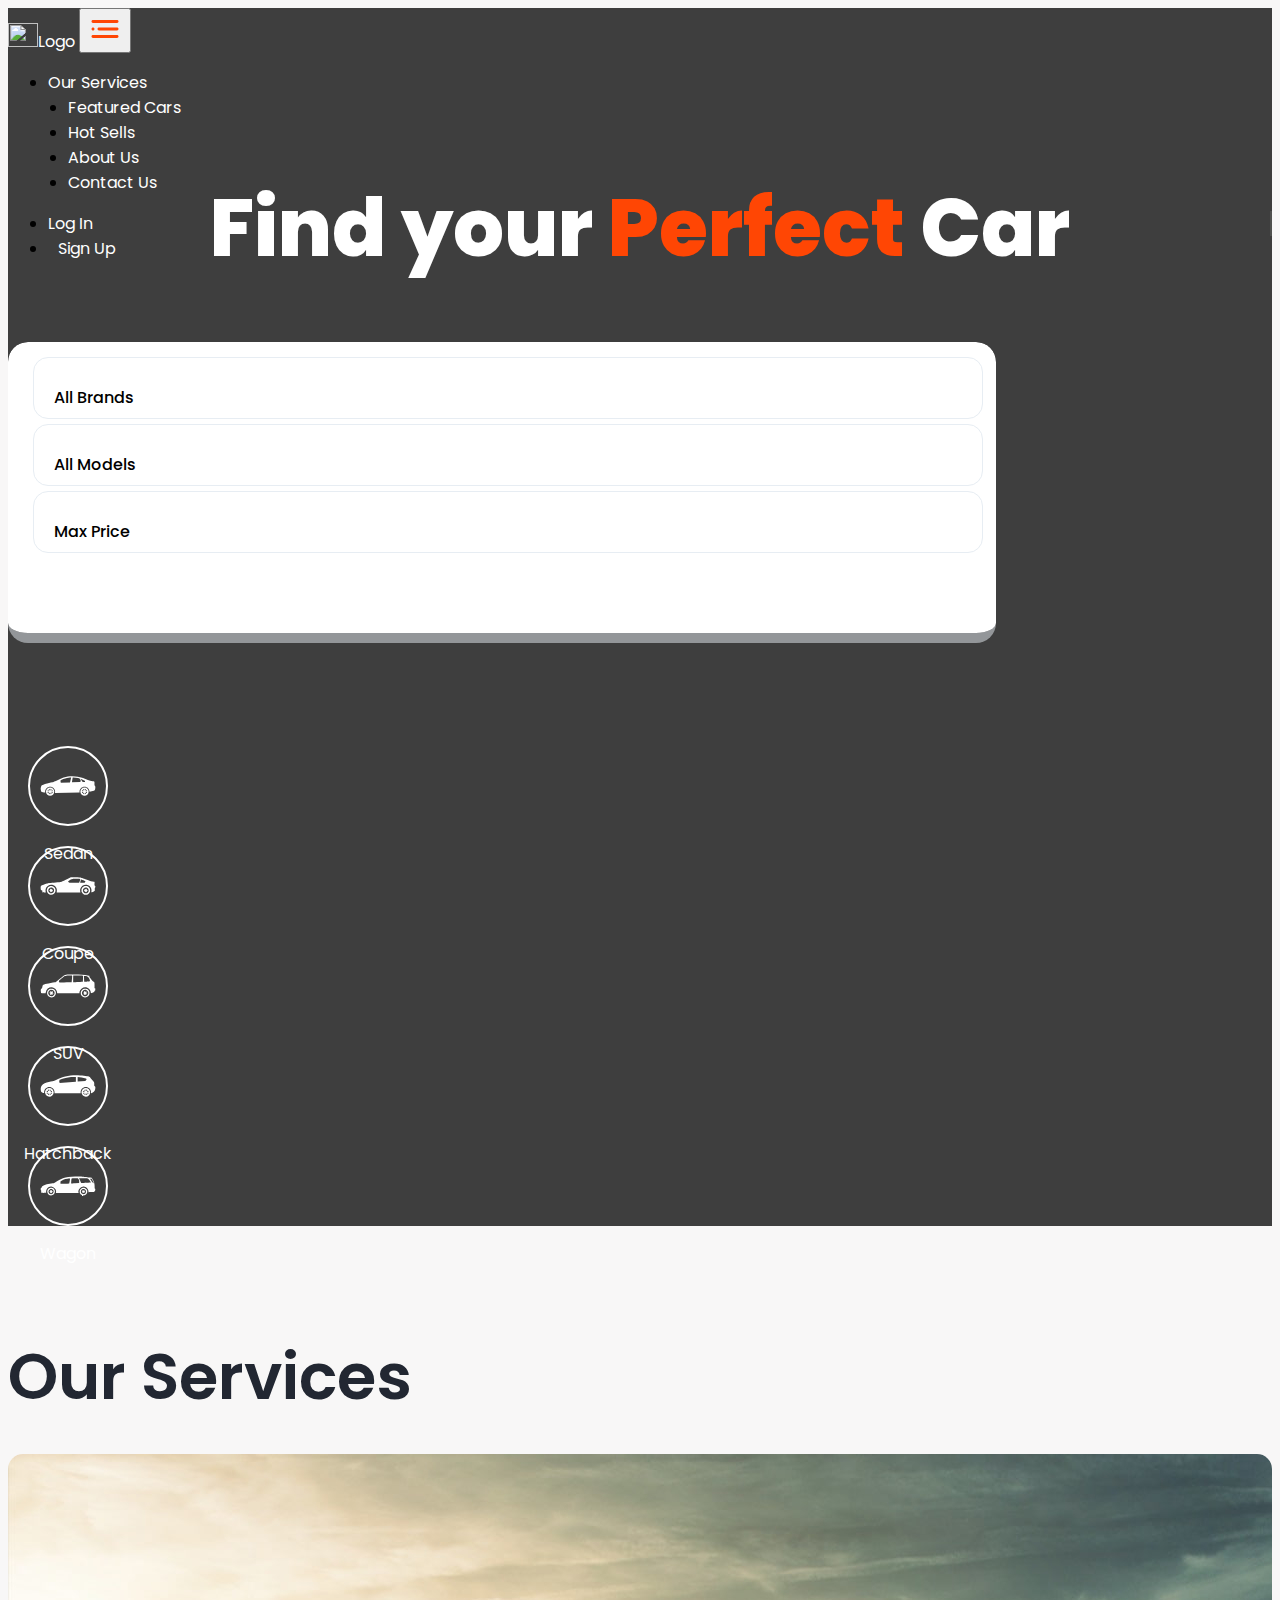
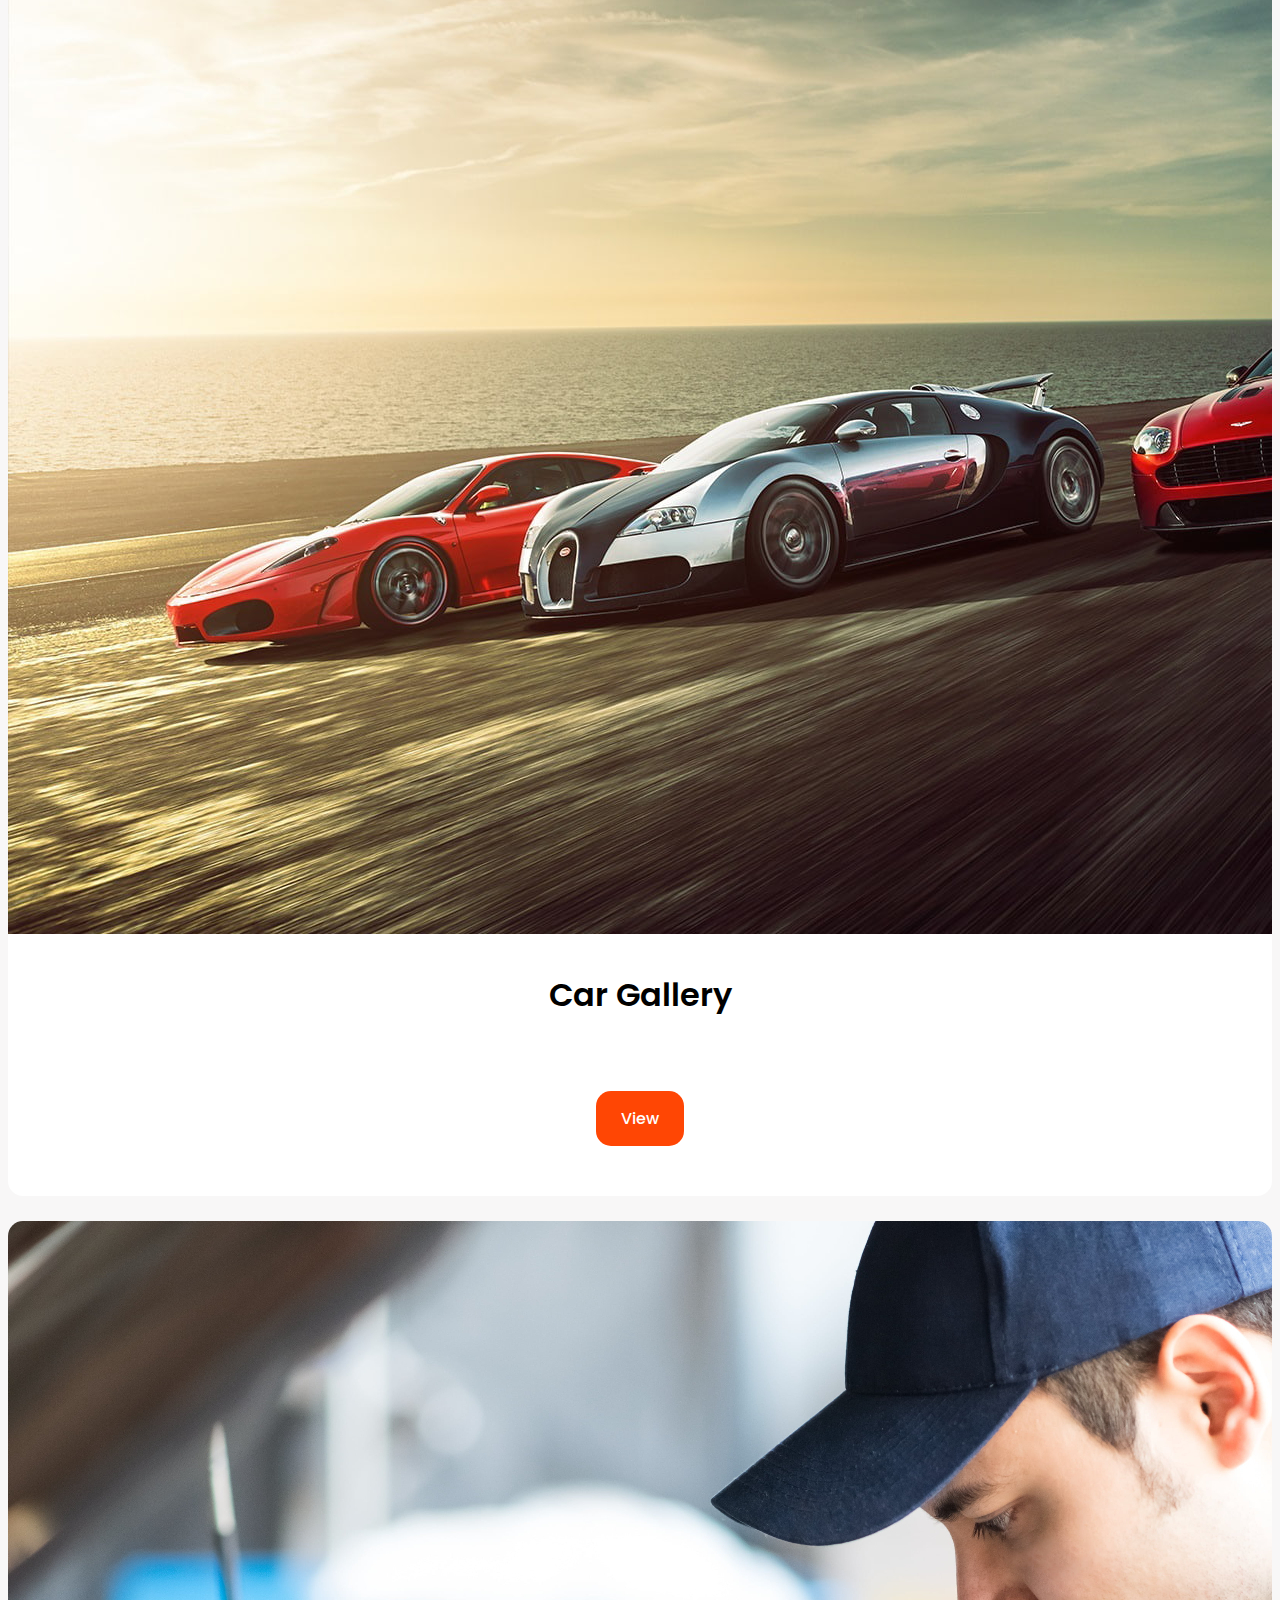
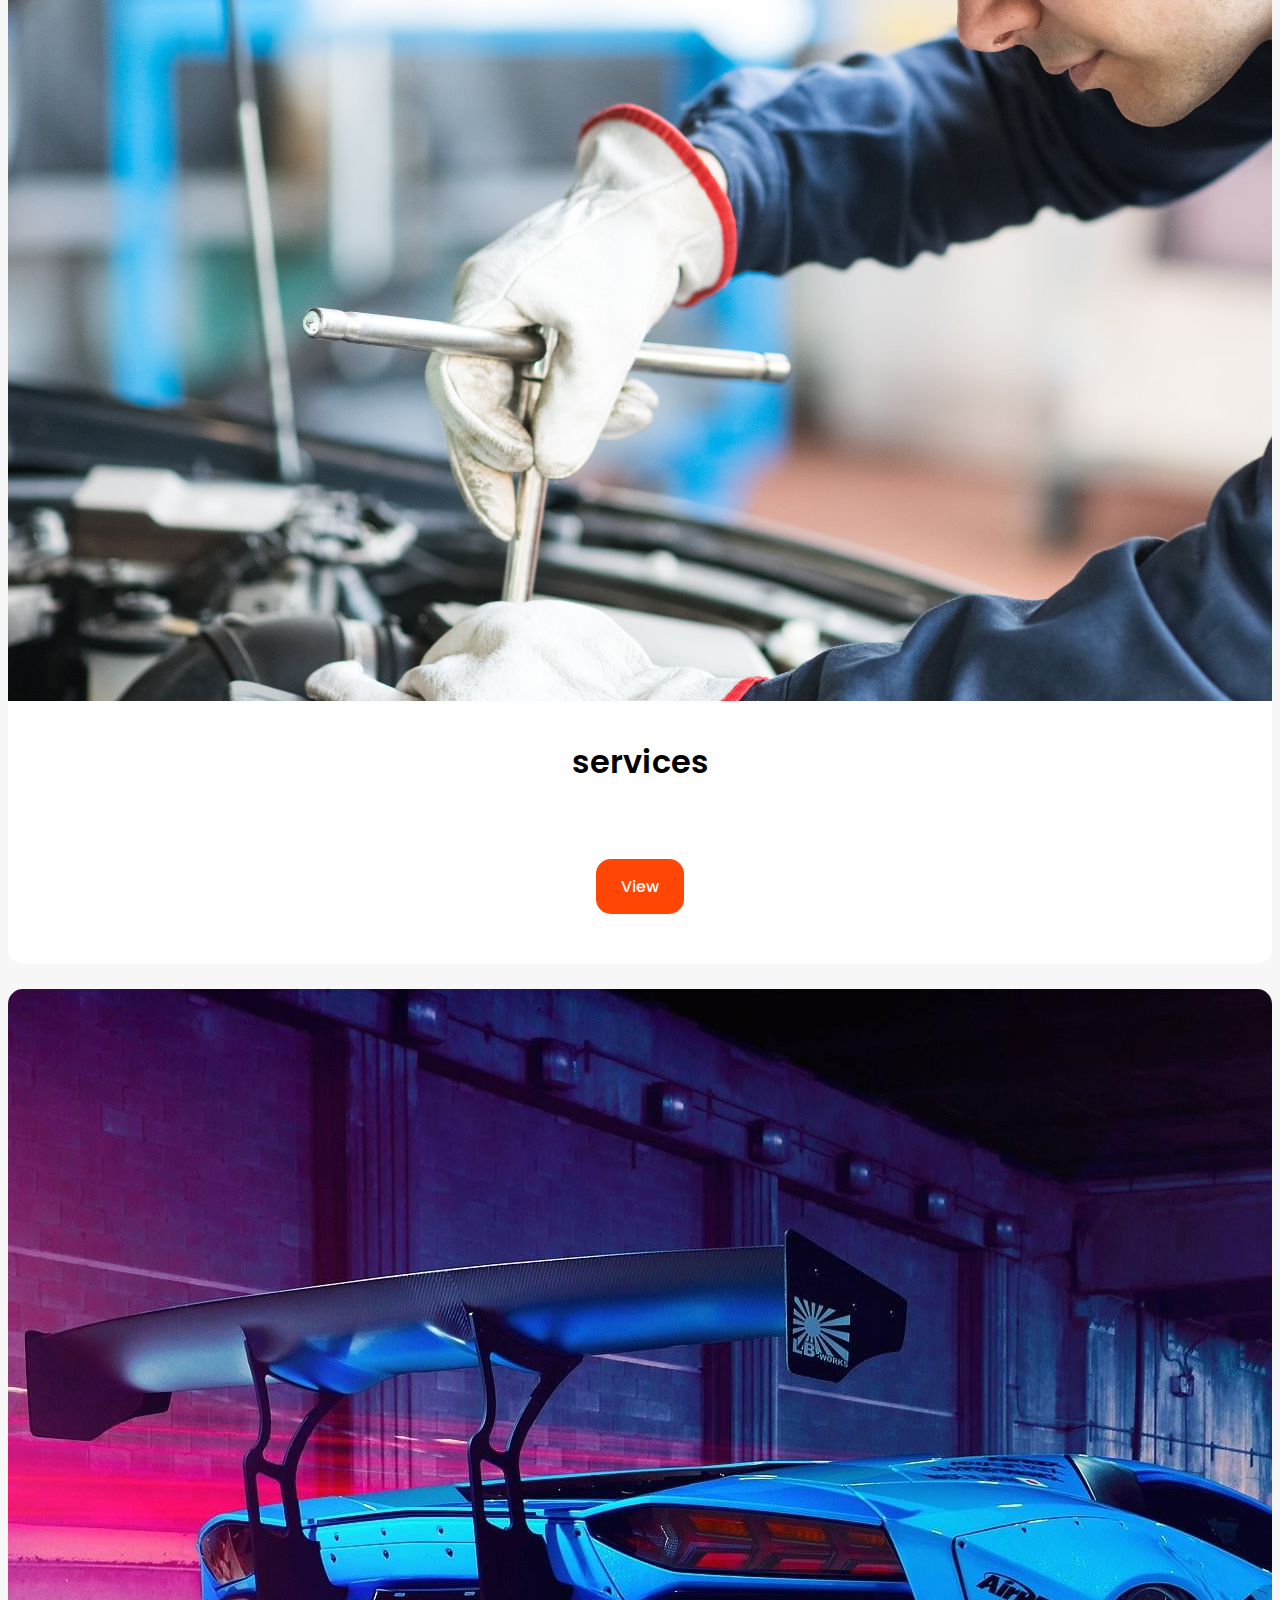
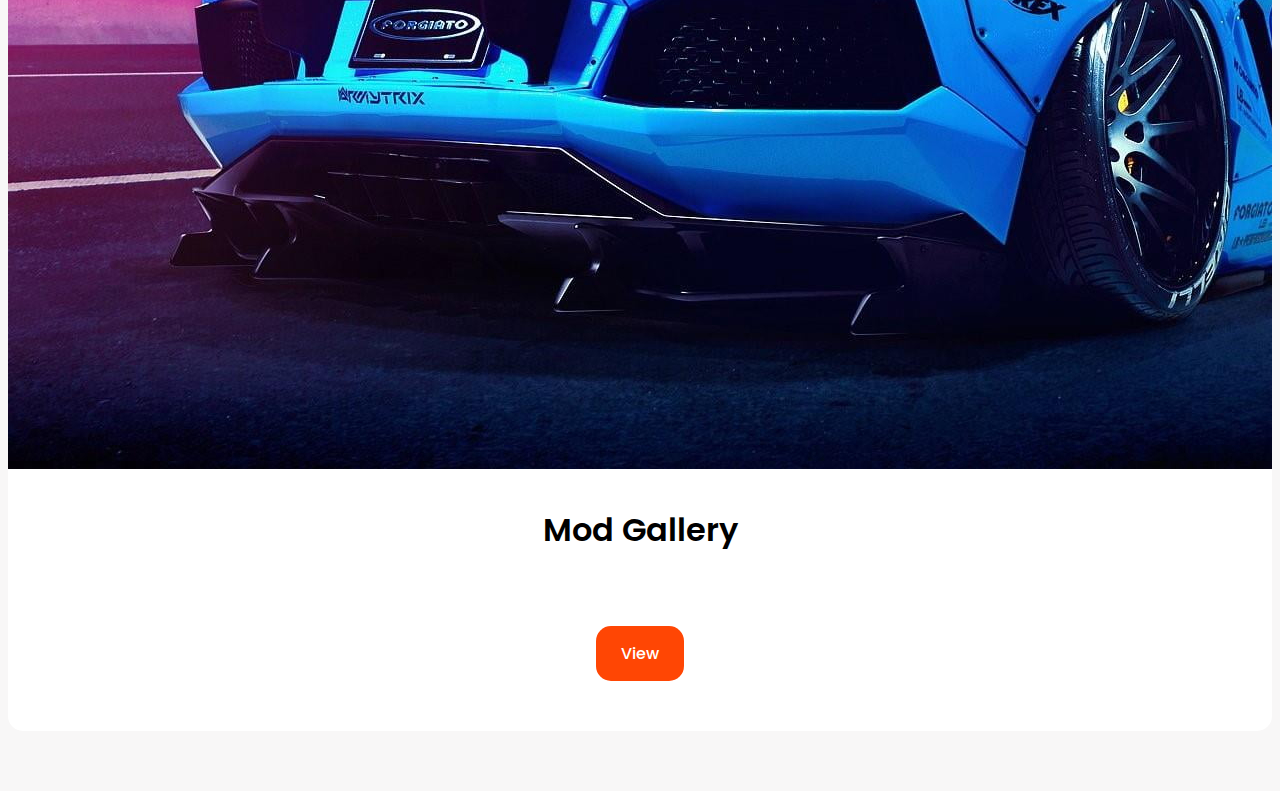
==== index.html @ 4d8c2ea0 "our services section added" ====
<!DOCTYPE html>
<html lang="en">
  <head>
    <meta charset="UTF-8" />
    <meta http-equiv="X-UA-Compatible" content="IE=edge" />
    <meta name="viewport" content="width=device-width, initial-scale=1.0" />
    <title>AUSTHIR CARS | HOME</title>
    <!-- bootstrap stylesheet -->
    <link
      href="https://cdn.jsdelivr.net/npm/bootstrap@5.1.3/dist/css/bootstrap.min.css"
      rel="stylesheet"
      integrity="sha384-1BmE4kWBq78iYhFldvKuhfTAU6auU8tT94WrHftjDbrCEXSU1oBoqyl2QvZ6jIW3"
      crossorigin="anonymous"
    />
    <!-- custom stylesheet -->
    <link rel="stylesheet" href="css/home-page.css" />
    <link rel="stylesheet" href="css/dropdown.css" />
    <!-- fontawesome kit -->
    <script
      src="https://kit.fontawesome.com/d1dbecc215.js"
      crossorigin="anonymous"
    ></script>
  </head>
  <body>
    <!-- header start -->
    <header id="home-header">
      <!-- navbar -->
      <nav class="navbar navbar-expand-lg">
        <div id="nav-bar" class="container-fluid">
          <!-- logo here -->
          <a class="navbar-brand austhir-nav-link" href="#">
            <img
              src="/docs/5.1/assets/brand/bootstrap-logo.svg"
              alt=""
              width="30"
              height="24"
              class="d-inline-block align-text-top"
            />Logo</a
          >
          <button
            id="nav-hamburger-button"
            class="navbar-toggler"
            type="button"
            data-bs-toggle="collapse"
            data-bs-target="#navbarSupportedContent"
            aria-controls="navbarSupportedContent"
            aria-expanded="false"
            aria-label="Toggle navigation"
          >
            <svg
              width="36"
              height="36"
              viewBox="0 0 36 36"
              fill="none"
              xmlns="http://www.w3.org/2000/svg"
            >
              <path
                d="M6 19.5C6.82843 19.5 7.5 18.8284 7.5 18C7.5 17.1716 6.82843 16.5 6 16.5C5.17157 16.5 4.5 17.1716 4.5 18C4.5 18.8284 5.17157 19.5 6 19.5Z"
                fill="#FF4604"
              />
              <path
                d="M30.09 16.5H11.91C11.1313 16.5 10.5 17.1313 10.5 17.91V18.09C10.5 18.8687 11.1313 19.5 11.91 19.5H30.09C30.8687 19.5 31.5 18.8687 31.5 18.09V17.91C31.5 17.1313 30.8687 16.5 30.09 16.5Z"
                fill="#FF4604"
              />
              <path
                d="M30.09 24H5.91C5.13128 24 4.5 24.6313 4.5 25.41V25.59C4.5 26.3687 5.13128 27 5.91 27H30.09C30.8687 27 31.5 26.3687 31.5 25.59V25.41C31.5 24.6313 30.8687 24 30.09 24Z"
                fill="#FF4604"
              />
              <path
                d="M30.09 9H5.91C5.13128 9 4.5 9.63128 4.5 10.41V10.59C4.5 11.3687 5.13128 12 5.91 12H30.09C30.8687 12 31.5 11.3687 31.5 10.59V10.41C31.5 9.63128 30.8687 9 30.09 9Z"
                fill="#FF4604"
              />
            </svg>
          </button>
          <div class="collapse navbar-collapse" id="navbarSupportedContent">
            <div
              id="nav-items-container"
              class="d-flex flex-column align-items-center flex-lg-row justify-content-between w-100"
            >
              <ul class="navbar-nav mb-2 mb-lg-0">
                <li class="nav-item austhir-nav-item">
                  <a
                    class="nav-link austhir-nav-link"
                    aria-current="page"
                    href="#our-services"
                    >Our Services</a
                  >
                </li>
                <li class="nav-item austhir-nav-item">
                  <a class="nav-link austhir-nav-link active" href="#"
                    >Featured Cars</a
                  >
                </li>
                <li class="nav-item austhir-nav-item">
                  <a class="nav-link austhir-nav-link" href="#">Hot Sells</a>
                </li>
                <li class="nav-item austhir-nav-item">
                  <a class="nav-link austhir-nav-link" href="#">About Us</a>
                </li>
                <li class="nav-item austhir-nav-item">
                  <a class="nav-link austhir-nav-link" href="#">Contact Us</a>
                </li>
              </ul>

              <ul class="navbar-nav me-0 me-lg-4 mb-2 mb-lg-0">
                <li
                  class="nav-item log-sign-nav-item d-flex align-items-center"
                >
                  <i class="d-none d-lg-block far fa-user me-2"></i>
                  <a class="nav-link austhir-nav-link" href="#">Log In</a>
                </li>
                <li class="nav-item log-sign-nav-item">
                  <a class="nav-link austhir-nav-link" href="#">Sign Up</a>
                </li>
              </ul>
            </div>
          </div>
        </div>
      </nav>

      <!-- hero section -->
      <section class="container">
        <div class="row-cols-1">
          <!-- title -->
          <div class="row">
            <h1 class="hero-title text-capitalize">
              Find your <span>Perfect</span> Car
            </h1>
          </div>

          <!-- car search  -->
          <div class="row d-flex justify-content-center">
            <div
              class="search-car-container d-flex flex-column flex-lg-row align-items-center"
            >
              <!-- all brands dropdown -->
              <div class="search-car-dropdown d-block">
                <div class="austhir-dropdown">
                  <div class="select">
                    <span>All Brands</span>
                    <i class="fa fa-chevron-left"></i>
                  </div>
                  <input type="hidden" name="brands" />
                  <ul class="dropdown-menu">
                    <li id="none">All Brands</li>
                    <li id="mercedes-benz">Mercedes-Benz</li>
                    <li id="koenigsegg">Koenigsegg</li>
                  </ul>
                </div>
              </div>

              <!-- all models dropdown -->
              <div class="search-car-dropdown d-block">
                <div class="austhir-dropdown">
                  <div class="select">
                    <span>All Models</span>
                    <i class="fa fa-chevron-left"></i>
                  </div>
                  <input type="hidden" name="models" />
                  <ul class="dropdown-menu">
                    <li id="none">All Models</li>
                    <li id="mercedes-benz">Mercedes-Benz</li>
                    <li id="koenigsegg">Koenigsegg</li>
                  </ul>
                </div>
              </div>

              <!-- max price dropdown -->
              <div class="dropdown search-car-dropdown d-block">
                <div class="austhir-dropdown">
                  <div class="select">
                    <span>Max Price</span>
                    <i class="fa fa-chevron-left"></i>
                  </div>
                  <input type="hidden" name="price" />
                  <ul class="dropdown-menu">
                    <li id="none">Max Price</li>
                    <li id="mercedes-benz">Mercedes-Benz</li>
                    <li id="koenigsegg">Koenigsegg</li>
                  </ul>
                </div>
              </div>

              <!-- search button  -->
              <div class="d-block search-button-container">
                <a
                  class="d-block search-button d-flex align-items-center justify-content-center"
                  href="#"
                >
                  <i class="fas fa-search"></i>
                  <p class="search-button-text">Search</p>
                </a>
              </div>
            </div>
          </div>

          <!-- car type filters -->
          <div class="row">
            <div
              class="car-type-filter-container d-block d-md-flex justify-content-center"
            >
              <div class="first-row d-flex justify-content-center">
                <!-- sedan -->
                <div class="car-type-button">
                  <a href="#">
                    <svg
                      version="1.1"
                      xmlns="http://www.w3.org/2000/svg"
                      xmlns:xlink="http://www.w3.org/1999/xlink"
                      x="0px"
                      y="0px"
                      viewBox="0 0 1000 1000"
                      enable-background="new 0 0 1000 1000"
                      xml:space="preserve"
                    >
                      <g>
                        <g>
                          <g>
                            <path
                              d="M181.1,526.5c-40.8,0-73.9,33.1-73.9,73.9c0,3.1,0.3,6.2,0.7,9.3c4.6,36.5,35.6,64.6,73.3,64.6c38.7,0,70.4-29.7,73.6-67.6c0.2-2.1,0.3-4.2,0.3-6.3C255,559.6,221.9,526.5,181.1,526.5z M144.1,572.6l15.1,15.1c-1.2,2-2.1,4.2-2.7,6.5h-21.3C136.3,586.1,139.4,578.7,144.1,572.6z M135.1,606.9h21.4c0.6,2.3,1.5,4.4,2.7,6.4l-15.1,15.1C139.4,622.3,136.3,615,135.1,606.9z M174.7,646.4c-8-1.1-15.3-4.3-21.4-8.9l15-15c2,1.2,4.1,2,6.4,2.6V646.4z M174.7,575.8c-2.3,0.6-4.5,1.5-6.5,2.7l-15.1-15.1c6.2-4.7,13.5-7.8,21.6-8.9V575.8z M187.5,554.5c8.1,1.1,15.4,4.2,21.6,8.9L194,578.5c-2-1.2-4.2-2.1-6.5-2.7L187.5,554.5L187.5,554.5z M187.5,646.3V625c2.3-0.6,4.4-1.4,6.4-2.6l15,15C202.8,642.1,195.5,645.2,187.5,646.3z M218.1,628.5l-15.2-15.2c1.2-2,2.2-4.1,2.8-6.4h21.3C225.8,614.9,222.8,622.4,218.1,628.5z M205.7,594.1c-0.6-2.3-1.5-4.5-2.7-6.5l15.1-15.1c4.7,6.2,7.7,13.5,8.9,21.6L205.7,594.1L205.7,594.1z"
                            />
                            <path
                              d="M795.1,526.5c-40.8,0-74,33.1-74,73.9c0,3.1,0.3,6.2,0.7,9.3c4.6,36.5,35.6,64.6,73.3,64.6c38.7,0,70.4-29.7,73.6-67.6c0.2-2.1,0.3-4.2,0.3-6.3C869.1,559.6,836,526.5,795.1,526.5z M758.1,572.6l15.1,15.1c-1.2,2-2.1,4.2-2.7,6.5h-21.3C750.3,586.1,753.4,578.7,758.1,572.6z M749.1,606.9h21.4c0.6,2.3,1.5,4.4,2.7,6.4l-15.1,15.1C753.4,622.3,750.3,615,749.1,606.9z M788.7,646.4c-8-1.1-15.3-4.3-21.4-8.9l15-15c2,1.2,4.1,2,6.4,2.6V646.4z M788.7,575.8c-2.3,0.6-4.5,1.5-6.5,2.7l-15.1-15.1c6.2-4.7,13.5-7.8,21.6-8.9V575.8z M801.5,554.5c8.1,1.1,15.4,4.2,21.6,8.9l-15.1,15.1c-2-1.2-4.2-2.1-6.5-2.7V554.5z M801.5,646.3V625c2.3-0.6,4.4-1.4,6.4-2.6l15,15C816.8,642.1,809.5,645.2,801.5,646.3z M832.1,628.5L817,613.4c1.2-2,2.2-4.1,2.7-6.4H841C839.8,614.9,836.8,622.4,832.1,628.5z M819.7,594.1c-0.6-2.3-1.5-4.5-2.7-6.5l15.1-15.1c4.7,6.2,7.7,13.5,8.9,21.6L819.7,594.1L819.7,594.1z"
                            />
                            <path
                              d="M972.7,488.2v-54.7c0-8.8-6.4-16.3-15.1-17.6c-20.9-3.3-57.8-9.4-74.5-14.6c-23.8-7.3-115.9-46.3-147.8-53.6c-31.9-7.3-175.7-46.4-313.3,1.3c-23.3,8.1-128.1,58.2-189.7,84.2c-18.2,0.4-197.8,37.8-207.4,63.5c-9.6,25.7-12.6,38.1-14.3,44.7c-1.8,6.5,0,37.7,13.3,59.4c13.6,7.7,39.8,12.9,70.1,16.3c-0.3-1.8-0.7-3.7-1-5.5c-0.5-4-0.8-7.7-0.8-11.1c0-49,39.8-88.8,88.8-88.8c49,0,88.8,39.8,88.8,88.8c0,2.5-0.2,5-0.4,7.5c-0.5,5.5-1.5,10.8-2.9,16c0.1,0,0.2,0,0.2,0l440.8-8.9c-0.2-1.1-0.5-2.3-0.6-3.4c-0.5-4-0.8-7.6-0.8-11.1c0-49,39.8-88.8,88.8-88.8c49,0,88.8,39.8,88.8,88.8c0,0.2,0,0.3,0,0.5l1.9-0.2l75.4-14.2c0,0,28.9-15.4,28.9-57.6C990,500.8,972.7,488.2,972.7,488.2z M535.4,436.3l-164.6,5c3-24.7-11.6-30.2-11.6-30.2c65.4-59.4,197.3-61.4,197.3-61.4L535.4,436.3z M720.2,428.8l-150,5l13.6-84.1c77.5-1,121.8,16.1,121.8,16.1l22.1,35.7L720.2,428.8z M804.7,428.3h-41.8l-41.8-57.4c31.4,12.5,56.4,24.8,71.4,32.5C801.6,408.1,806.5,418.2,804.7,428.3z"
                            />
                          </g>
                        </g>
                        <g></g>
                        <g></g>
                        <g></g>
                        <g></g>
                        <g></g>
                        <g></g>
                        <g></g>
                        <g></g>
                        <g></g>
                        <g></g>
                        <g></g>
                        <g></g>
                        <g></g>
                        <g></g>
                        <g></g>
                      </g>
                    </svg>
                    Sedan
                  </a>
                </div>
                <!-- coupe -->
                <div class="car-type-button">
                  <a href="#">
                    <svg
                      version="1.1"
                      xmlns="http://www.w3.org/2000/svg"
                      xmlns:xlink="http://www.w3.org/1999/xlink"
                      x="0px"
                      y="0px"
                      viewBox="0 0 1000 1000"
                      enable-background="new 0 0 1000 1000"
                      xml:space="preserve"
                    >
                      <g>
                        <g
                          transform="translate(0.000000,511.000000) scale(0.100000,-0.100000)"
                        >
                          <path
                            d="M5614,1666.7c-68.9-9.8-155.5-27.5-190.9-39.4c-37.4-11.8-405.4-192.9-820.6-401.4c-499.8-251.9-783.2-383.7-842.2-391.6c-49.2-7.9-468.3-45.3-934.7-82.7C1753,663,1497.2,635.5,1241.4,572.5c-346.3-84.6-917-312.9-1039-413.3C141.3,108.1,100-67,100-287.4c0-263.7,49.2-340.4,236.1-375.8l68.9-11.8l2-125.9c2-82.7,13.8-145.6,35.4-177.1c31.5-51.2,33.5-51.2,314.9-51.2h281.4L1013.1-927c-35.4,133.8-35.4,371.9,2,505.7c137.8,517.5,669.1,852.1,1182.7,743.8c590.4-126,938.7-700.5,785.2-1296.8l-13.8-55.1h2125.3h2125.3l-27.5,92.5C7150.9-801,7156.8-527.5,7204-376c145.6,474.2,651.4,787.1,1135.5,704.5c375.9-63,702.5-346.3,814.7-706.5c43.3-143.7,53.1-415.2,17.7-533.3c-29.5-102.3-27.6-104.3,86.6-92.5c135.8,13.8,246,63,401.4,179.1l122,94.5V-498c0,137.8,7.9,238.1,19.7,246C9839-228.4,9900-86.7,9900-19.8c0,53.1-19.7,84.6-88.6,155.5l-88.6,90.5l13.8,295.2l11.8,295.2l-53.1,33.5c-35.4,23.6-129.9,43.3-283.4,61c-263.7,27.5-232.2,17.7-1027.2,316.8c-798.9,301.1-1023.3,377.8-1210.2,413.3C6987.5,1674.5,5810.8,1694.2,5614,1666.7z M7133.2,1353.8c53.1-21.7,55.1-27.6,45.3-106.3c-5.9-47.2-53.1-192.8-104.3-324.7l-92.5-240.1h-850.1h-850.1l-90.5,61c-80.7,53.1-171.2,149.6-171.2,181c0,15.8,271.6,214.5,391.6,287.3c143.7,86.6,285.4,139.7,425.1,159.4C6011.5,1397.1,7064.3,1381.3,7133.2,1353.8z M7733.4,1117.6c198.8-84.6,370-169.2,379.8-186.9c13.8-23.6-5.9-55.1-74.8-129.9l-92.5-98.4h-391.6c-332.6,0-391.6,3.9-383.7,27.6c5.9,15.7,39.4,137.8,74.8,271.6c68.9,271.6,68.9,271.6,102.3,271.6C7361.4,1273.1,7534.6,1202.3,7733.4,1117.6z"
                          />
                          <path
                            d="M1855.3,90.4c-606.1-118.1-844.2-877.7-413.3-1314.5C1896.7-1682.7,2672-1434.7,2772.4-801c66.9,415.2-220.4,816.7-633.6,891.4C2006.9,114,1975.4,114,1855.3,90.4z M2205.6-204.8c480.2-216.5,381.8-915.1-141.7-991.8c-265.7-39.4-547.1,183-580.5,460.5C1438.2-350.4,1853.4-45.4,2205.6-204.8z"
                          />
                          <path
                            d="M1812-391.7c-19.7-21.7-19.7-39.4-3.9-76.8c27.6-61-5.9-147.6-57.1-147.6c-63,0-96.4-23.6-96.4-68.9c0-47.2,59-82.7,96.4-59c11.8,5.9,35.4-11.8,53.1-39.4c23.6-37.4,27.5-61,13.8-102.3c-25.6-72.8-11.8-104.3,41.3-104.3c27.5,0,53.1,17.7,66.9,47.2c27.6,63,116.1,63,167.3,0c66.9-86.6,141.7-37.4,94.5,63c-27.5,62.9,21.6,145.6,86.6,145.6c23.6,0,55.1,13.8,68.9,29.5c33.5,41.3-7.9,88.6-78.7,88.6c-68.9,0-108.2,74.8-74.8,147.6c15.7,37.4,15.7,55.1-3.9,78.7c-35.4,43.3-76.7,35.4-102.3-19.7c-17.7-37.4-37.4-49.2-86.6-49.2c-35.4,0-66.9,11.8-72.8,27.5C1904.5-379.9,1839.6-356.3,1812-391.7z"
                          />
                          <path
                            d="M8030.5,90.4c-234.2-45.3-464.4-226.3-566.7-446.7c-47.2-98.4-53.1-135.8-53.1-318.8c0-190.9,3.9-216.5,61-334.5c76.8-163.3,208.6-295.2,377.8-377.8c122-61,145.6-64.9,328.6-64.9s206.6,3.9,328.6,64.9c173.2,84.6,299.1,208.6,375.9,373.9c59,122,63,147.6,63,338.5c0,183-5.9,220.4-53.1,318.8C8786.2-130,8559.9,45.1,8317.8,90.4C8186,114,8154.5,114,8030.5,90.4z M8384.7-204.8c179.1-80.7,291.2-238.1,309-431c33.5-358.2-309-641.5-649.4-543.1c-214.5,63-360.1,234.2-381.8,452.6C7623.2-344.5,8034.5-45.4,8384.7-204.8z"
                          />
                          <path
                            d="M7989.2-391.7c-17.7-21.7-17.7-41.3-2-76.8c33.5-72.8-3.9-141.7-86.6-157.4c-53.1-9.8-66.9-21.6-66.9-59c0-47.2,59-82.7,96.4-61c9.8,5.9,33.4-11.8,51.2-39.4c25.6-41.3,29.5-61,11.8-98.4c-45.3-98.4,47.2-149.6,106.3-59c19.7,29.5,49.2,47.2,82.7,47.2s66.9-19.7,90.5-47.2c66.9-84.6,141.7-37.4,96.4,61c-31.5,68.9,9.8,143.7,84.6,151.5c49.2,3.9,59,15.7,59,55.1c0,41.3-9.8,51.2-63,55.1c-76.7,7.9-122,92.5-84.6,161.4c17.7,31.5,17.7,49.2-2,70.8c-33.5,41.3-74.8,33.4-100.4-21.7c-27.5-63-141.7-70.8-171.2-11.8C8064-370.1,8018.7-356.3,7989.2-391.7z"
                          />
                        </g>
                      </g>
                    </svg>
                    Coupe
                  </a>
                </div>
                <!-- suv -->
                <div class="car-type-button">
                  <a href="#">
                    <svg
                      version="1.1"
                      xmlns="http://www.w3.org/2000/svg"
                      xmlns:xlink="http://www.w3.org/1999/xlink"
                      x="0px"
                      y="0px"
                      viewBox="0 0 1000 1000"
                      enable-background="new 0 0 1000 1000"
                      xml:space="preserve"
                    >
                      <g>
                        <g
                          transform="translate(0.000000,511.000000) scale(0.100000,-0.100000)"
                        >
                          <path
                            d="M5117.6,2150c-294-19.6-648.8-68.6-744.8-100c-33.3-11.8-405.7-301.8-825.2-644.8l-762.4-623.3l-143.1-23.5c-346.9-56.8-1121.1-201.9-1419-264.6C791.9,399.7,592,337,537.1,276.2c-49-52.9-109.8-237.2-147-433.2c-21.6-113.7-31.4-133.3-92.1-172.5c-152.9-96-196-194-198-450.8c0-205.8,31.4-288.1,135.2-356.7c62.7-43.1,84.3-45.1,421.4-45.1h356.7l23.5,160.7c105.8,729.1,899.6,1117.2,1530.8,746.7c282.2-164.6,492-505.7,492-801.6V-1182H5049h1989.4v68.6c0,284.2,174.5,609.6,425.3,787.9c409.6,292,958.4,248.9,1307.3-100c180.3-180.3,305.8-452.8,305.8-662.5c0-41.2,9.8-74.5,19.6-74.5c60.8,0,517.5,164.6,558.6,201.9c33.3,27.4,54.9,74.5,64.7,131.3c13.7,80.4,19.6,88.2,72.5,94.1c86.3,9.8,107.8,51,107.8,215.6c0,178.4-19.6,219.5-103.9,219.5h-62.7l5.9,339.1c3.9,188.2-2,437.1-11.8,552.7c-15.7,184.2-23.5,217.6-62.7,248.9c-23.5,19.6-66.7,35.3-94.1,35.3c-72.5,0-241.1,178.4-531.2,566.4c-180.3,243-237.1,333.2-229.3,362.6c5.9,23.5,17.6,60.8,23.5,84.3c13.7,51,9.8,51-286.2,101.9c-613.5,103.9-1375.9,158.8-2381.4,168.6C5735,2163.7,5262.6,2159.8,5117.6,2150z M7273.6,1973.6c135.3-9.8,284.2-23.5,329.3-31.4l86.2-9.8l-13.7-523.3c-7.9-288.1-19.6-529.2-27.5-537.1c-5.9-7.8-343-27.4-746.7-43.1c-403.8-17.6-789.9-35.3-858.5-39.2l-121.5-9.8l3.9,601.7l5.9,601.7l88.2,13.7C6129,2012.8,6946.3,1997.1,7273.6,1973.6z M5684,1971.6c43.1-15.7,60.8-33.3,60.8-62.7c0-115.6-80.4-1119.2-90.2-1129c-5.9-5.9-117.6-13.7-248.9-17.6c-1828.7-41.2-1844.4-41.2-1911-9.8c-35.3,17.6-76.4,49-92.1,72.5c-37.2,52.9-37.2,168.6,0,221.5c43.1,62.7,548.8,493.9,774.2,662.5c105.8,78.4,235.2,156.8,288.1,174.4c84.3,27.4,374.4,78.4,554.7,96C5186.2,1997.1,5627.2,1991.2,5684,1971.6z M8241.8,1885.4c152.9-41.2,266.6-109.8,380.2-235.2c182.3-198,366.5-644.8,280.3-678.2c-62.7-25.5-978-105.8-995.7-88.2c-9.8,9.8-45.1,654.6-45.1,840.8v190.1h133.3C8067.4,1914.8,8179.1,1901.1,8241.8,1885.4z"
                          />
                          <path
                            d="M1795.4-398c-337.1-111.7-556.6-441-535.1-805.5c35.3-617.4,727.2-946.7,1246.6-591.9c488,333.2,429.2,1087.8-107.8,1352.4c-129.4,64.7-166.6,72.5-315.6,78.4C1954.2-360.8,1885.6-368.6,1795.4-398z M2259.9-621.4c292-123.5,435.1-468.4,311.6-748.7c-56.8-125.4-180.3-250.9-303.8-303.8c-278.3-119.6-629.2,21.6-746.8,299.9c-160.7,390,150.9,827.1,562.5,789.9C2146.2-588.1,2226.6-605.8,2259.9-621.4z"
                          />
                          <path
                            d="M1854.2-829.2c-5.9-19.6-2-54.9,7.8-76.4c15.7-29.4,13.7-52.9-13.7-98c-27.5-51-43.1-58.8-84.3-51c-70.6,15.7-123.5-35.3-96-90.1c11.8-21.6,41.2-37.2,70.6-37.2c35.3,0,56.8-17.6,80.4-68.6c29.4-62.7,29.4-70.6-2-105.8c-47-51-25.5-119.6,37.2-119.6c25.5,0,56.8,19.6,74.5,45.1c43.1,66.7,141.1,51,182.3-27.4c52.9-105.8,160.7-51,121.5,62.7c-25.5,74.5,29.4,162.7,96,149c113.7-21.6,141.1,98,29.4,127.4c-84.3,23.5-117.6,100-74.5,176.4c17.6,27.5,25.5,64.7,19.6,82.3c-17.6,43.1-92.1,39.2-135.2-7.9c-21.6-23.5-60.8-39.2-96-39.2c-51,0-66.6,9.8-84.3,58.8C1960-778.2,1873.8-764.5,1854.2-829.2z"
                          />
                          <path
                            d="M7867.5-376.4c-213.6-54.9-433.2-241.1-531.2-446.9c-47.1-101.9-52.9-135.2-52.9-329.3c0-203.8,3.9-223.4,62.7-345c243-492,907.5-595.8,1281.8-199.9c376.3,397.9,262.6,1021.2-229.3,1262.2c-111.7,54.9-154.9,64.7-299.9,70.6C8006.6-362.7,7902.8-368.6,7867.5-376.4z M8308.5-641c101.9-51,217.6-166.6,270.5-270.5c49-96,58.8-303.8,19.6-423.3c-43.1-131.3-164.6-264.6-297.9-329.3c-149-72.5-337.1-72.5-488,0c-335.2,164.6-427.3,605.6-180.3,885.9C7806.7-580.3,8079.1-525.4,8308.5-641z"
                          />
                          <path
                            d="M7859.6-821.4c-19.6-23.5-19.6-43.1-3.9-88.2c33.3-86.2-19.6-170.5-111.7-178.4c-58.8-5.9-68.6-13.7-68.6-54.9c0-41.2,9.8-51,62.7-54.9c90.2-9.8,137.2-86.2,105.8-174.4c-19.6-52.9-19.6-72.5-2-94.1c35.3-43.1,70.5-35.3,113.7,19.6c52.9,66.6,145,66.6,188.2-2c43.1-62.7,115.6-58.8,125.4,7.8c3.9,25.5-2,56.9-13.7,70.6c-17.6,19.6-13.7,43.1,11.8,86.2c27.4,47,51,62.7,103.9,66.6c117.6,9.8,90.1,133.3-29.4,133.3c-60.8,0-98,86.2-66.6,158.8c11.8,31.4,17.6,68.6,9.8,86.2c-17.6,45.1-86.2,35.3-121.5-19.6c-43.1-66.6-152.9-68.6-186.2-3.9C7936.1-786.1,7898.8-774.3,7859.6-821.4z"
                          />
                        </g>
                      </g>
                    </svg>
                    SUV
                  </a>
                </div>
              </div>
              <div class="second-row d-flex justify-content-center">
                <!-- hatchback -->
                <div class="car-type-button">
                  <a href="#">
                    <svg
                      version="1.1"
                      xmlns="http://www.w3.org/2000/svg"
                      xmlns:xlink="http://www.w3.org/1999/xlink"
                      x="0px"
                      y="0px"
                      viewBox="0 0 1000 1000"
                      enable-background="new 0 0 1000 1000"
                      xml:space="preserve"
                    >
                      <g>
                        <g>
                          <g>
                            <path
                              d="M166.7,535.1c-42.8,0-77.4,34.6-77.4,77.4c0,3.3,0.3,6.5,0.7,9.7c4.8,38.2,37.3,67.7,76.7,67.7c40.5,0,73.7-31.2,77.1-70.8c0.2-2.2,0.3-4.4,0.3-6.6C244.1,569.7,209.5,535.1,166.7,535.1z M127.9,583.3l15.8,15.8c-1.2,2.1-2.2,4.4-2.8,6.8h-22.3C119.8,597.5,123,589.8,127.9,583.3z M118.6,619.3H141c0.6,2.4,1.6,4.7,2.8,6.7l-15.8,15.8C123.1,635.4,119.7,627.7,118.6,619.3z M160,660.6c-8.4-1.2-16-4.4-22.5-9.3l15.7-15.7c2.1,1.2,4.3,2.1,6.7,2.7V660.6z M160,586.7c-2.4,0.6-4.7,1.6-6.8,2.9l-15.8-15.8c6.5-4.9,14.2-8.2,22.6-9.3V586.7z M173.4,564.5c8.5,1.2,16.1,4.4,22.6,9.4l-15.8,15.8c-2.1-1.3-4.4-2.2-6.8-2.9V564.5z M173.4,660.6v-22.3c2.4-0.6,4.6-1.5,6.7-2.7l15.8,15.8C189.4,656.1,181.8,659.4,173.4,660.6z M205.5,641.9L189.6,626c1.2-2.1,2.3-4.3,2.9-6.7h22.3C213.5,627.7,210.4,635.5,205.5,641.9z M192.5,605.9c-0.6-2.4-1.6-4.7-2.8-6.8l15.8-15.8c4.9,6.5,8.1,14.2,9.3,22.6L192.5,605.9L192.5,605.9z"
                            />
                            <path
                              d="M818.5,535.1c-42.8,0-77.4,34.6-77.4,77.4c0,3.3,0.3,6.5,0.7,9.7c4.8,38.2,37.3,67.7,76.7,67.7c40.5,0,73.7-31.2,77.1-70.8c0.2-2.2,0.3-4.4,0.3-6.6C895.9,569.7,861.2,535.1,818.5,535.1z M779.7,583.3l15.8,15.8c-1.2,2.1-2.2,4.4-2.8,6.8h-22.3C771.6,597.5,774.8,589.8,779.7,583.3z M770.3,619.3h22.4c0.6,2.4,1.6,4.7,2.8,6.7l-15.8,15.8C774.9,635.4,771.5,627.7,770.3,619.3z M811.8,660.6c-8.4-1.2-16-4.4-22.5-9.3l15.7-15.7c2.1,1.2,4.3,2.1,6.7,2.7V660.6z M811.8,586.7c-2.4,0.6-4.7,1.6-6.8,2.9l-15.8-15.8c6.5-4.9,14.2-8.2,22.6-9.3V586.7z M825.2,564.5c8.5,1.2,16.1,4.4,22.6,9.4L832,589.6c-2.1-1.3-4.4-2.2-6.8-2.9V564.5z M825.2,660.6v-22.3c2.4-0.6,4.6-1.5,6.7-2.7l15.8,15.8C841.2,656.1,833.6,659.4,825.2,660.6z M857.3,641.9L841.4,626c1.2-2.1,2.3-4.3,2.9-6.7h22.3C865.3,627.7,862.2,635.5,857.3,641.9z M844.3,605.9c-0.6-2.4-1.6-4.7-2.8-6.8l15.8-15.8c4.9,6.5,8.1,14.2,9.3,22.6L844.3,605.9L844.3,605.9z"
                            />
                            <path
                              d="M983.3,510.4l-14.9-14.2l0-44.8c0-11.8-4.3-23.1-12.2-31.9l-55-60.9v0c-0.3-12.7-9.3-23.4-21.8-25.7c-65.4-12.3-268.3-44.1-428.9-0.9c-99.2,26.7-200.1,80.3-200.1,80.3s-175.2,22.3-217.2,77c-14.6,19-20.8,44.1-23,66.6c-3.1,31.5,17.6,60.3,48.5,67.2l16.2,3.7c-0.1-0.9-0.3-1.8-0.5-2.7c-0.5-4.1-0.8-8-0.8-11.7c0-51.3,41.7-93,93-93c51.3,0,93,41.7,93,93c0,2.7-0.2,5.3-0.4,7.9c-0.3,3.2-0.7,6.3-1.3,9.3l469.4,0.9c-0.4-2.2-0.9-4.3-1.1-6.5c-0.5-4.1-0.8-8-0.8-11.7c0-51.3,41.7-93,93-93c51.3,0,93,41.7,93,93c0,2.7-0.2,5.3-0.4,7.9c-0.3,3.6-0.9,7.2-1.6,10.7l6.4,0l26.7-14.6c27.9-15.2,45.7-44,46.9-75.7l0.5-13.9C990.2,520.7,987.8,514.7,983.3,510.4z M342.7,418.6l7.2-28.7c0,0,108.7-56.9,290.7-50.7V424l-291.4,23C349.2,447,350.7,428.8,342.7,418.6z M809.7,410.7l-137,10.8V341c45.1,3.3,94,10.4,146.6,23.1c5.3,1.3,9.6,5.2,11.3,10.4c1.7,5.2,0.6,10.9-2.9,15.1L809.7,410.7z"
                            />
                          </g>
                        </g>
                        <g></g>
                        <g></g>
                        <g></g>
                        <g></g>
                        <g></g>
                        <g></g>
                        <g></g>
                        <g></g>
                        <g></g>
                        <g></g>
                        <g></g>
                        <g></g>
                        <g></g>
                        <g></g>
                        <g></g>
                      </g>
                    </svg>
                    Hatchback
                  </a>
                </div>
                <!-- station wagon -->
                <div class="car-type-button">
                  <a href="#">
                    <svg
                      version="1.1"
                      xmlns="http://www.w3.org/2000/svg"
                      xmlns:xlink="http://www.w3.org/1999/xlink"
                      x="0px"
                      y="0px"
                      viewBox="0 0 1000 1000"
                      enable-background="new 0 0 1000 1000"
                      xml:space="preserve"
                    >
                      <g>
                        <g
                          transform="translate(0.000000,511.000000) scale(0.100000,-0.100000)"
                        >
                          <path
                            d="M6275.8,1786.8c-983.7-23.5-1638.9-107.6-2063.3-266c-371.6-138.8-972-440-1525.4-768.6c-254.2-150.6-254.2-150.6-430.2-164.3C1597.8,539,737.3,290.6,422.5,59.9C356,11,271.9-124,271.9-182.6c0-23.5-11.7-43-27.4-43c-13.7,0-48.9-17.6-74.3-39.1c-91.9-70.4-93.9-348.1-3.9-389.2c45-19.6,46.9-27.4,46.9-234.7c0-176,5.9-215.1,31.3-224.9c39.1-15.7,727.5-15.7,803.8,0c58.7,11.7,58.7,11.7,43,111.5c-23.5,142.8,11.7,348.1,84.1,500.7c162.3,342.2,573,557.4,934.8,494.8c260.1-46.9,533.9-236.6,651.2-449.8c97.8-179.9,136.9-432.2,93.9-614.1l-17.6-74.3h2030h2030l-17.6,74.3c-109.5,475.3,246.4,979.8,751,1063.9c365.7,60.6,762.7-150.6,929-492.8c66.5-136.9,113.4-359.8,93.9-451.8c-7.8-45-3.9-56.7,23.5-56.7c17.6,0,236.7,13.7,483.1,29.3c248.4,15.6,473.3,29.3,504.6,29.3c46.9,0,52.8,7.8,52.8,66.5c0,54.8,11.7,74.3,66.5,107.6c82.1,50.8,119.3,138.8,115.4,266c-1.9,76.3-11.7,103.7-48.9,131c-23.5,19.6-56.7,45-68.4,54.8c-17.6,15.6-25.4,97.8-25.4,289.4c0,600.4-90,903.5-422.4,1433.5l-105.6,168.2l-269.9,43c-829.2,133-1056.1,160.4-1412,170.1c-199.5,3.9-445.9,9.8-547.6,13.7C6897.8,1796.5,6571.1,1792.6,6275.8,1786.8z M6794.1,1468c25.4-15.6,78.2-107.6,125.2-215.1c80.2-183.8,82.1-187.7,76.3-387.2l-5.9-201.4l-704-52.8c-387.2-27.4-708-48.9-711.9-43c-15.7,15.6,39.1,815.5,58.7,850.7c25.4,46.9,54.8,52.8,379.4,74.3C6377.5,1518.8,6735.4,1505.1,6794.1,1468z M7938.2,1473.8c393.1-13.7,618-31.3,657.1-46.9c43-17.6,123.2-109.5,279.7-322.7c119.3-164.3,217.1-309,217.1-322.7s-11.7-33.3-23.5-45c-23.5-17.6-1691.7-95.8-1707.3-78.2c-15.6,15.6-381.4,823.3-381.4,840.9c0,11.7,66.5,15.6,181.9,7.8C7259.6,1501.2,7609.6,1485.6,7938.2,1473.8z M9232.9,1348.7c133-174.1,400.9-727.5,369.6-758.8c-29.3-29.3-111.5,29.3-201.4,142.8c-183.8,226.9-426.3,578.9-426.3,620c0,48.9,84.1,105.6,146.7,97.8C9140.9,1448.4,9191.8,1403.4,9232.9,1348.7z M5368.4,1407.3c5.9-15.6-25.4-217.1-72.4-447.9L5213.9,541l-354-11.7c-195.6-5.9-545.6-15.6-778.4-21.5l-426.3-9.8v205.4v205.3l121.3,90c330.5,242.5,596.5,338.3,1136.2,408.7C5198.3,1442.5,5354.7,1444.5,5368.4,1407.3z"
                          />
                          <path
                            d="M1740.6-243.2c-111.5-43-133-54.8-234.7-146.7c-291.4-266-287.5-735.4,7.8-1007.2c136.9-123.2,277.7-178,459.6-178c400.9,0,694.3,293.3,692.3,696.2c-2,256.2-160.4,500.6-397,610.2C2120-198.3,1893.2-188.5,1740.6-243.2z M2231.5-509.2c45-33.2,109.5-103.7,142.8-156.4c50.9-80.2,58.7-113.4,58.7-222.9c-3.9-487-643.4-643.4-860.5-211.2C1457-865.2,1550.9-589.4,1787.5-476c58.7,27.4,111.5,35.2,219,31.3C2125.9-450.6,2159.1-460.4,2231.5-509.2z"
                          />
                          <path
                            d="M1803.2-648.1c-5.9-17.6-1.9-48.9,11.7-68.4c29.3-50.9-23.5-135-86.1-135c-25.4,0-48.9-11.7-52.8-23.5c-17.6-45,5.9-74.3,60.6-74.3c70.4,0,115.4-72.4,82.1-134.9c-43-78.2,43-117.3,91.9-41.1c13.7,21.5,45,39.1,72.4,39.1c27.4,0,58.7-17.6,72.4-39.1c29.3-46.9,90-50.8,105.6-9.8c7.8,15.6,1.9,43-11.7,58.7c-39.1,47,3.9,121.2,78.2,136.9c48.9,9.8,60.6,21.5,54.8,54.8c-3.9,31.3-21.5,45-60.6,48.9c-64.5,7.8-95.8,60.6-80.2,138.9c15.6,78.2-43,109.5-86.1,45c-37.2-56.7-131-58.7-160.4-3.9C1869.7-609,1820.8-605.1,1803.2-648.1z"
                          />
                          <path
                            d="M7533.3-241.3c-168.2-60.6-299.2-176-393.1-346.2c-48.9-88-52.8-117.3-52.8-303.1c0-197.5,1.9-211.2,66.5-328.6c70.4-131,166.2-223,314.9-299.2c76.3-41.1,115.4-47,293.3-47c183.8,0,215.1,5.9,303.1,50.9c129.1,68.5,254.2,197.5,318.8,330.5c46.9,93.9,52.8,131,52.8,293.4c0,148.6-7.8,203.4-43,277.7c-58.7,129.1-205.3,279.7-334.4,342.2C7916.7-200.2,7683.9-188.5,7533.3-241.3z M7953.8-477.9C8124-564,8210-706.8,8212-896.5c0-217.1-138.8-393.1-352-443.9c-250.3-60.6-514.3,123.2-557.4,385.3c-27.4,178,84.1,391.2,248.4,473.3C7662.4-427.1,7852.1-425.1,7953.8-477.9z"
                          />
                          <path
                            d="M7588.1-644.2c-17.6-21.5-17.6-37.2,0-66.5c37.2-58.7-3.9-136.9-74.3-144.7c-72.4-7.8-78.2-80.2-5.9-90c68.4-9.8,119.3-80.2,93.9-127.1c-41.1-80.2,39.1-129.1,86.1-52.8c33.3,52.8,121.3,50.9,156.5-3.9c45-66.5,101.7-33.2,86,50.9c-15.6,80.2,2,129.1,45,129.1c19.6,0,50.8,11.7,70.4,27.4c31.3,23.5,33.3,31.3,11.7,58.7c-13.7,17.6-45,31.3-68.4,31.3c-58.7,0-97.8,66.5-68.5,119.3c43,82.1-35.2,134.9-84.1,56.7c-15.6-23.5-46.9-39.1-76.3-39.1c-27.4,0-66.5,17.6-86.1,39.1C7633.1-609,7617.4-607,7588.1-644.2z"
                          />
                        </g>
                      </g>
                    </svg>
                    Wagon
                  </a>
                </div>
              </div>
            </div>
          </div>
        </div>
      </section>
    </header>

    <main>
      <!-- our services section -->
      <section id="our-services" class="container">
        <h2 class="section-title text-center text-lg-start">Our Services</h2>
        <div class="row row-cols-1 row-cols-lg-3">
          <div class="col">
            <div class="service-card">
              <img
                class="img-fluid"
                src="images/car-gallery.jpg"
                alt="image of cars"
              />
              <div class="service-card-info">
                <h4 class="service-title">Car Gallery</h4>
                <a class="austhir-btn service-view-btn" href="#">View</a>
              </div>
            </div>
          </div>
          <div class="col">
            <div class="service-card">
              <img
                class="img-fluid"
                src="images/after-sales-service.jpg"
                alt="image of a mechanic fixing car"
              />
              <div class="service-card-info">
                <h4 class="service-title">services</h4>
                <a class="austhir-btn service-view-btn" href="#">View</a>
              </div>
            </div>
          </div>
          <div class="col">
            <div class="service-card">
              <img
                class="img-fluid"
                src="images/mod-gallery.jpg"
                alt="image of a modified car"
              />
              <div class="service-card-info">
                <h4 class="service-title">Mod Gallery</h4>
                <a class="austhir-btn service-view-btn" href="#">View</a>
              </div>
            </div>
          </div>
        </div>
      </section>
    </main>

    <!-- bootstrap js -->
    <script
      src="https://cdn.jsdelivr.net/npm/bootstrap@5.1.3/dist/js/bootstrap.bundle.min.js"
      integrity="sha384-ka7Sk0Gln4gmtz2MlQnikT1wXgYsOg+OMhuP+IlRH9sENBO0LRn5q+8nbTov4+1p"
      crossorigin="anonymous"
    ></script>
    <!-- jQuery CDN  -->
    <script src="https://code.jquery.com/jquery-2.2.4.min.js"></script>
    <!-- custom js  -->
    <script src="js/home-page.js"></script>
    <script src="js/dropdown.js"></script>
  </body>
</html>
---- css/home-page.css ----
/* fonts */
@import url("https://fonts.googleapis.com/css2?family=Poppins:ital,wght@0,300;0,400;0,500;0,600;0,700;0,800;1,900&display=swap");

/* utilities import */
@import url("universal-stylesheet.css");

/*-----------------------------
        Utilities
------------------------------*/
.row {
  margin: 0;
}

.nav-bg {
  background-color: white;
}

/*-----------------------------
        Header Design
------------------------------*/
#home-header {
  background-color: rgba(0, 0, 0, 0.75);
  background-image: url("../images/cover.png");
  background-repeat: no-repeat;
  background-position: center;
  background-size: cover;
  background-blend-mode: multiply;
}

.austhir-nav-item + .austhir-nav-item {
  margin-left: 20px;
}

.log-sign-nav-item,
.log-sign-nav-item a {
  padding: 0;
}

.log-sign-nav-item:first-child {
  padding-right: 10px;
  border-right: 2px solid var(--austhir-devider-color);
}

.log-sign-nav-item:last-child {
  padding-left: 10px;
}

.log-sign-nav-item .fa-user.me-2 {
  color: var(--austhir-orange);
}

.austhir-nav-link {
  color: white;
}

.austhir-nav-link:hover,
.austhir-nav-link:focus {
  color: var(--austhir-orange);
}

.hero-title {
  color: white;
  font-weight: 800;
  font-size: 5em;
  text-align: center;
  margin-top: 50px;
}

.hero-title span {
  color: var(--austhir-orange);
}

.search-car-container {
  background-color: white;
  width: 75%;
  padding: 10px 20px;
  margin-top: 50px;
  border-radius: 20px;
  border-bottom: 10px solid rgba(231, 237, 243, 0.5);
  background-clip: padding-box;
}

.search-car-dropdown {
  width: 100%;
}

.search-car-dropdown ul {
  width: 100%;
}

.search-button-container {
  width: 25%;
}

.search-car-dropdown,
.search-button-container {
  margin: 5px;
}

.search-button-container {
  height: 60px;
}

.search-button {
  position: relative;
  padding: 15px 0;
  height: 100%;
  margin-left: 5px;
  text-align: center;
  background-color: var(--austhir-orange);
  border-radius: 15px;
  color: white !important;
  font-size: 20px;
}

.search-button::before {
  content: "";
  position: absolute;
  top: 0;
  left: 0;
  width: 100%;
  height: 100%;
  background-color: rgba(255, 255, 255, 0.15);
  transform-origin: left;
  transform: scaleX(0);
  transition: 0.2s ease-in-out;
}

.search-button:hover::before {
  transform: scaleX(1);
}

.search-button-text {
  display: none;
  margin-bottom: 0;
  margin-left: 10px;
}

.car-type-filter-container {
  margin: 103px 0;
  padding: 0;
}

.car-type-button {
  height: 80px;
  width: 80px;
  margin: 20px;
}

.car-type-button svg {
  padding: 10px;
  fill: white;
  border: 2px solid white;
  border-radius: 50%;
  margin-bottom: 15px;
  transition: border-color 0.2s ease-in-out;
}

.car-type-button a {
  text-align: center;
  color: white;
  display: flex;
  flex-direction: column;
  align-items: center;
}

.car-type-button:hover svg {
  border-color: var(--austhir-orange);
}

/*----------------------------------------
        Our Services Section Design
-----------------------------------------*/
.section-title {
  font-size: 4em;
  font-weight: 600;
  margin-bottom: 30px;
  color: var(--austhir-text-color);
}

.service-card {
  background-color: white;
  border-radius: 15px;
  overflow: hidden;
  margin-top: 25px;
  transition: 0.3s ease-in-out;
}

.service-card:hover {
  box-shadow: rgba(17, 17, 26, 0.1) 0px 8px 24px,
    rgba(17, 17, 26, 0.1) 0px 16px 56px, rgba(17, 17, 26, 0.1) 0px 24px 80px;
}

.service-card-info {
  display: flex;
  flex-direction: column;
  align-items: center;
}

.service-title {
  text-align: center;
  margin-top: 30px;
  font-weight: 600;
  font-size: 2em;
}

.service-view-btn {
  text-align: center;
  margin: 30px 0 50px 0;
}

/*-----------------------------
        Tablet Design
------------------------------*/
@media (max-width: 768px) {
  .austhir-nav-item,
  .log-sign-nav-item {
    text-align: center;
  }

  .log-sign-nav-item {
    padding: 0;
  }

  .log-sign-nav-item,
  .log-sign-nav-item a {
    padding: 8px 0;
    width: 100%;
    text-align: center;
  }

  .log-sign-nav-item:first-child {
    border: 0;
    padding: 0;
  }

  .log-sign-nav-item:last-child {
    padding: 0;
  }

  .austhir-nav-item + .austhir-nav-item {
    margin-left: 0;
    text-align: center;
  }

  .search-button-container {
    width: 100%;
  }

  .search-button-text {
    display: block;
  }
}

/*-----------------------------
        Mobile Design
------------------------------*/
@media (max-width: 576px) {
  .hero-title {
    font-size: 3em;
  }

  .search-car-container {
    width: 98%;
  }

  .car-type-button {
    margin: 10px;
  }

  .second-row {
    margin-top: 40px;
  }

  .section-title {
    font-size: 3em;
  }
}
---- css/dropdown.css ----
/* utilities import */
@import url("universal-stylesheet.css");

span.choose {
  color: #555;
  padding: 5px 0 10px;
  display: inherit;
}

/*Styling Selectbox*/
.austhir-dropdown {
  position: relative;
  width: 100%;
  height: 60px;
  background-color: #fff;
  font-weight: 500;
  border-radius: 15px;
  transition: all 0.5s ease;
  border: 1px solid;
  border-color: #e7edf3;
  position: relative;
  font-size: 16px;
  text-align: left;
}
.austhir-dropdown .select {
  cursor: pointer;
  height: 100%;
  display: flex;
  align-items: center;
  justify-content: space-between;
  padding: 10px 20px;
}
.austhir-dropdown .select > i {
  font-size: 16px;
  color: #1b2029;
  cursor: pointer;
  transition: all 0.3s ease-in-out;
  float: right;
  line-height: 20px;
}

.austhir-dropdown.active {
  background-color: var(--austhir-dropdown-active-color);
  border-color: var(--austhir-orange);
}
/* .austhir-dropdown.active:hover,
.austhir-dropdown.active {
  box-shadow: 0 0 4px rgb(204, 204, 204);
  border-radius: 2px 2px 0 0;
  background-color: #f8f8f8;
} */
.austhir-dropdown.active .select > i {
  transform: rotate(-90deg);
}
.austhir-dropdown .dropdown-menu {
  position: absolute;
  background-color: #fff;
  width: 100%;
  left: 0;
  top: 90%;
  overflow: hidden;
  display: none;
  max-height: 144px;
  overflow-y: auto;
  z-index: 100;
}
.austhir-dropdown .dropdown-menu li {
  padding: 10px;
  transition: all 0.2s ease-in-out;
  cursor: pointer;
}
.austhir-dropdown .dropdown-menu {
  padding: 0;
  list-style: none;
}
.austhir-dropdown .dropdown-menu li:hover {
  color: #ff4604;
}
.austhir-dropdown .dropdown-menu li:active {
  color: #ff4604;
}
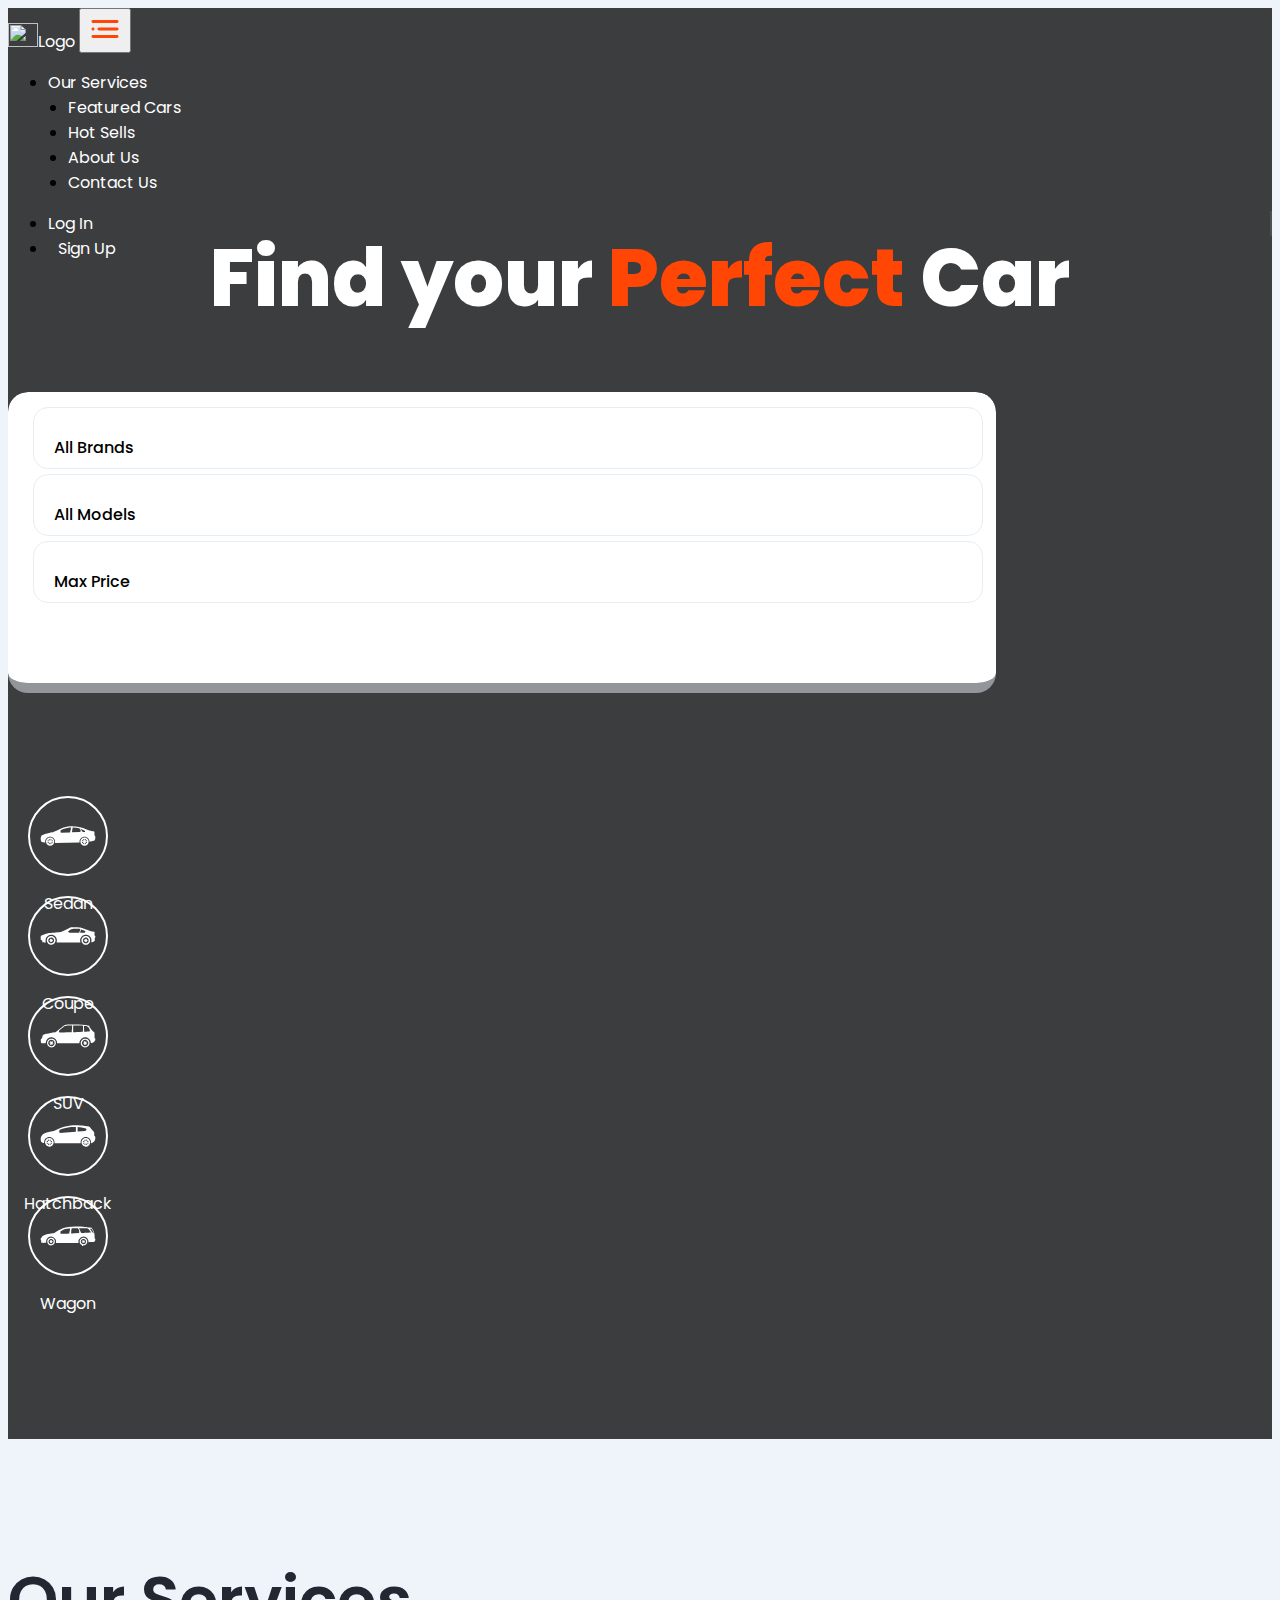
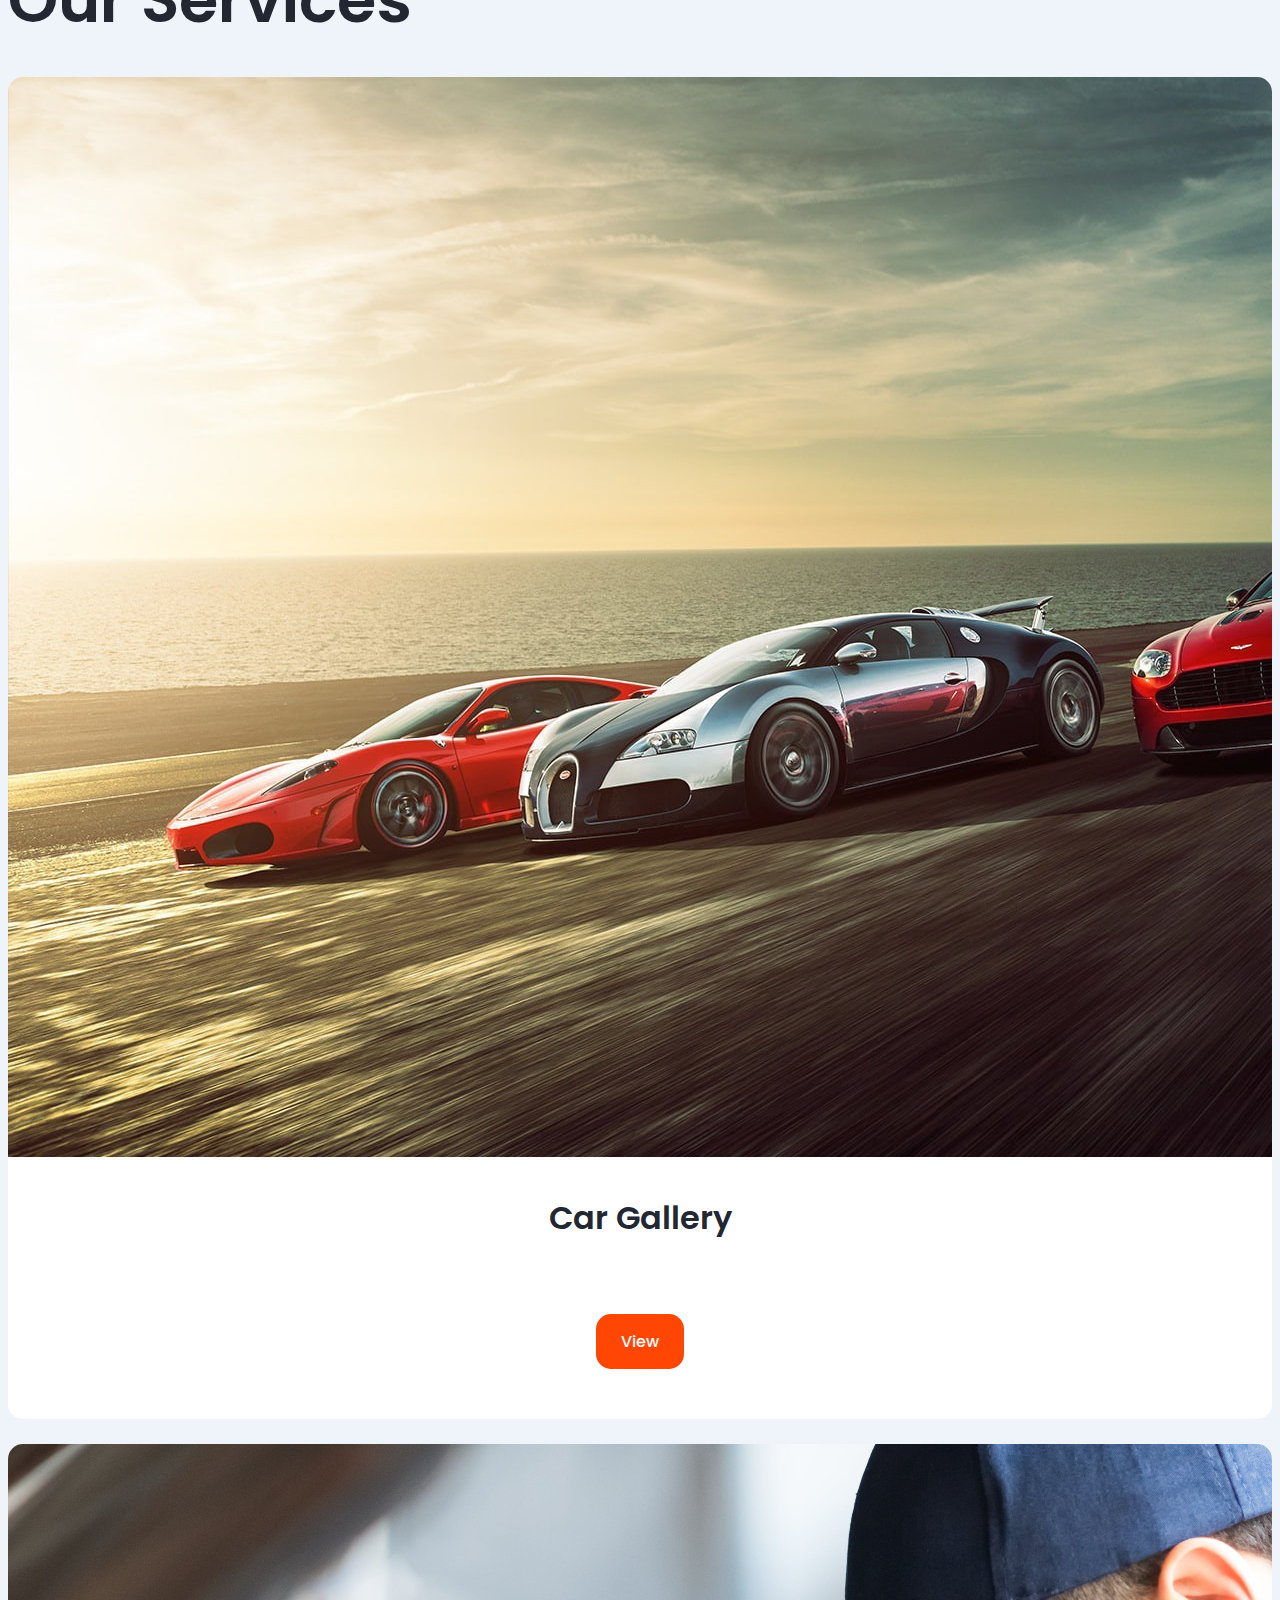
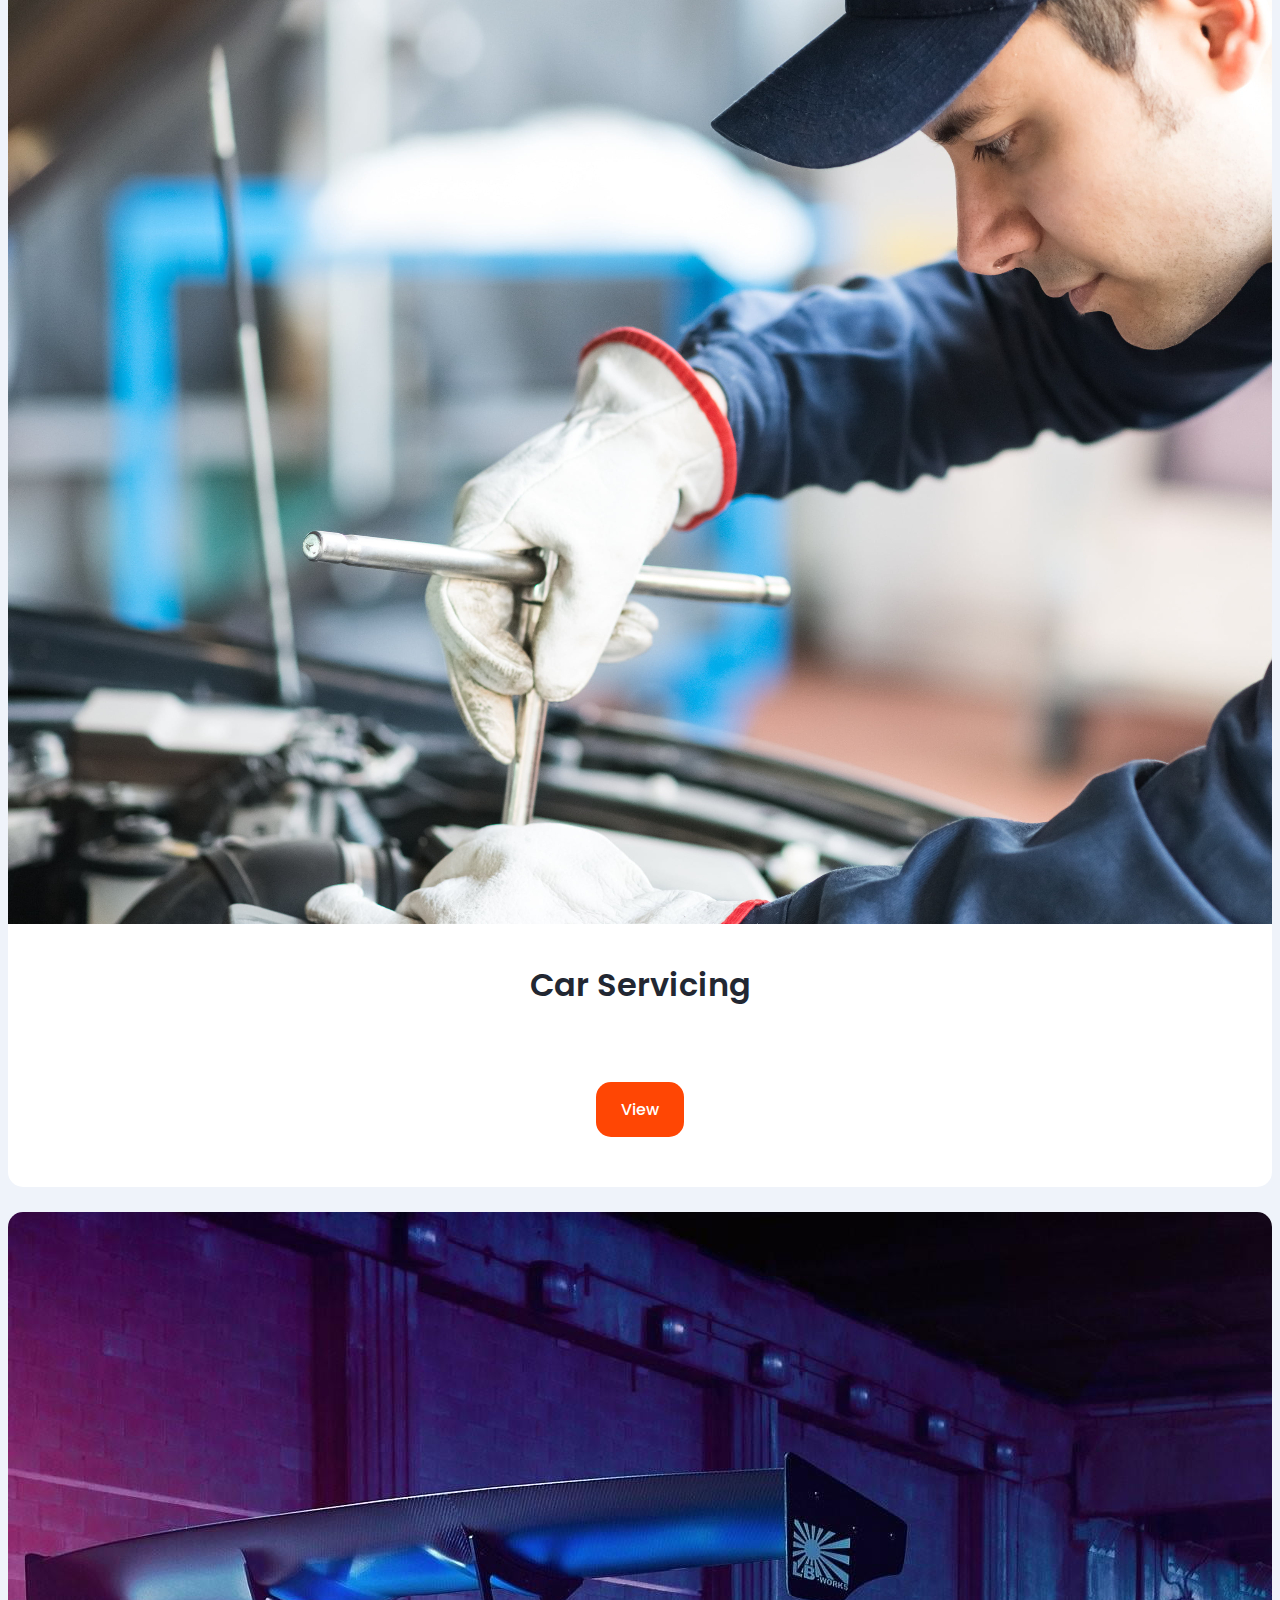
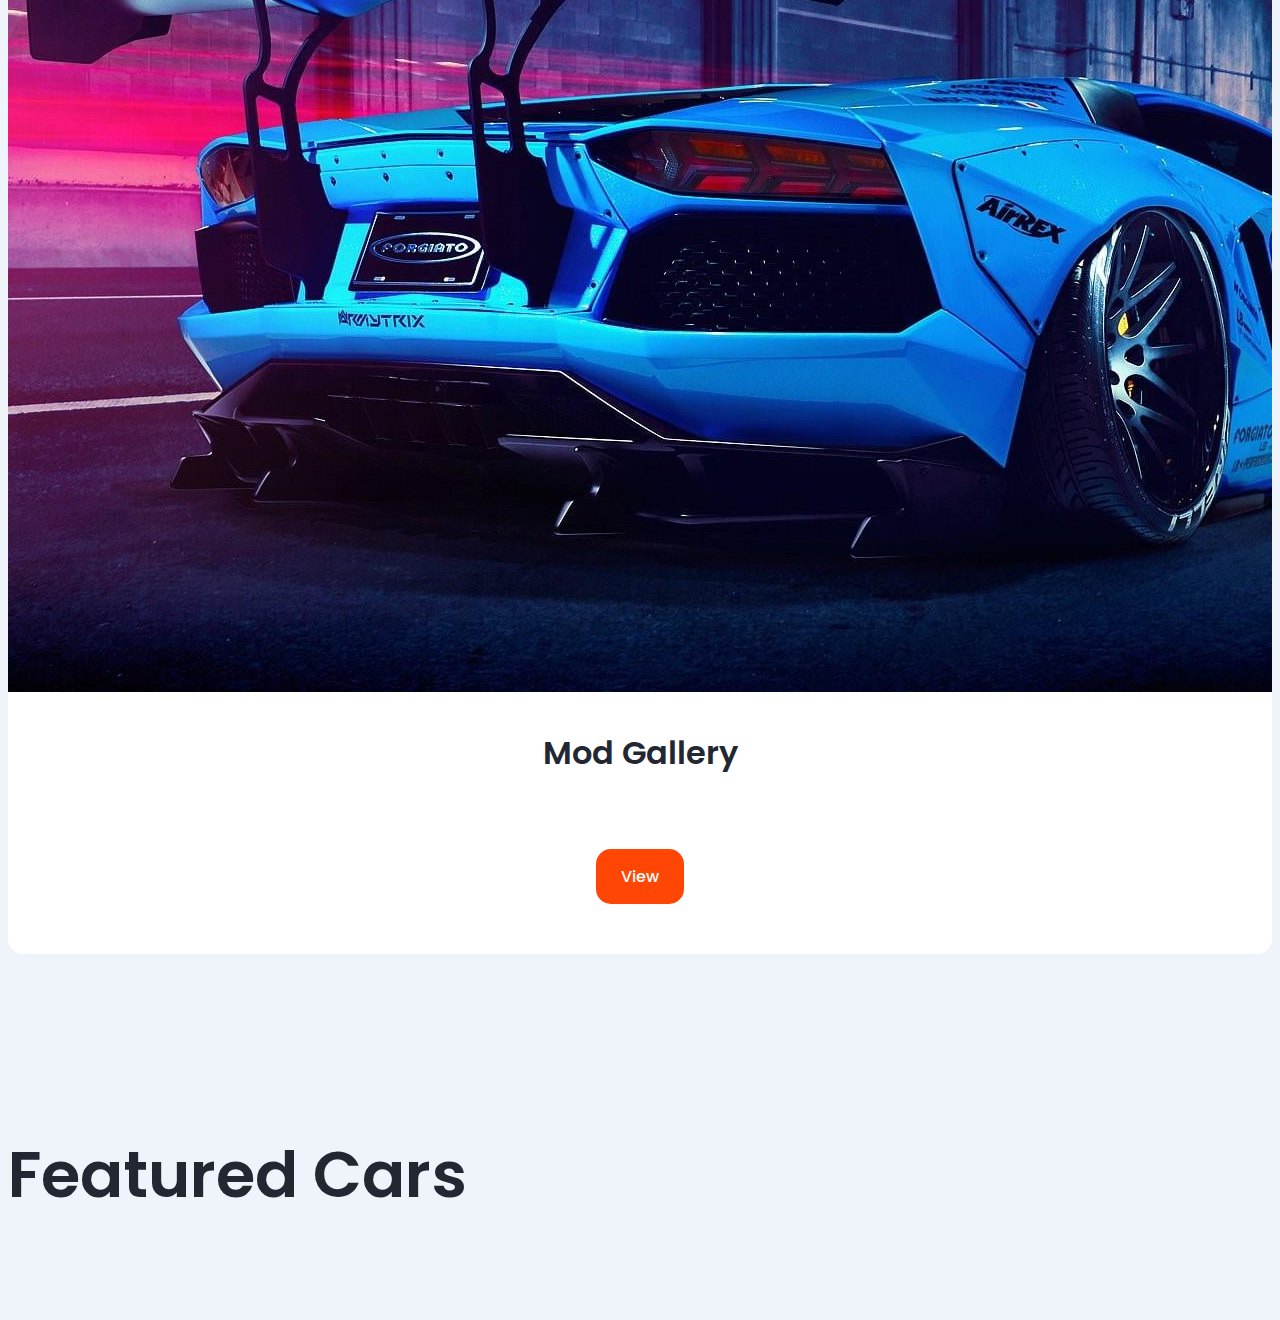
==== commit 381e063c: "featured cars section started" ====
--- a/index.html
+++ b/index.html
@@ -443,7 +443,7 @@
                 alt="image of a mechanic fixing car"
               />
               <div class="service-card-info">
-                <h4 class="service-title">services</h4>
+                <h4 class="service-title">Car Servicing</h4>
                 <a class="austhir-btn service-view-btn" href="#">View</a>
               </div>
             </div>
@@ -461,6 +461,13 @@
               </div>
             </div>
           </div>
+        </div>
+      </section>
+
+      <!-- featured cars section -->
+      <section id="featured-car" class="bg-white">
+        <div class="container">
+          <h2 class="section-title text-center text-lg-start">Featured Cars</h2>
         </div>
       </section>
     </main>
--- a/css/home-page.css
+++ b/css/home-page.css
@@ -175,7 +175,7 @@
   font-size: 4em;
   font-weight: 600;
   margin-bottom: 30px;
-  color: var(--austhir-text-color);
+  color: var(--austhir-title-color);
 }
 
 .service-card {
@@ -199,6 +199,7 @@
 
 .service-title {
   text-align: center;
+  color: var(--austhir-title-color);
   margin-top: 30px;
   font-weight: 600;
   font-size: 2em;
@@ -208,6 +209,10 @@
   text-align: center;
   margin: 30px 0 50px 0;
 }
+
+/*----------------------------------------
+        Featured Cars Section Design
+-----------------------------------------*/
 
 /*-----------------------------
         Tablet Design
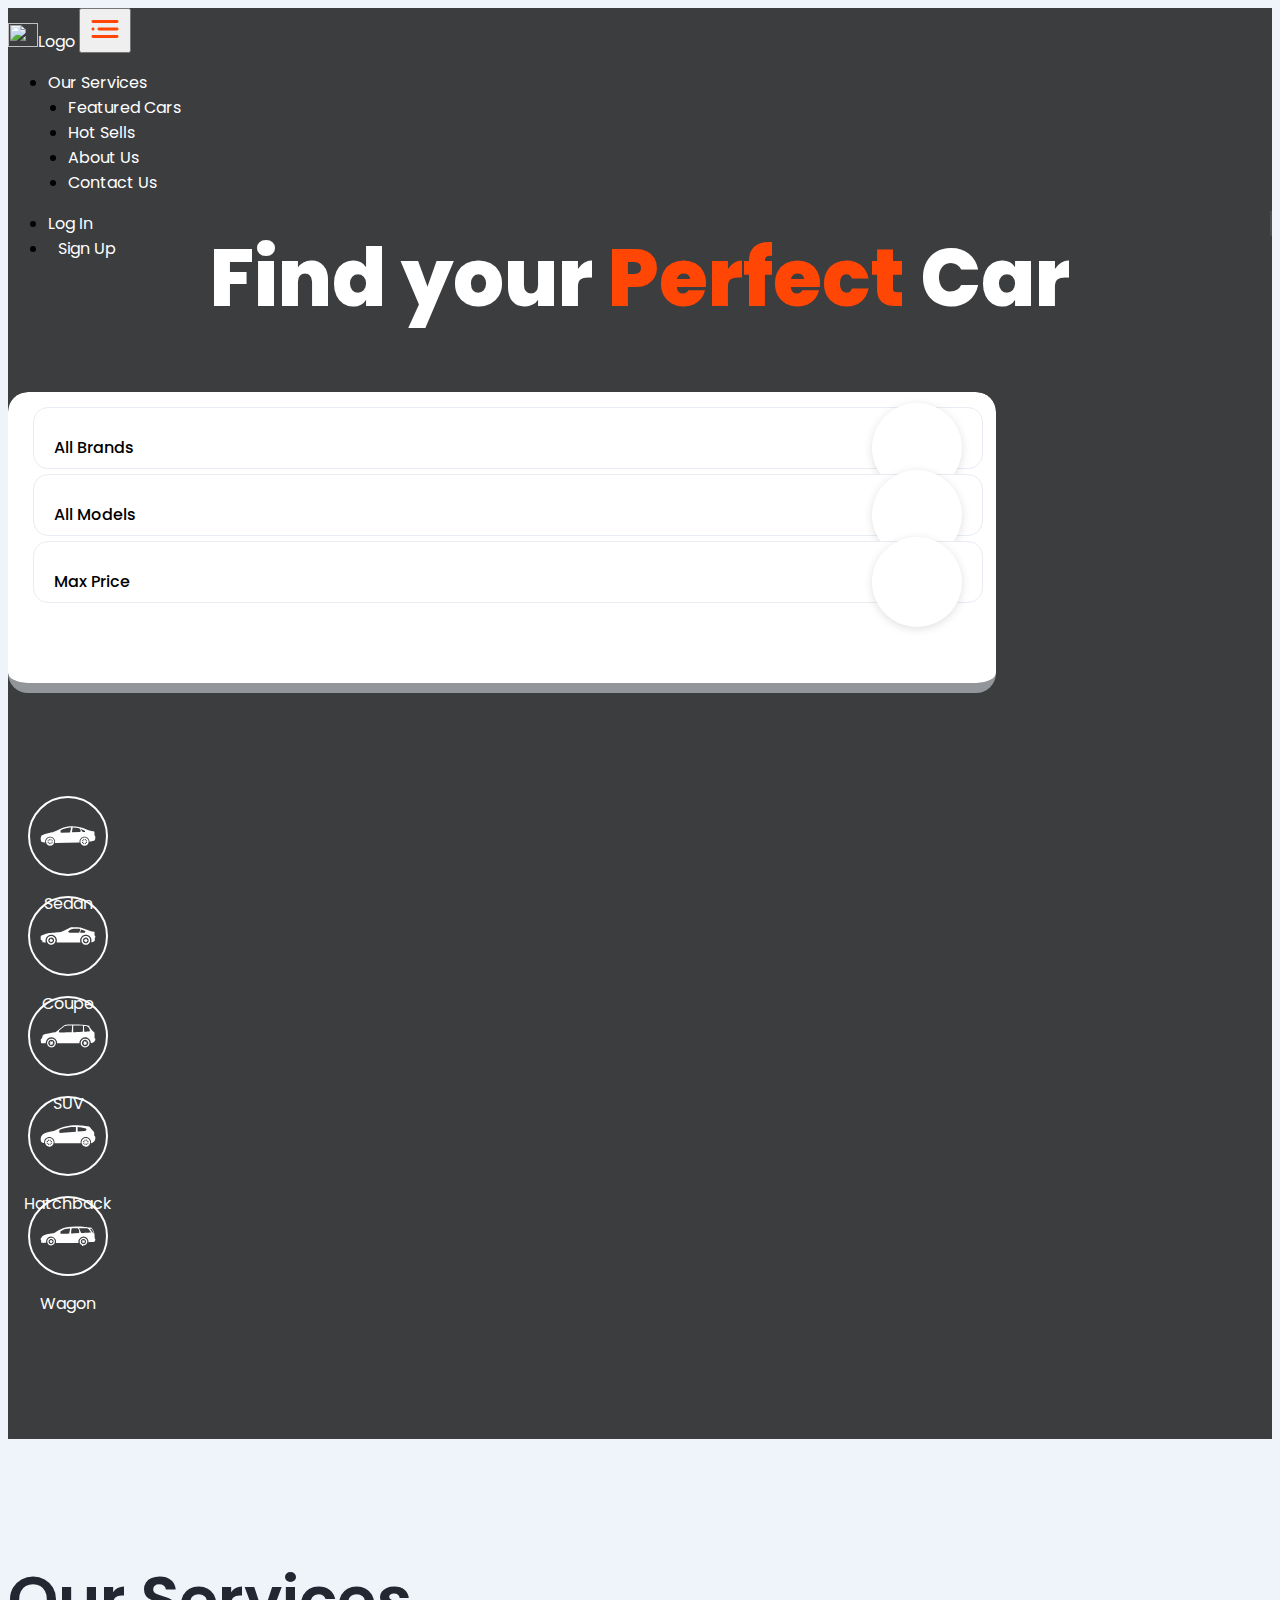
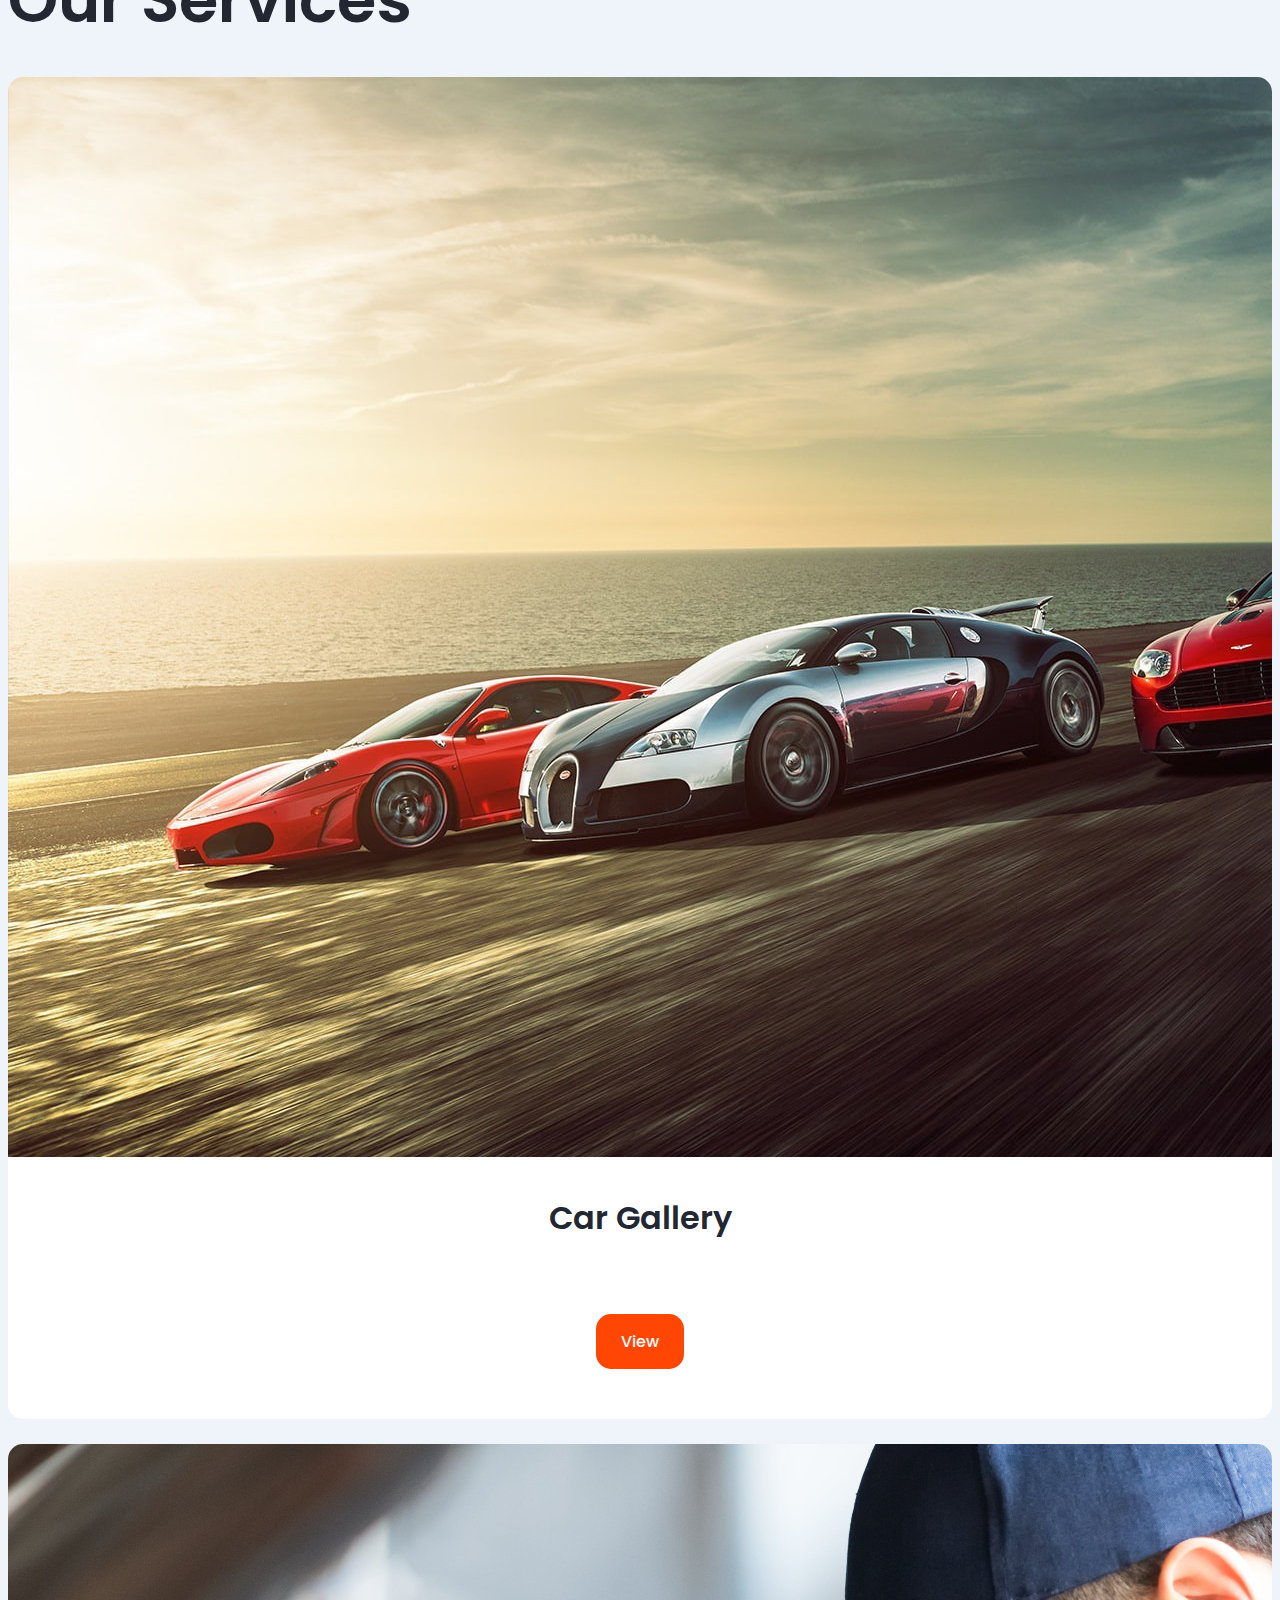
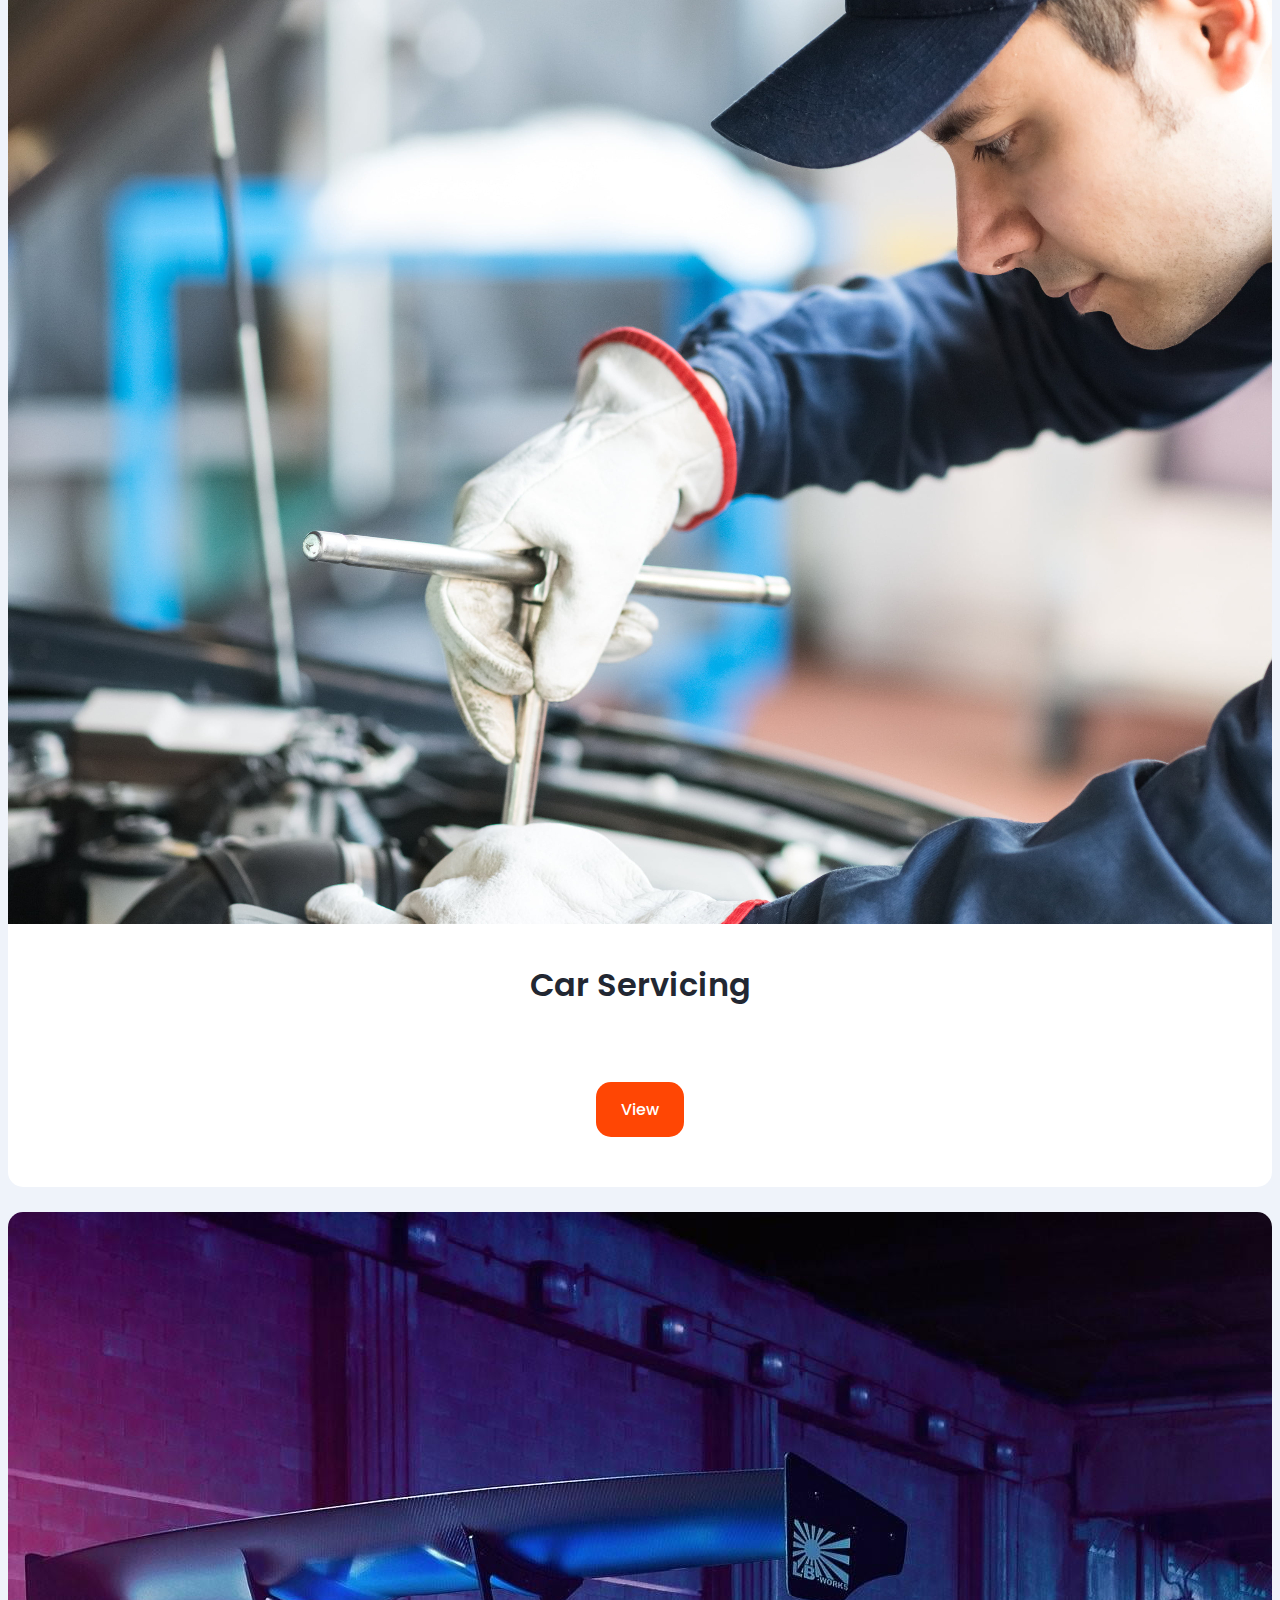
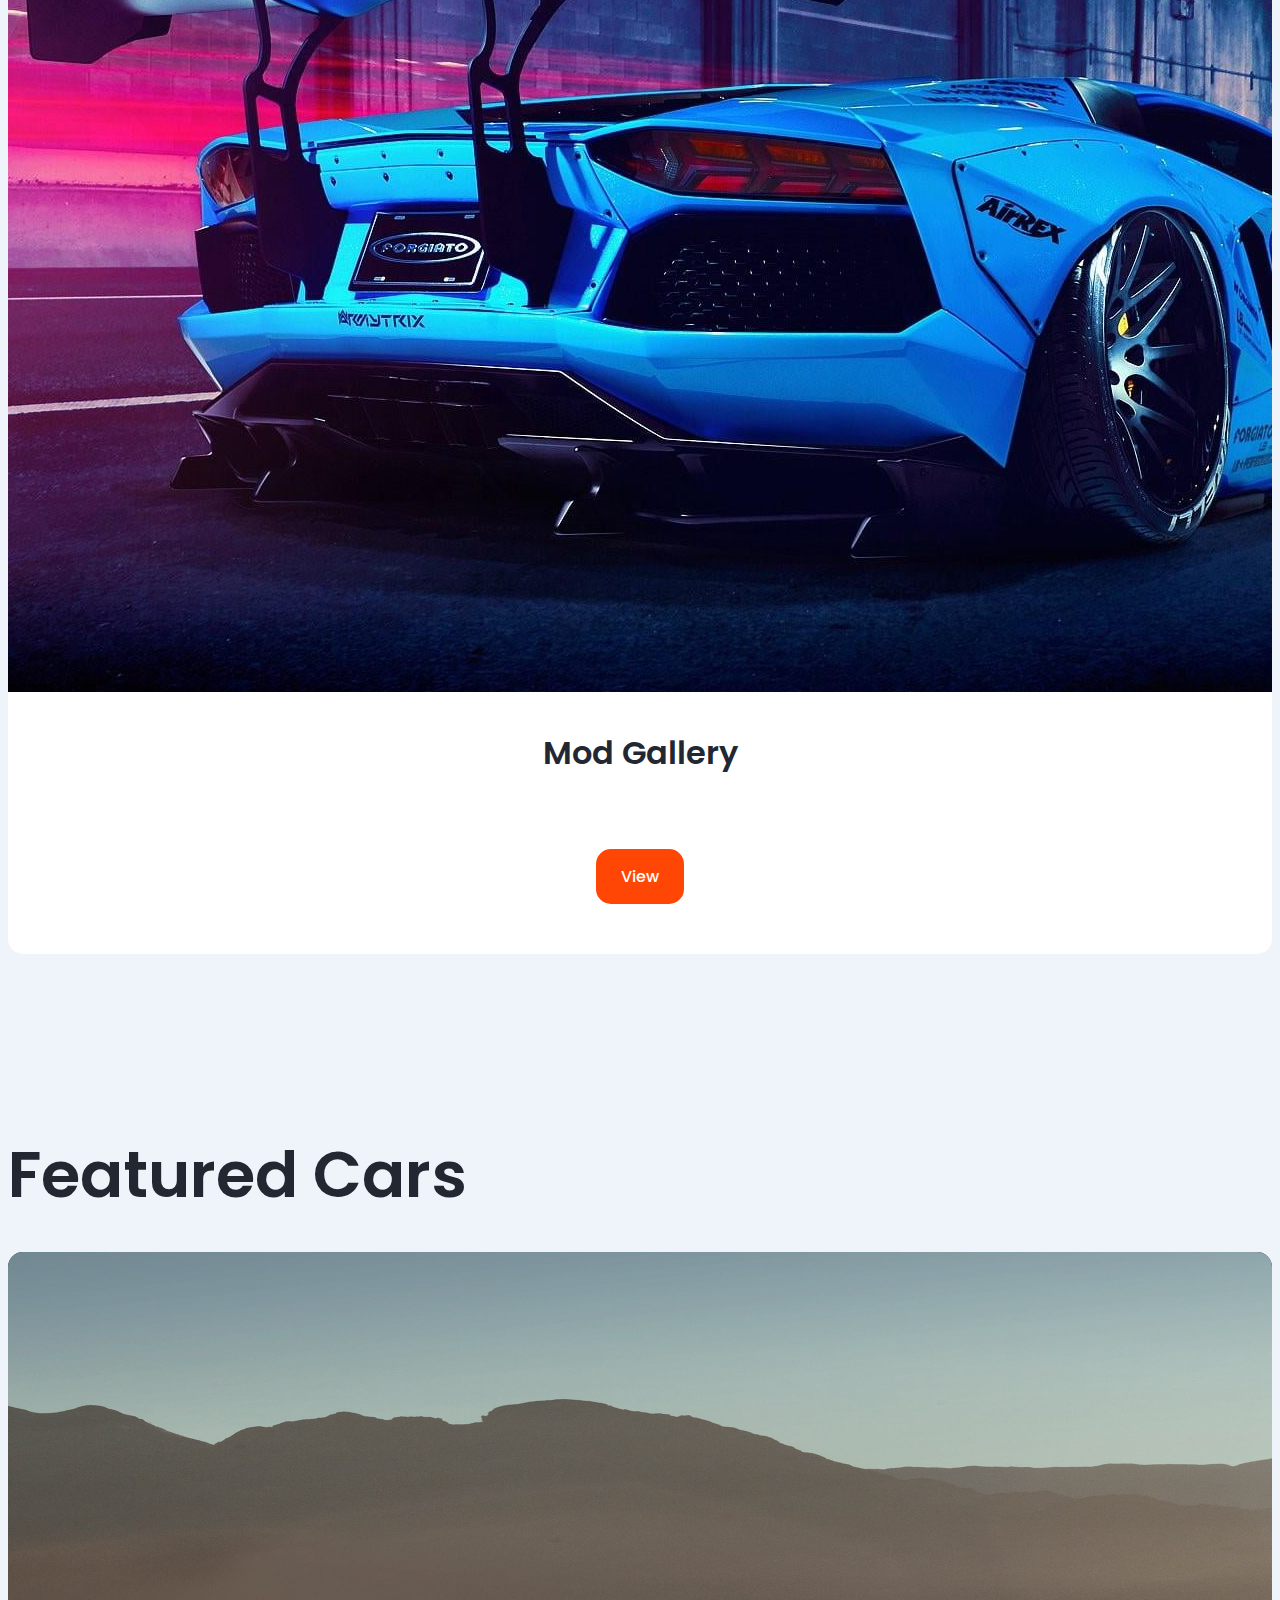
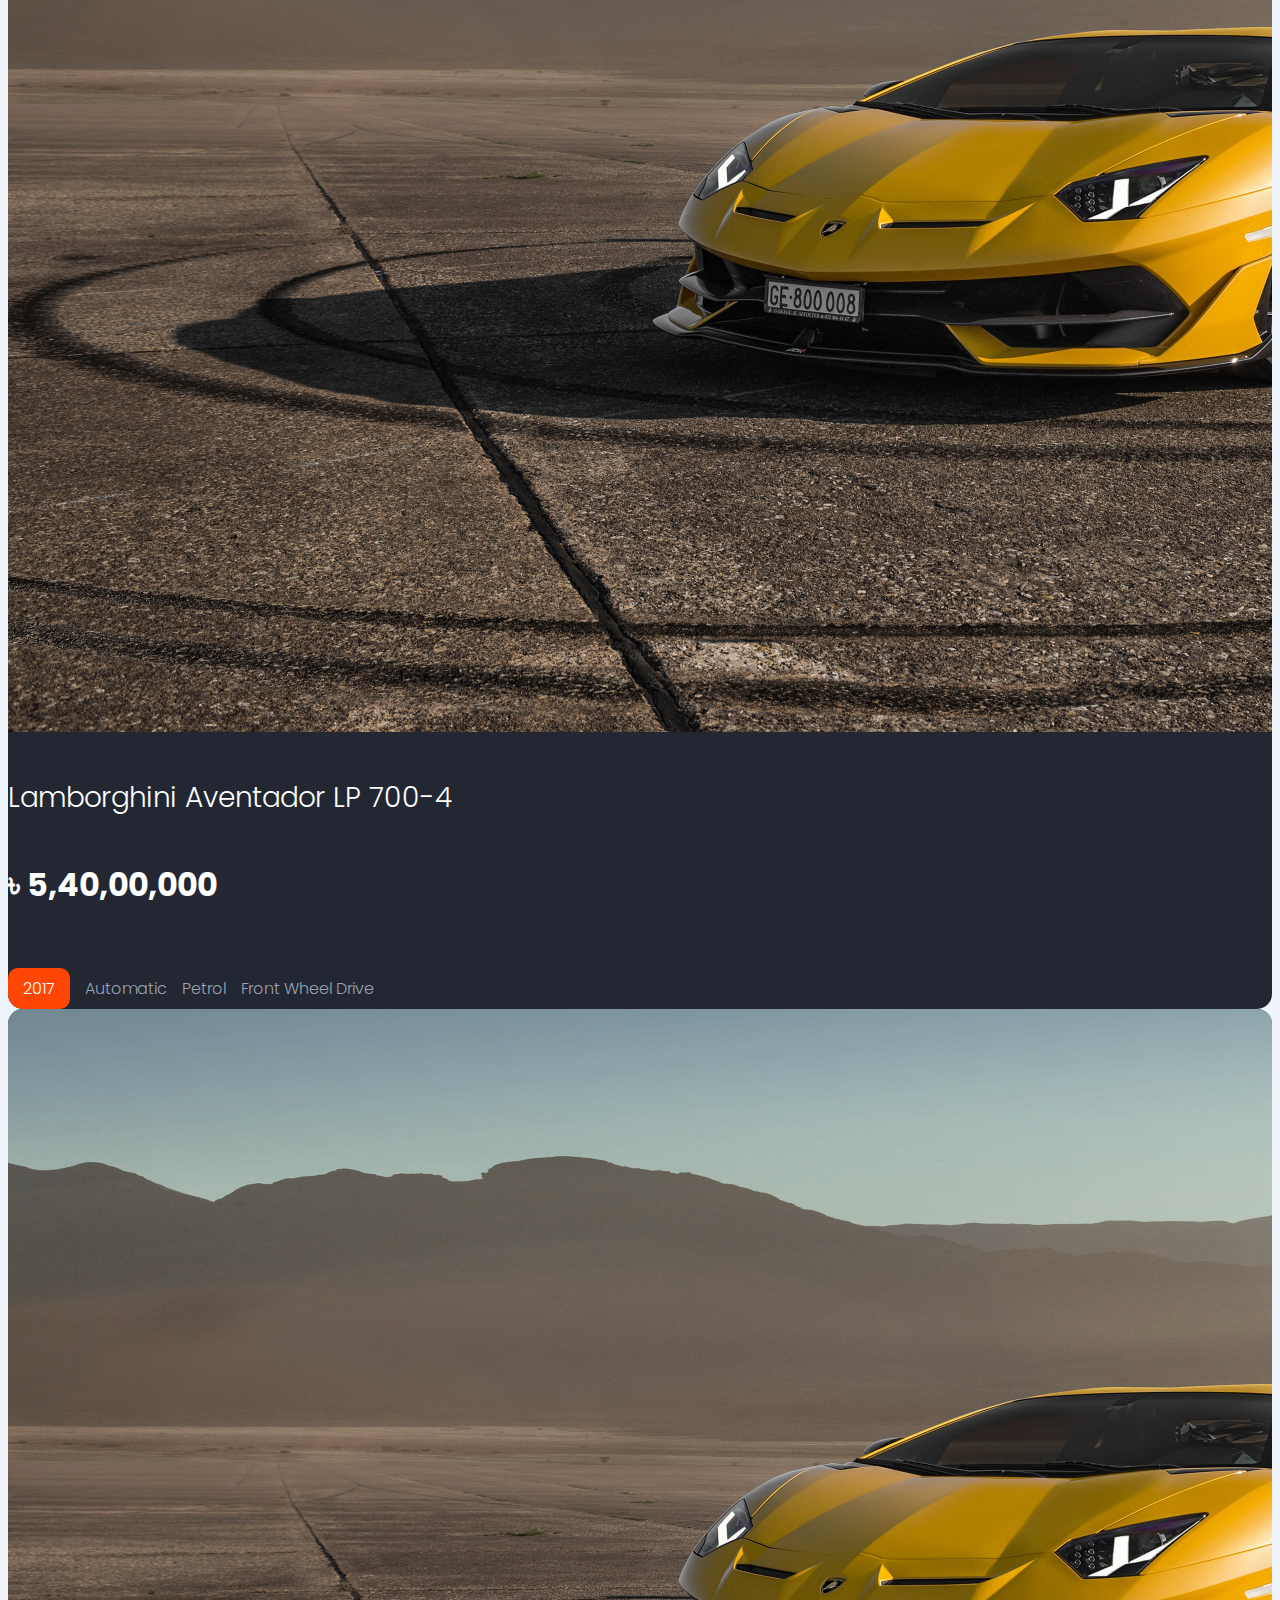
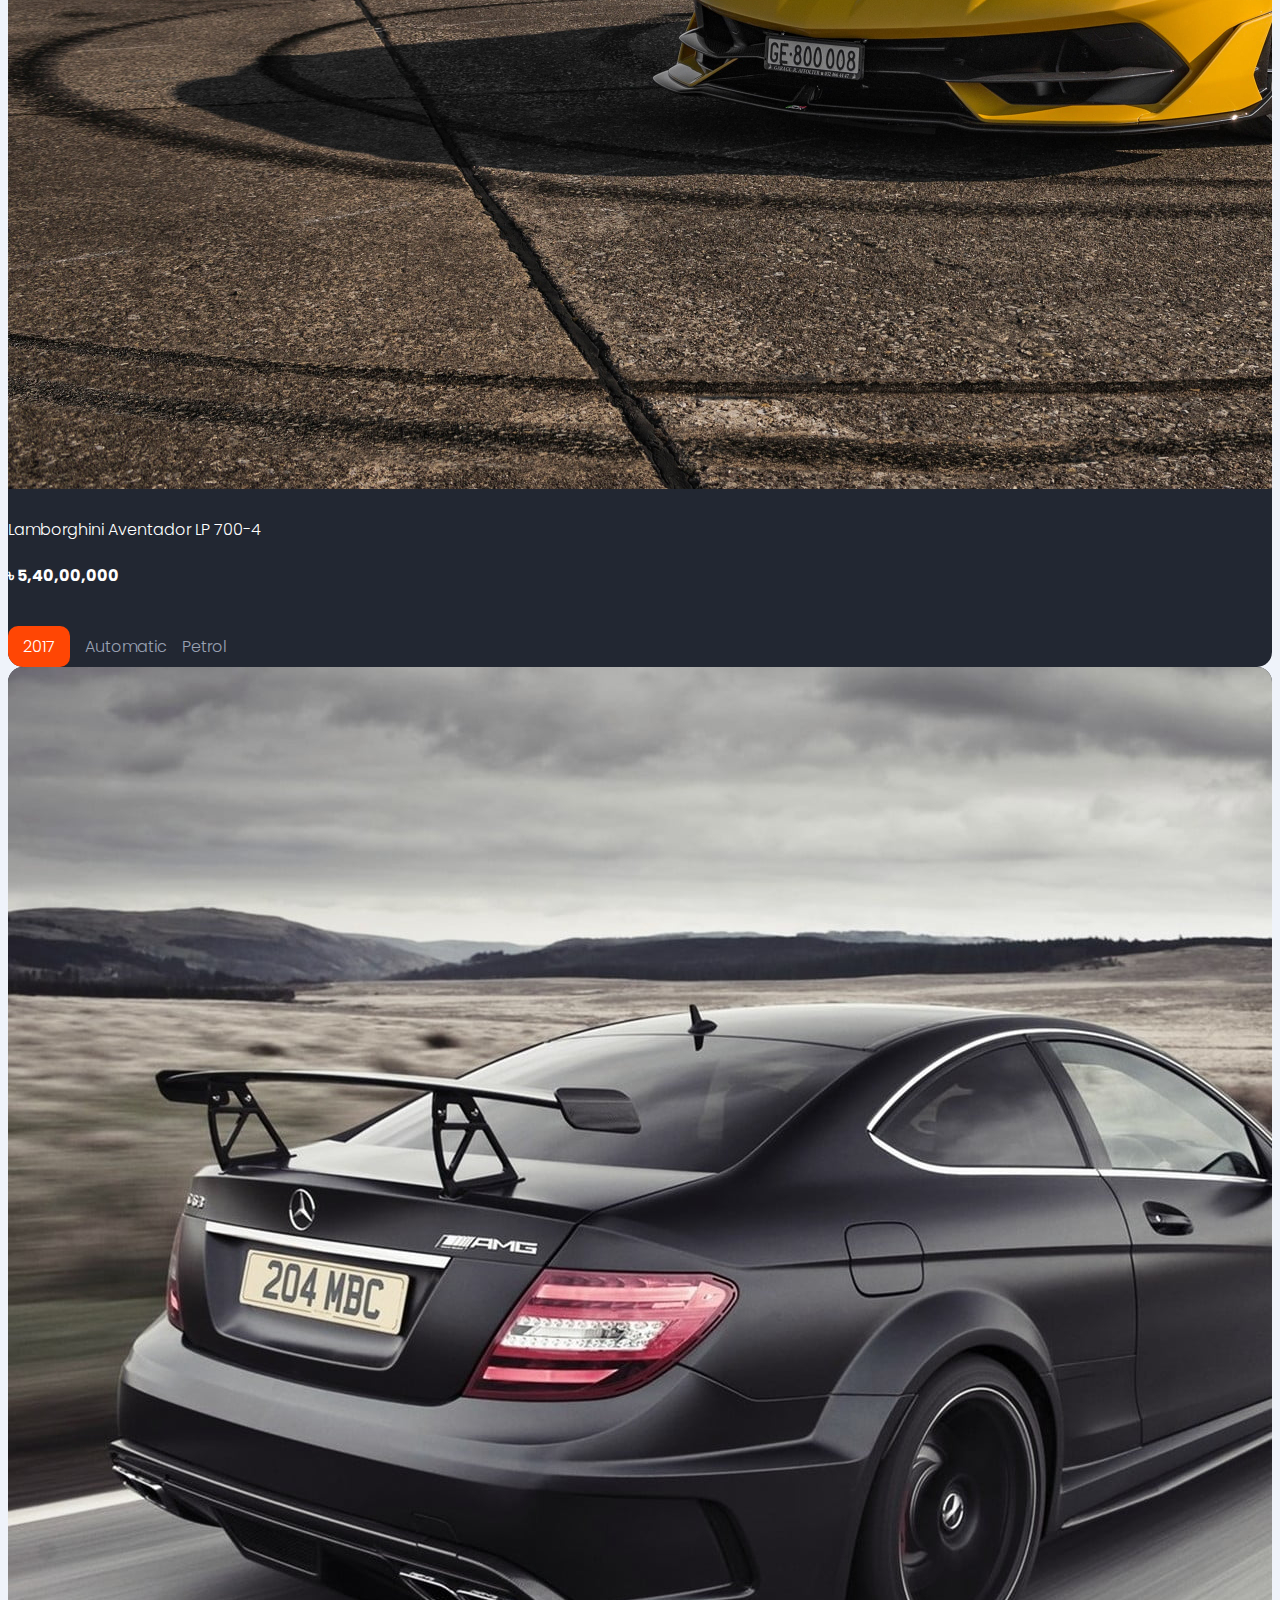
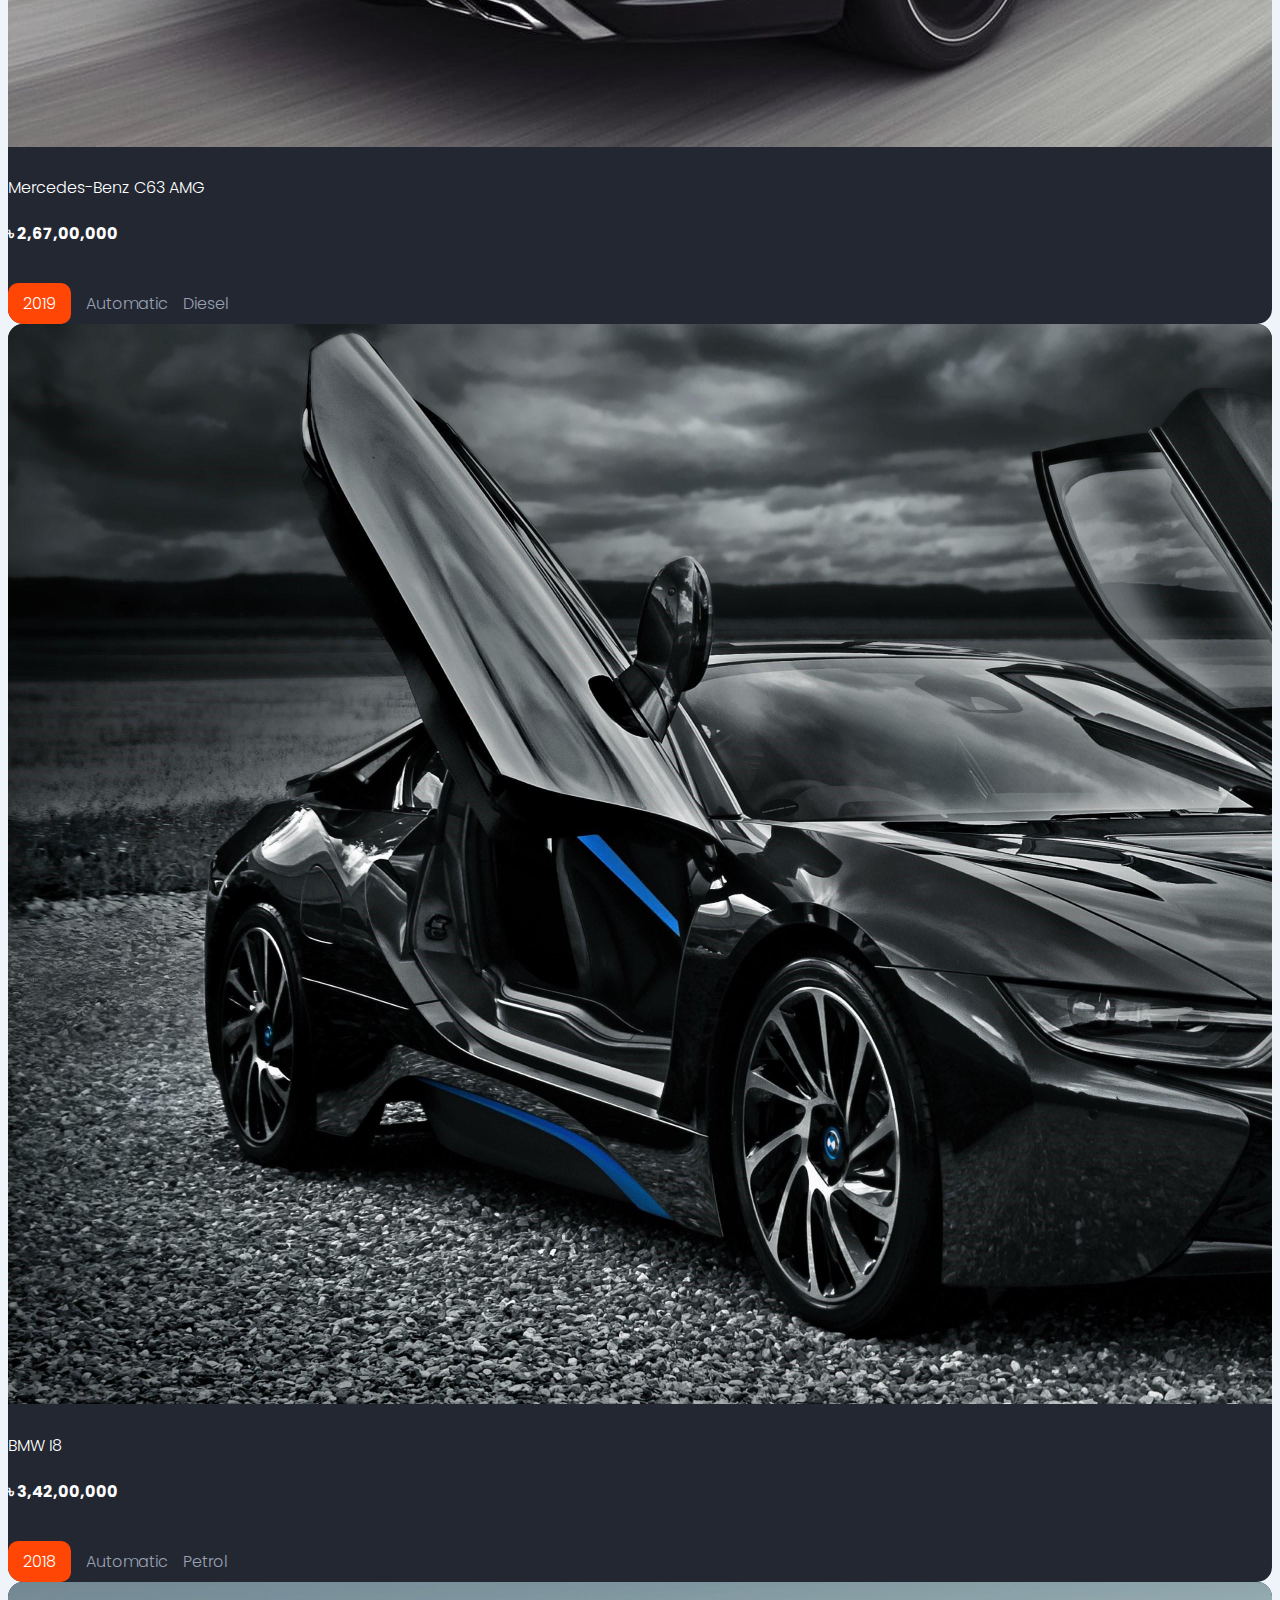
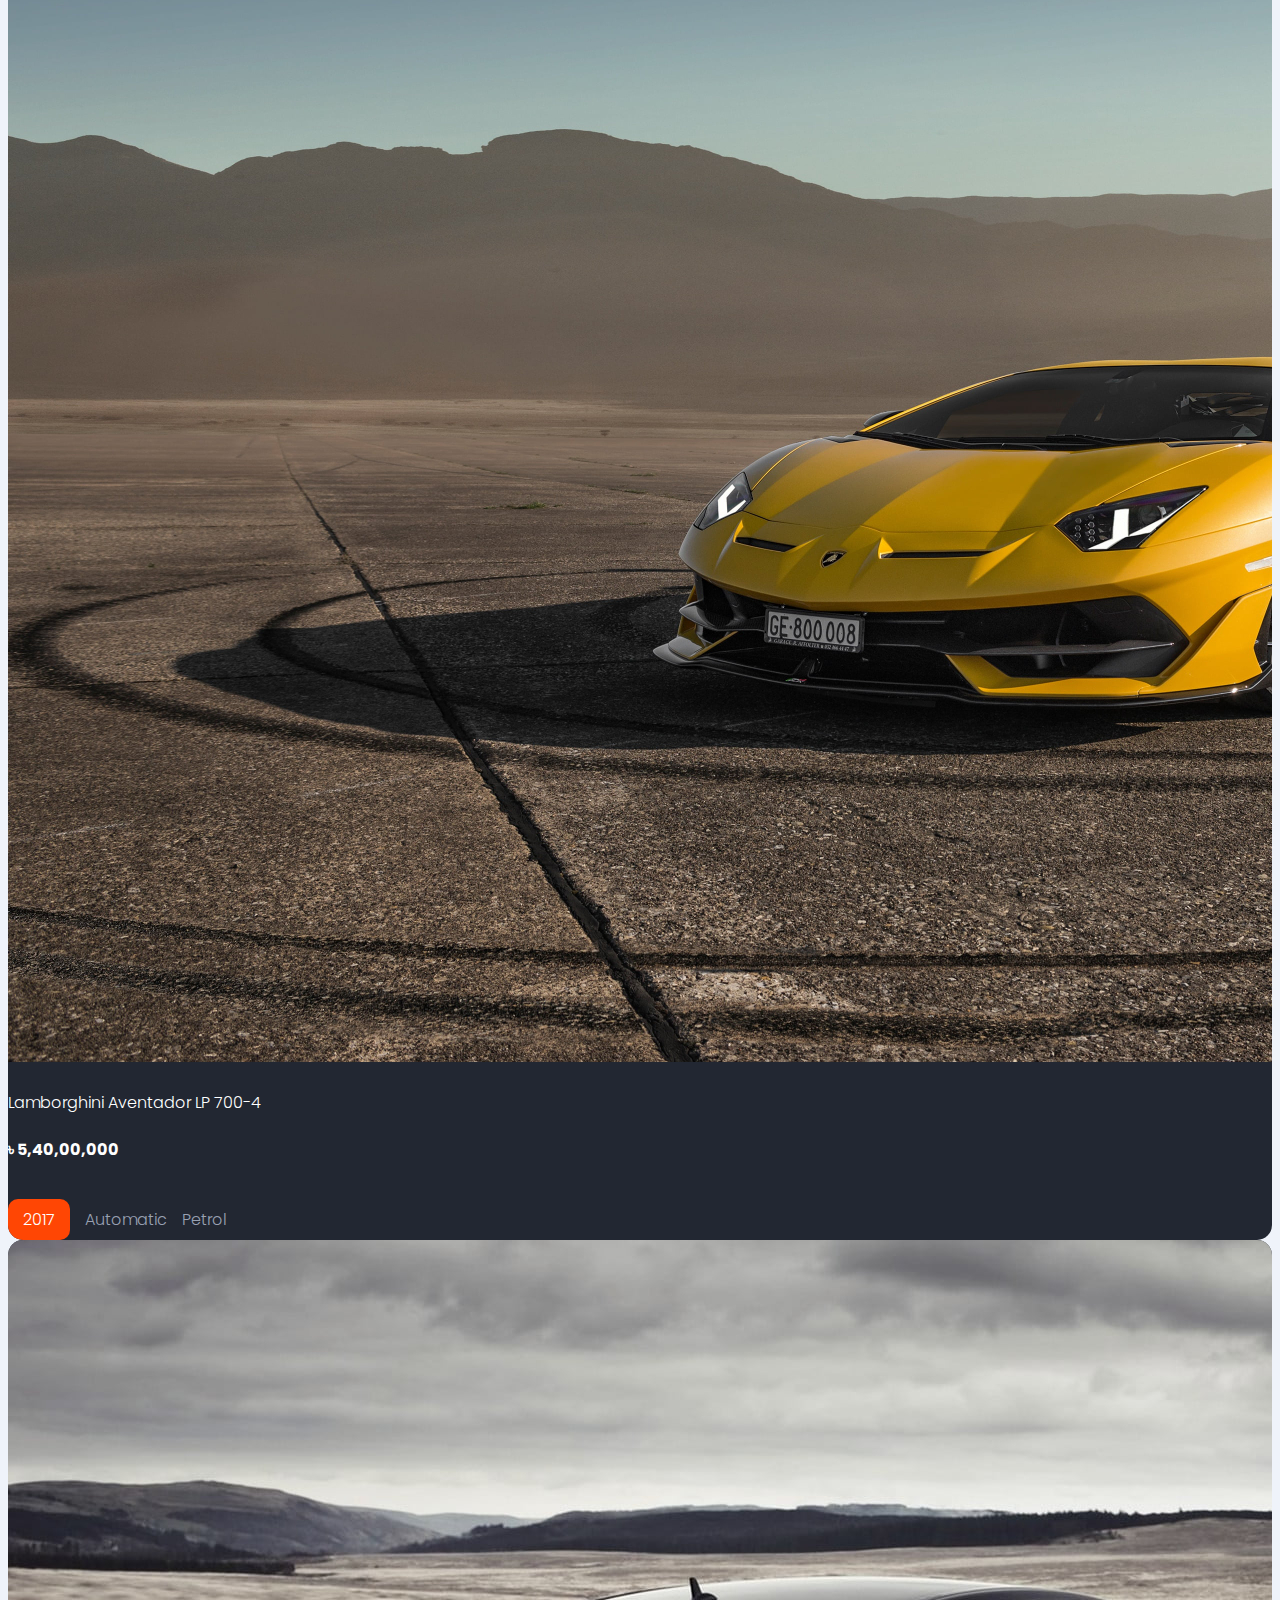
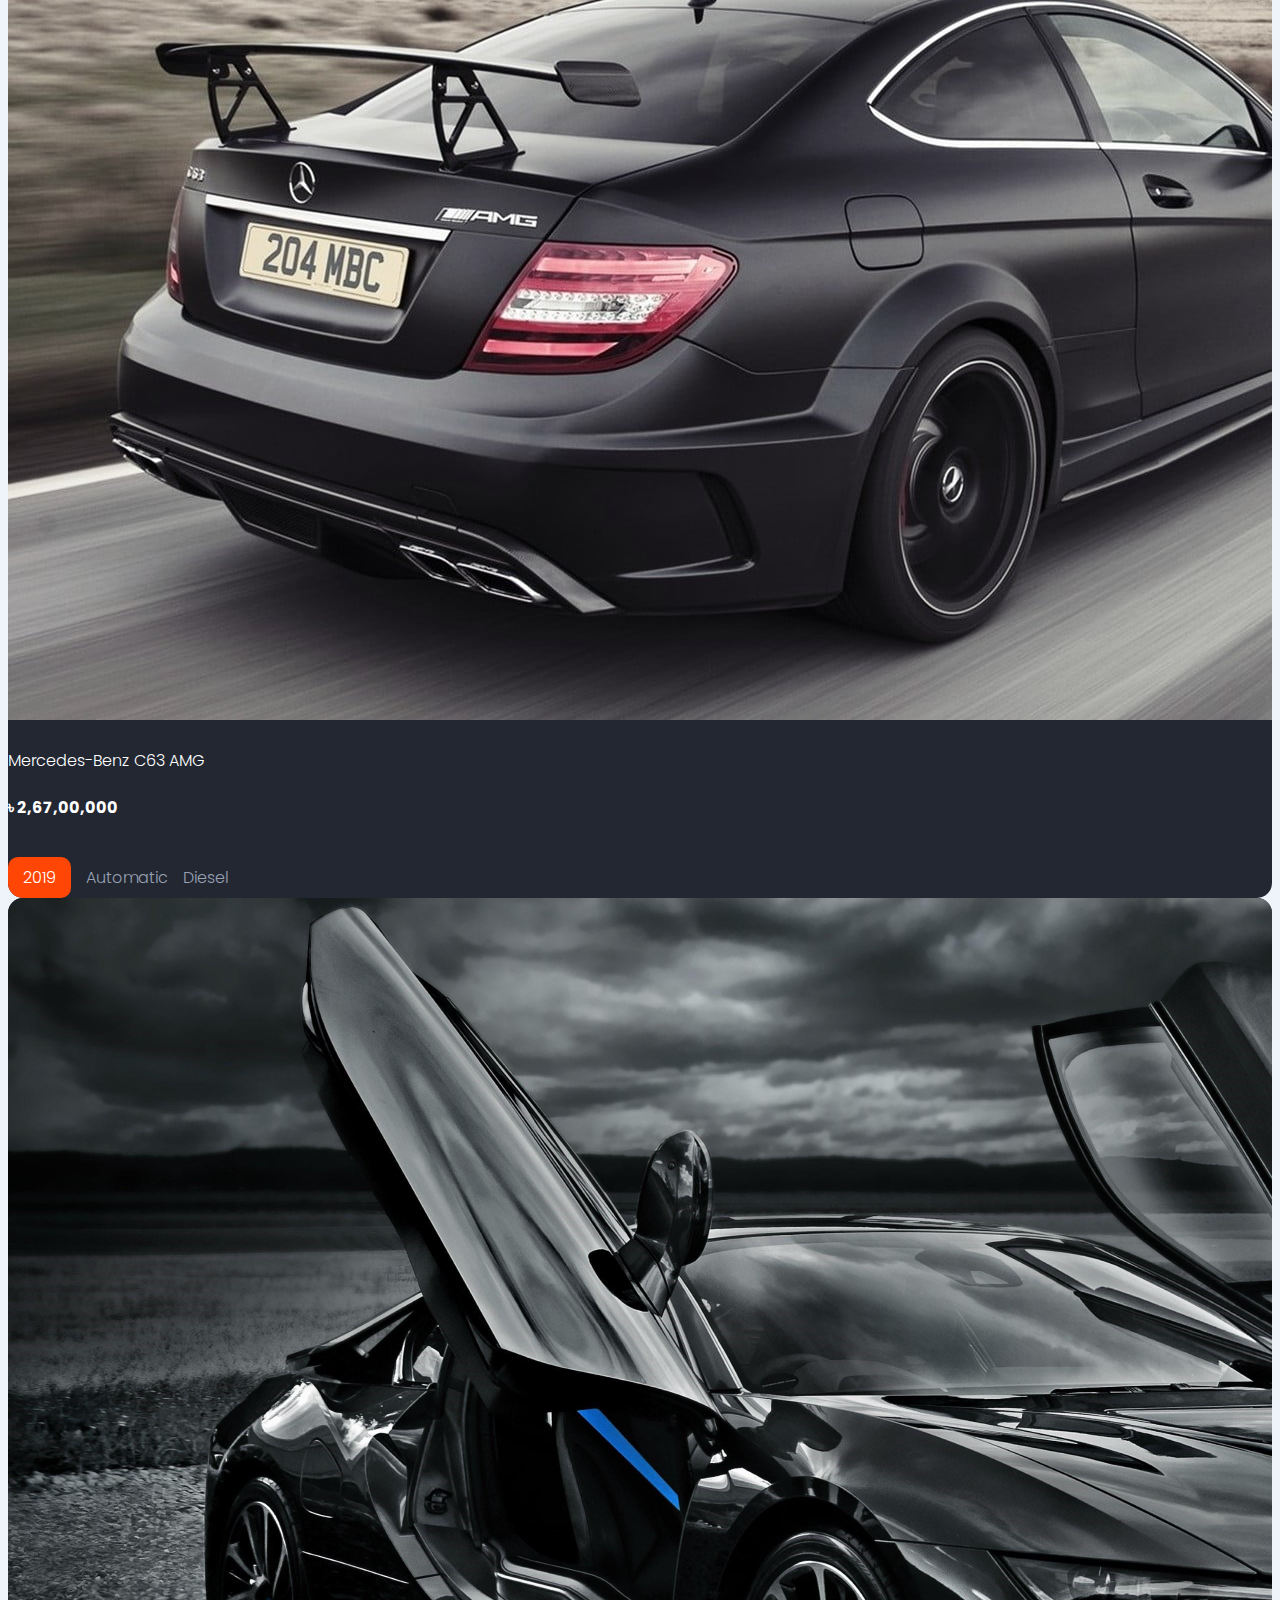
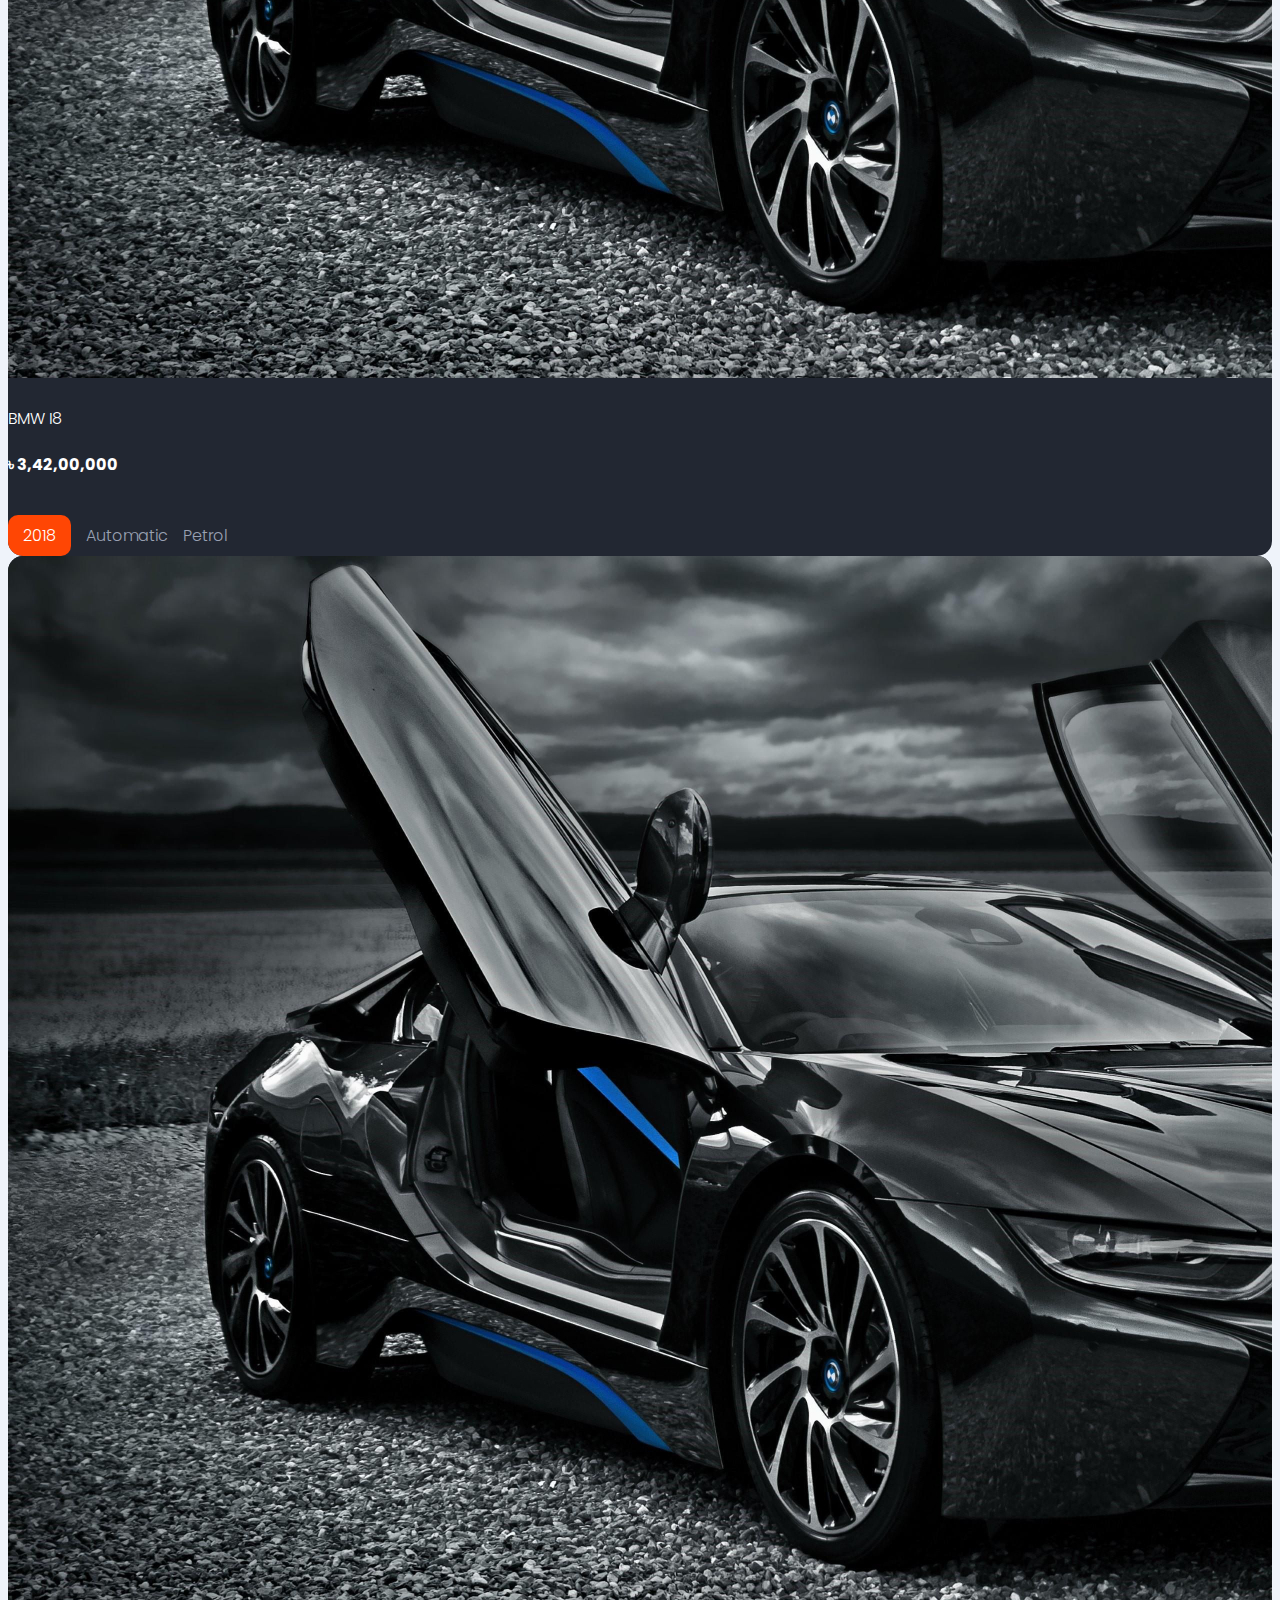
==== commit eba64a6f: "hot sells section added" ====
--- a/index.html
+++ b/index.html
@@ -20,6 +20,14 @@
       src="https://kit.fontawesome.com/d1dbecc215.js"
       crossorigin="anonymous"
     ></script>
+    <!-- owl carousel stylesheet -->
+    <link
+      rel="stylesheet"
+      href="https://cdnjs.cloudflare.com/ajax/libs/OwlCarousel2/2.3.4/assets/owl.carousel.min.css"
+      integrity="sha512-tS3S5qG0BlhnQROyJXvNjeEM4UpMXHrQfTGmbQ1gKmelCxlSEBUaxhRBj/EFTzpbP4RVSrpEikbmdJobCvhE3g=="
+      crossorigin="anonymous"
+      referrerpolicy="no-referrer"
+    />
   </head>
   <body>
     <!-- header start -->
@@ -87,12 +95,16 @@
                   >
                 </li>
                 <li class="nav-item austhir-nav-item">
-                  <a class="nav-link austhir-nav-link active" href="#"
+                  <a
+                    class="nav-link austhir-nav-link active"
+                    href="#featured-car"
                     >Featured Cars</a
                   >
                 </li>
                 <li class="nav-item austhir-nav-item">
-                  <a class="nav-link austhir-nav-link" href="#">Hot Sells</a>
+                  <a class="nav-link austhir-nav-link" href="#hot-sells"
+                    >Hot Sells</a
+                  >
                 </li>
                 <li class="nav-item austhir-nav-item">
                   <a class="nav-link austhir-nav-link" href="#">About Us</a>
@@ -468,6 +480,443 @@
       <section id="featured-car" class="bg-white">
         <div class="container">
           <h2 class="section-title text-center text-lg-start">Featured Cars</h2>
+          <!-- featured cards -->
+          <div class="row row-cols-1 row-cols-md-1 row-cols-xl-2 g-1">
+            <div class="col d-none d-xl-block">
+              <a href="#">
+                <div class="card h-100 austhir-card austhir-hot-card">
+                  <div class="austhir-card-image">
+                    <img
+                      src="images/lamborghini.jpg"
+                      class="card-img-top"
+                      alt="image of an aventador"
+                    />
+                  </div>
+                  <div class="card-body">
+                    <h4 class="card-title austhir-card-title">
+                      Lamborghini Aventador LP 700-4
+                    </h4>
+                    <h4 class="card-text austhir-card-price">৳ 5,40,00,000</h4>
+                  </div>
+                  <div class="card-footer austhir-card-footer">
+                    <p class="year-badge austhir-footer-info">2017</p>
+                    <p class="austhir-footer-info">Automatic</p>
+                    <p class="austhir-footer-info">Petrol</p>
+                    <p class="austhir-footer-info">Front Wheel Drive</p>
+                  </div>
+                </div>
+              </a>
+            </div>
+            <div class="col">
+              <!-- for desktop -->
+              <div class="row row-cols-1 row-cols-md-2 gx-1 d-none d-xl-flex">
+                <!-- hot card for mobile -->
+                <div class="col d-block d-xl-none">
+                  <a href="#">
+                    <div class="card h-100 austhir-card">
+                      <div class="austhir-card-image">
+                        <img
+                          src="images/lamborghini.jpg"
+                          class="card-img-top"
+                          alt="image of an aventador"
+                        />
+                      </div>
+                      <div class="card-body">
+                        <h4 class="card-title austhir-card-title">
+                          Lamborghini Aventador LP 700-4
+                        </h4>
+                        <h4 class="card-text austhir-card-price">
+                          ৳ 5,40,00,000
+                        </h4>
+                      </div>
+                      <div class="card-footer austhir-card-footer">
+                        <p class="year-badge austhir-footer-info">2017</p>
+                        <p class="austhir-footer-info">Automatic</p>
+                        <p class="austhir-footer-info">Petrol</p>
+                      </div>
+                    </div>
+                  </a>
+                </div>
+                <div class="col">
+                  <a href="#">
+                    <div class="card h-100 austhir-card">
+                      <div class="austhir-card-image">
+                        <img
+                          src="images/mercedes-benz.jpg"
+                          class="card-img-top"
+                          alt="image of a C63 AMG"
+                        />
+                      </div>
+                      <div class="card-body">
+                        <h4 class="card-title austhir-card-title">
+                          Mercedes-Benz C63 AMG
+                        </h4>
+                        <h4 class="card-text austhir-card-price">
+                          ৳ 2,67,00,000
+                        </h4>
+                      </div>
+                      <div class="card-footer austhir-card-footer">
+                        <p class="year-badge austhir-footer-info">2019</p>
+                        <p class="austhir-footer-info">Automatic</p>
+                        <p class="austhir-footer-info">Diesel</p>
+                      </div>
+                    </div>
+                  </a>
+                </div>
+                <div class="col d-none d-xl-block">
+                  <a href="#">
+                    <div class="card h-100 austhir-card">
+                      <div class="austhir-card-image">
+                        <img
+                          src="images/bmw.jpg"
+                          class="card-img-top"
+                          alt="image of i8"
+                        />
+                      </div>
+                      <div class="card-body">
+                        <h4 class="card-title austhir-card-title">BMW I8</h4>
+                        <h4 class="card-text austhir-card-price">
+                          ৳ 3,42,00,000
+                        </h4>
+                      </div>
+                      <div class="card-footer austhir-card-footer">
+                        <p class="year-badge austhir-footer-info">2018</p>
+                        <p class="austhir-footer-info">Automatic</p>
+                        <p class="austhir-footer-info">Petrol</p>
+                      </div>
+                    </div>
+                  </a>
+                </div>
+              </div>
+              <!-- for tablets -->
+              <div class="row row-cols-1 row-cols-md-2 g-1 d-flex d-xl-none">
+                <!-- hot card for mobile -->
+                <div class="col d-block d-xl-none">
+                  <div class="card h-100 austhir-card">
+                    <div class="austhir-card-image">
+                      <img
+                        src="images/lamborghini.jpg"
+                        class="card-img-top"
+                        alt="image of an aventador"
+                      />
+                    </div>
+                    <div class="card-body">
+                      <h4 class="card-title austhir-card-title">
+                        Lamborghini Aventador LP 700-4
+                      </h4>
+                      <h4 class="card-text austhir-card-price">
+                        ৳ 5,40,00,000
+                      </h4>
+                    </div>
+                    <div class="card-footer austhir-card-footer">
+                      <p class="year-badge austhir-footer-info">2017</p>
+                      <p class="austhir-footer-info">Automatic</p>
+                      <p class="austhir-footer-info">Petrol</p>
+                    </div>
+                  </div>
+                </div>
+                <div class="col">
+                  <div class="card h-100 austhir-card">
+                    <div class="austhir-card-image">
+                      <img
+                        src="images/mercedes-benz.jpg"
+                        class="card-img-top"
+                        alt="image of a C63 AMG"
+                      />
+                    </div>
+                    <div class="card-body">
+                      <h4 class="card-title austhir-card-title">
+                        Mercedes-Benz C63 AMG
+                      </h4>
+                      <h4 class="card-text austhir-card-price">
+                        ৳ 2,67,00,000
+                      </h4>
+                    </div>
+                    <div class="card-footer austhir-card-footer">
+                      <p class="year-badge austhir-footer-info">2019</p>
+                      <p class="austhir-footer-info">Automatic</p>
+                      <p class="austhir-footer-info">Diesel</p>
+                    </div>
+                  </div>
+                </div>
+                <div class="col d-none d-xl-block">
+                  <div class="card h-100 austhir-card">
+                    <div class="austhir-card-image">
+                      <img
+                        src="images/bmw.jpg"
+                        class="card-img-top"
+                        alt="image of i8"
+                      />
+                    </div>
+                    <div class="card-body">
+                      <h4 class="card-title austhir-card-title">BMW I8</h4>
+                      <h4 class="card-text austhir-card-price">
+                        ৳ 3,42,00,000
+                      </h4>
+                    </div>
+                    <div class="card-footer austhir-card-footer">
+                      <p class="year-badge austhir-footer-info">2018</p>
+                      <p class="austhir-footer-info">Automatic</p>
+                      <p class="austhir-footer-info">Petrol</p>
+                    </div>
+                  </div>
+                </div>
+              </div>
+              <div class="row row-cols-md-2 g-1">
+                <div class="col d-block d-xl-none">
+                  <a href="#">
+                    <div class="card h-100 austhir-card">
+                      <div class="austhir-card-image">
+                        <img
+                          src="images/bmw.jpg"
+                          class="card-img-top"
+                          alt="image of i8"
+                        />
+                      </div>
+                      <div class="card-body">
+                        <h4 class="card-title austhir-card-title">BMW I8</h4>
+                        <h4 class="card-text austhir-card-price">
+                          ৳ 3,42,00,000
+                        </h4>
+                      </div>
+                      <div class="card-footer austhir-card-footer">
+                        <p class="year-badge austhir-footer-info">2018</p>
+                        <p class="austhir-footer-info">Automatic</p>
+                        <p class="austhir-footer-info">Petrol</p>
+                      </div>
+                    </div>
+                  </a>
+                </div>
+                <div class="col">
+                  <a href="#">
+                    <div class="card h-100 austhir-card">
+                      <div class="austhir-card-image">
+                        <img
+                          src="images/koenigsegg.jpg"
+                          class="card-img-top"
+                          alt="image of agera rs"
+                        />
+                      </div>
+                      <div class="card-body">
+                        <h4 class="card-title austhir-card-title">
+                          Koenigsegg Agera RS
+                        </h4>
+                        <h4 class="card-text austhir-card-price">
+                          ৳ 7,87,00,000
+                        </h4>
+                      </div>
+                      <div class="card-footer austhir-card-footer">
+                        <p class="year-badge austhir-footer-info">2020</p>
+                        <p class="austhir-footer-info">Automatic</p>
+                        <p class="austhir-footer-info">Diesel</p>
+                      </div>
+                    </div>
+                  </a>
+                </div>
+                <div class="col d-none d-xl-block">
+                  <a href="#">
+                    <div class="card h-100 austhir-card">
+                      <div class="austhir-card-image">
+                        <img
+                          src="images/audi.jpg"
+                          class="card-img-top"
+                          alt="image of an audi rs5"
+                        />
+                      </div>
+                      <div class="card-body">
+                        <h4 class="card-title austhir-card-title">Audi RS 5</h4>
+                        <h4 class="card-text austhir-card-price">
+                          ৳ 2,25,00,000
+                        </h4>
+                      </div>
+                      <div class="card-footer austhir-card-footer">
+                        <p class="year-badge austhir-footer-info">2020</p>
+                        <p class="austhir-footer-info">Automatic</p>
+                        <p class="austhir-footer-info">Petrol</p>
+                      </div>
+                    </div>
+                  </a>
+                </div>
+              </div>
+            </div>
+          </div>
+        </div>
+      </section>
+
+      <!-- hot sells section  -->
+      <section id="hot-sells" class="container">
+        <h2 class="section-title text-center text-lg-start">Hot Sells</h2>
+        <div class="row">
+          <div class="austhir-carousel owl-carousel">
+            <a href="#">
+              <div class="card h-100 austhir-card">
+                <div class="austhir-card-image">
+                  <img
+                    src="images/lamborghini.jpg"
+                    class="card-img-top"
+                    alt="image of an aventador"
+                  />
+                </div>
+                <div class="card-body">
+                  <h4 class="card-title austhir-card-title">
+                    Lamborghini Aventador LP 700-4
+                  </h4>
+                  <h4 class="card-text austhir-card-price">৳ 5,40,00,000</h4>
+                </div>
+                <div class="card-footer austhir-card-footer">
+                  <p class="year-badge austhir-footer-info">2017</p>
+                  <p class="austhir-footer-info">Automatic</p>
+                  <p class="austhir-footer-info">Petrol</p>
+                </div>
+              </div>
+            </a>
+            <a href="#">
+              <div class="card h-100 austhir-card">
+                <div class="austhir-card-image">
+                  <img
+                    src="images/audi.jpg"
+                    class="card-img-top"
+                    alt="image of an audi rs5"
+                  />
+                </div>
+                <div class="card-body">
+                  <h4 class="card-title austhir-card-title">Audi RS 5</h4>
+                  <h4 class="card-text austhir-card-price">৳ 2,25,00,000</h4>
+                </div>
+                <div class="card-footer austhir-card-footer">
+                  <p class="year-badge austhir-footer-info">2020</p>
+                  <p class="austhir-footer-info">Automatic</p>
+                  <p class="austhir-footer-info">Petrol</p>
+                </div>
+              </div>
+            </a>
+            <a href="#">
+              <div class="card h-100 austhir-card">
+                <div class="austhir-card-image">
+                  <img
+                    src="images/lamborghini.jpg"
+                    class="card-img-top"
+                    alt="image of an aventador"
+                  />
+                </div>
+                <div class="card-body">
+                  <h4 class="card-title austhir-card-title">
+                    Lamborghini Aventador LP 700-4
+                  </h4>
+                  <h4 class="card-text austhir-card-price">৳ 5,40,00,000</h4>
+                </div>
+                <div class="card-footer austhir-card-footer">
+                  <p class="year-badge austhir-footer-info">2017</p>
+                  <p class="austhir-footer-info">Automatic</p>
+                  <p class="austhir-footer-info">Petrol</p>
+                </div>
+              </div>
+            </a>
+            <a href="#">
+              <div class="card h-100 austhir-card">
+                <div class="austhir-card-image">
+                  <img
+                    src="images/audi.jpg"
+                    class="card-img-top"
+                    alt="image of an audi rs5"
+                  />
+                </div>
+                <div class="card-body">
+                  <h4 class="card-title austhir-card-title">Audi RS 5</h4>
+                  <h4 class="card-text austhir-card-price">৳ 2,25,00,000</h4>
+                </div>
+                <div class="card-footer austhir-card-footer">
+                  <p class="year-badge austhir-footer-info">2020</p>
+                  <p class="austhir-footer-info">Automatic</p>
+                  <p class="austhir-footer-info">Petrol</p>
+                </div>
+              </div>
+            </a>
+            <a href="#">
+              <div class="card h-100 austhir-card">
+                <div class="austhir-card-image">
+                  <img
+                    src="images/lamborghini.jpg"
+                    class="card-img-top"
+                    alt="image of an aventador"
+                  />
+                </div>
+                <div class="card-body">
+                  <h4 class="card-title austhir-card-title">
+                    Lamborghini Aventador LP 700-4
+                  </h4>
+                  <h4 class="card-text austhir-card-price">৳ 5,40,00,000</h4>
+                </div>
+                <div class="card-footer austhir-card-footer">
+                  <p class="year-badge austhir-footer-info">2017</p>
+                  <p class="austhir-footer-info">Automatic</p>
+                  <p class="austhir-footer-info">Petrol</p>
+                </div>
+              </div>
+            </a>
+            <a href="#">
+              <div class="card h-100 austhir-card">
+                <div class="austhir-card-image">
+                  <img
+                    src="images/audi.jpg"
+                    class="card-img-top"
+                    alt="image of an audi rs5"
+                  />
+                </div>
+                <div class="card-body">
+                  <h4 class="card-title austhir-card-title">Audi RS 5</h4>
+                  <h4 class="card-text austhir-card-price">৳ 2,25,00,000</h4>
+                </div>
+                <div class="card-footer austhir-card-footer">
+                  <p class="year-badge austhir-footer-info">2020</p>
+                  <p class="austhir-footer-info">Automatic</p>
+                  <p class="austhir-footer-info">Petrol</p>
+                </div>
+              </div>
+            </a>
+            <a href="#">
+              <div class="card h-100 austhir-card">
+                <div class="austhir-card-image">
+                  <img
+                    src="images/lamborghini.jpg"
+                    class="card-img-top"
+                    alt="image of an aventador"
+                  />
+                </div>
+                <div class="card-body">
+                  <h4 class="card-title austhir-card-title">
+                    Lamborghini Aventador LP 700-4
+                  </h4>
+                  <h4 class="card-text austhir-card-price">৳ 5,40,00,000</h4>
+                </div>
+                <div class="card-footer austhir-card-footer">
+                  <p class="year-badge austhir-footer-info">2017</p>
+                  <p class="austhir-footer-info">Automatic</p>
+                  <p class="austhir-footer-info">Petrol</p>
+                </div>
+              </div>
+            </a>
+            <a href="#">
+              <div class="card h-100 austhir-card">
+                <div class="austhir-card-image">
+                  <img
+                    src="images/audi.jpg"
+                    class="card-img-top"
+                    alt="image of an audi rs5"
+                  />
+                </div>
+                <div class="card-body">
+                  <h4 class="card-title austhir-card-title">Audi RS 5</h4>
+                  <h4 class="card-text austhir-card-price">৳ 2,25,00,000</h4>
+                </div>
+                <div class="card-footer austhir-card-footer">
+                  <p class="year-badge austhir-footer-info">2020</p>
+                  <p class="austhir-footer-info">Automatic</p>
+                  <p class="austhir-footer-info">Petrol</p>
+                </div>
+              </div>
+            </a>
+          </div>
         </div>
       </section>
     </main>
@@ -480,8 +929,40 @@
     ></script>
     <!-- jQuery CDN  -->
     <script src="https://code.jquery.com/jquery-2.2.4.min.js"></script>
+    <!-- owl carousel js -->
+    <script
+      src="https://cdnjs.cloudflare.com/ajax/libs/OwlCarousel2/2.3.4/owl.carousel.min.js"
+      integrity="sha512-bPs7Ae6pVvhOSiIcyUClR7/q2OAsRiovw4vAkX+zJbw3ShAeeqezq50RIIcIURq7Oa20rW2n2q+fyXBNcU9lrw=="
+      crossorigin="anonymous"
+      referrerpolicy="no-referrer"
+    ></script>
     <!-- custom js  -->
     <script src="js/home-page.js"></script>
     <script src="js/dropdown.js"></script>
+    <script>
+      $(".austhir-carousel").owlCarousel({
+        loop: true,
+        margin: 12,
+        nav: true,
+        navText: [
+          "<i class='fas fa-chevron-left'></i>",
+          "<i class='fas fa-chevron-right'></i>",
+        ],
+        responsive: {
+          0: {
+            items: 1,
+          },
+          768: {
+            items: 2,
+          },
+          992: {
+            items: 3,
+          },
+          1250: {
+            items: 4,
+          },
+        },
+      });
+    </script>
   </body>
 </html>
--- a/css/home-page.css
+++ b/css/home-page.css
@@ -213,6 +213,110 @@
 /*----------------------------------------
         Featured Cars Section Design
 -----------------------------------------*/
+.austhir-card {
+  border: 0;
+  background-color: var(--austhir-card-body-color);
+  color: white;
+  border-radius: 15px;
+  overflow: hidden;
+  cursor: pointer;
+}
+
+.austhir-card-image {
+  overflow: hidden;
+}
+
+.austhir-card img {
+  transition: 0.5s ease-in-out;
+}
+
+.austhir-card:hover img,
+.austhir-card:focus img {
+  transform: scale(1.1);
+}
+
+.austhir-hot-card .austhir-card-image {
+  height: 80%;
+}
+
+.austhir-card-image img {
+  height: 100%;
+  object-fit: cover;
+}
+
+.austhir-hot-card .austhir-card-title {
+  font-weight: 300;
+  font-size: 1.75em;
+}
+.austhir-hot-card .austhir-card-price {
+  font-weight: 700;
+  font-size: 2em;
+}
+
+.austhir-card-title {
+  white-space: nowrap;
+  overflow: hidden;
+  text-overflow: ellipsis;
+  font-weight: 300;
+}
+
+.austhir-card-footer {
+  display: flex;
+  align-items: center;
+  background-color: transparent;
+  border-color: var(--austhir-devider-color);
+}
+
+.year-badge {
+  background-color: var(--austhir-orange);
+  color: white !important;
+  padding: 8px 15px;
+  border-radius: 10px;
+}
+
+.austhir-footer-info {
+  margin-bottom: 0;
+  color: var(--austhir-card-footer-text-color);
+  font-weight: 300;
+}
+
+.austhir-footer-info + .austhir-footer-info {
+  margin-left: 15px;
+}
+
+/*----------------------------------------
+        Top Sells Section Design
+-----------------------------------------*/
+.owl-prev,
+.owl-next {
+  margin-top: 30px;
+}
+
+.owl-prev:hover .fa-chevron-left,
+.owl-prev:focus .fa-chevron-left,
+.owl-next:hover .fa-chevron-right,
+.owl-next:focus .fa-chevron-right {
+  color: var(--austhir-orange);
+}
+.owl-next {
+  margin-left: 20px;
+}
+
+.fa-chevron-right,
+.fa-chevron-left {
+  height: 50px;
+  width: 50px;
+  display: inline-flex;
+  justify-content: center;
+  align-items: center;
+  font-size: 20px;
+  background-color: white;
+  color: var(--austhir-title-color);
+  padding: 20px;
+  border-radius: 50%;
+  box-shadow: rgba(99, 99, 99, 0.2) 0px 2px 8px 0px;
+  transition: 0.3s ease;
+}
 
 /*-----------------------------
         Tablet Design
@@ -281,3 +385,24 @@
     font-size: 3em;
   }
 }
+
+/*-----------------------------
+        XS Design
+------------------------------*/
+@media (max-width: 300px) {
+  .hero-title {
+    font-size: 2em;
+  }
+
+  .car-type-button {
+    margin: 5px;
+  }
+
+  .section-title {
+    font-size: 2em;
+  }
+
+  .service-title {
+    font-size: 1.25em;
+  }
+}
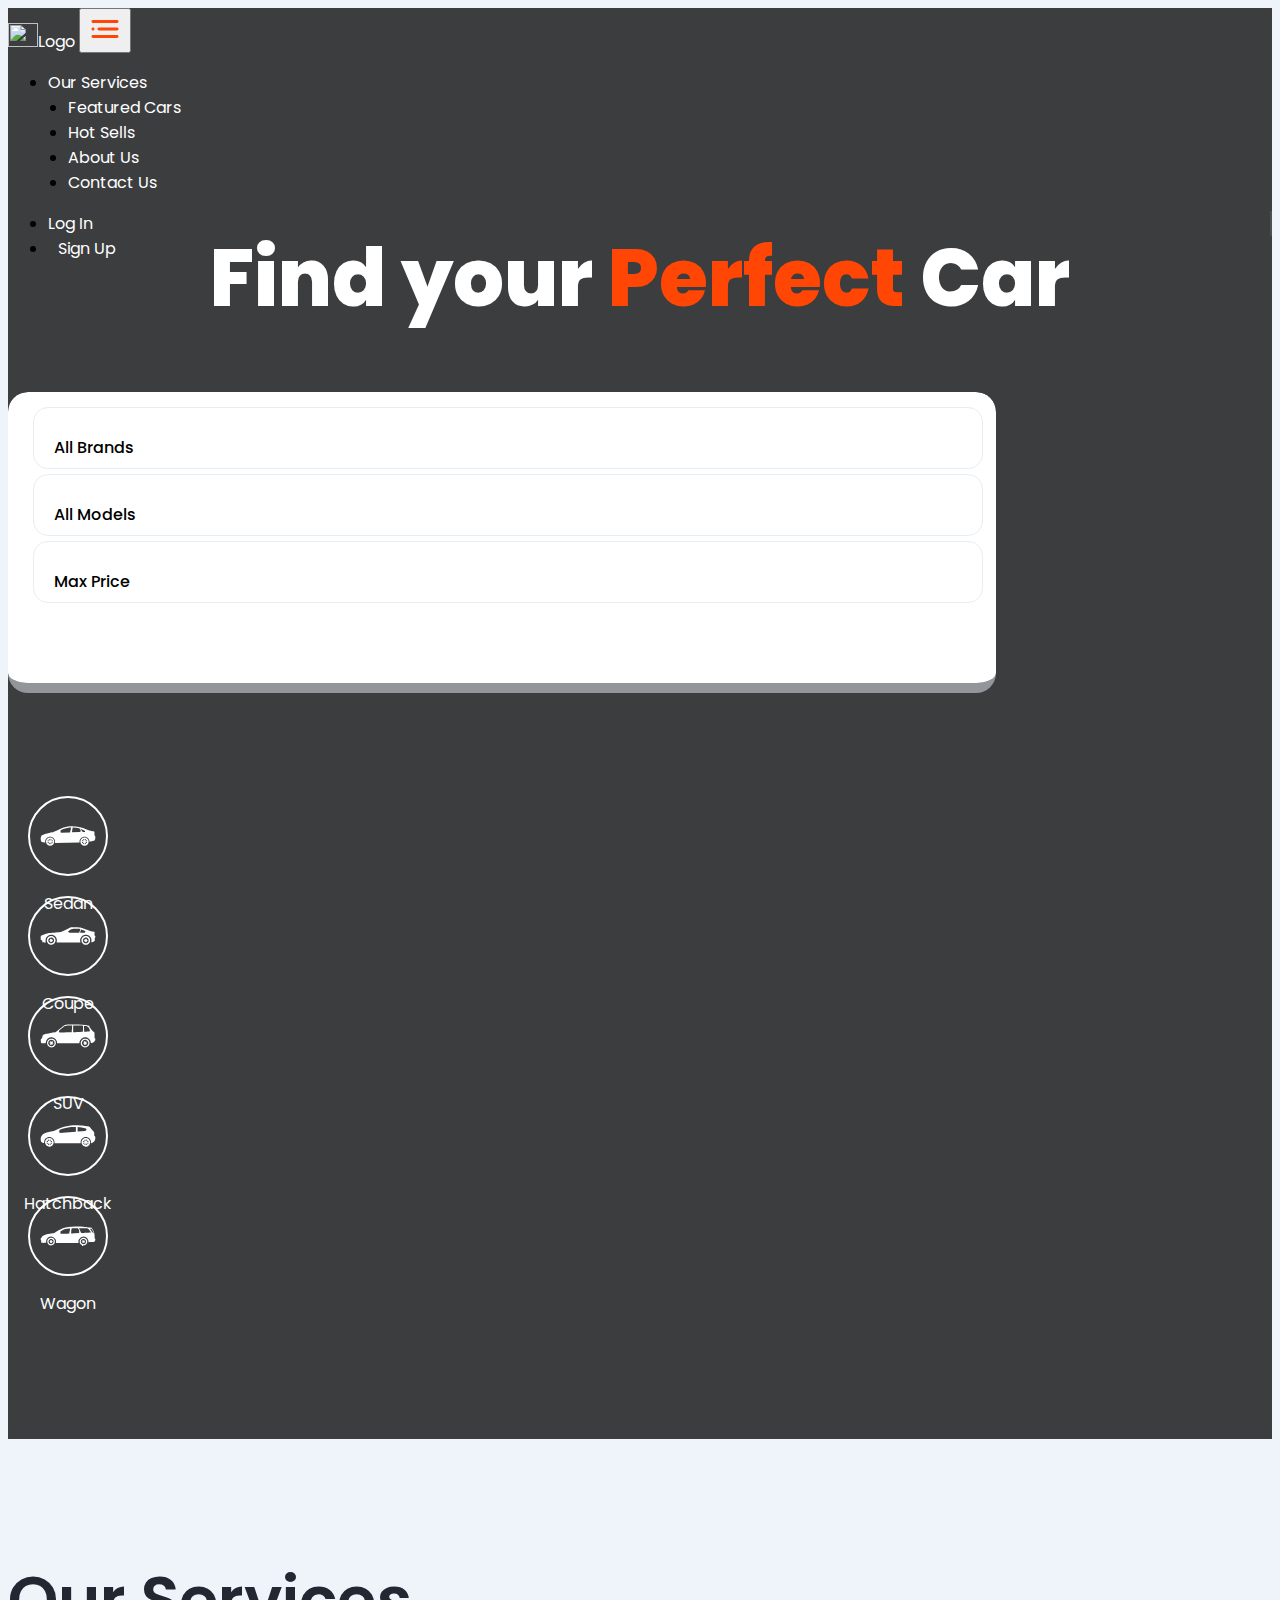
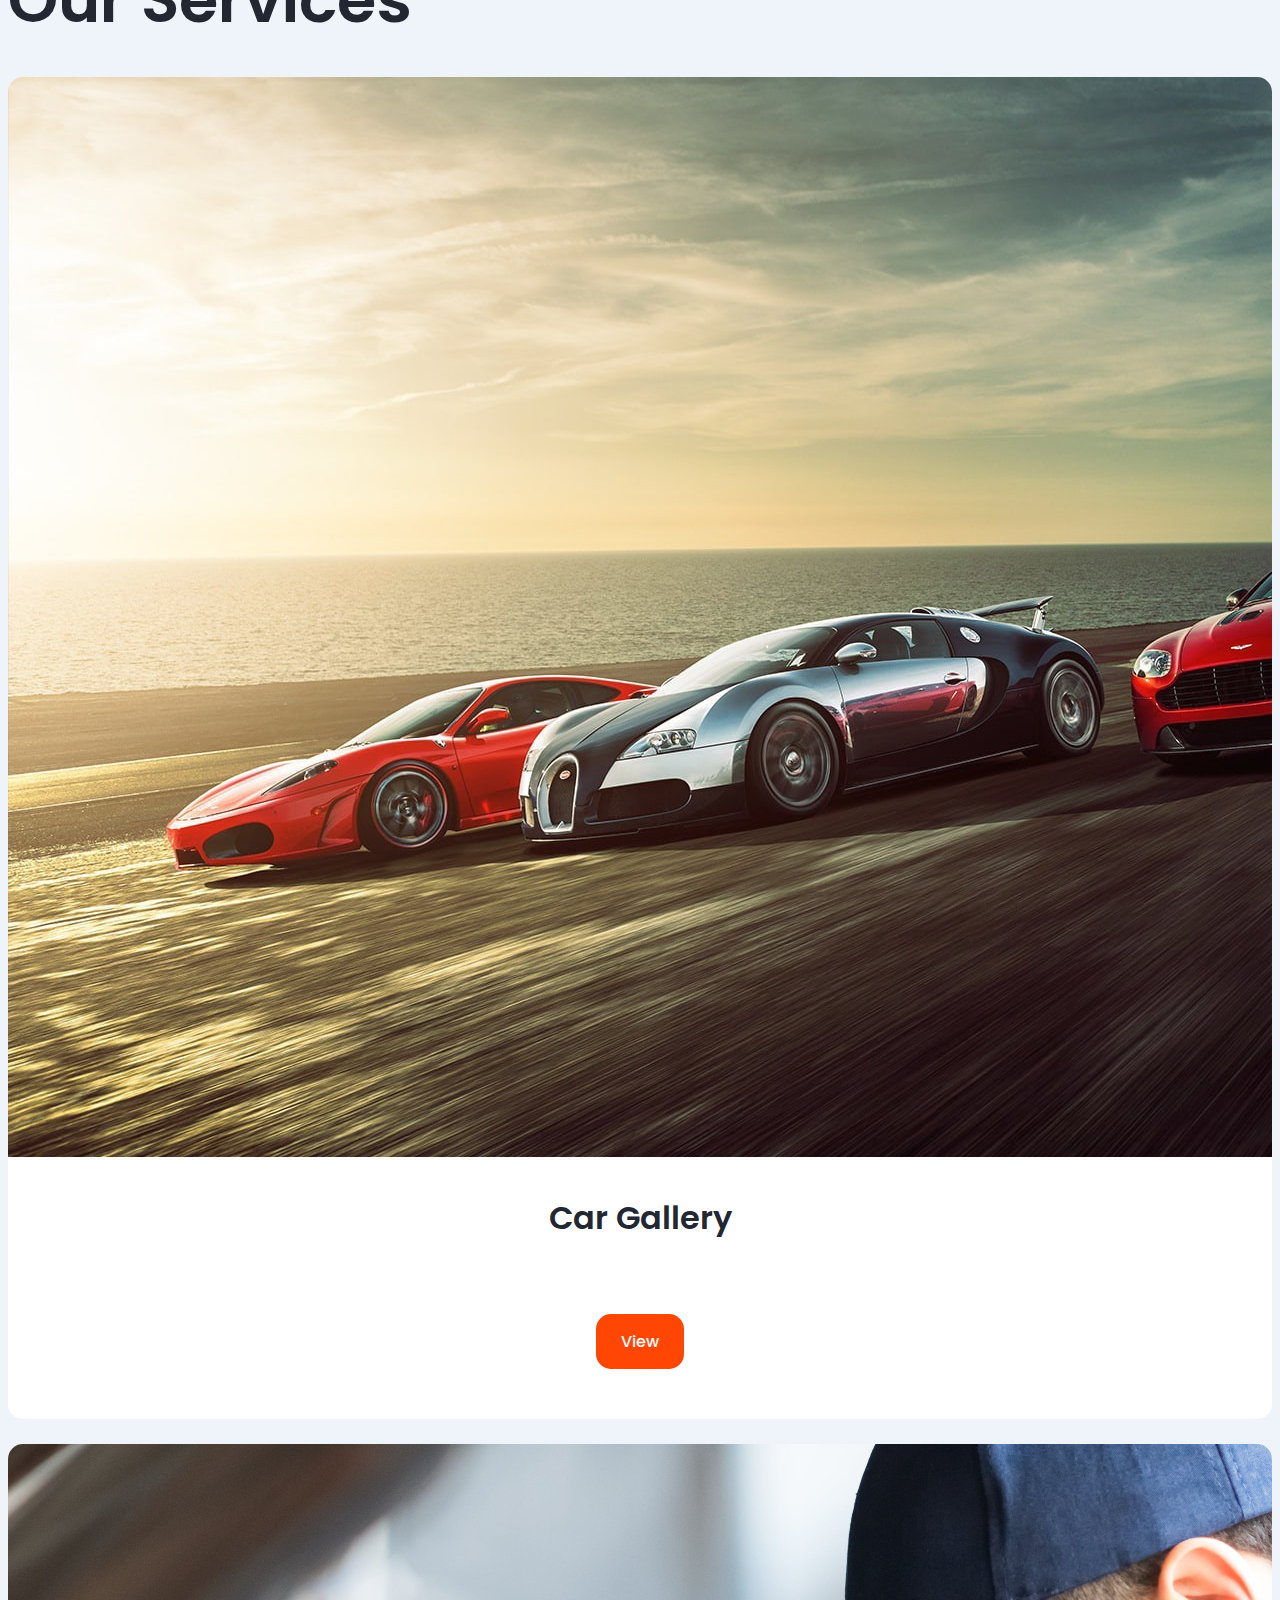
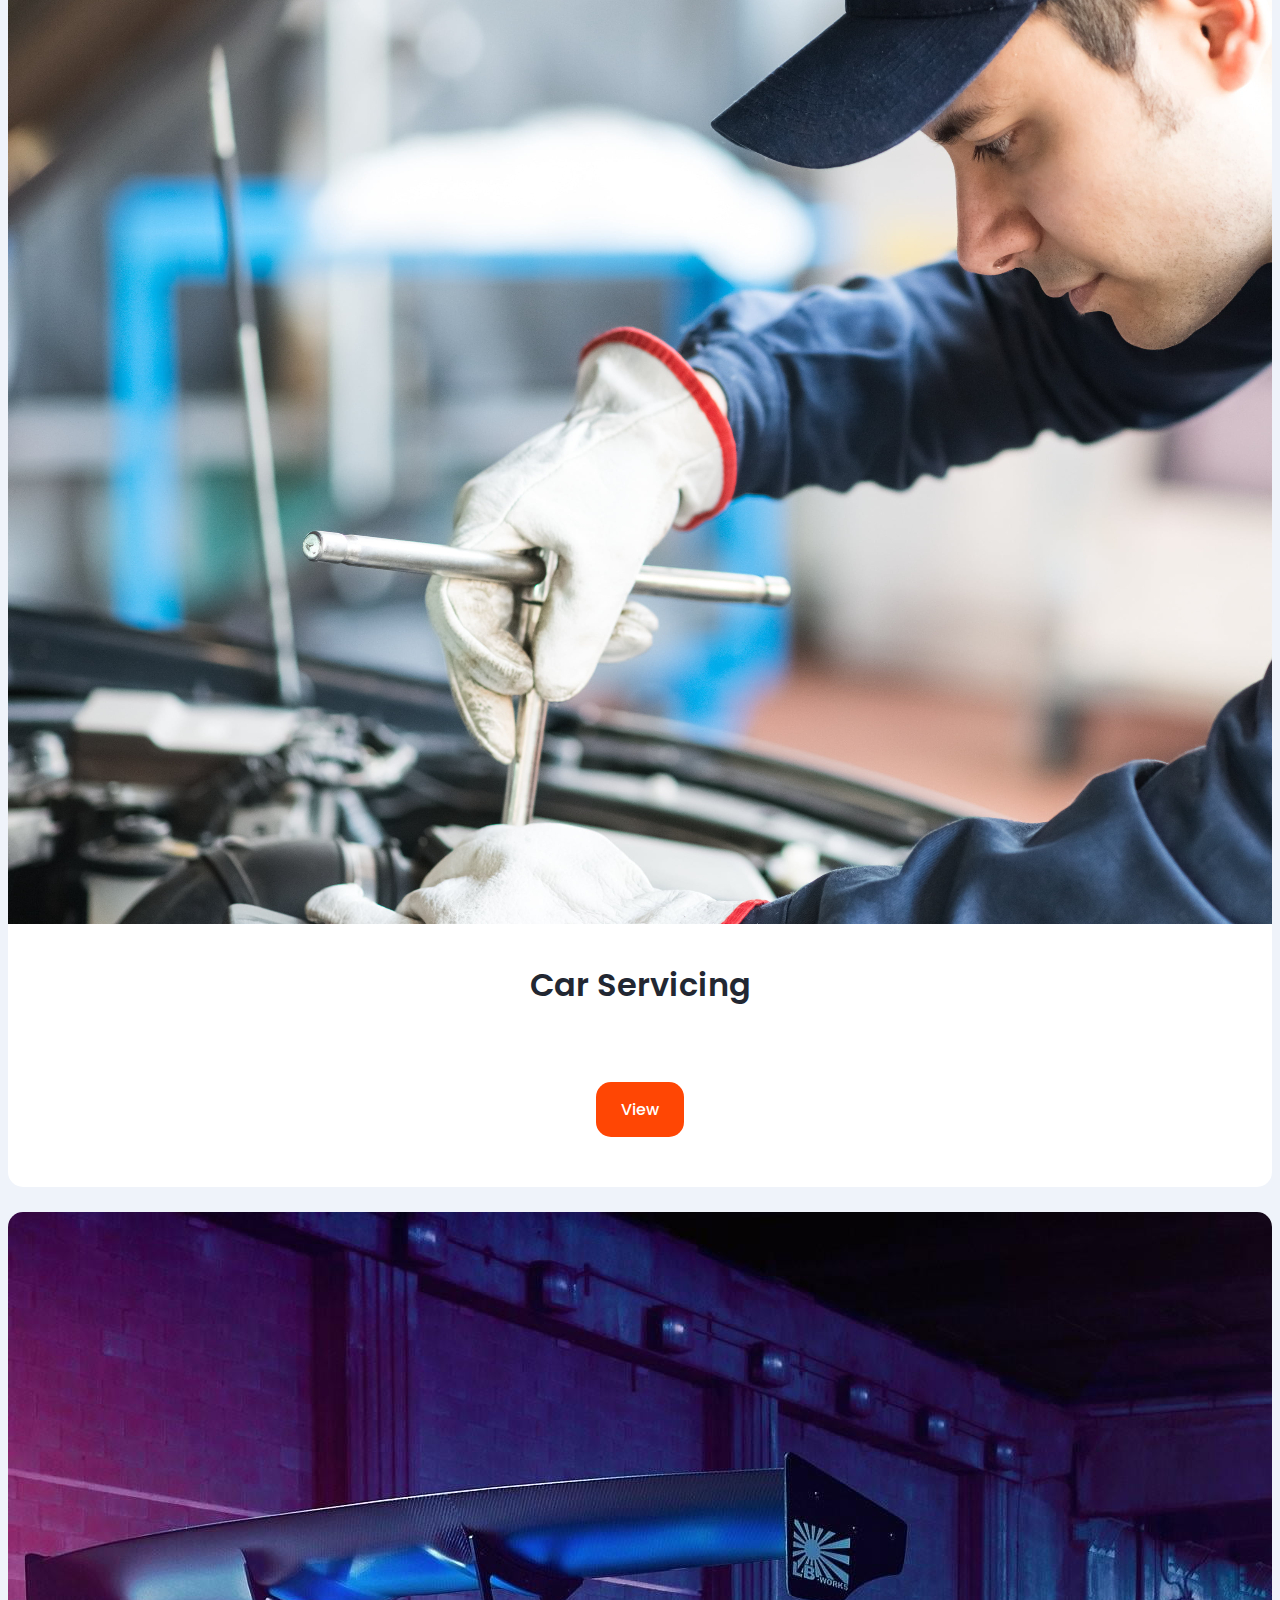
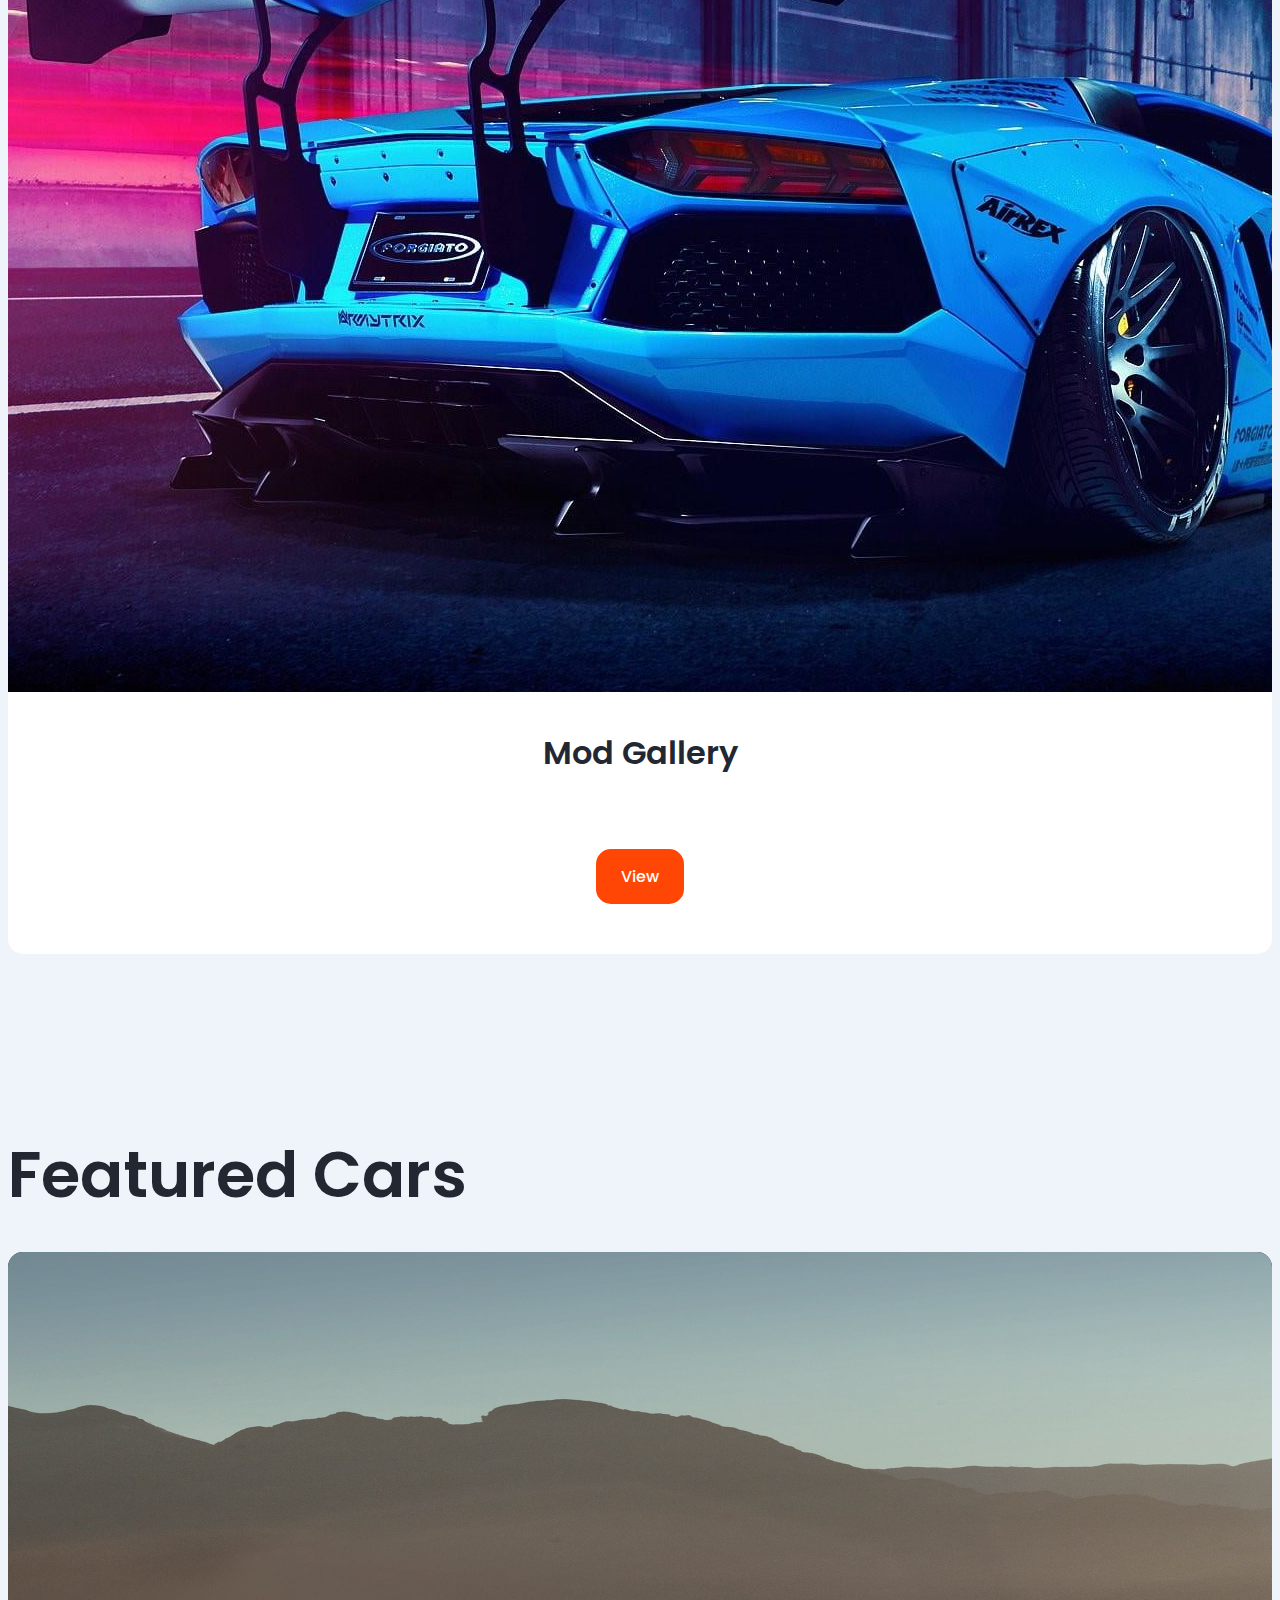
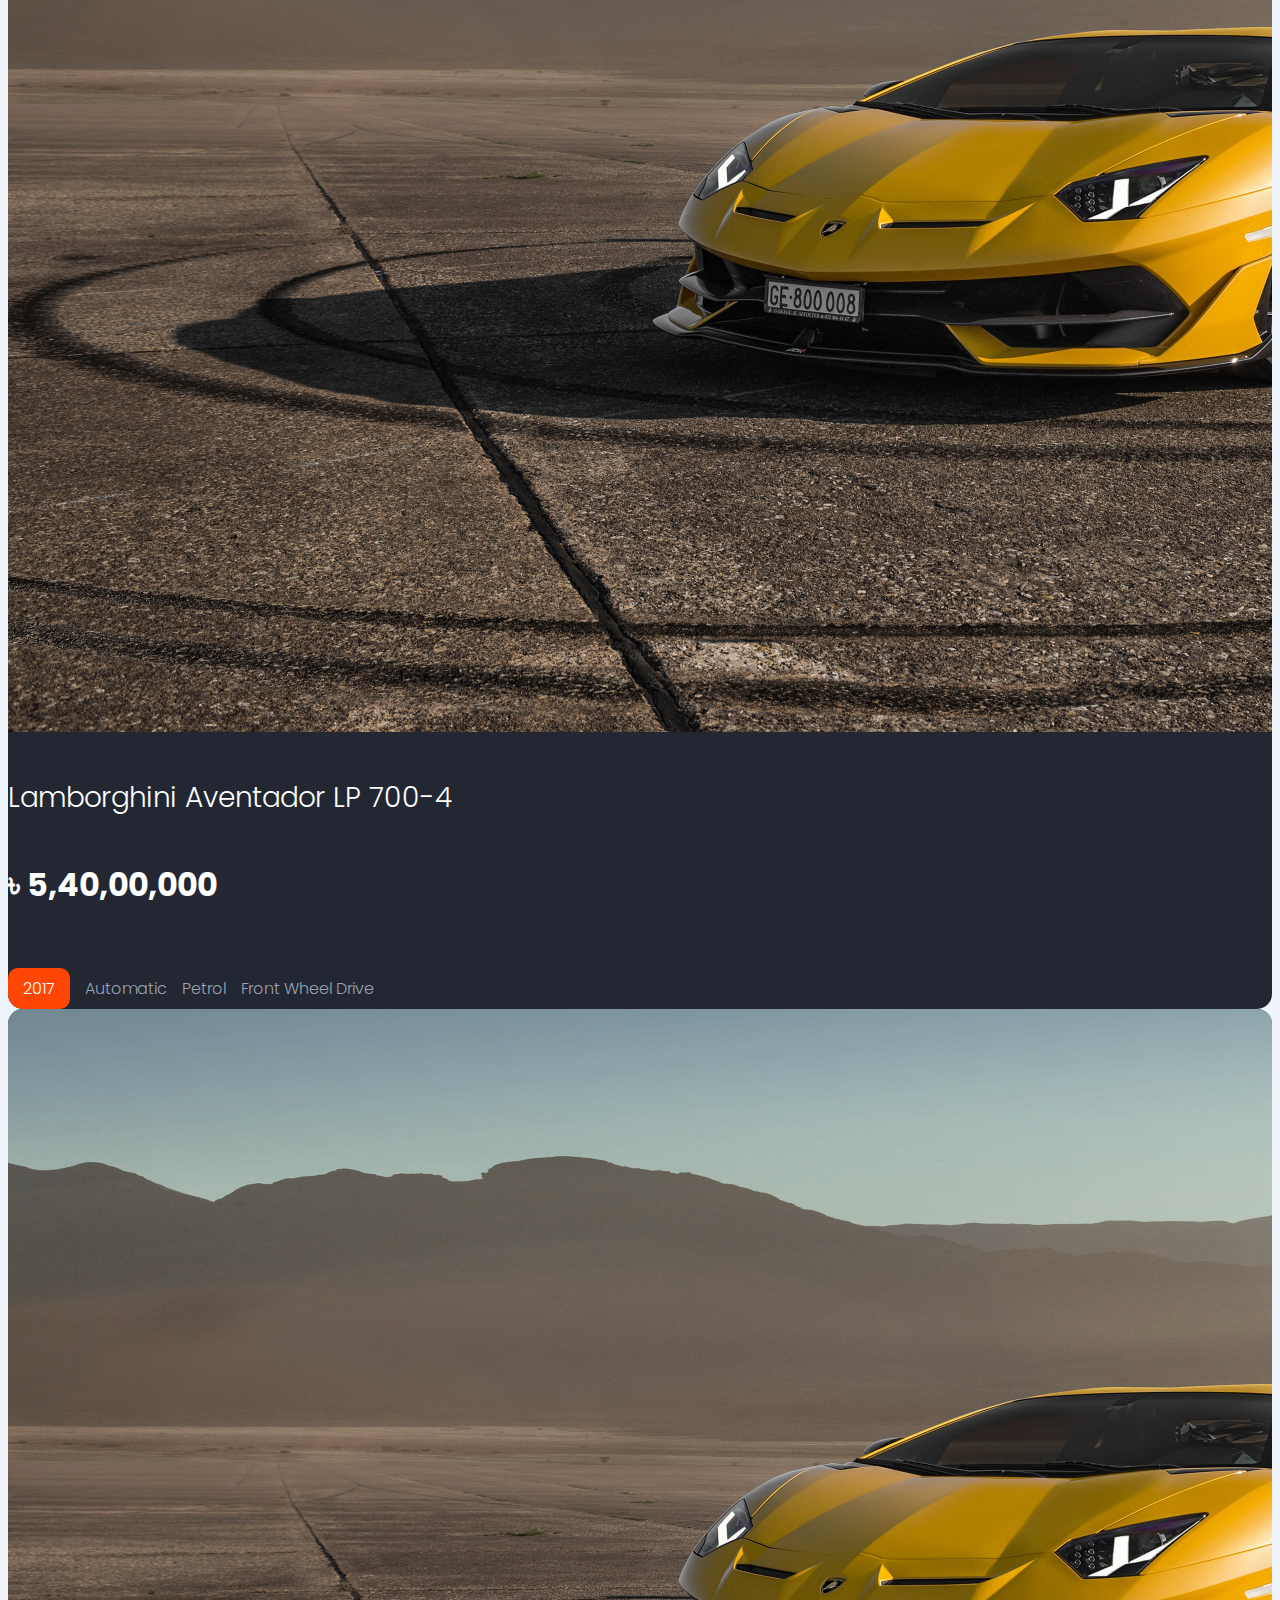
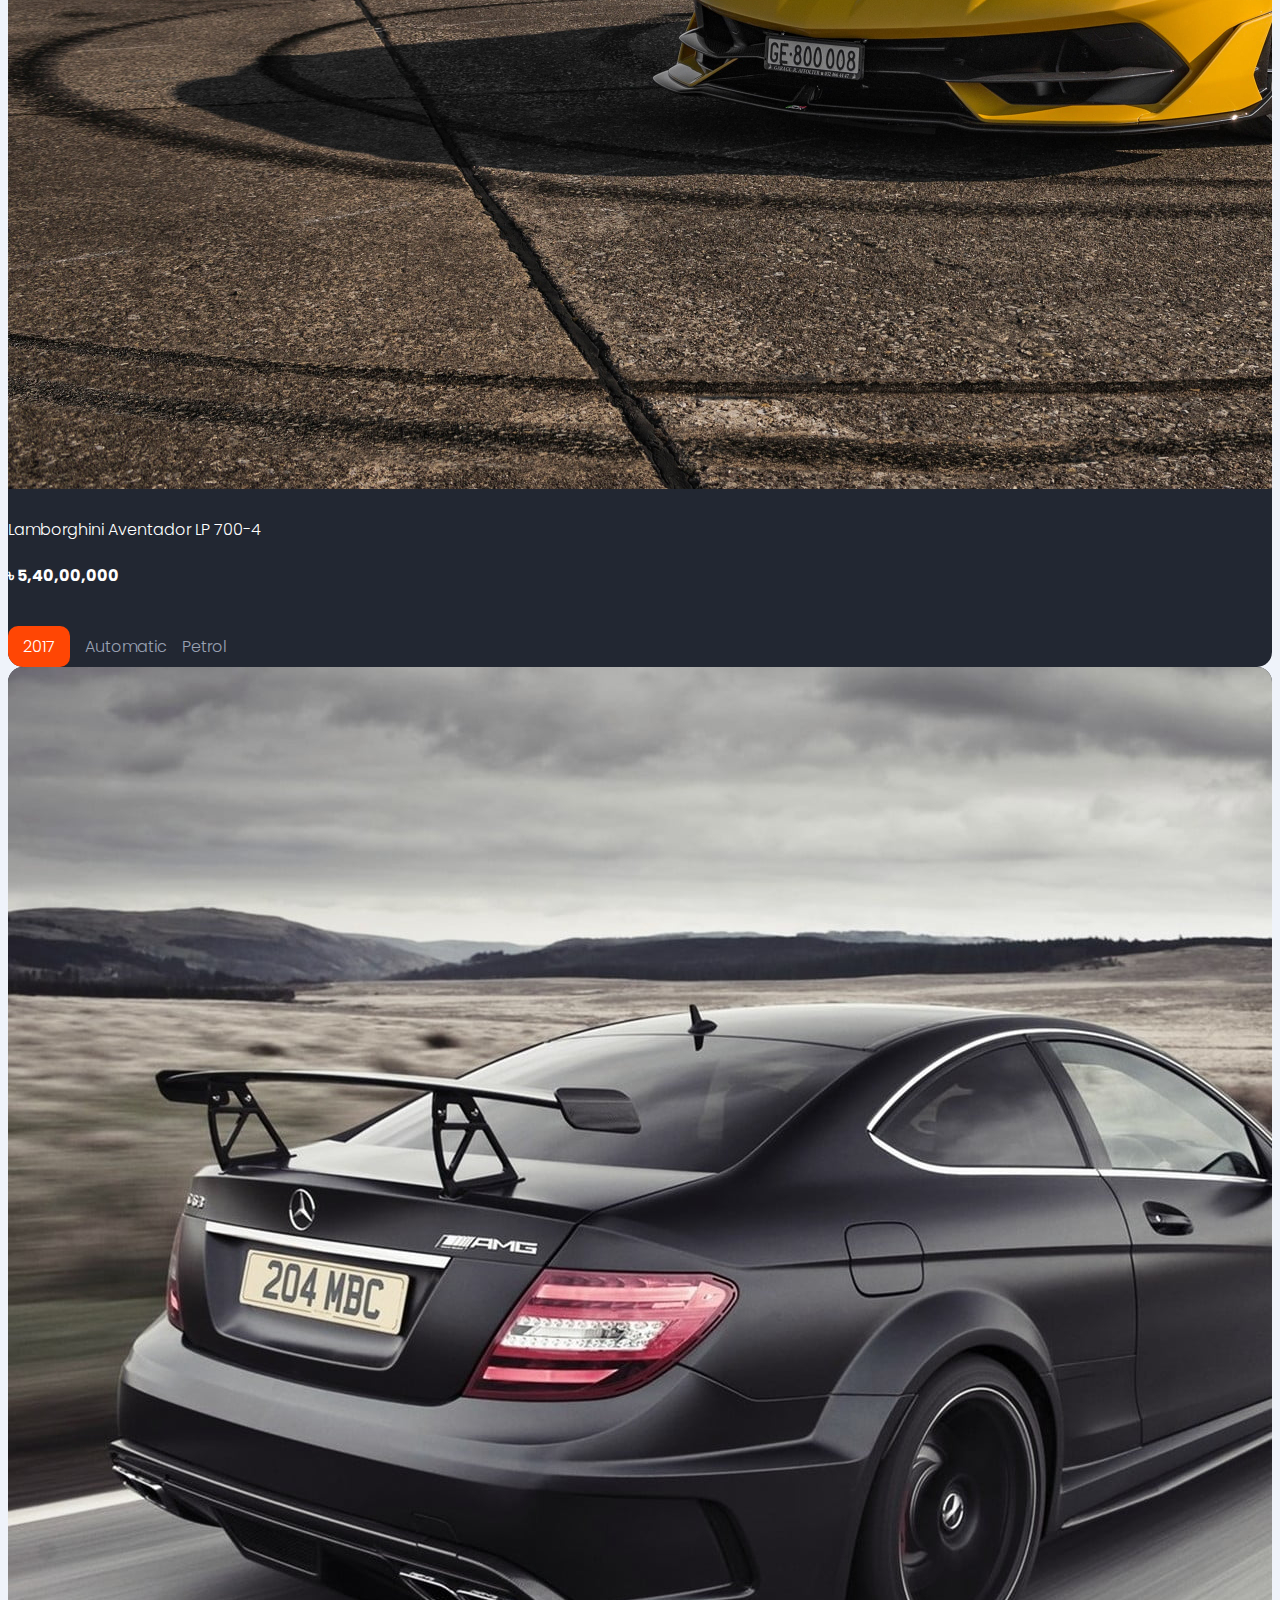
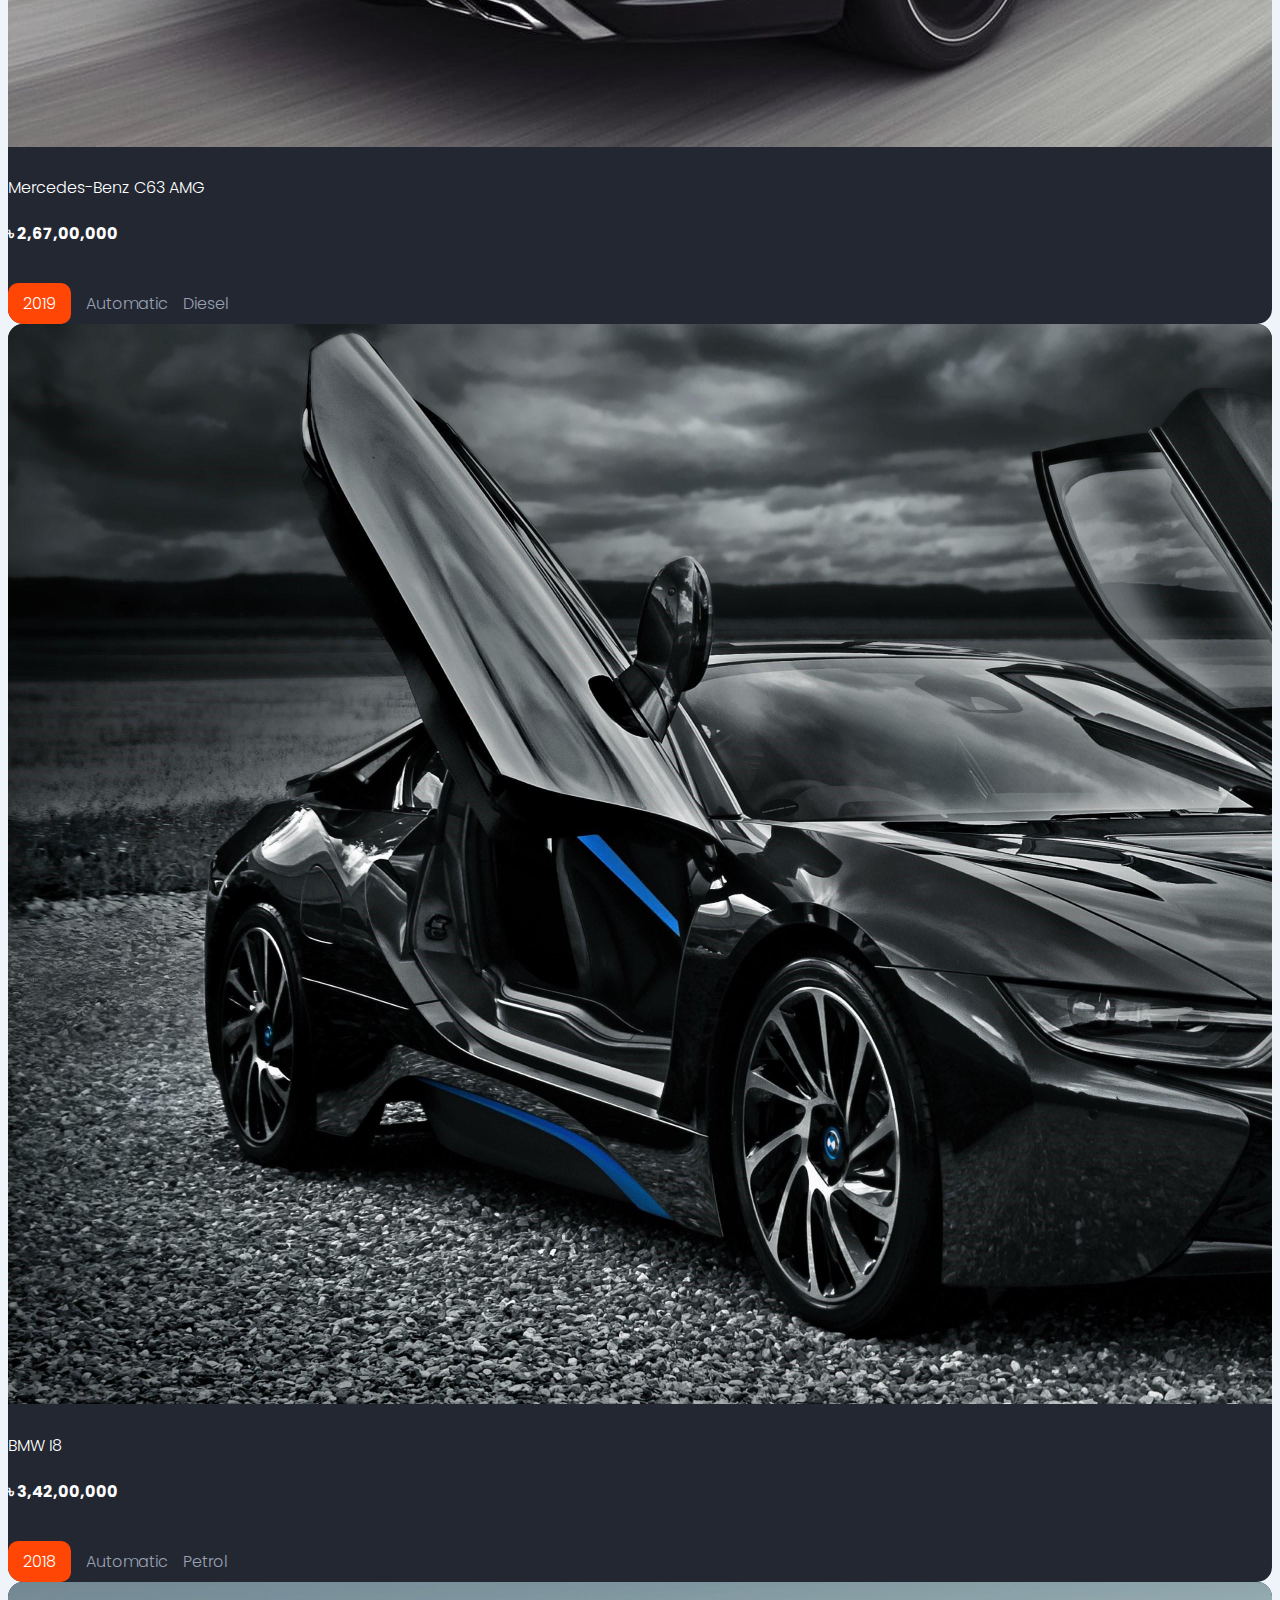
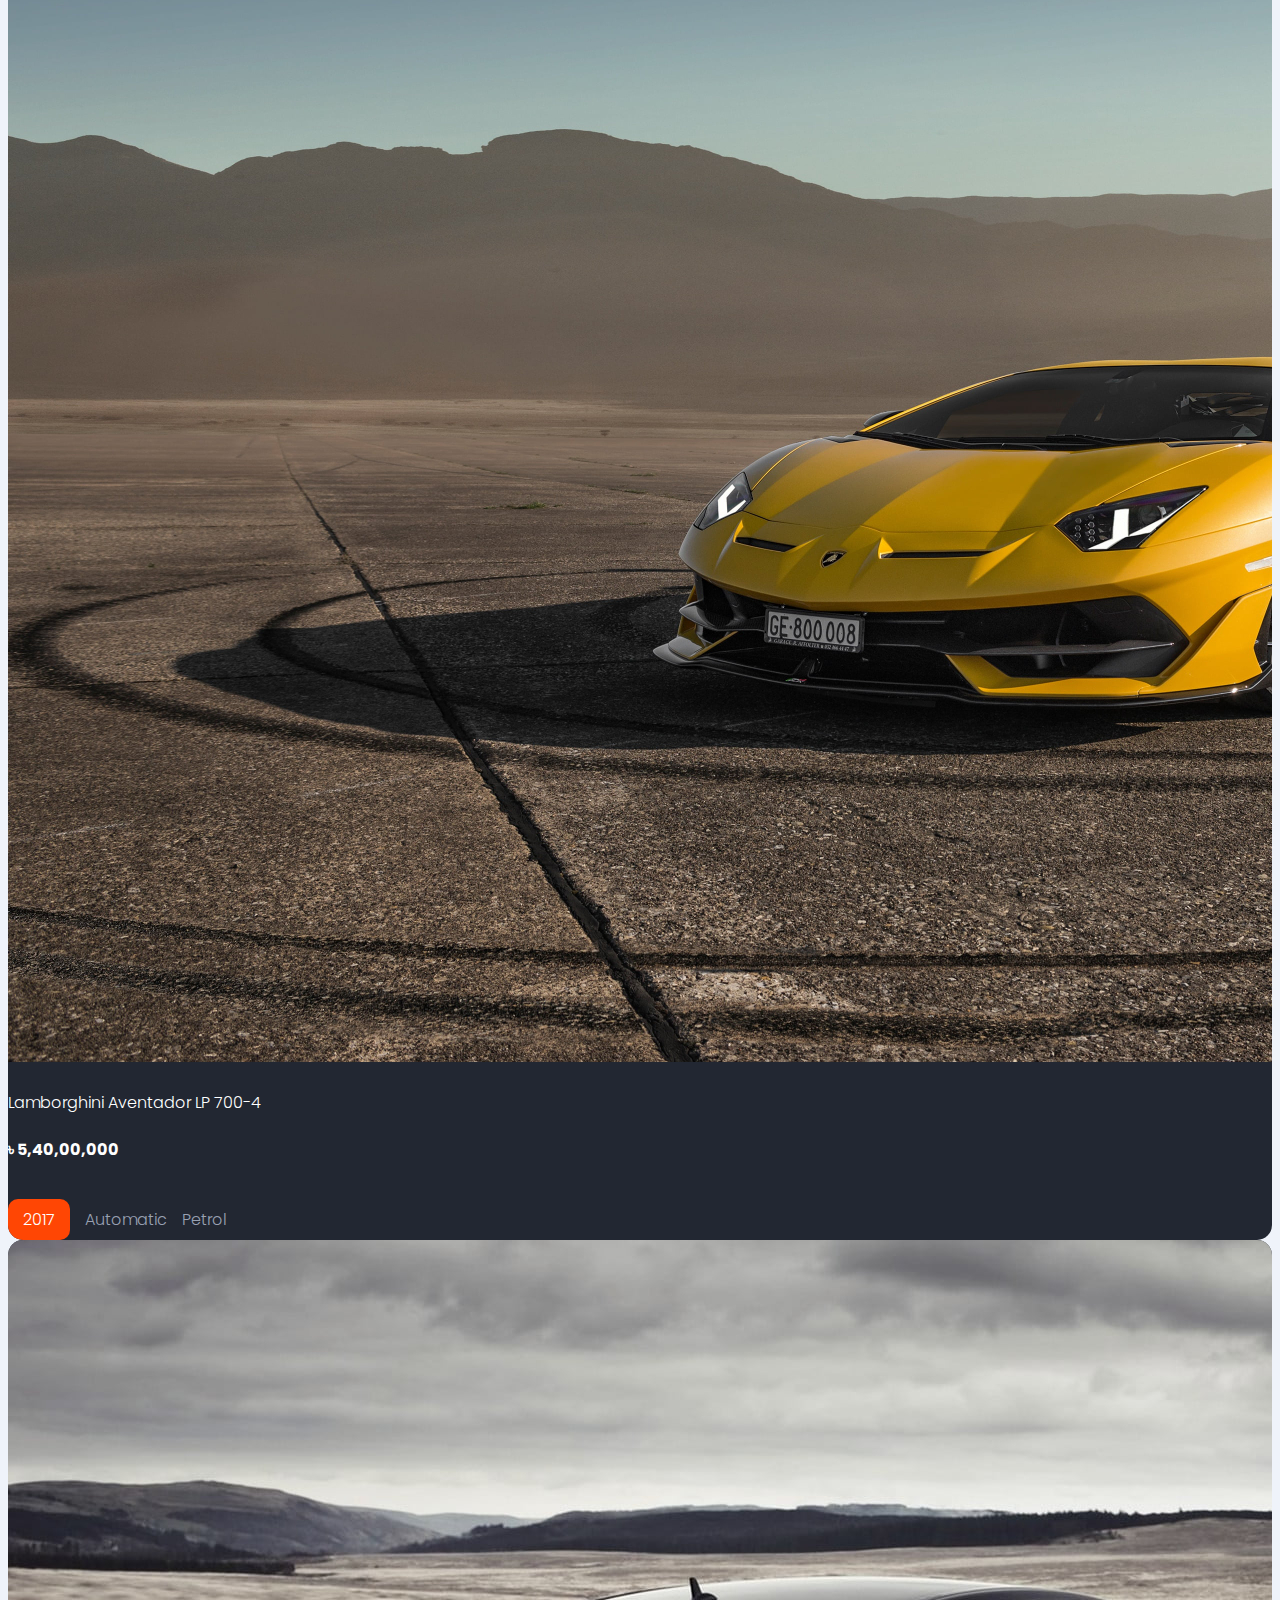
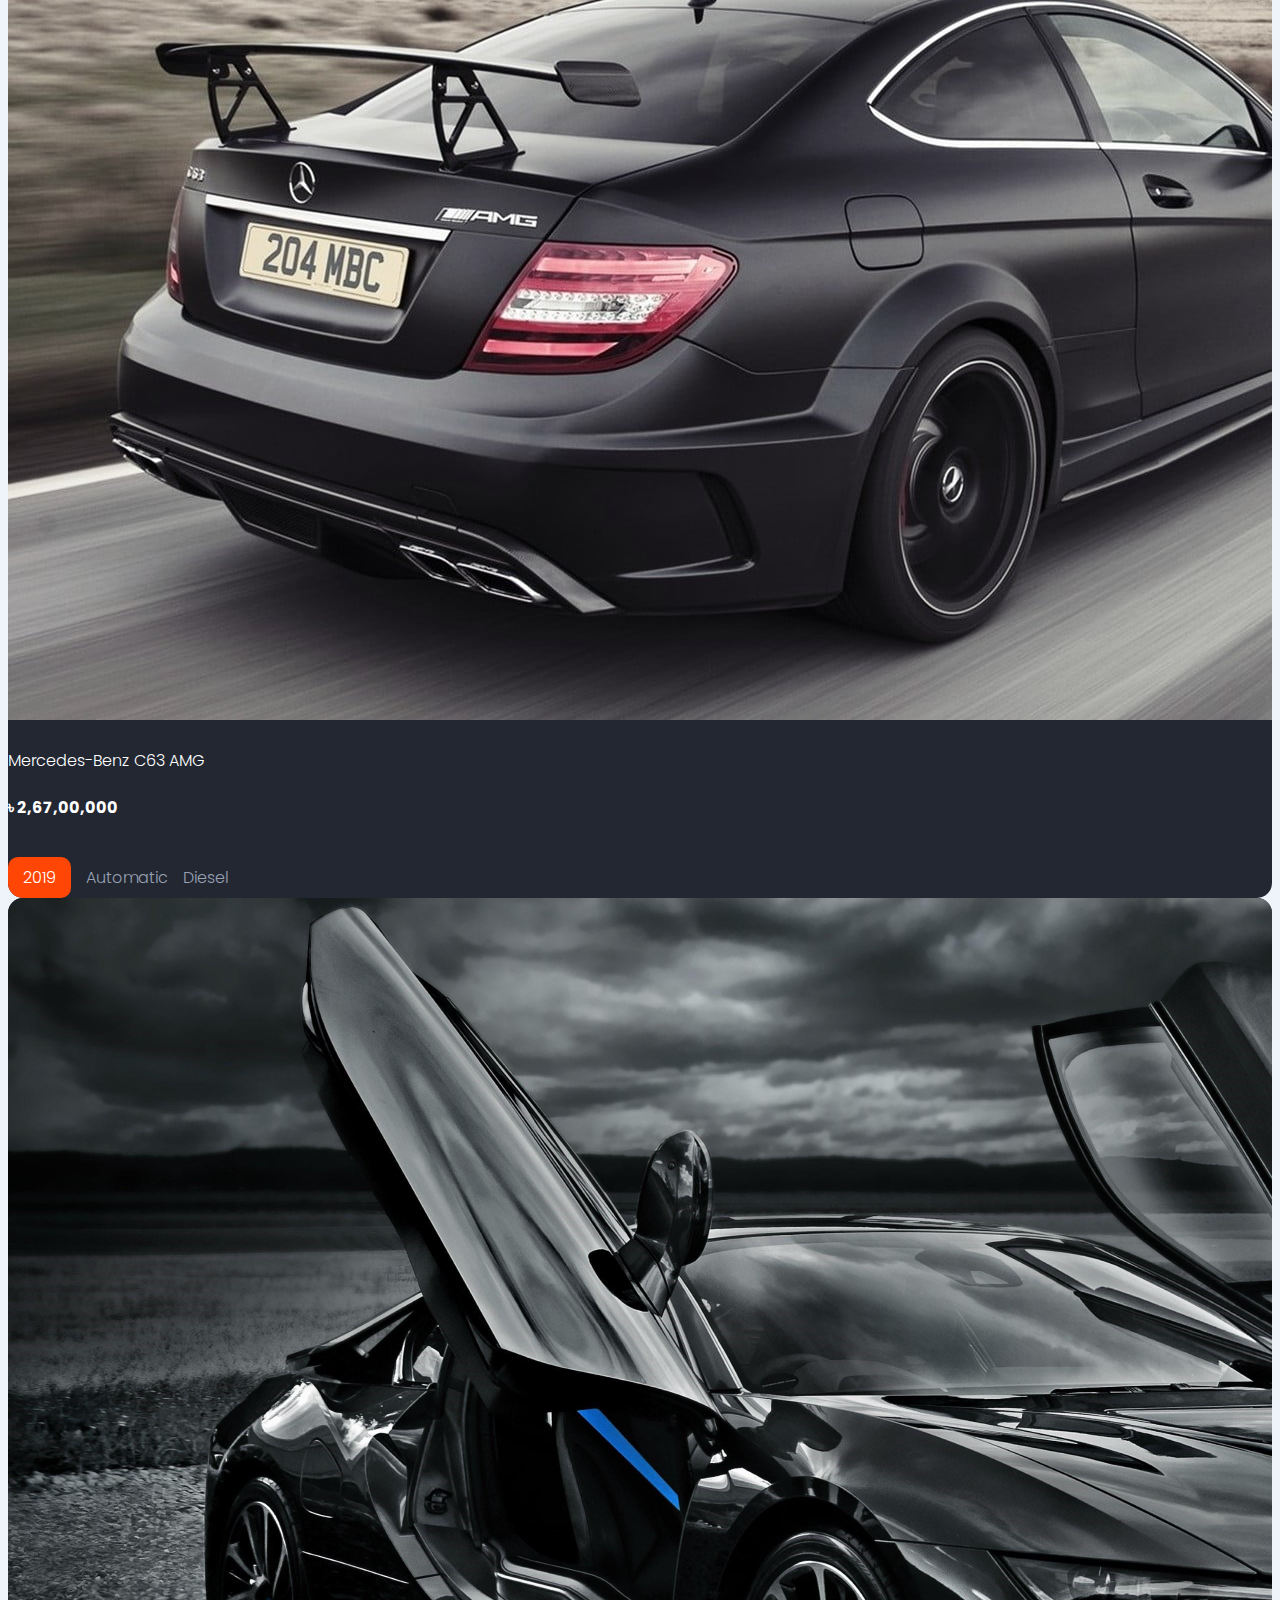
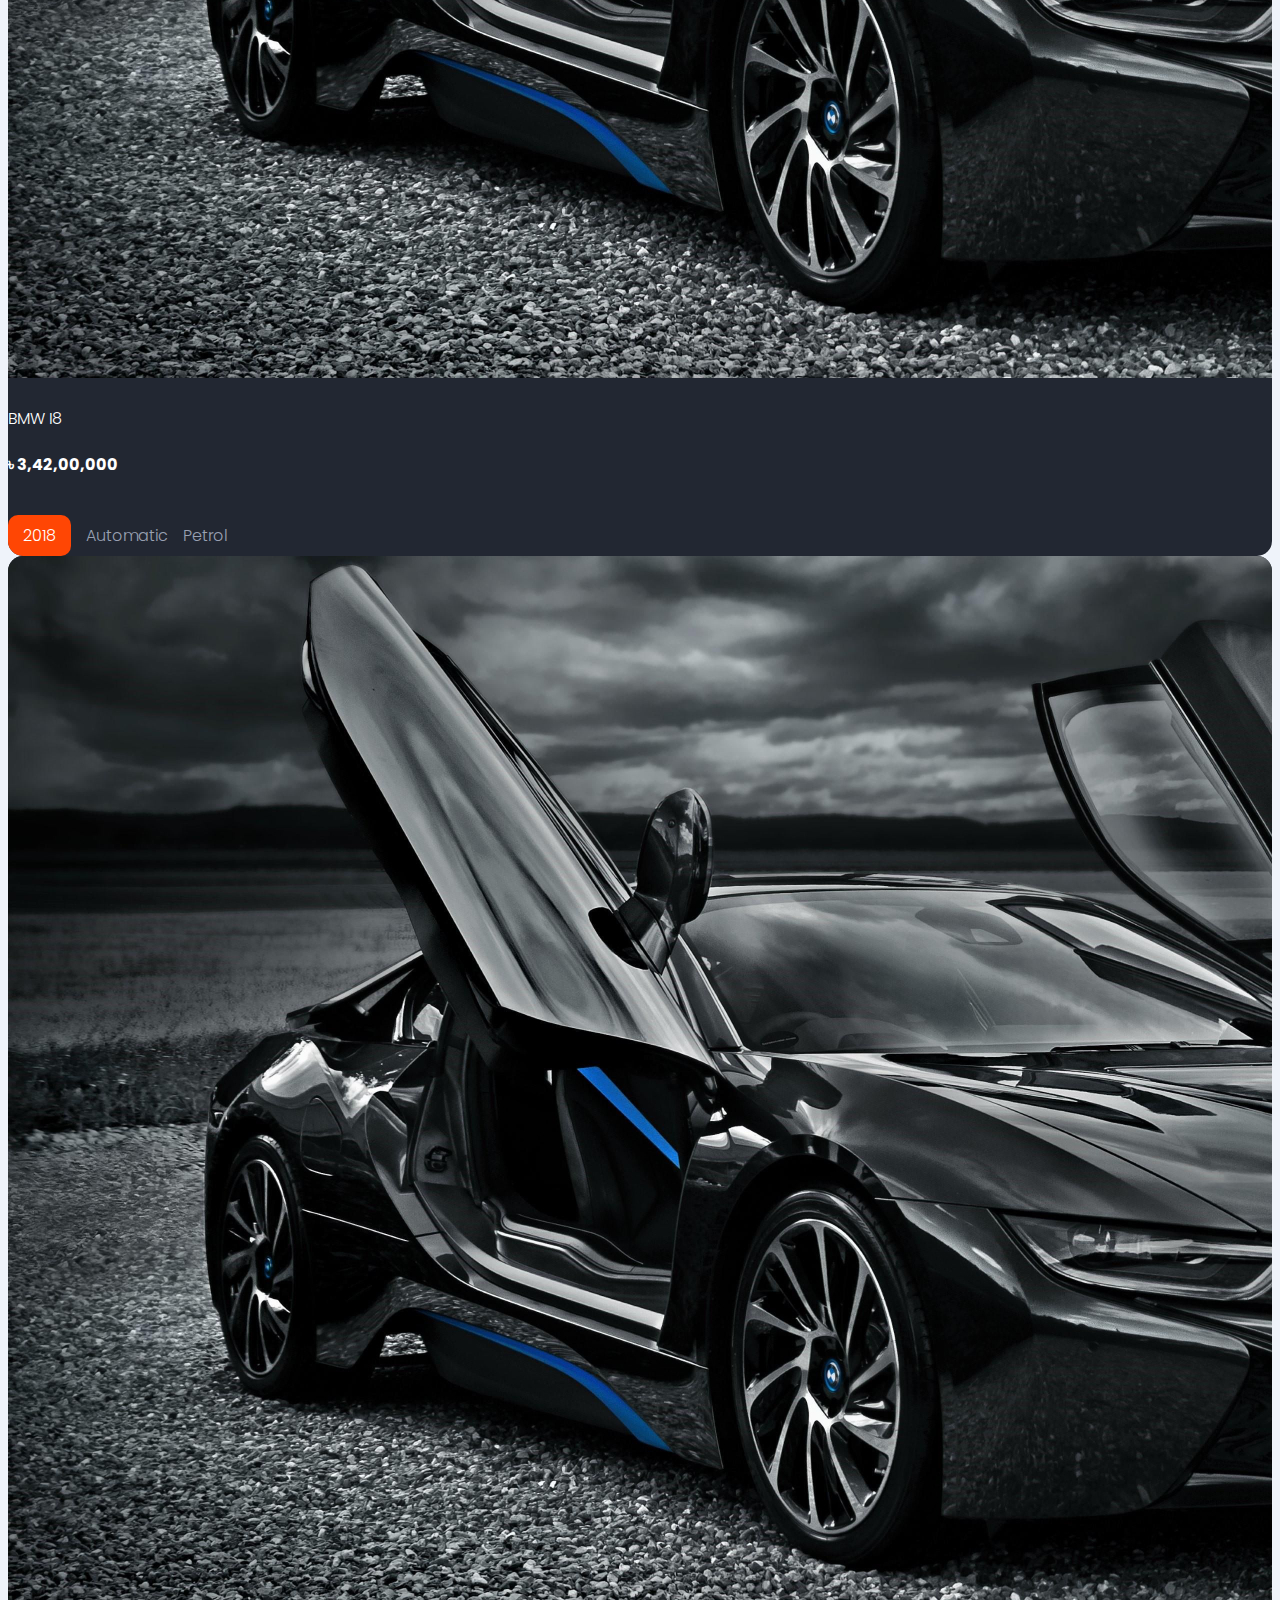
==== commit d0a73ec4: "header fixed" ====
--- a/index.html
+++ b/index.html
@@ -33,7 +33,7 @@
     <!-- header start -->
     <header id="home-header">
       <!-- navbar -->
-      <nav class="navbar navbar-expand-lg">
+      <nav class="navbar navbar-expand-lg py-0">
         <div id="nav-bar" class="container-fluid">
           <!-- logo here -->
           <a class="navbar-brand austhir-nav-link" href="#">
--- a/css/home-page.css
+++ b/css/home-page.css
@@ -13,6 +13,14 @@
 
 .nav-bg {
   background-color: white;
+  box-shadow: rgba(0, 0, 0, 0.15) 1.95px 1.95px 2.6px;
+}
+
+.nav-bg.fixed {
+  position: fixed;
+  top: 0;
+  z-index: 99999;
+  height: 70px;
 }
 
 /*-----------------------------
@@ -27,6 +35,10 @@
   background-blend-mode: multiply;
 }
 
+#nav-bar {
+  transition: 0.3s ease;
+}
+
 .austhir-nav-item + .austhir-nav-item {
   margin-left: 20px;
 }
@@ -51,6 +63,10 @@
 
 .austhir-nav-link {
   color: white;
+}
+
+.austhir-nav-link.fixed {
+  color: var(--austhir-title-color);
 }
 
 .austhir-nav-link:hover,
@@ -302,17 +318,17 @@
   margin-left: 20px;
 }
 
-.fa-chevron-right,
-.fa-chevron-left {
-  height: 50px;
-  width: 50px;
+.owl-next .fa-chevron-right,
+.owl-prev .fa-chevron-left {
+  height: 60px;
+  width: 60px;
   display: inline-flex;
   justify-content: center;
   align-items: center;
-  font-size: 20px;
+  font-size: 15px;
   background-color: white;
   color: var(--austhir-title-color);
-  padding: 20px;
+  padding: 22px;
   border-radius: 50%;
   box-shadow: rgba(99, 99, 99, 0.2) 0px 2px 8px 0px;
   transition: 0.3s ease;
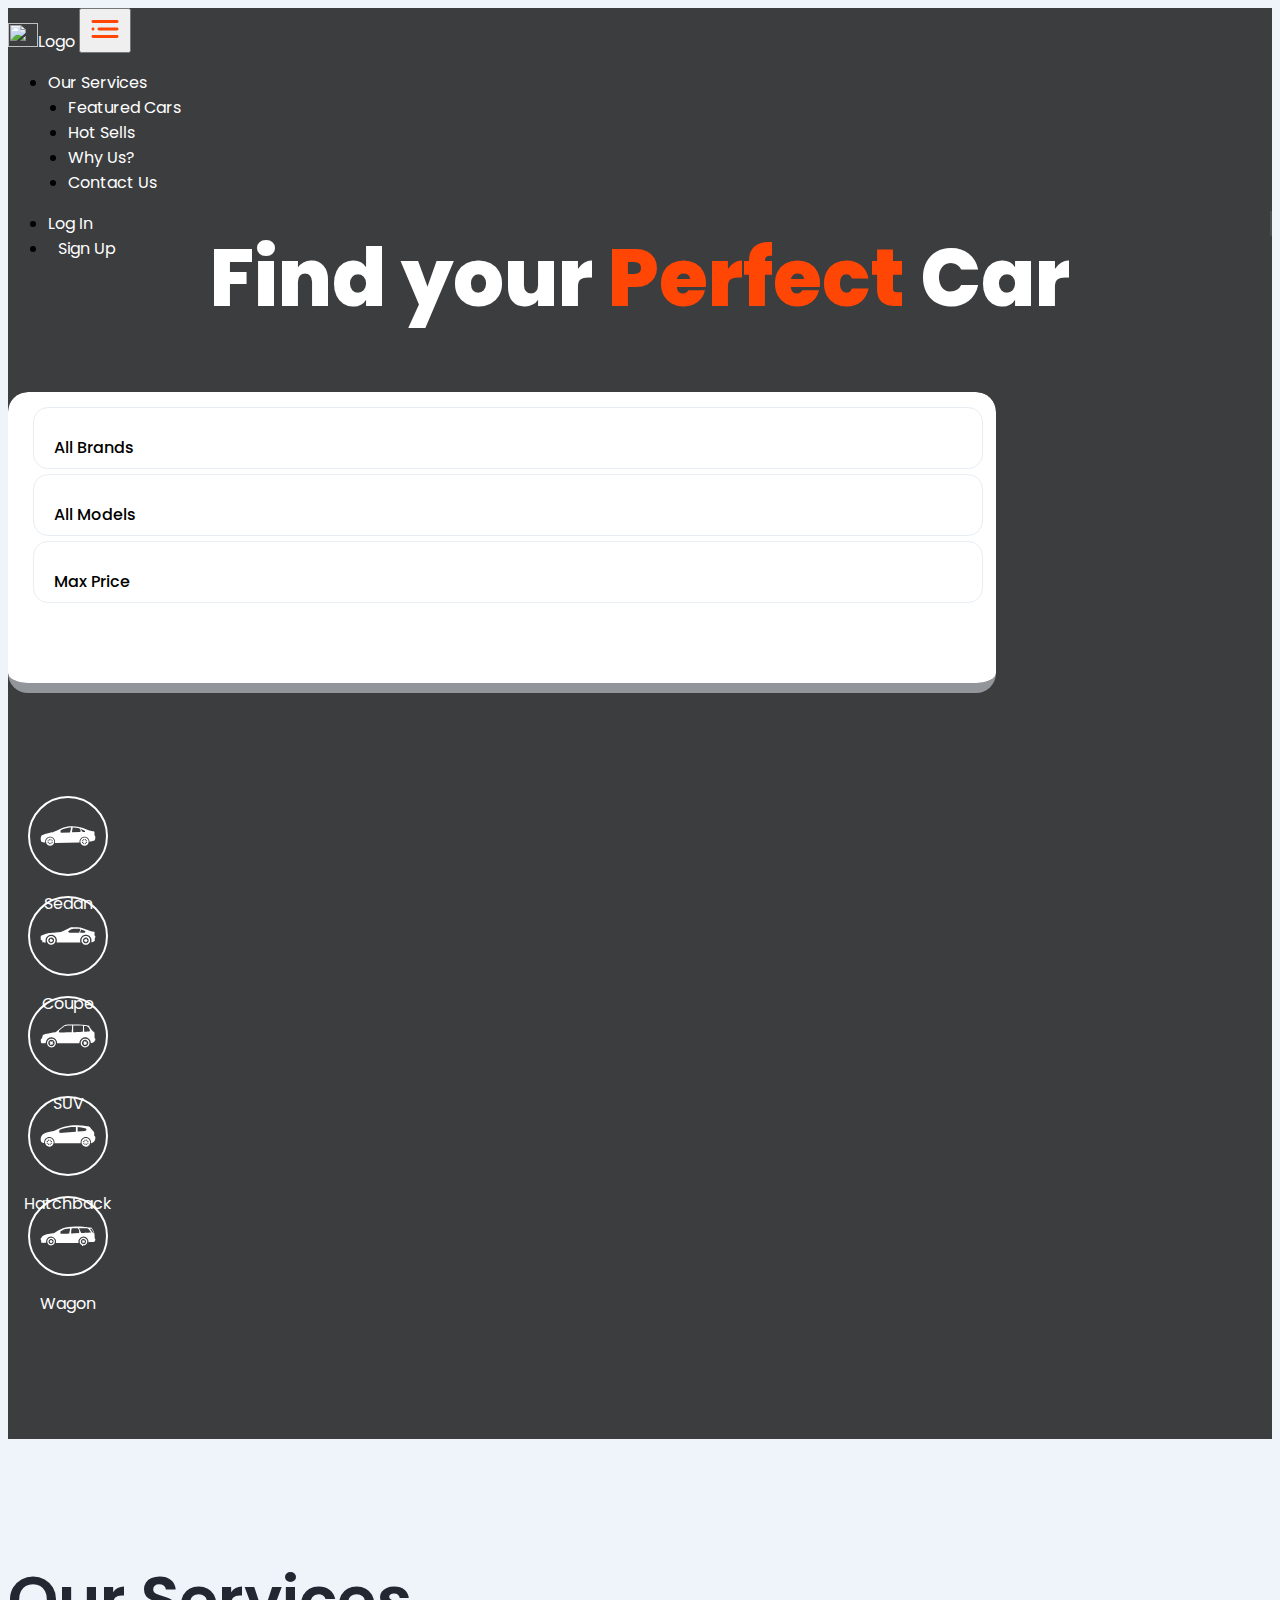
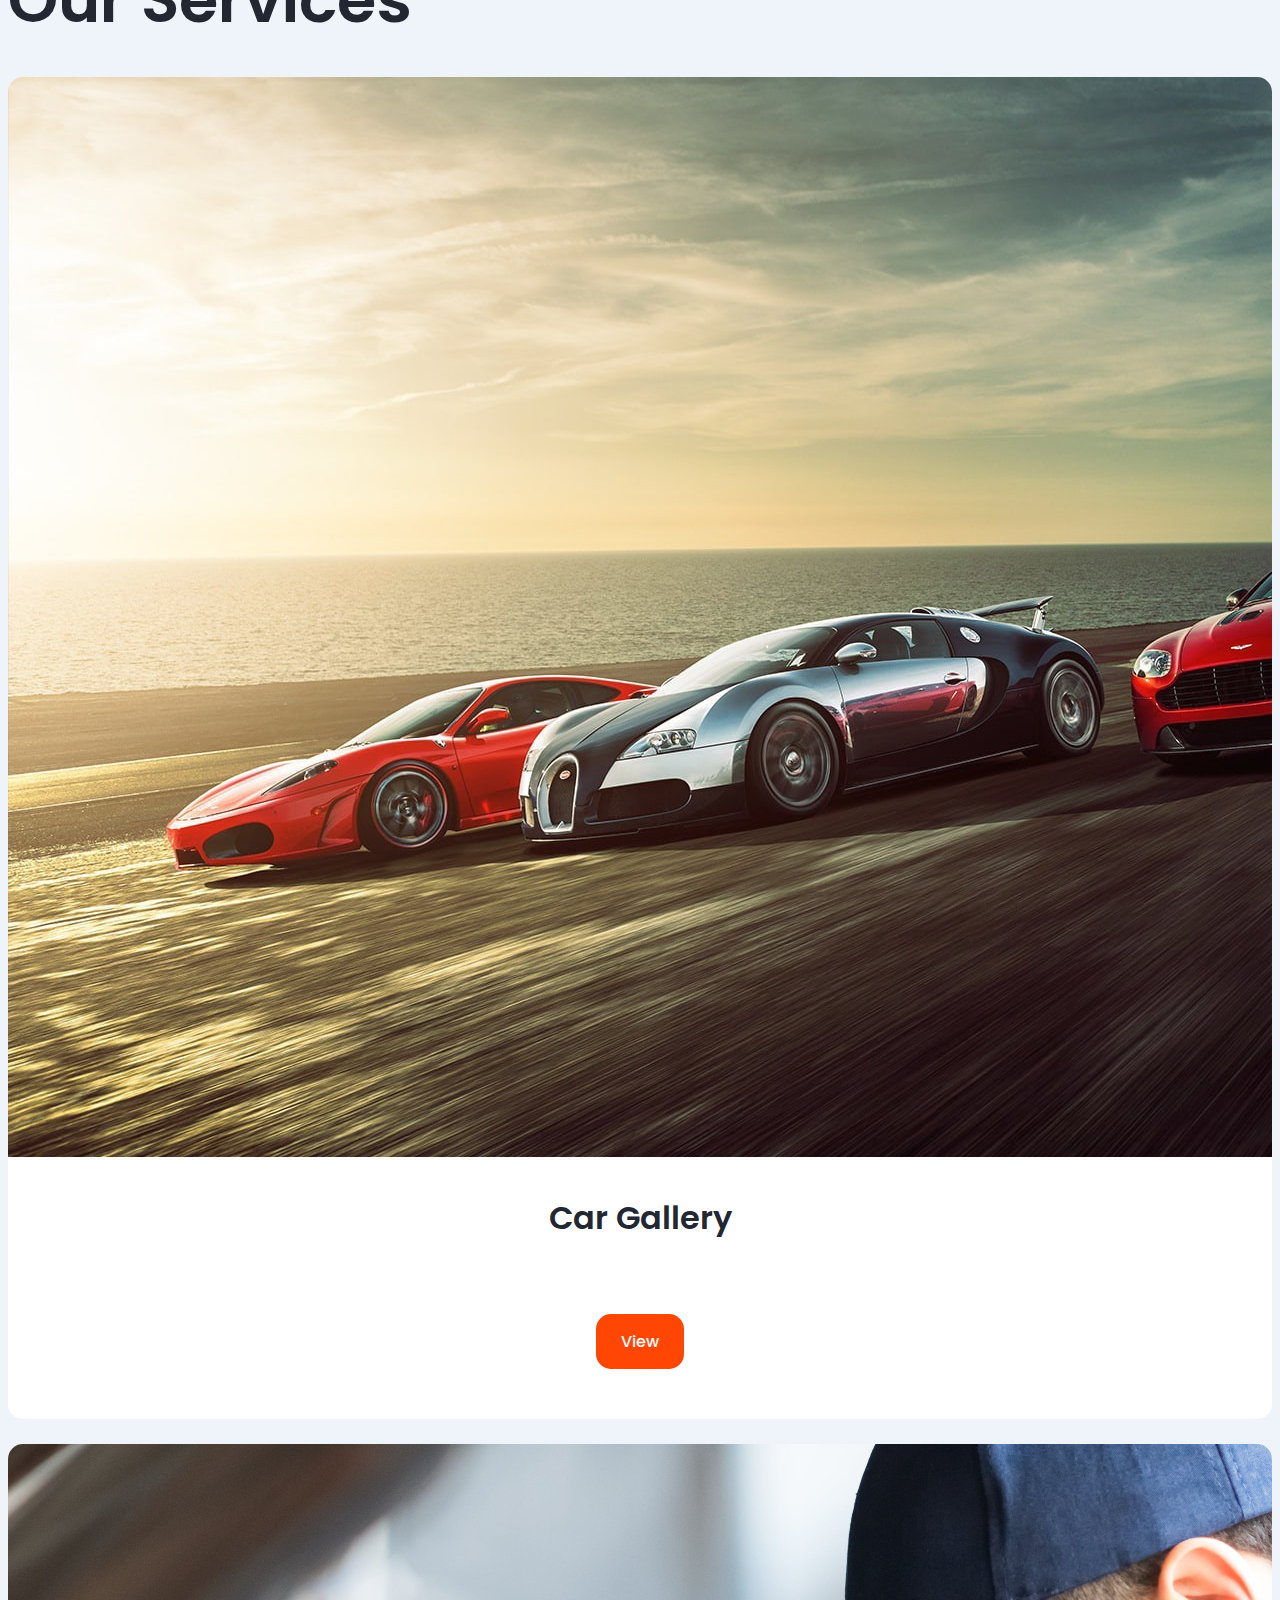
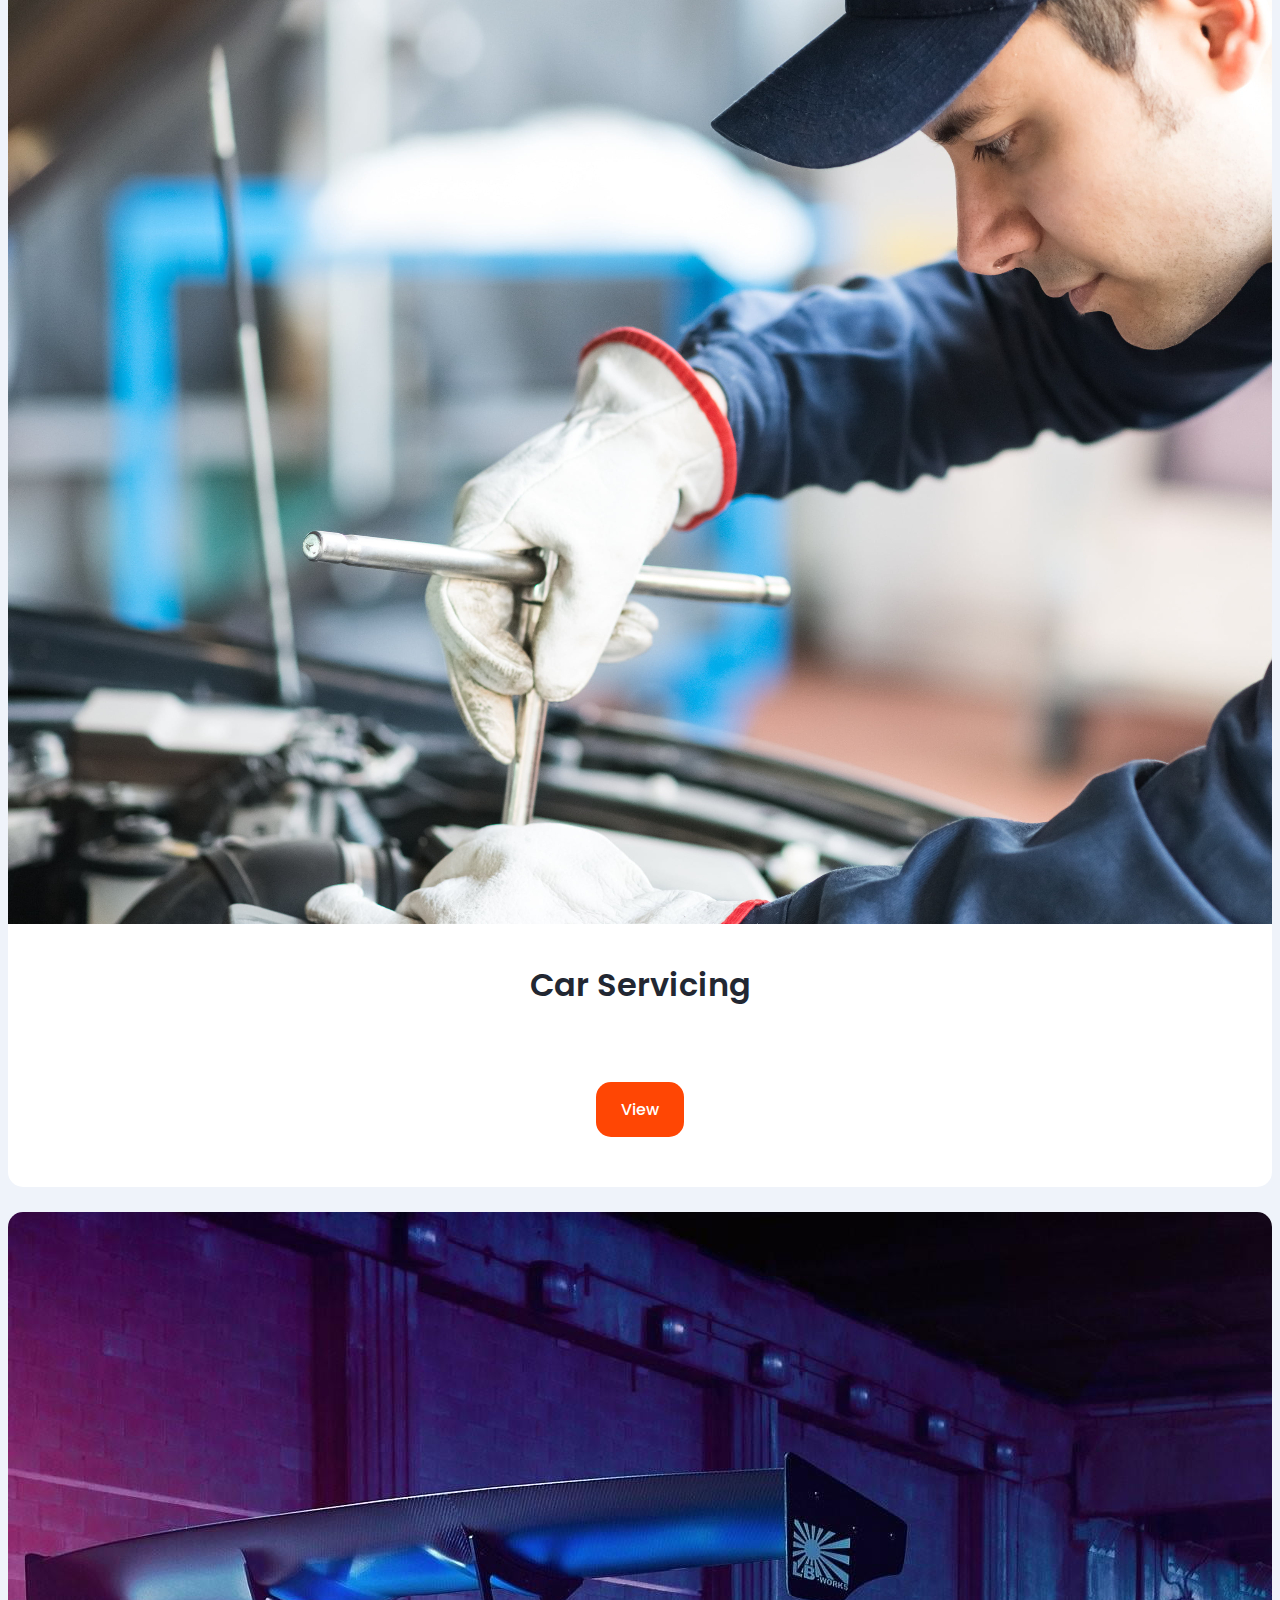
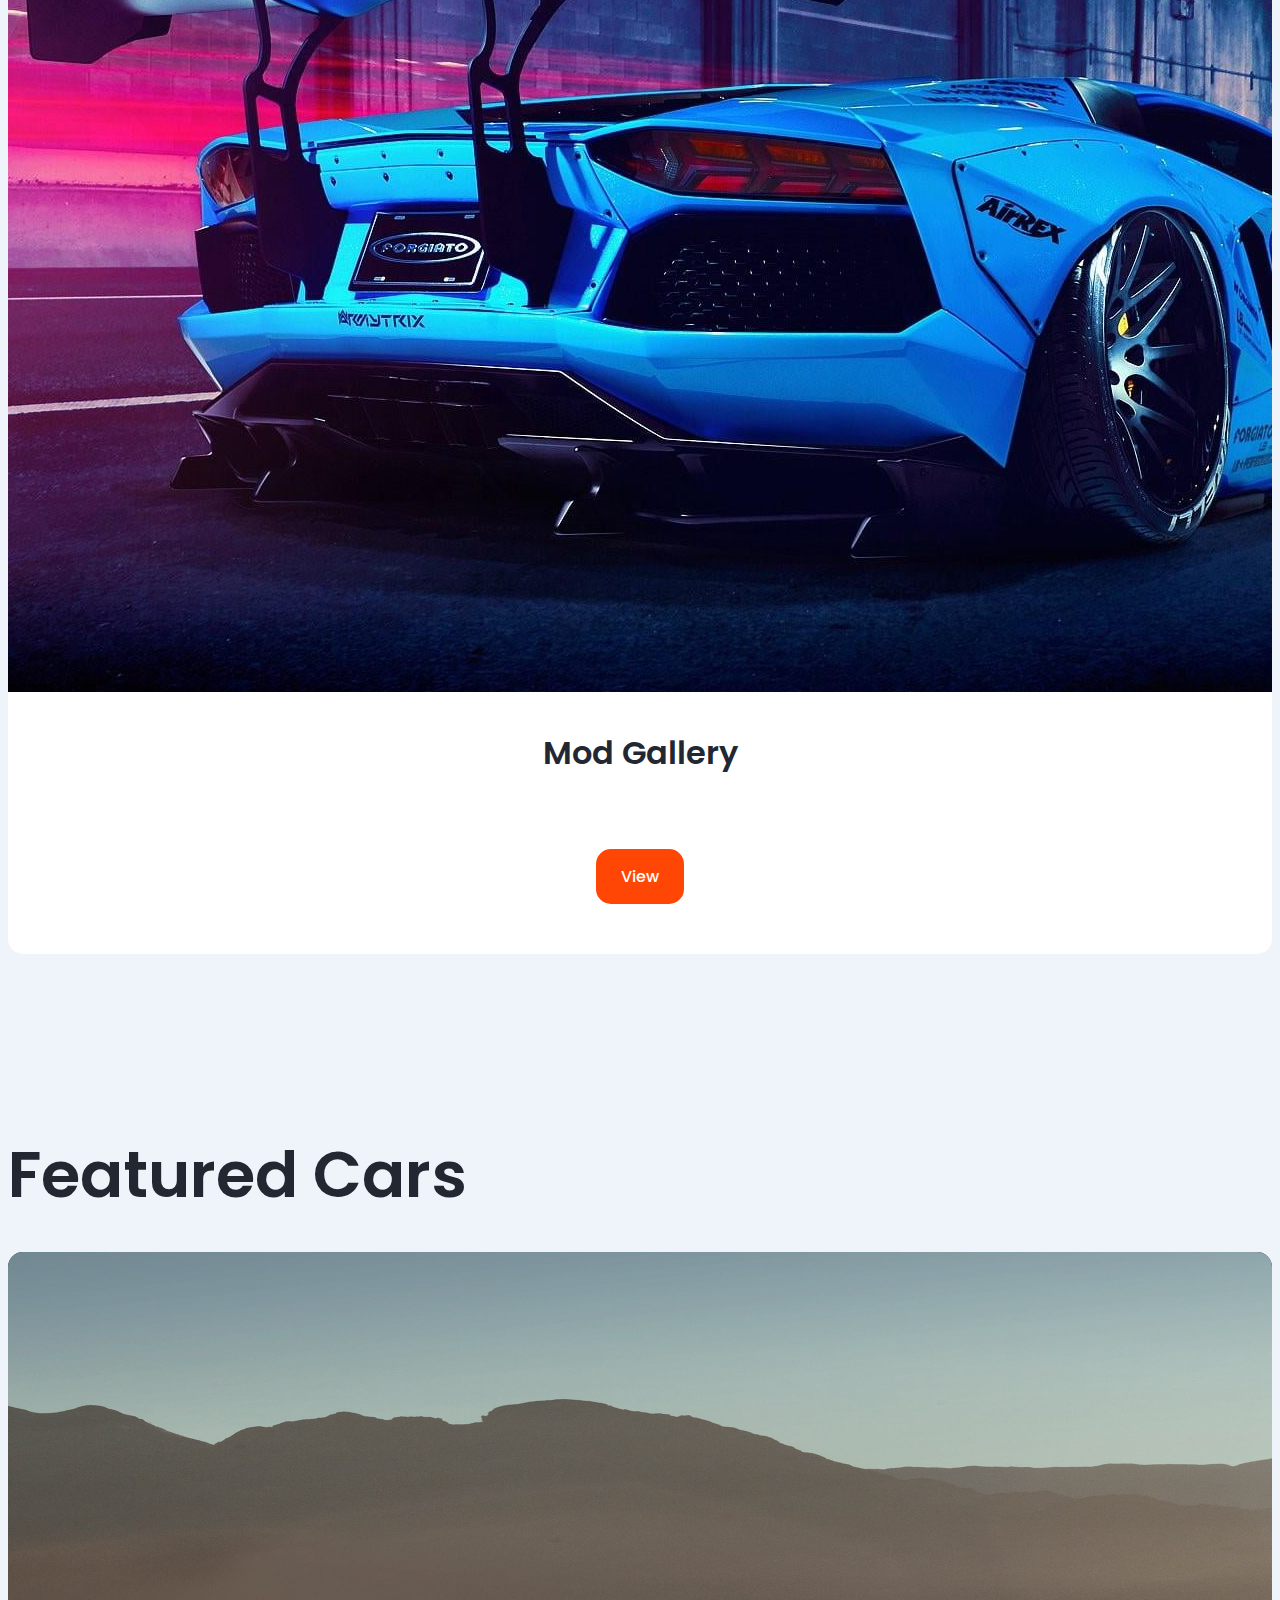
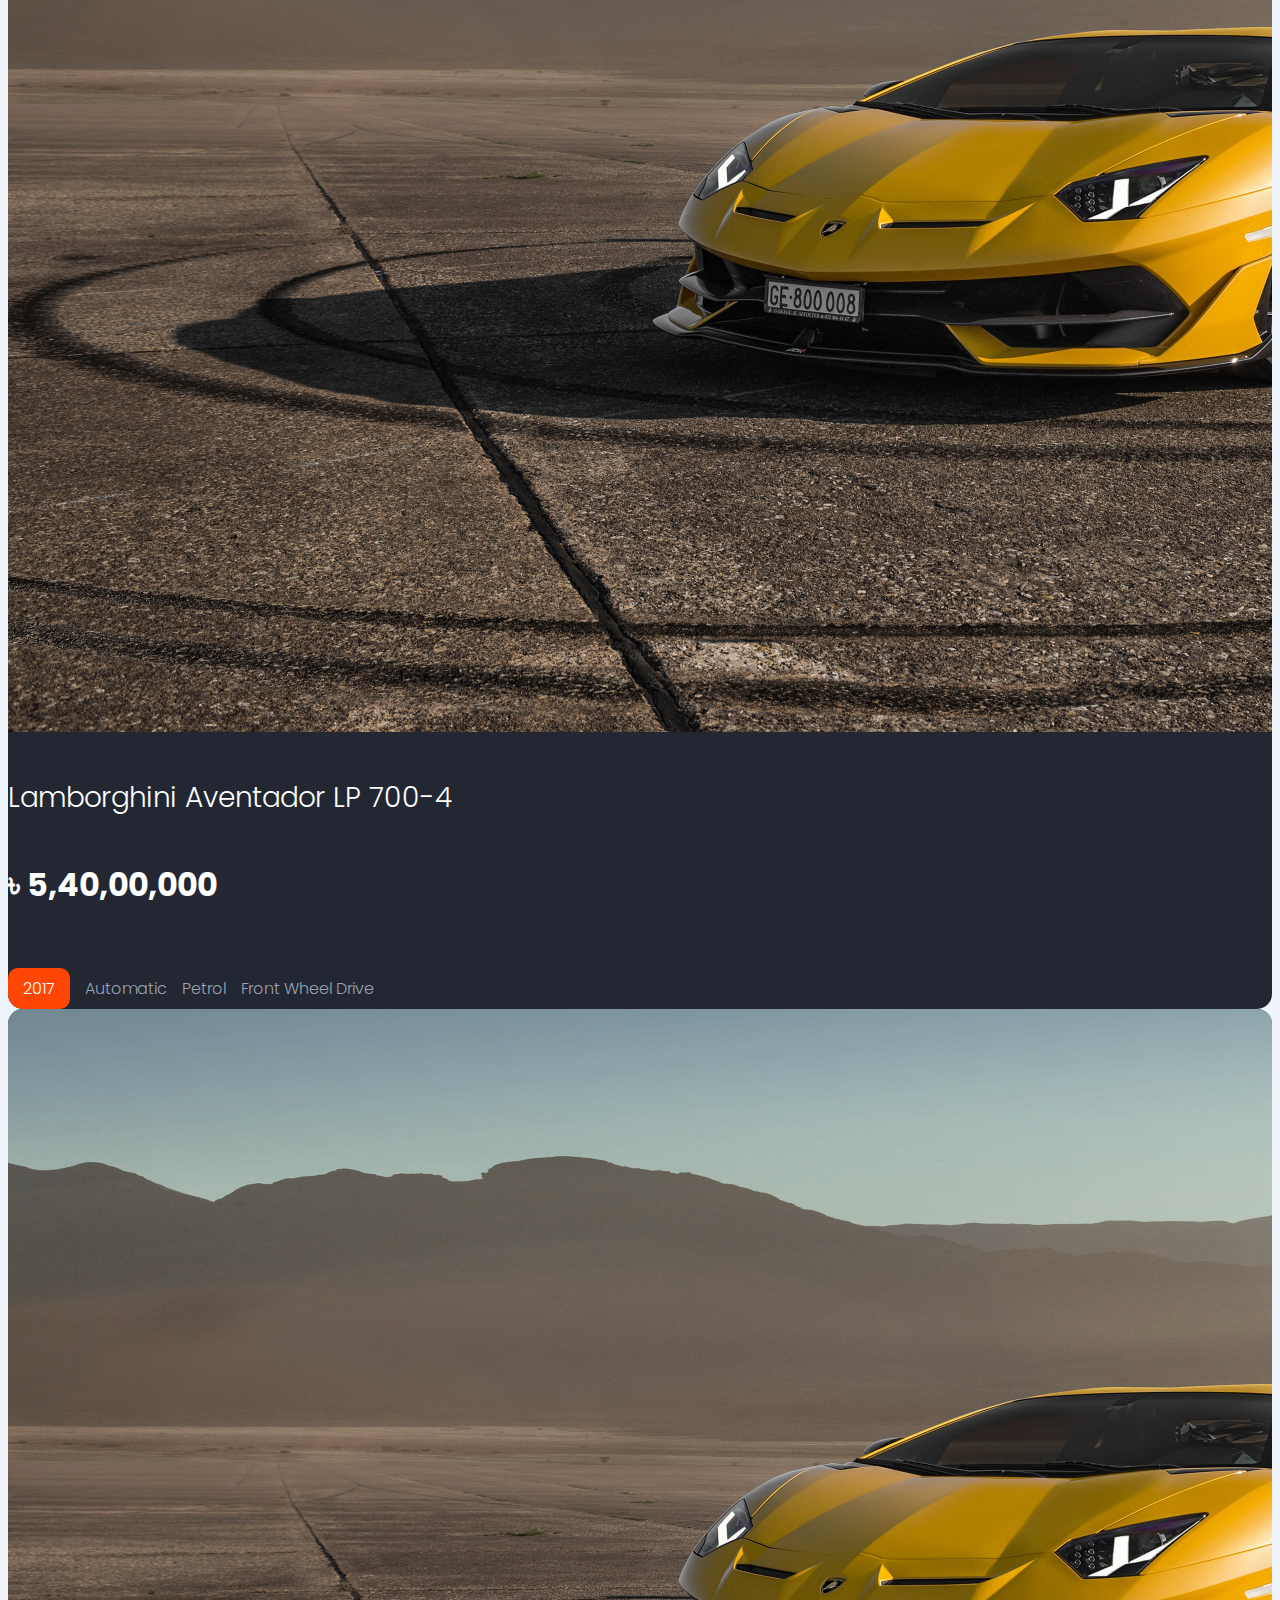
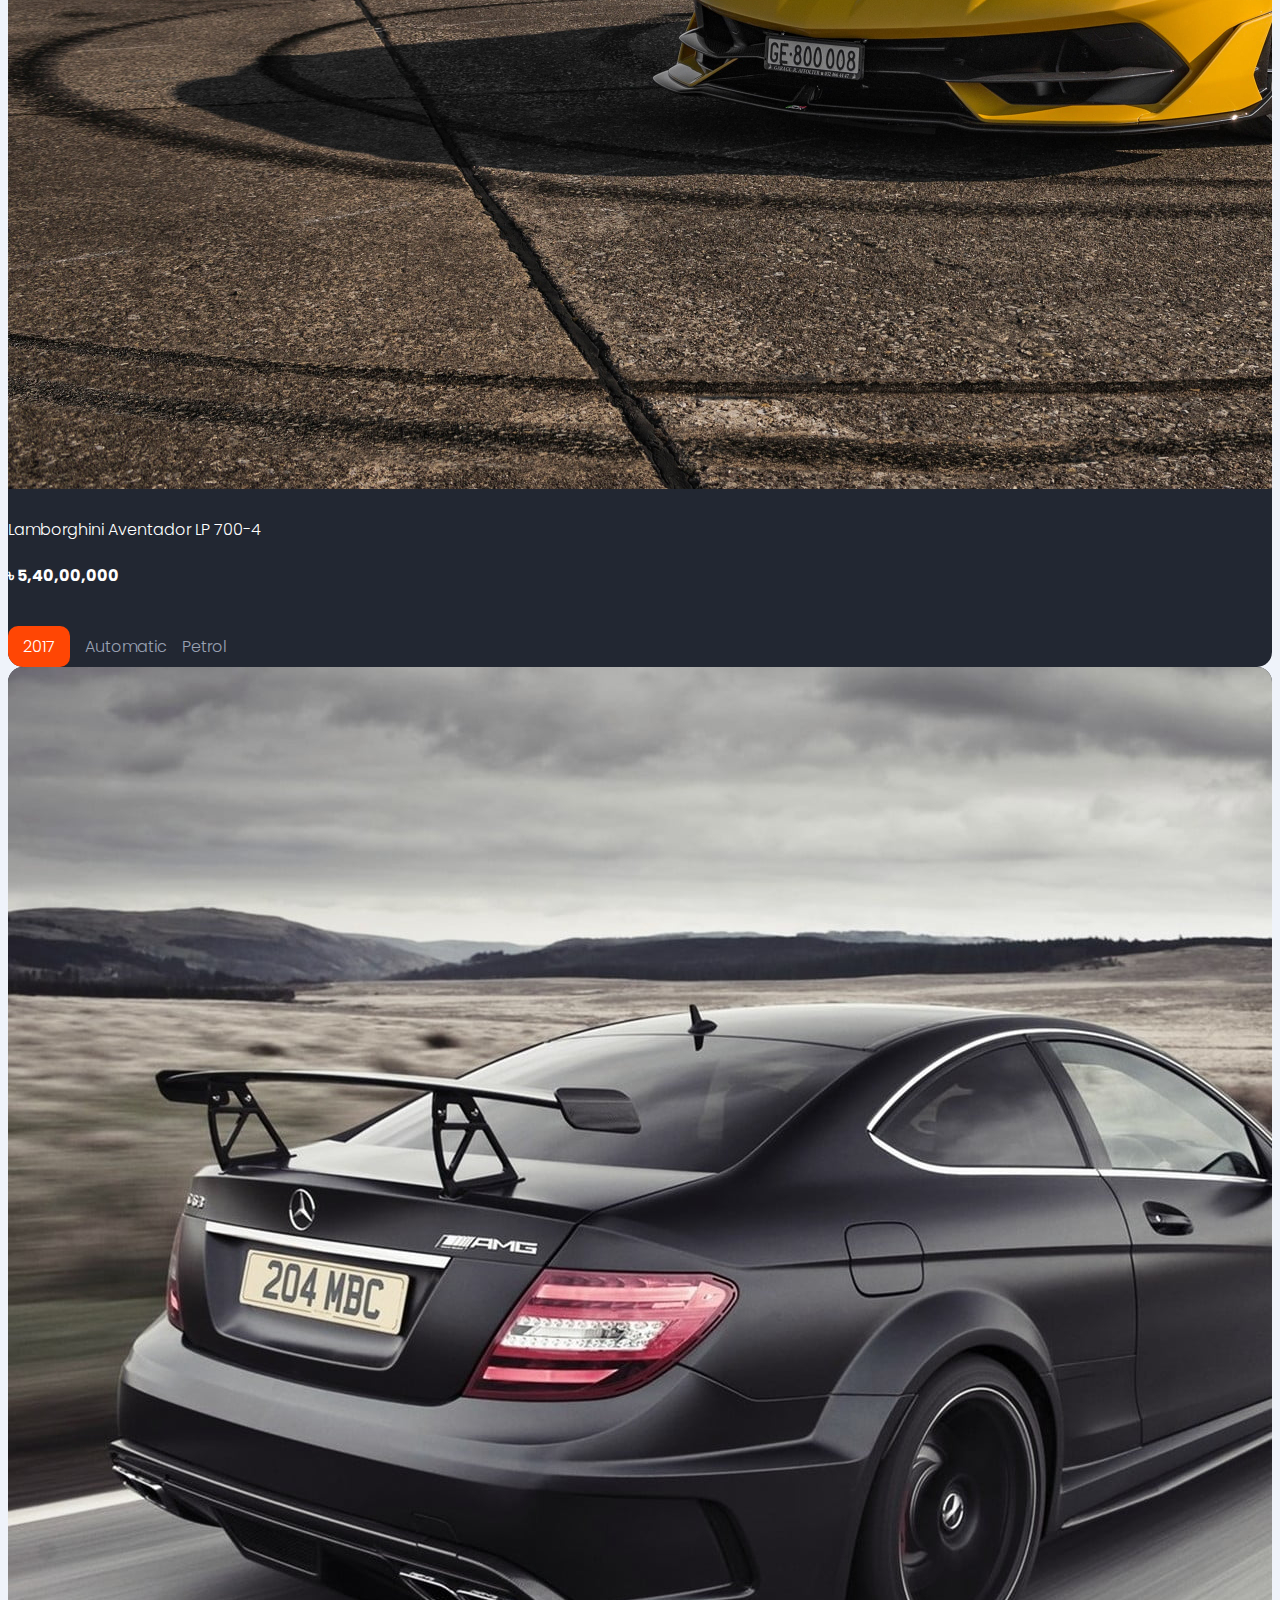
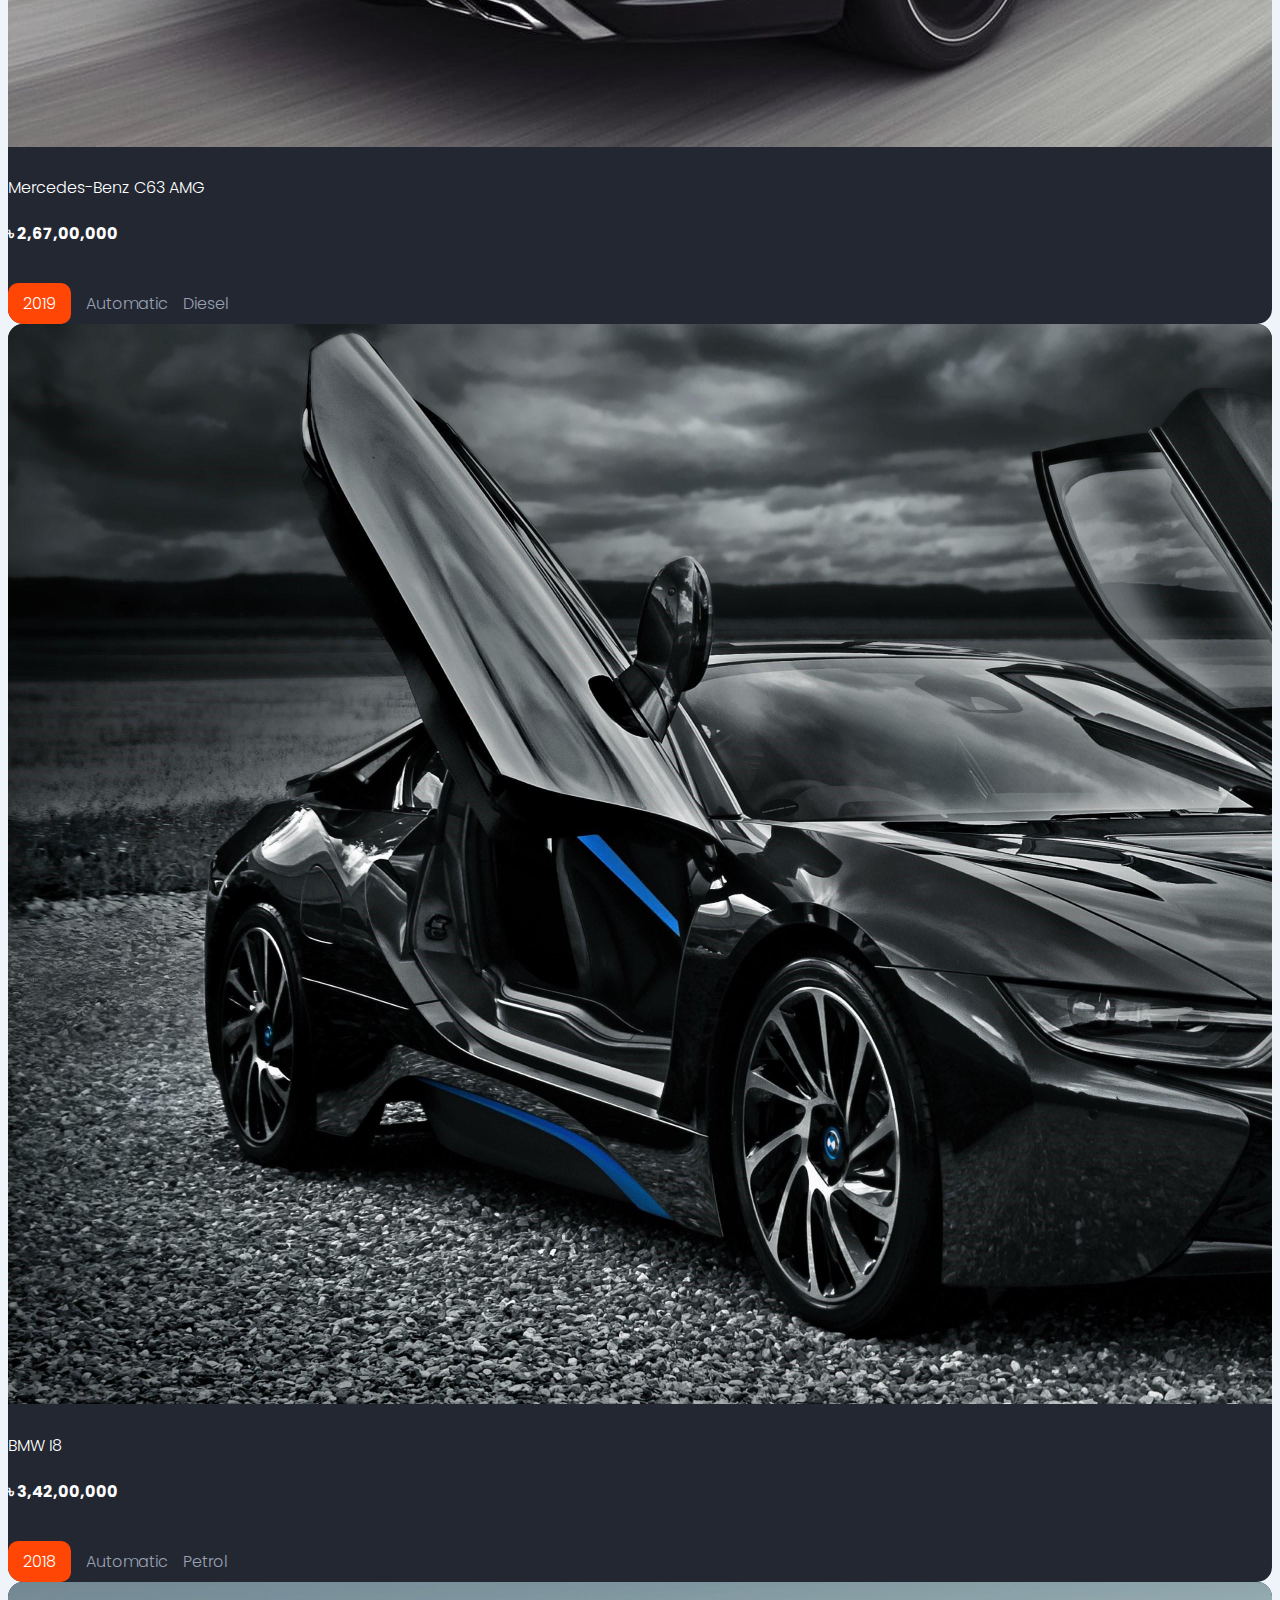
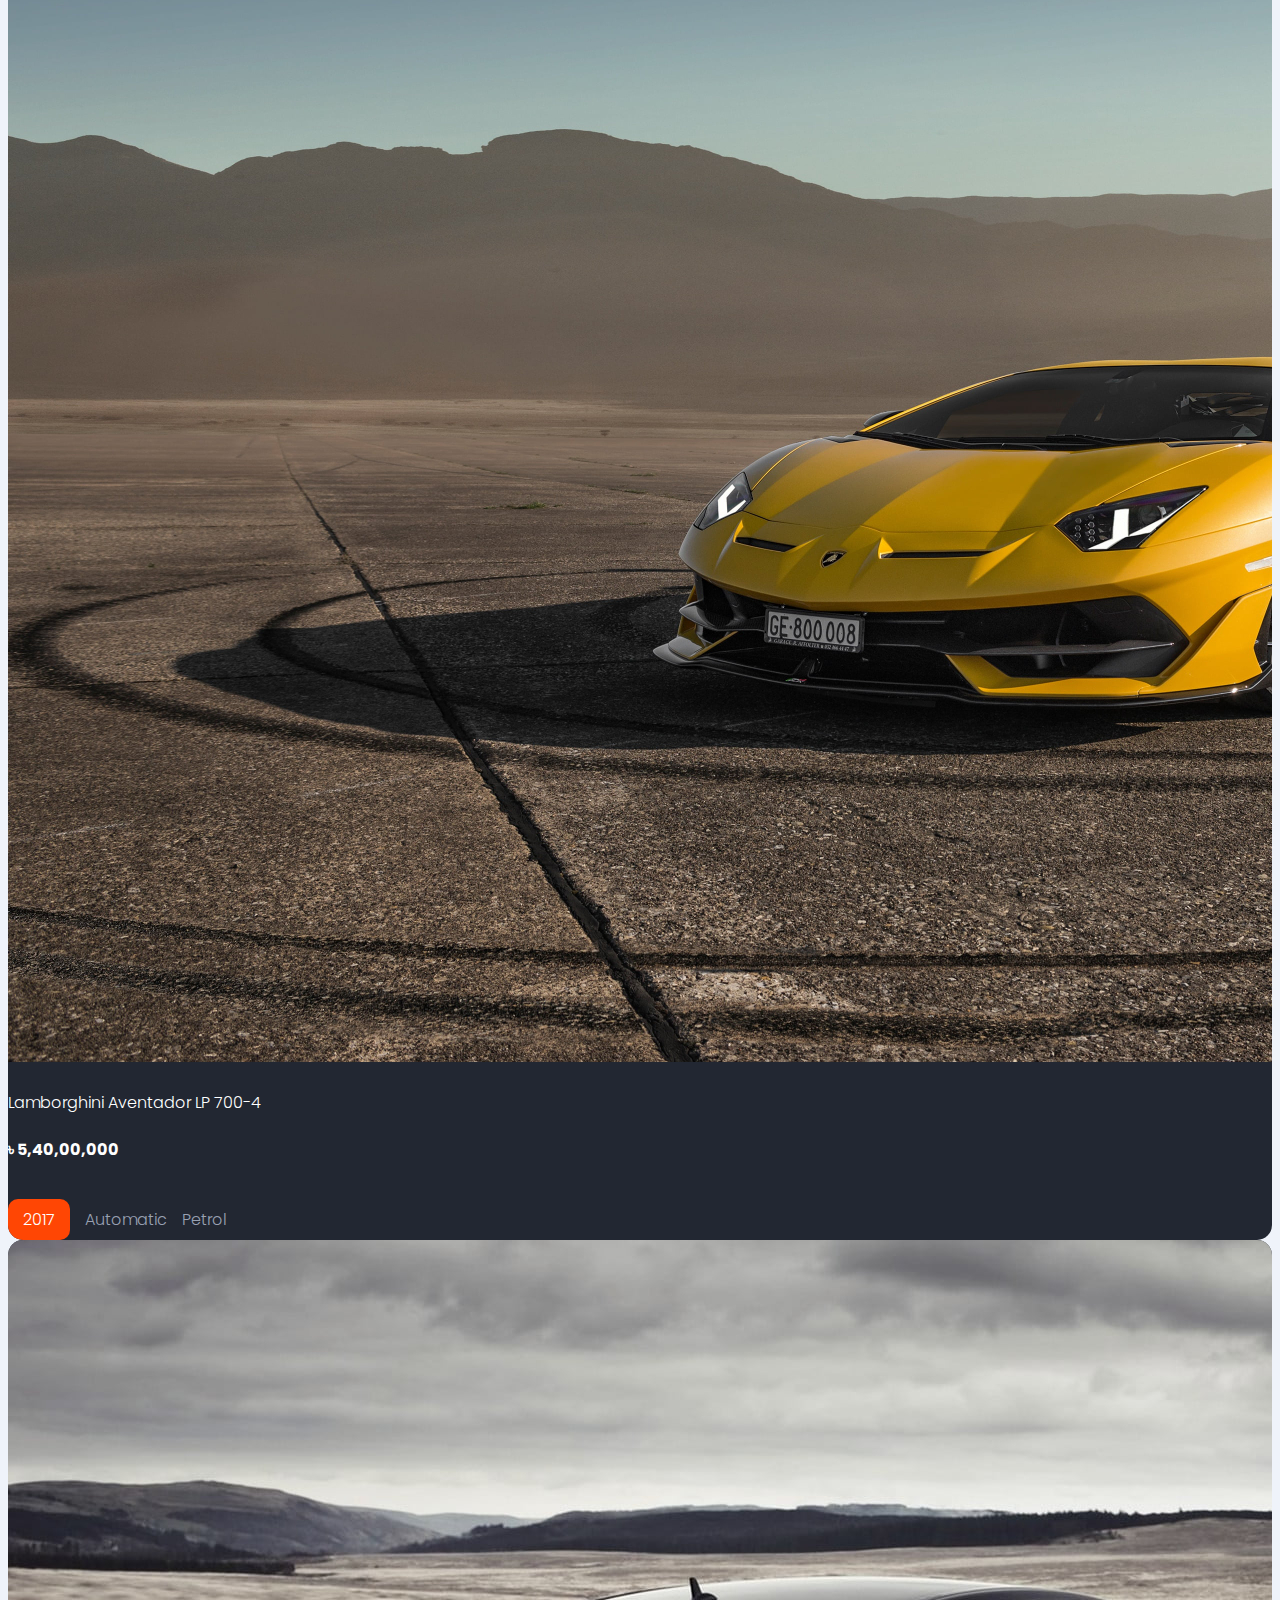
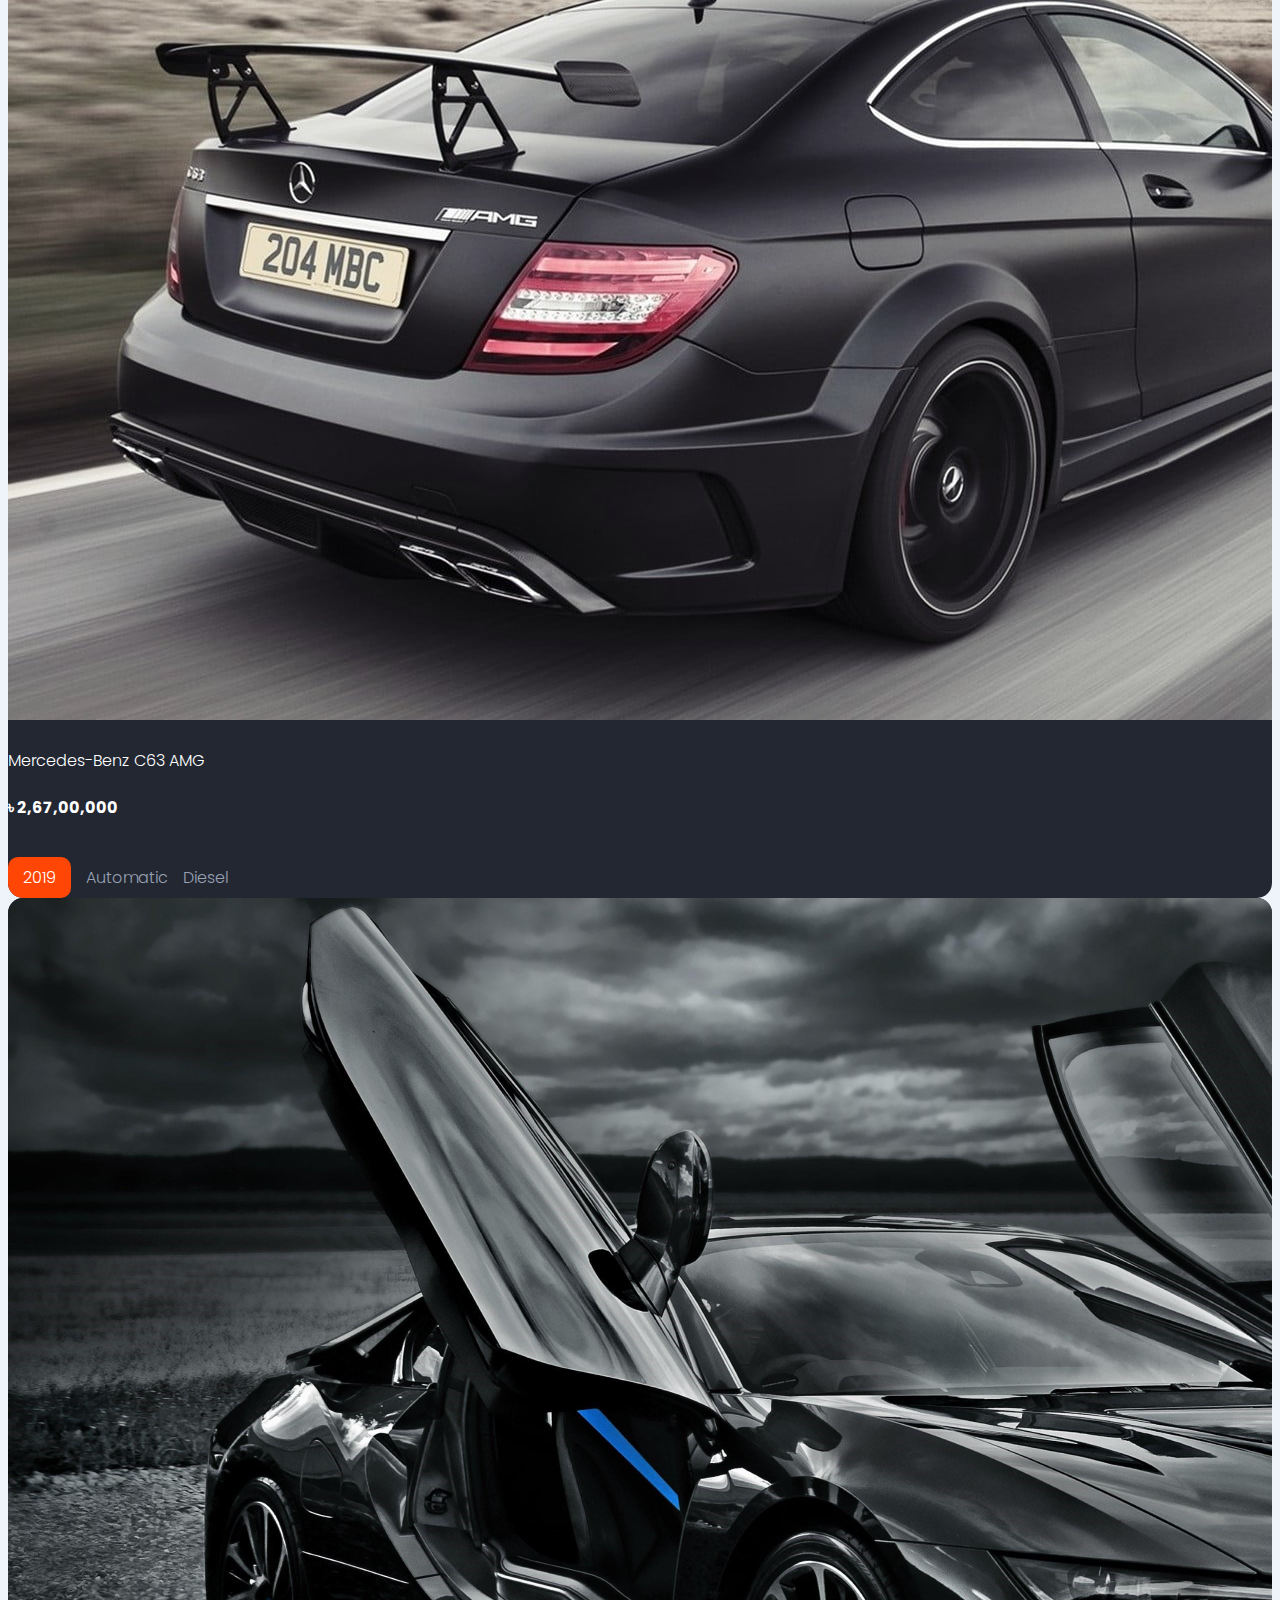
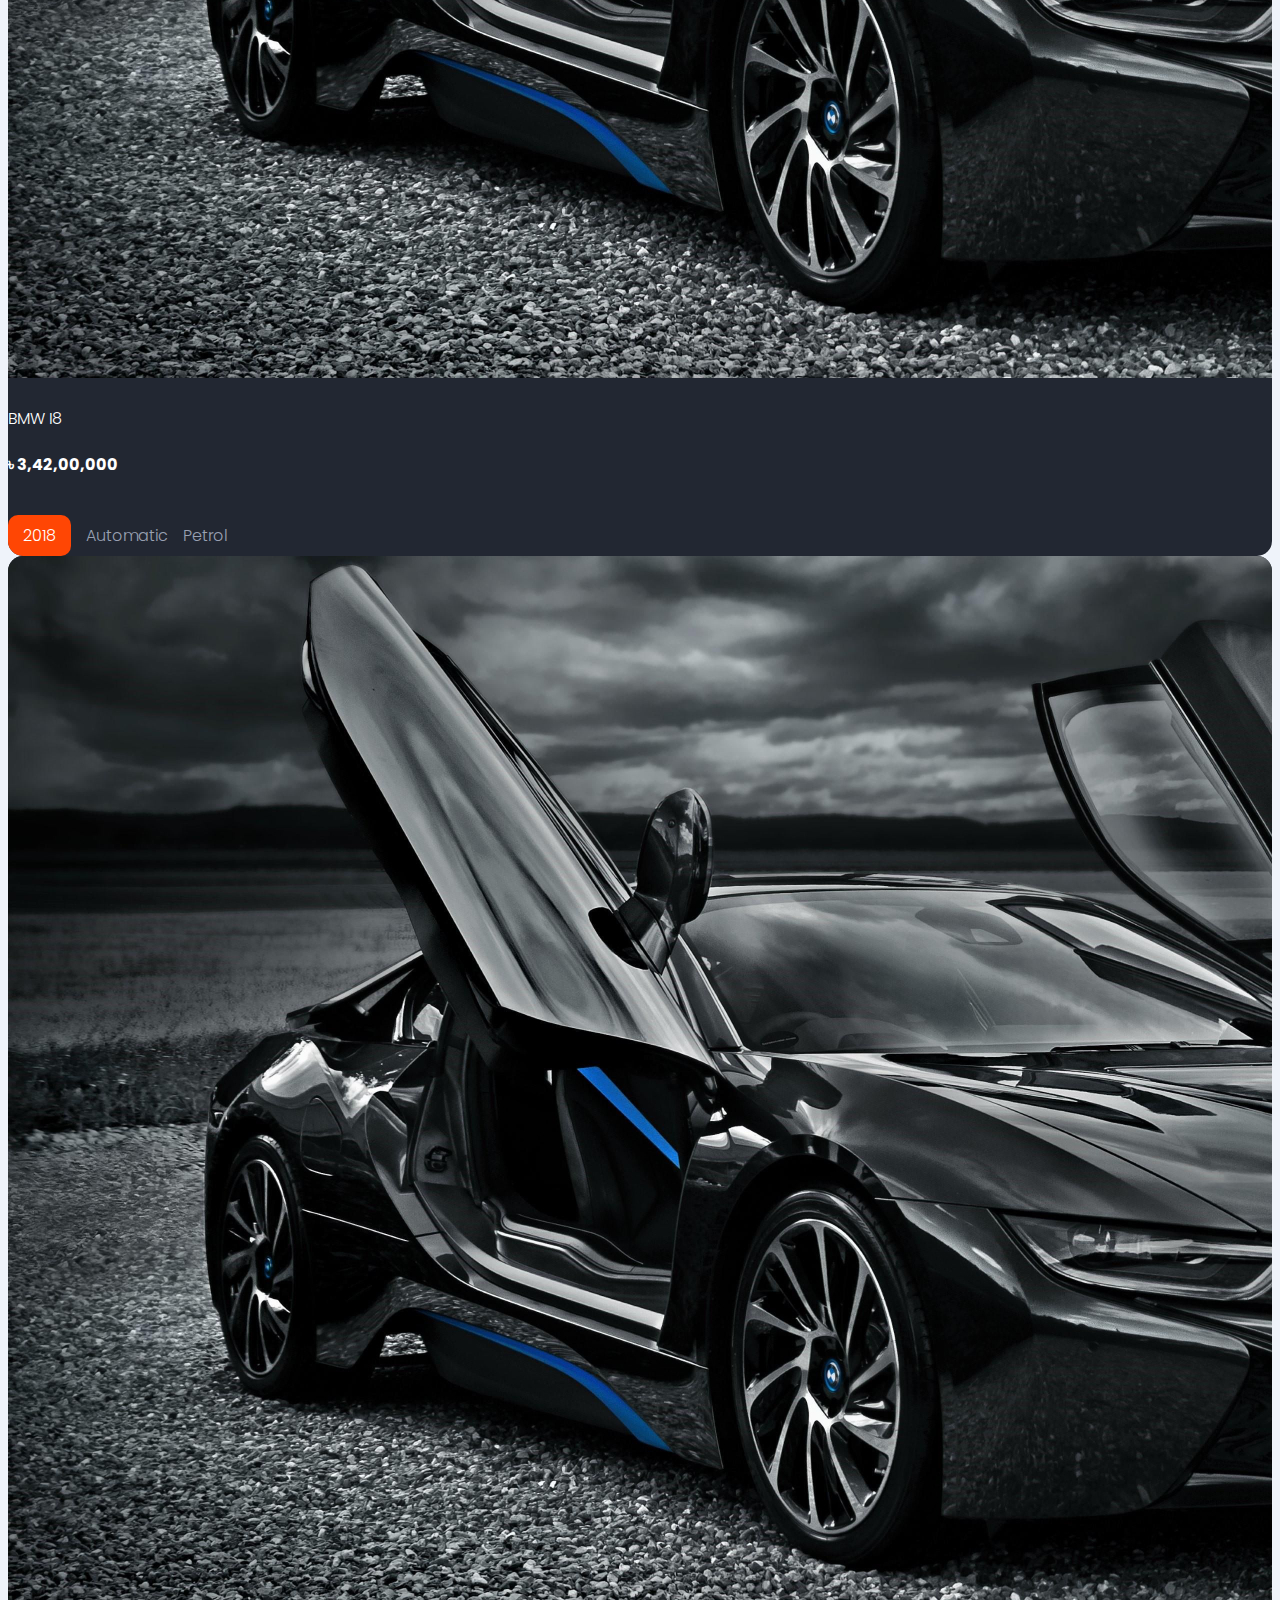
==== commit 1aac02f1: "why us section added" ====
--- a/index.html
+++ b/index.html
@@ -107,7 +107,9 @@
                   >
                 </li>
                 <li class="nav-item austhir-nav-item">
-                  <a class="nav-link austhir-nav-link" href="#">About Us</a>
+                  <a class="nav-link austhir-nav-link" href="#why_us"
+                    >Why Us?</a
+                  >
                 </li>
                 <li class="nav-item austhir-nav-item">
                   <a class="nav-link austhir-nav-link" href="#">Contact Us</a>
@@ -239,21 +241,6 @@
                             />
                           </g>
                         </g>
-                        <g></g>
-                        <g></g>
-                        <g></g>
-                        <g></g>
-                        <g></g>
-                        <g></g>
-                        <g></g>
-                        <g></g>
-                        <g></g>
-                        <g></g>
-                        <g></g>
-                        <g></g>
-                        <g></g>
-                        <g></g>
-                        <g></g>
                       </g>
                     </svg>
                     Sedan
@@ -364,21 +351,6 @@
                             />
                           </g>
                         </g>
-                        <g></g>
-                        <g></g>
-                        <g></g>
-                        <g></g>
-                        <g></g>
-                        <g></g>
-                        <g></g>
-                        <g></g>
-                        <g></g>
-                        <g></g>
-                        <g></g>
-                        <g></g>
-                        <g></g>
-                        <g></g>
-                        <g></g>
                       </g>
                     </svg>
                     Hatchback
@@ -916,6 +888,246 @@
                 </div>
               </div>
             </a>
+          </div>
+        </div>
+      </section>
+
+      <!-- why us section -->
+      <section id="why_us" class="container">
+        <h2 class="section-title text-center text-lg-start">Why Us?</h2>
+        <div class="row row-cols-1 row-cols-lg-3 p-0">
+          <div class="col mt-3">
+            <div class="us-card h-100">
+              <div class="us-card-icon">
+                <svg
+                  version="1.1"
+                  id="Capa_1"
+                  xmlns="http://www.w3.org/2000/svg"
+                  xmlns:xlink="http://www.w3.org/1999/xlink"
+                  x="0px"
+                  y="0px"
+                  viewBox="0 0 375.041 375.041"
+                  style="enable-background: new 0 0 375.041 375.041"
+                  xml:space="preserve"
+                >
+                  <g>
+                    <g>
+                      <path
+                        d="M305.745,152.489c7.346-6.515,15.67-13.898,15.67-24.241s-8.324-17.727-15.67-24.242
+			                  c-4.156-3.686-8.867-7.864-9.873-10.965c-1.105-3.399,0.275-9.773,1.494-15.397c2.035-9.399,4.342-20.054-1.523-28.111
+                        c-5.918-8.131-16.828-9.221-26.453-10.182c-5.678-0.567-12.111-1.209-14.922-3.255c-2.74-1.993-5.301-7.856-7.56-13.029
+                        c-3.902-8.929-8.322-19.049-18.006-22.192C227.114,0.295,225.216,0,223.259,0c-7.396,0-14.439,4.105-21.25,8.076
+                        c-5.049,2.942-10.77,6.277-14.488,6.277c-3.721,0-9.441-3.335-14.49-6.277C166.22,4.105,159.177,0,151.78,0
+                        c-1.959,0-3.857,0.295-5.644,0.875c-9.682,3.144-14.102,13.264-18.002,22.191c-2.26,5.173-4.822,11.036-7.56,13.029
+                        c-2.813,2.046-9.246,2.688-14.922,3.255c-9.627,0.961-20.537,2.051-26.453,10.182c-5.865,8.058-3.559,18.712-1.521,28.111
+                        c1.217,5.624,2.598,11.998,1.494,15.397c-1.008,3.1-5.717,7.278-9.873,10.964c-7.346,6.516-15.672,13.9-15.672,24.243
+                        c0,10.344,8.326,17.729,15.672,24.243c4.156,3.686,8.867,7.863,9.873,10.961c1.104,3.401-0.277,9.776-1.494,15.4
+                        c-2.037,9.399-4.344,20.054,1.52,28.111c5.912,8.122,16.805,9.218,26.422,10.178L66.661,342.688
+                        c-0.871,2.804-0.025,5.857,2.164,7.814c2.188,1.957,5.318,2.456,8.008,1.278l40.315-17.656l23.24,37.377
+                        c1.379,2.22,3.799,3.54,6.367,3.54c0.316,0,0.637-0.019,0.957-0.061c2.912-0.373,5.338-2.412,6.207-5.216l33.602-108.279
+                        l33.6,108.279c0.871,2.804,3.297,4.843,6.209,5.216c0.32,0.042,0.639,0.061,0.957,0.061c2.568,0,4.986-1.321,6.367-3.54
+                        l23.238-37.377l40.316,17.656c2.686,1.178,5.818,0.681,8.006-1.278c2.189-1.957,3.035-5.011,2.166-7.814l-38.959-125.545
+                        c9.619-0.961,20.51-2.057,26.422-10.179c5.865-8.058,3.559-18.712,1.523-28.112c-1.219-5.624-2.6-11.999-1.494-15.399
+                        C296.878,160.352,301.589,156.175,305.745,152.489z M144.458,349.641l-18-28.952c-1.969-3.167-5.965-4.405-9.379-2.91
+                        l-31.227,13.676l34.504-111.194c0.07,0.048,0.148,0.092,0.217,0.141c2.738,1.993,5.301,7.855,7.56,13.028
+                        c3.9,8.928,8.322,19.048,18.004,22.19c1.787,0.581,3.688,0.875,5.645,0.875c7.396,0,14.439-4.106,21.25-8.074
+                        c1.127-0.657,2.287-1.332,3.453-1.987L144.458,349.641z M257.96,317.778c-3.412-1.494-7.408-0.254-9.377,2.91l-18.002,28.952
+                        l-32.025-103.209c1.164,0.654,2.326,1.33,3.453,1.987c6.811,3.971,13.854,8.075,21.25,8.075c1.959,0,3.857-0.294,5.645-0.874
+                        c9.682-3.144,14.104-13.264,18.004-22.191c2.26-5.173,4.822-11.035,7.56-13.028c0.066-0.049,0.145-0.093,0.217-0.14
+                        l34.504,111.193L257.96,317.778z M281.604,158.82c-2.354,7.25-0.598,15.361,1.1,23.205c1.303,6.009,2.922,13.487,1.012,16.112
+                        c-1.965,2.699-9.646,3.466-15.816,4.082c-7.943,0.793-16.158,1.612-22.258,6.053c-6.029,4.387-9.309,11.893-12.479,19.15
+                        c-2.506,5.733-5.623,12.869-8.893,13.931c-0.293,0.095-0.623,0.141-1.012,0.141c-3.344,0-8.844-3.206-13.697-6.034
+                        c-7.016-4.089-14.27-8.317-22.041-8.317c-7.773,0-15.027,4.229-22.043,8.317c-4.852,2.828-10.352,6.034-13.695,6.034
+                        c-0.389,0-0.719-0.046-1.012-0.142c-3.27-1.061-6.387-8.196-8.893-13.93c-3.17-7.258-6.449-14.764-12.479-19.15
+                        c-6.102-4.441-14.316-5.261-22.262-6.054c-6.17-0.616-13.848-1.383-15.813-4.081c-1.91-2.625-0.291-10.102,1.01-16.11
+                        c1.699-7.844,3.457-15.955,1.102-23.208c-2.266-6.98-8.326-12.354-14.186-17.55c-4.981-4.418-10.625-9.424-10.625-13.021
+                        c0-3.597,5.644-8.604,10.625-13.021c5.859-5.197,11.92-10.572,14.188-17.554c2.353-7.251,0.596-15.361-1.102-23.205
+                        c-1.303-6.009-2.922-13.485-1.012-16.11c1.965-2.699,9.645-3.466,15.816-4.082c7.943-0.793,16.156-1.612,22.258-6.052
+                        c6.029-4.389,9.309-11.895,12.479-19.153c2.506-5.733,5.623-12.868,8.891-13.93C151.06,15.047,151.392,15,151.78,15
+                        c3.344,0,8.844,3.207,13.697,6.035c7.016,4.09,14.27,8.318,22.043,8.318c7.771,0,15.025-4.229,22.041-8.318
+                        C214.415,18.207,219.915,15,223.259,15c0.389,0,0.719,0.047,1.01,0.142c3.27,1.061,6.387,8.196,8.893,13.931
+                        c3.172,7.259,6.451,14.765,12.48,19.152c6.1,4.439,14.314,5.259,22.258,6.052c6.17,0.616,13.852,1.383,15.816,4.082
+                        c1.91,2.625,0.291,10.103-1.012,16.11c-1.697,7.844-3.453,15.955-1.1,23.204c2.266,6.982,8.326,12.357,14.188,17.556
+                        c4.979,4.416,10.623,9.423,10.623,13.02c0,3.597-5.645,8.603-10.623,13.019C289.931,146.464,283.87,151.839,281.604,158.82z"
+                      />
+                      <path
+                        d="M187.52,43.244c-46.871,0-85.004,38.133-85.004,85.004s38.133,85.004,85.004,85.004s85.004-38.133,85.004-85.004
+                        S234.392,43.244,187.52,43.244z M187.52,198.252c-38.602,0-70.004-31.403-70.004-70.004s31.402-70.004,70.004-70.004
+                        c38.6,0,70.004,31.403,70.004,70.004S226.12,198.252,187.52,198.252z"
+                      />
+                      <path
+                        d="M187.52,69.186c-32.566,0-59.063,26.495-59.063,59.063c0,4.143,3.357,7.5,7.5,7.5c4.143,0,7.5-3.357,7.5-7.5
+                        c0-24.296,19.766-44.063,44.063-44.063c4.143,0,7.5-3.357,7.5-7.5S191.663,69.186,187.52,69.186z"
+                      />
+                    </g>
+                  </g>
+                </svg>
+              </div>
+              <div class="us-info d-flex flex-column align-items-center">
+                <h3 class="us-title text-center">Wide range of brands</h3>
+                <p class="us-text text-center">
+                  We have world class brands like BMW, Audi, Mercedes-Benz etc.
+                  cars in our showroom. We are providing a wide range of brands
+                  as well as model of cars.
+                </p>
+              </div>
+            </div>
+          </div>
+          <div class="col mt-3">
+            <div class="us-card h-100">
+              <div class="us-card-icon">
+                <svg
+                  version="1.1"
+                  id="Layer_1"
+                  xmlns="http://www.w3.org/2000/svg"
+                  xmlns:xlink="http://www.w3.org/1999/xlink"
+                  x="0px"
+                  y="0px"
+                  viewBox="0 0 512.002 512.002"
+                  style="enable-background: new 0 0 512.002 512.002"
+                  xml:space="preserve"
+                >
+                  <g>
+                    <g>
+                      <path
+                        d="M255.92,0c-5.71,0-10.339,4.629-10.339,10.339v52.606c-0.001,5.711,4.629,10.34,10.339,10.34
+                        c5.71,0,10.339-4.629,10.339-10.339V10.339C266.258,4.629,261.63,0,255.92,0z"
+                      />
+                    </g>
+                  </g>
+                  <g>
+                    <g>
+                      <path
+                        d="M227.274,55.634l-37.199-37.198c-4.038-4.037-10.584-4.038-14.622,0.001c-4.038,4.037-4.038,10.584,0,14.622
+                        l37.199,37.198c4.037,4.036,10.584,4.038,14.622-0.001C231.312,66.219,231.312,59.672,227.274,55.634z"
+                      />
+                    </g>
+                  </g>
+                  <g>
+                    <g>
+                      <path
+                        d="M336.64,18.437c-4.037-4.038-10.583-4.038-14.622-0.001l-37.199,37.198c-4.038,4.038-4.038,10.585,0,14.622
+                        c4.037,4.038,10.584,4.039,14.622,0.001l37.199-37.198C340.678,29.021,340.678,22.474,336.64,18.437z"
+                      />
+                    </g>
+                  </g>
+                  <g>
+                    <g>
+                      <path
+                        d="M255.92,199.55c-5.71,0-10.339,4.629-10.339,10.339v52.607c0,5.71,4.629,10.339,10.339,10.339
+                        c5.71,0,10.339-4.629,10.339-10.339v-52.607C266.258,204.179,261.63,199.55,255.92,199.55z"
+                      />
+                    </g>
+                  </g>
+                  <g>
+                    <g>
+                      <path
+                        d="M227.274,202.579c-4.037-4.037-10.583-4.038-14.622-0.001l-37.199,37.198c-4.038,4.038-4.038,10.585,0,14.622
+                        c4.037,4.038,10.583,4.039,14.622,0.001l37.199-37.198C231.312,213.163,231.312,206.616,227.274,202.579z"
+                      />
+                    </g>
+                  </g>
+                  <g>
+                    <g>
+                      <path
+                        d="M336.64,239.776l-37.199-37.198c-4.038-4.037-10.584-4.038-14.622,0.001c-4.038,4.037-4.038,10.584,0,14.622
+                        l37.199,37.198c4.037,4.036,10.584,4.038,14.622-0.001C340.678,250.361,340.678,243.814,336.64,239.776z"
+                      />
+                    </g>
+                  </g>
+                  <g>
+                    <g>
+                      <circle cx="400.387" cy="98.371" r="45.677" />
+                    </g>
+                  </g>
+                  <g>
+                    <g>
+                      <path
+                        d="M493.001,226.766L451.479,163.5c-3.233-4.927-8.73-7.895-14.623-7.895c-10.495,0-62.472,0-70.504,0l-60.215-7.039
+                        l-21.674-51.774c-3.731-8.913-13.979-13.114-22.889-9.38c-2.149,0.9-4.016,2.185-5.572,3.732
+                        c-1.556-1.547-3.422-2.833-5.572-3.732c-8.912-3.732-19.159,0.468-22.889,9.38l-21.674,51.774l-60.215,7.039
+                        c-7.748,0-61.6,0-70.504,0c-5.893,0-11.39,2.968-14.623,7.894l-41.522,63.267c-2.404,3.662-3.346,8.094-2.64,12.416l12.253,75.062
+                        c1.557,9.538,10.548,16.002,20.081,14.446c9.534-1.556,16.002-10.547,14.445-20.081l-11.156-68.341l13.733-20.925
+                        c0,45.355-0.381,123.2-0.381,168.543L45.15,486.81c-2.318,11.358,5.011,22.446,16.37,24.763
+                        c11.379,2.318,22.448-5.028,24.762-16.37l20.609-101.001c0.282-1.381,0.424-2.787,0.424-4.197v-66.773h9.062v167.773
+                        c0,11.592,9.398,20.99,20.99,20.99s20.99-9.398,20.99-20.99c0-18.602,0.008-301.666,0.008-301.666l61.716-7.216
+                        c6.273-0.734,11.664-4.793,14.104-10.619l21.815-52.11l21.815,52.11c2.439,5.827,7.831,9.885,14.104,10.619l61.716,7.216
+                        c0,0,0.008,283.064,0.008,301.666c0,11.592,9.398,20.99,20.99,20.99s20.99-9.398,20.99-20.99V323.232h9.062v66.773
+                        c0,1.41,0.142,2.815,0.424,4.197l20.61,101.001c2.317,11.353,13.397,18.687,24.762,16.37c11.358-2.318,18.688-13.405,16.37-24.763
+                        l-20.185-98.923c0-28.158-0.38-95.435-0.38-168.544l13.733,20.925l-11.156,68.342c-1.556,9.534,4.911,18.524,14.445,20.081
+                        c9.535,1.555,18.525-4.912,20.081-14.446l12.253-75.062C496.347,234.86,495.405,230.428,493.001,226.766z"
+                      />
+                    </g>
+                  </g>
+                  <g>
+                    <g>
+                      <circle cx="111.604" cy="98.371" r="45.677" />
+                    </g>
+                  </g>
+                </svg>
+              </div>
+              <div class="us-info d-flex flex-column align-items-center">
+                <h3 class="us-title text-center">Trusted by our clients</h3>
+                <p class="us-text text-center">
+                  We try to deliver our customer the best product that we have.
+                  We also provide after sells service and thus we have gained
+                  our clients trust.
+                </p>
+              </div>
+            </div>
+          </div>
+          <div class="col mt-3">
+            <div class="us-card h-100">
+              <div class="us-card-icon">
+                <svg
+                  version="1.1"
+                  id="Capa_1"
+                  xmlns="http://www.w3.org/2000/svg"
+                  xmlns:xlink="http://www.w3.org/1999/xlink"
+                  x="0px"
+                  y="0px"
+                  viewBox="0 0 490.766 490.766"
+                  style="enable-background: new 0 0 490.766 490.766"
+                  xml:space="preserve"
+                >
+                  <g>
+                    <path
+                      d="M472.554,319.199c-9.4-0.7-28.8,9.8-34.1,12.5c-18.9,9.5-45.2,24.4-62.5,36.3c-1.2,0.8-2.8,1.9-4,2.7
+                      c-7.8,5-16,8.3-25.1,10.3c-50.2,10.7-123.3,11.8-123.3,11.8l-4.3,0.2c-3.2,0.2-6.1-2.1-6.5-5.2c-0.5-3.4,2-6.6,5.6-6.9l108.7-10.3
+                      c12-1.3,21.5-12.5,20.2-25.1s-12.9-21.8-24.9-20.5l-96.7-1.2c-6.6-0.1-17.1-1.7-23.4-3.6c-62.3-18.2-97.5-1.2-116.2,6.8
+                      c-4.2-6.9-12.1-11.4-20.9-10.8l-41.7,2.8c-13.9,0.9-24.3,12.5-23.4,25.9l6.7,92.6c1,13.4,13,23.5,26.9,22.5l41.7-2.8
+                      c8.8-0.6,16-6,19.1-13.4l183.2,7.9c20.4,2.2,39.5-0.3,57.5-9.7l5.2-2.7l138.5-81c6.8-4,11.6-10.9,11.9-18.5
+                      C491.054,330.499,485.754,320.199,472.554,319.199z M48.954,438.099c-7.8,0-14.2-6.1-14.2-13.7s6.4-13.7,14.2-13.7
+                      s14.2,6.1,14.2,13.7S56.754,438.099,48.954,438.099z M367.654,333.399c14.6-8,43.2-21.8,58.8-27.9c7.8-3.1,15.5-2.9,22.6,1.9
+                      c-5.6,2-10.8,4.5-15.7,6.9c-16.4,8.2-45.3,23.9-59.4,33.8c-1.4,1-2.9,2-4.3,3c0.2-2.5,0.2-5.1-0.1-7.7c-0.3-3.3-1.1-6.4-2.1-9.4
+                      C367.454,333.799,367.554,333.599,367.654,333.399z M411.354,296.199c-11.3,5-33,12.6-43.3,18.3l-7,3.8c-0.7,0.4-1.3,0.8-1.9,1.3
+                      c-3.1-3.7-6.8-6.8-10.9-9.3c9.6-5.1,31-12,40.7-15.8C396.754,291.399,404.254,291.599,411.354,296.199z M114.954,232.999
+                      c0-5.8,4.7-10.5,10.5-10.5h261.7c5.8,0,10.5,4.7,10.5,10.5s-4.7,10.5-10.5,10.5h-261.8
+                      C119.654,243.499,114.954,238.799,114.954,232.999z M114.954,270.999c0-5.8,4.7-10.5,10.5-10.5h261.7c5.8,0,10.5,4.7,10.5,10.5
+                      s-4.7,10.5-10.5,10.5h-261.8C119.654,281.499,114.954,276.799,114.954,270.999z M319.554,118.299c0-8.2,6.7-14.9,14.9-14.9
+                      c8.2,0,14.9,6.7,14.9,14.9s-6.7,14.9-14.9,14.9C326.154,133.199,319.554,126.499,319.554,118.299z M163.254,118.299
+                      c0-8.2,6.7-14.9,14.9-14.9s14.9,6.7,14.9,14.9s-6.7,14.9-14.9,14.9C169.854,133.199,163.254,126.499,163.254,118.299z
+                      M139.254,205.899h234c13.5,0,24.5-11,24.5-24.5v-126.2c0-13.5-11-24.5-24.5-24.5h-234c-13.5,0-24.5,11-24.5,24.5v126.2
+                      C114.754,194.899,125.754,205.899,139.254,205.899z M135.654,80.599c1.4,0.3,2.9,0.4,4.4,0.4c13.7,0,24.8-11.1,24.8-24.8
+                      c0-1.6-0.1-3.1-0.4-4.6h182.2c-0.5,1.9-0.8,4-0.8,6.1c0,13.7,11.1,24.8,24.8,24.8c2.1,0,4.2-0.3,6.1-0.8v76.1c-2-0.5-4-0.8-6.1-0.8
+                      c-13.7,0-24.8,11.1-24.8,24.8c0,1,0.1,2.1,0.2,3.1h-181.6c0.3-1.5,0.4-3,0.4-4.6c0-13.7-11.1-24.8-24.8-24.8
+                      c-1.5,0-2.9,0.1-4.4,0.4V80.599z M234.954,118.299c0-11.8,9.6-21.5,21.5-21.5c11.8,0,21.5,9.6,21.5,21.5c0,11.8-9.6,21.5-21.5,21.5
+                      S234.954,130.199,234.954,118.299z M256.454,171.899c29.6,0,53.5-24,53.5-53.5s-24-53.5-53.5-53.5c-29.6,0-53.5,24-53.5,53.5
+                      S226.854,171.899,256.454,171.899z M256.454,82.399c19.8,0,35.9,16.1,35.9,35.9s-16.1,35.9-35.9,35.9s-35.9-16.1-35.9-35.9
+                      S236.654,82.399,256.454,82.399z"
+                    />
+                  </g>
+                </svg>
+              </div>
+              <div class="us-info d-flex flex-column align-items-center">
+                <h3 class="us-title text-center">EMI facility</h3>
+                <p class="us-text text-center">
+                  We are providing EMI facility while purchasing our products so
+                  that you can buy them without any tension. Normally, the EMI
+                  has 12 to 18 months of expiration period.
+                </p>
+              </div>
+            </div>
           </div>
         </div>
       </section>
--- a/css/home-page.css
+++ b/css/home-page.css
@@ -334,6 +334,47 @@
   transition: 0.3s ease;
 }
 
+/*----------------------------------------
+        Why Us Section Design
+-----------------------------------------*/
+.us-card {
+  background-color: white;
+  padding: 20px;
+  border-radius: 15px;
+  transition: 0.3s ease;
+}
+
+.us-card:hover {
+  box-shadow: rgba(17, 17, 26, 0.1) 0px 8px 24px,
+    rgba(17, 17, 26, 0.1) 0px 16px 56px, rgba(17, 17, 26, 0.1) 0px 24px 80px;
+}
+
+.us-card-icon {
+  height: 100px;
+  display: flex;
+  justify-content: center;
+  padding: 10px 0;
+  margin-bottom: 20px;
+}
+
+.us-card-icon svg {
+  fill: var(--austhir-orange);
+  background-color: var(--austhir-light-orange);
+  padding: 20px;
+  border-radius: 50%;
+}
+
+.us-title {
+  font-size: 2em;
+  font-weight: 500;
+  color: var(--austhir-title-color);
+  margin-bottom: 15px;
+}
+
+.us-text {
+  width: 85%;
+}
+
 /*-----------------------------
         Tablet Design
 ------------------------------*/
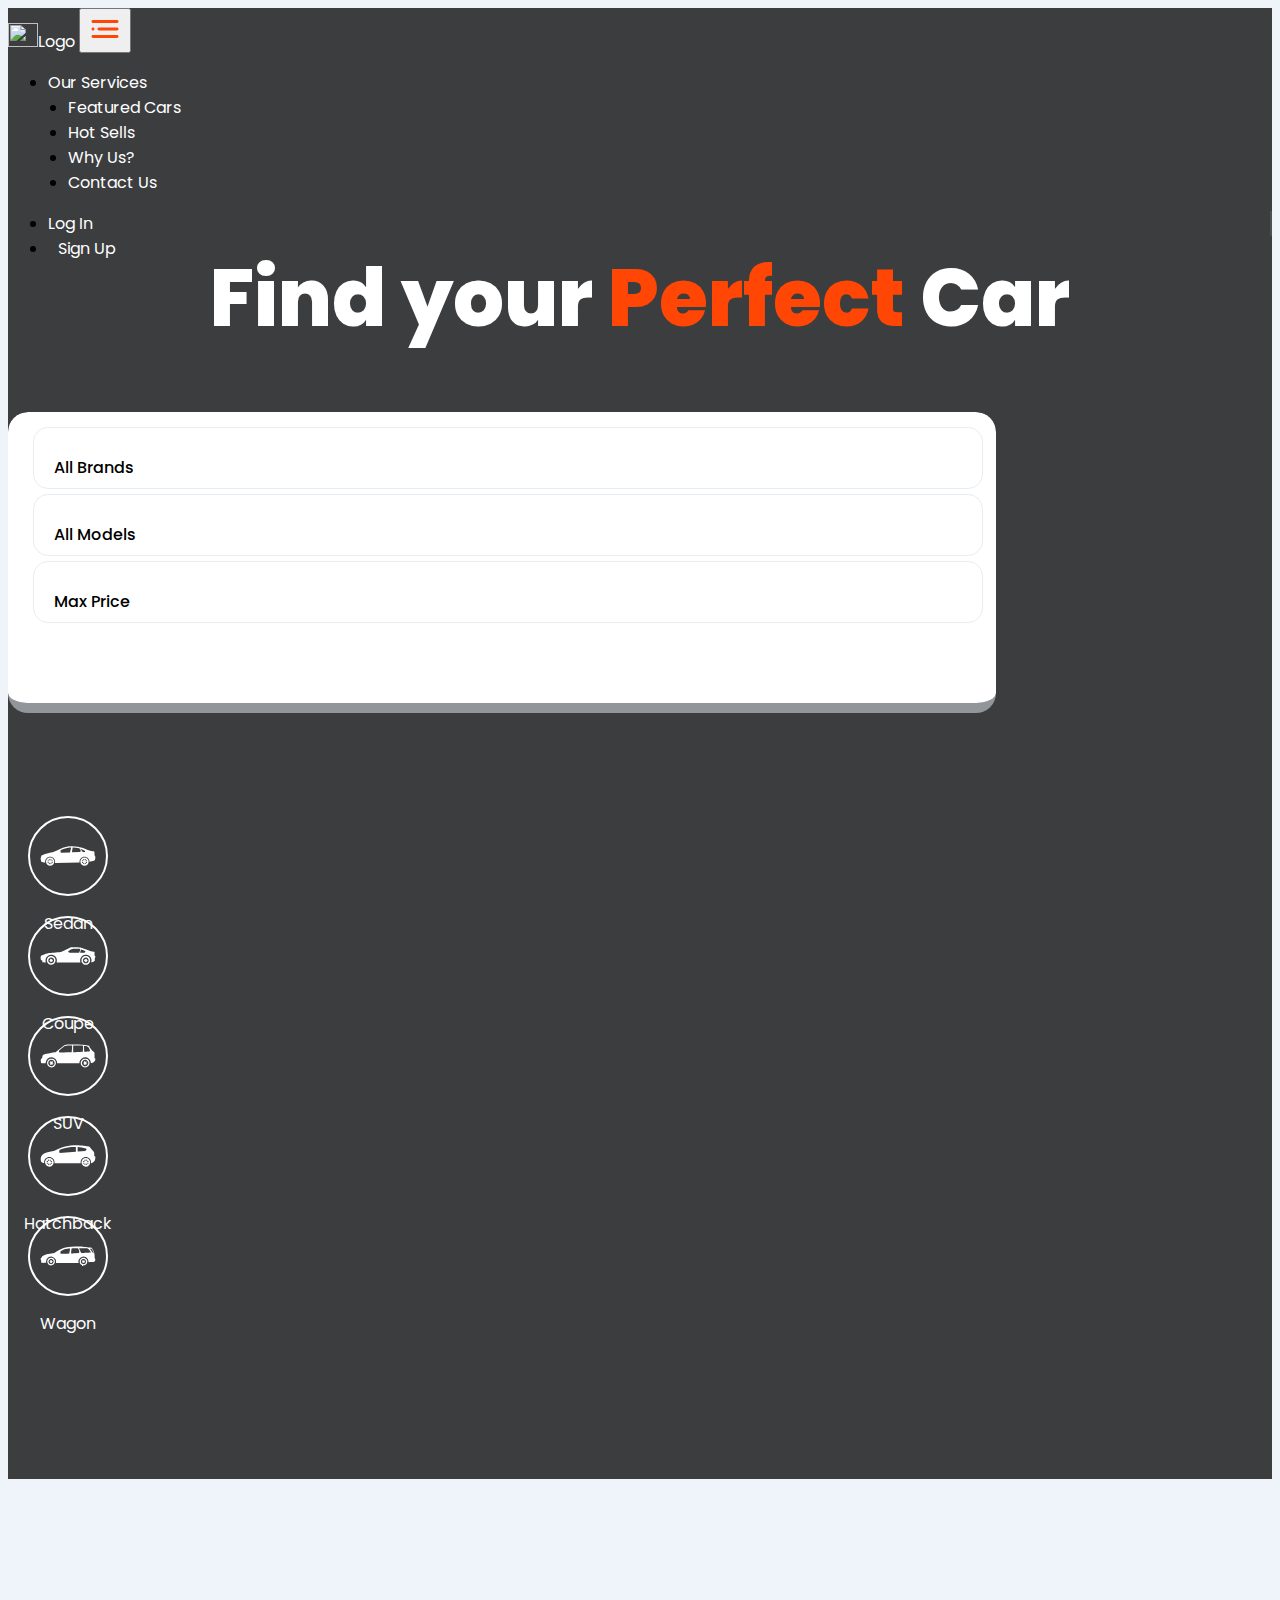
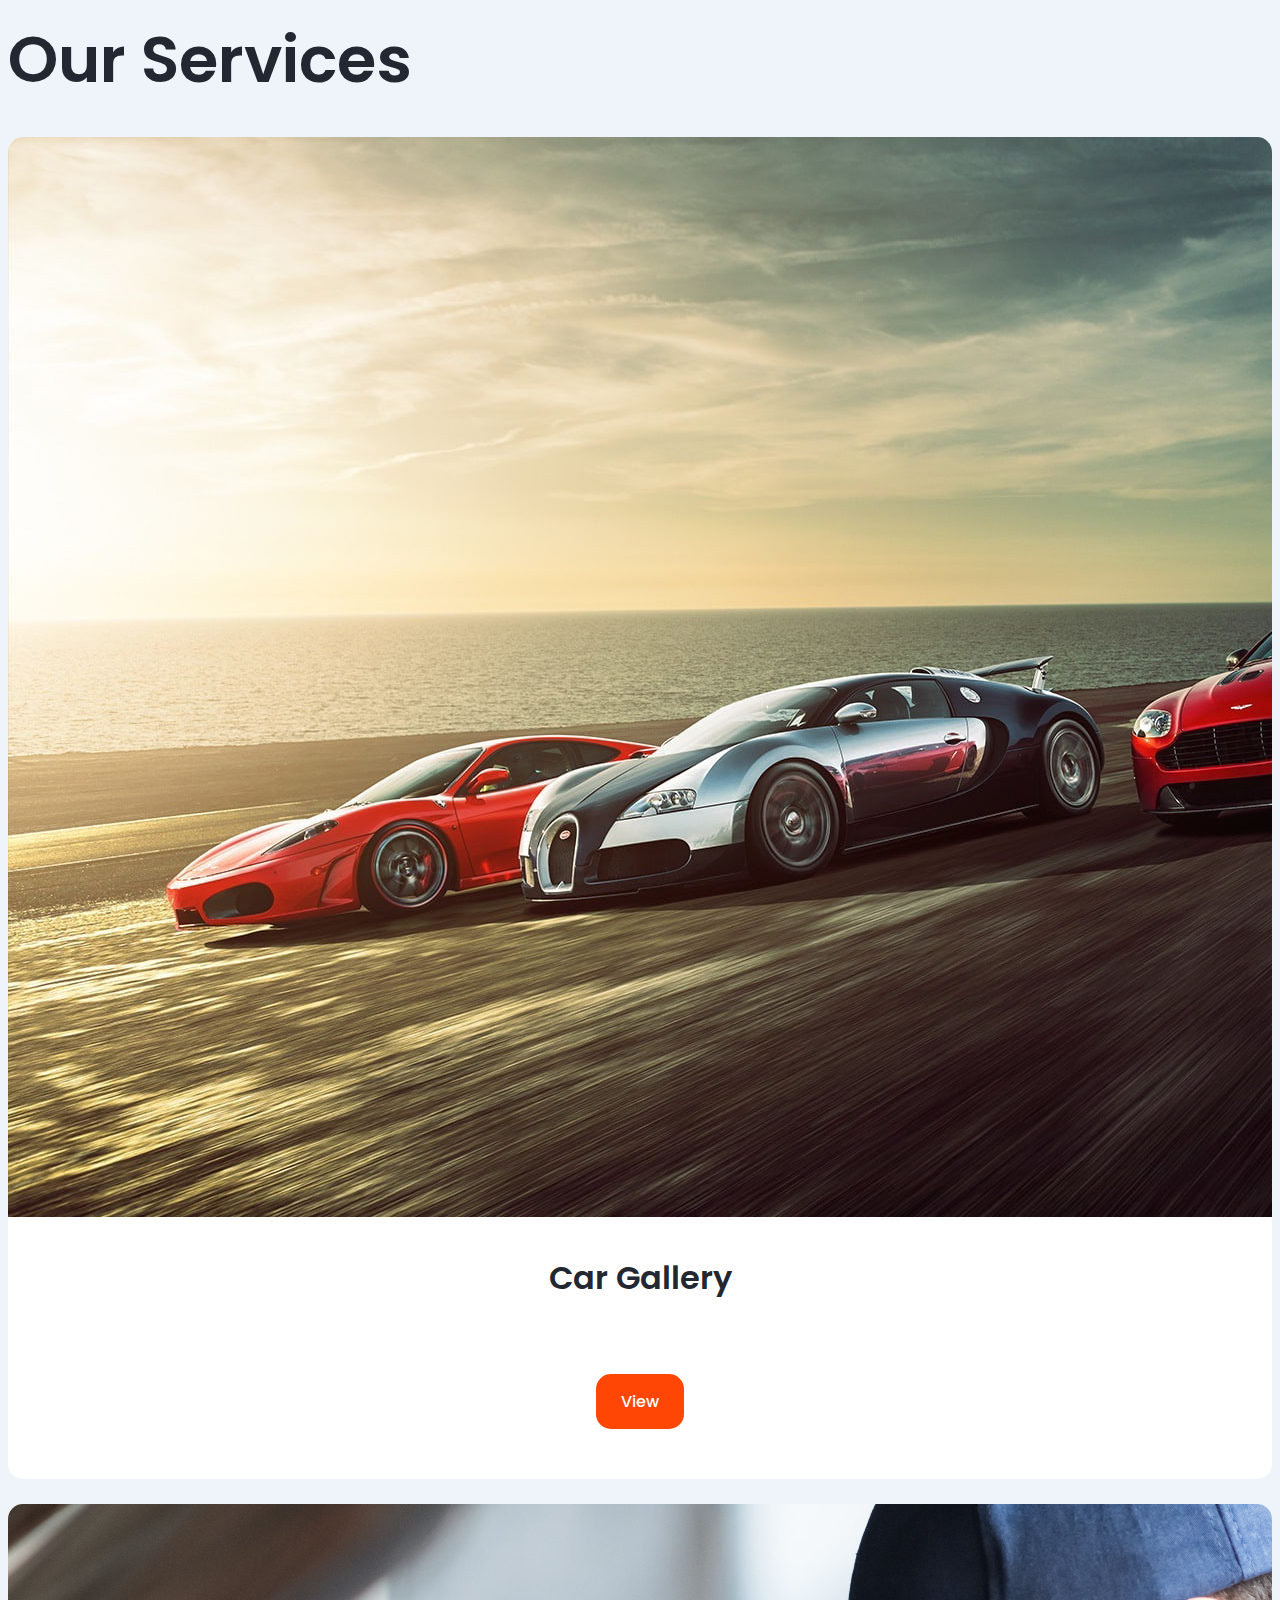
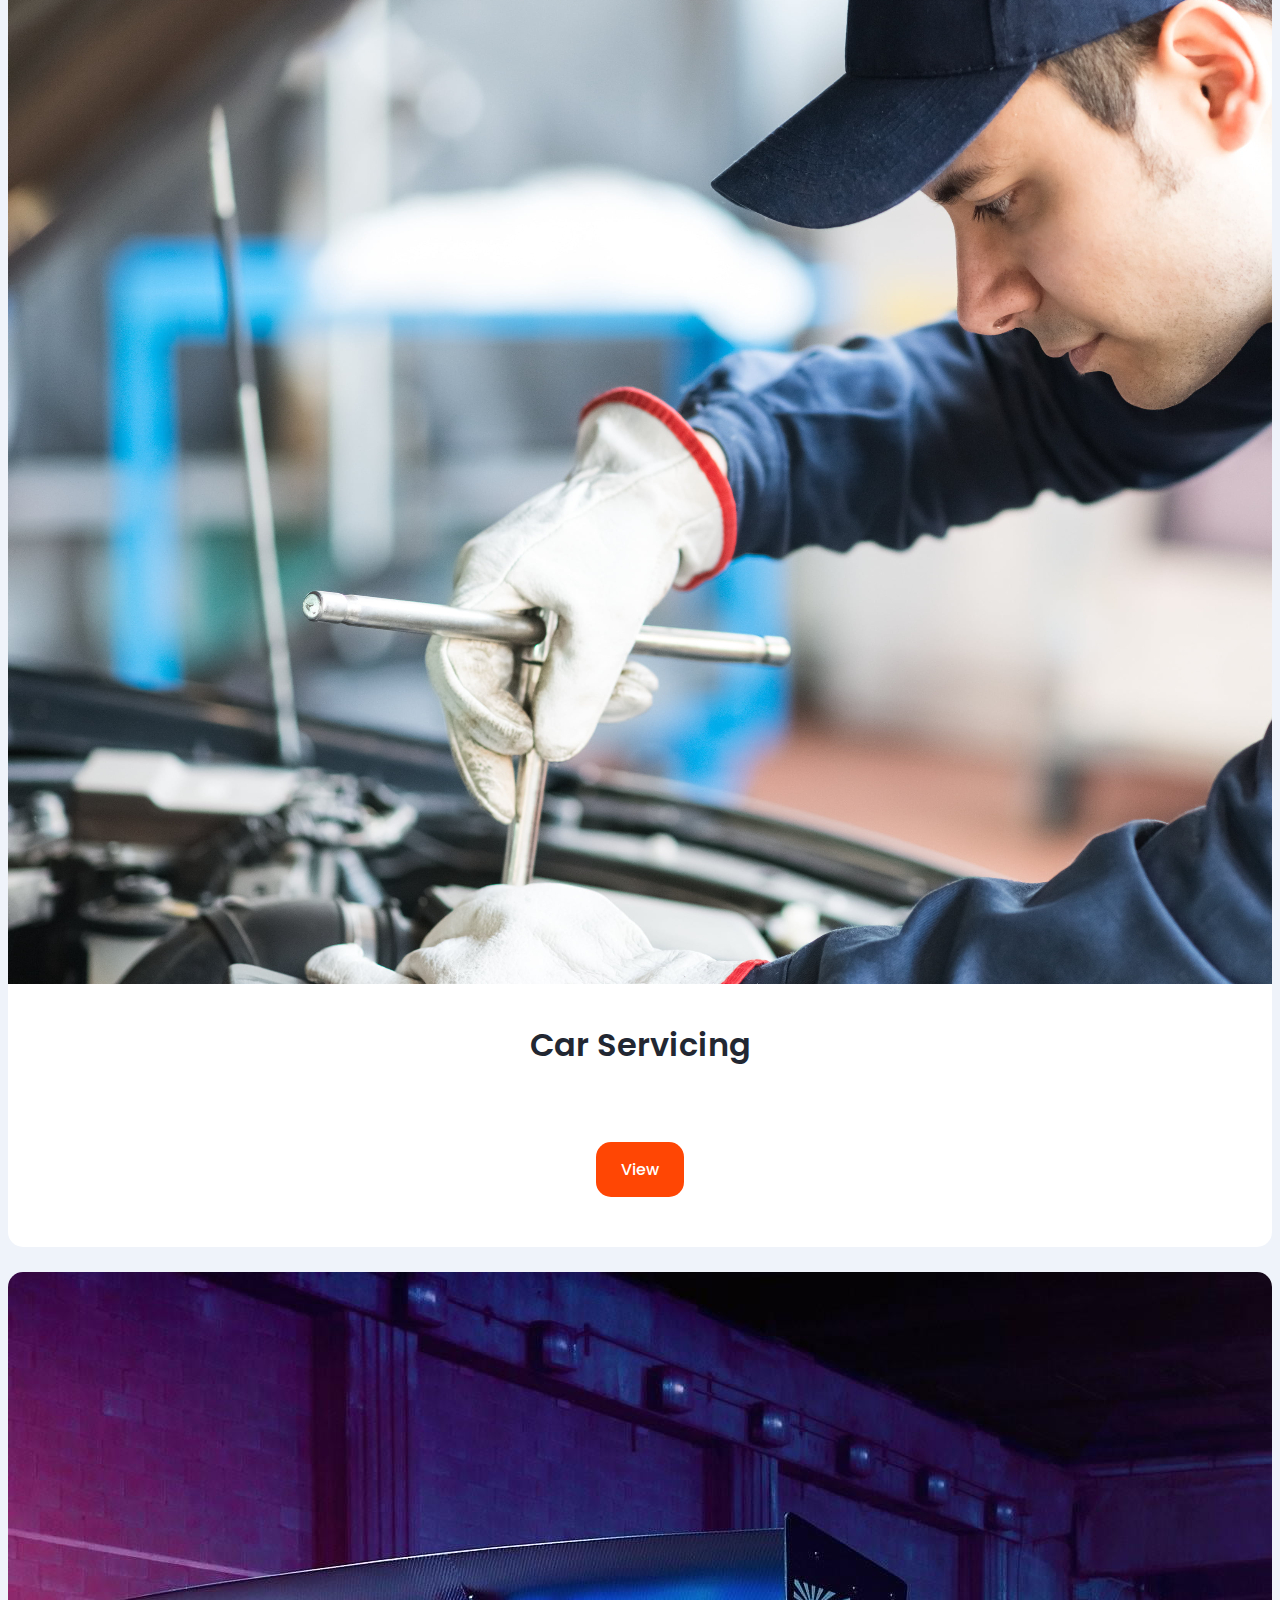
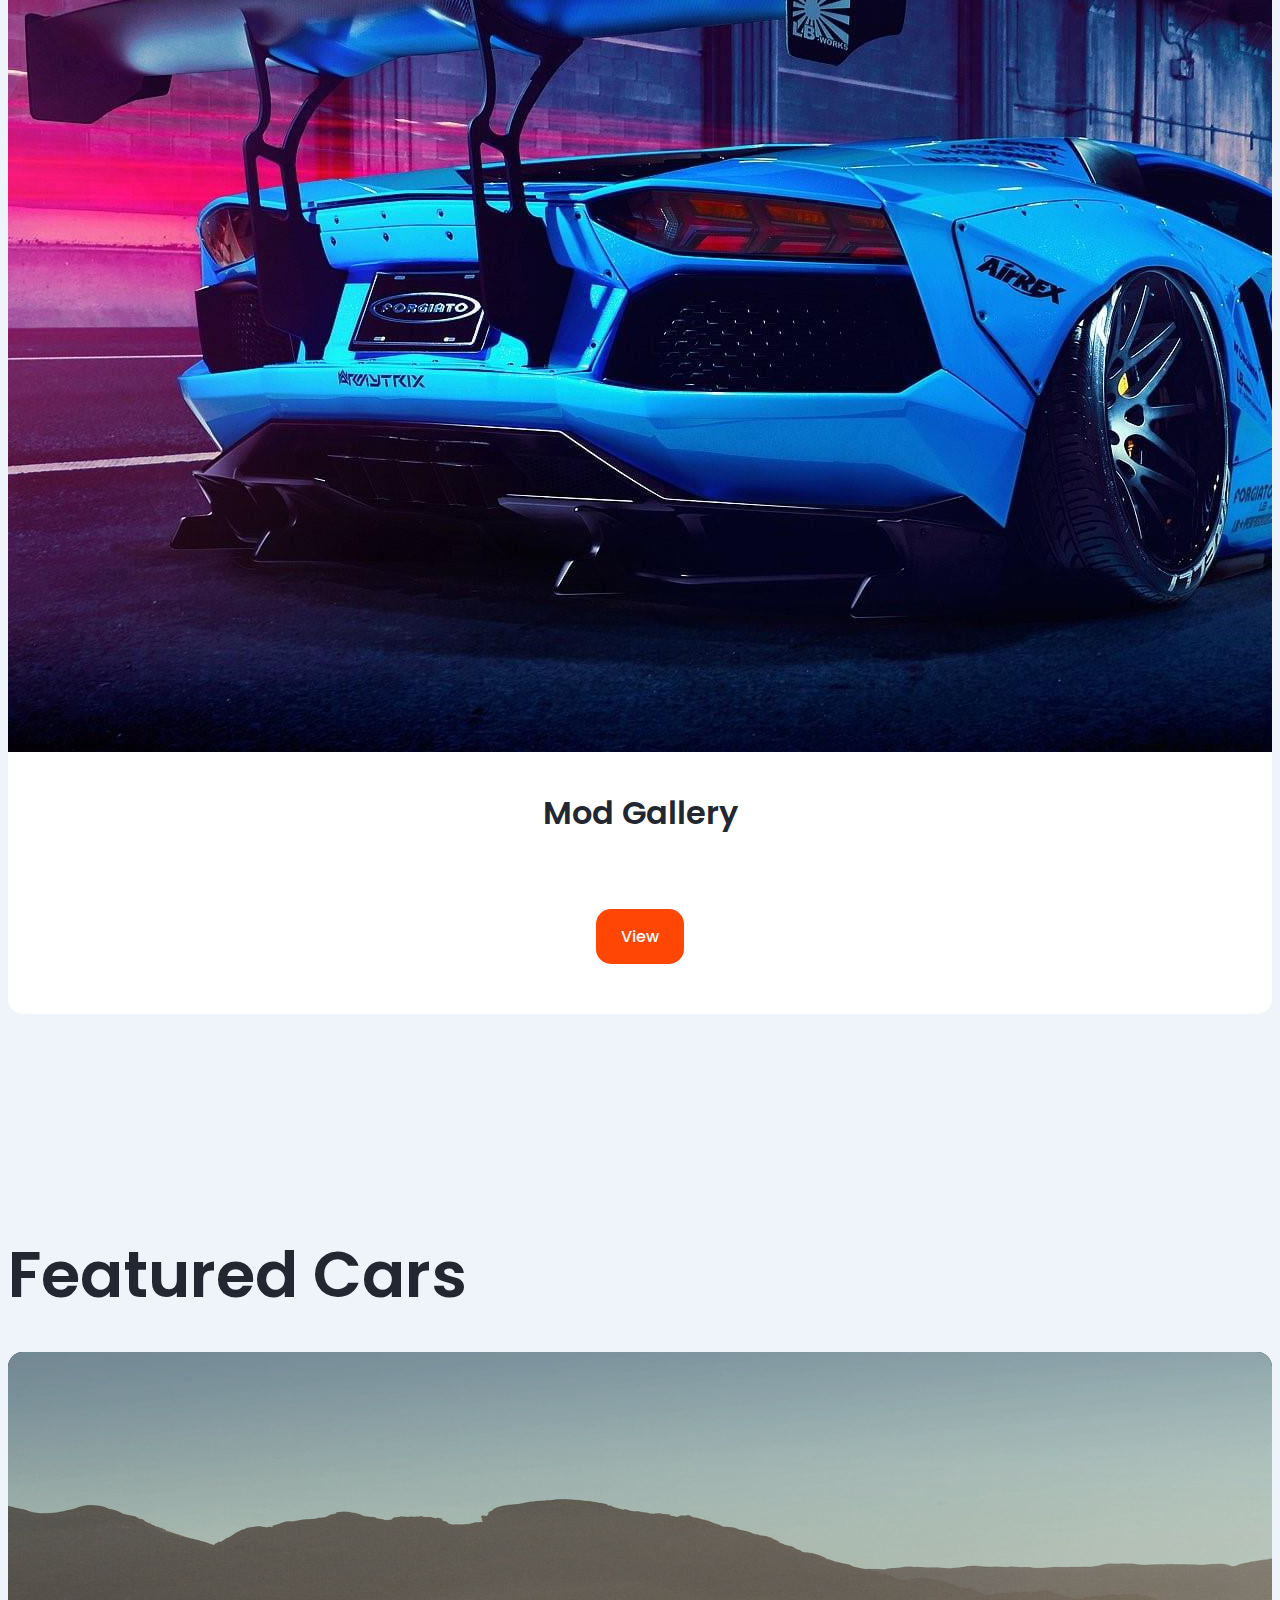
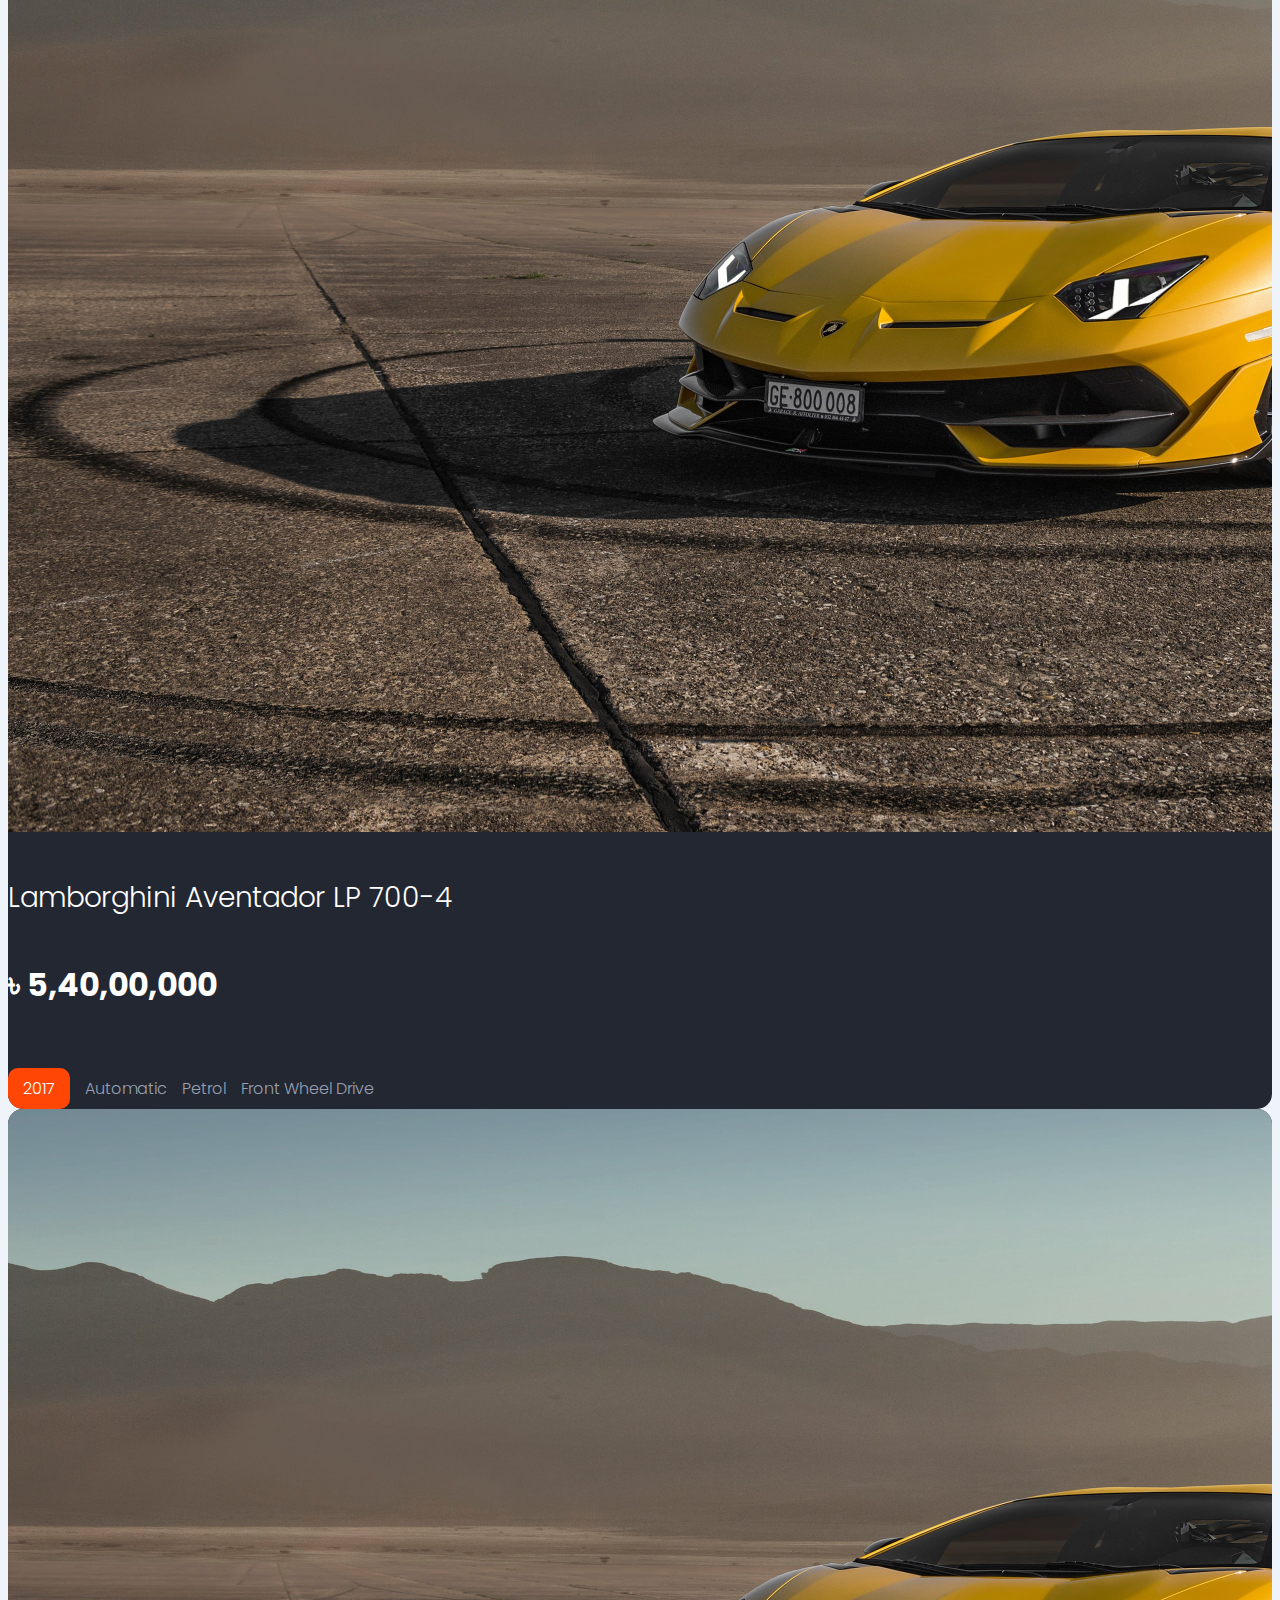
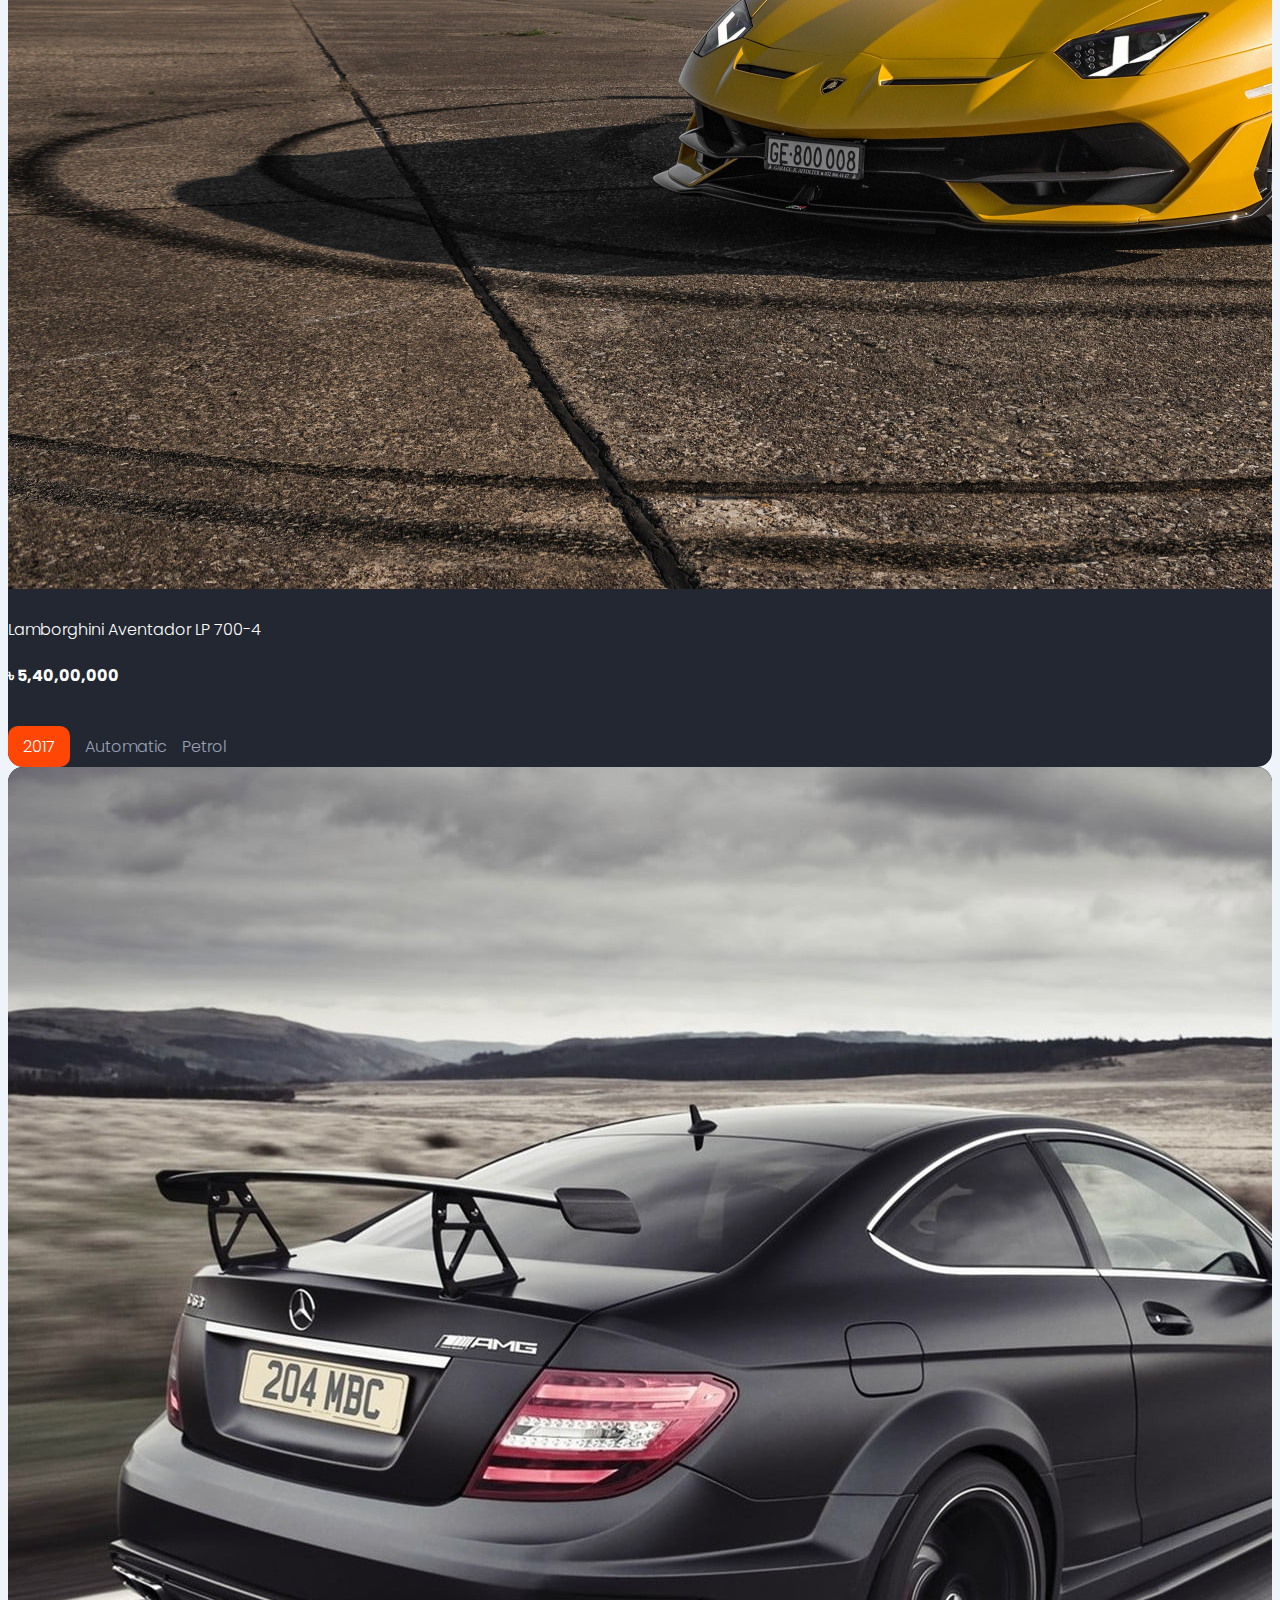
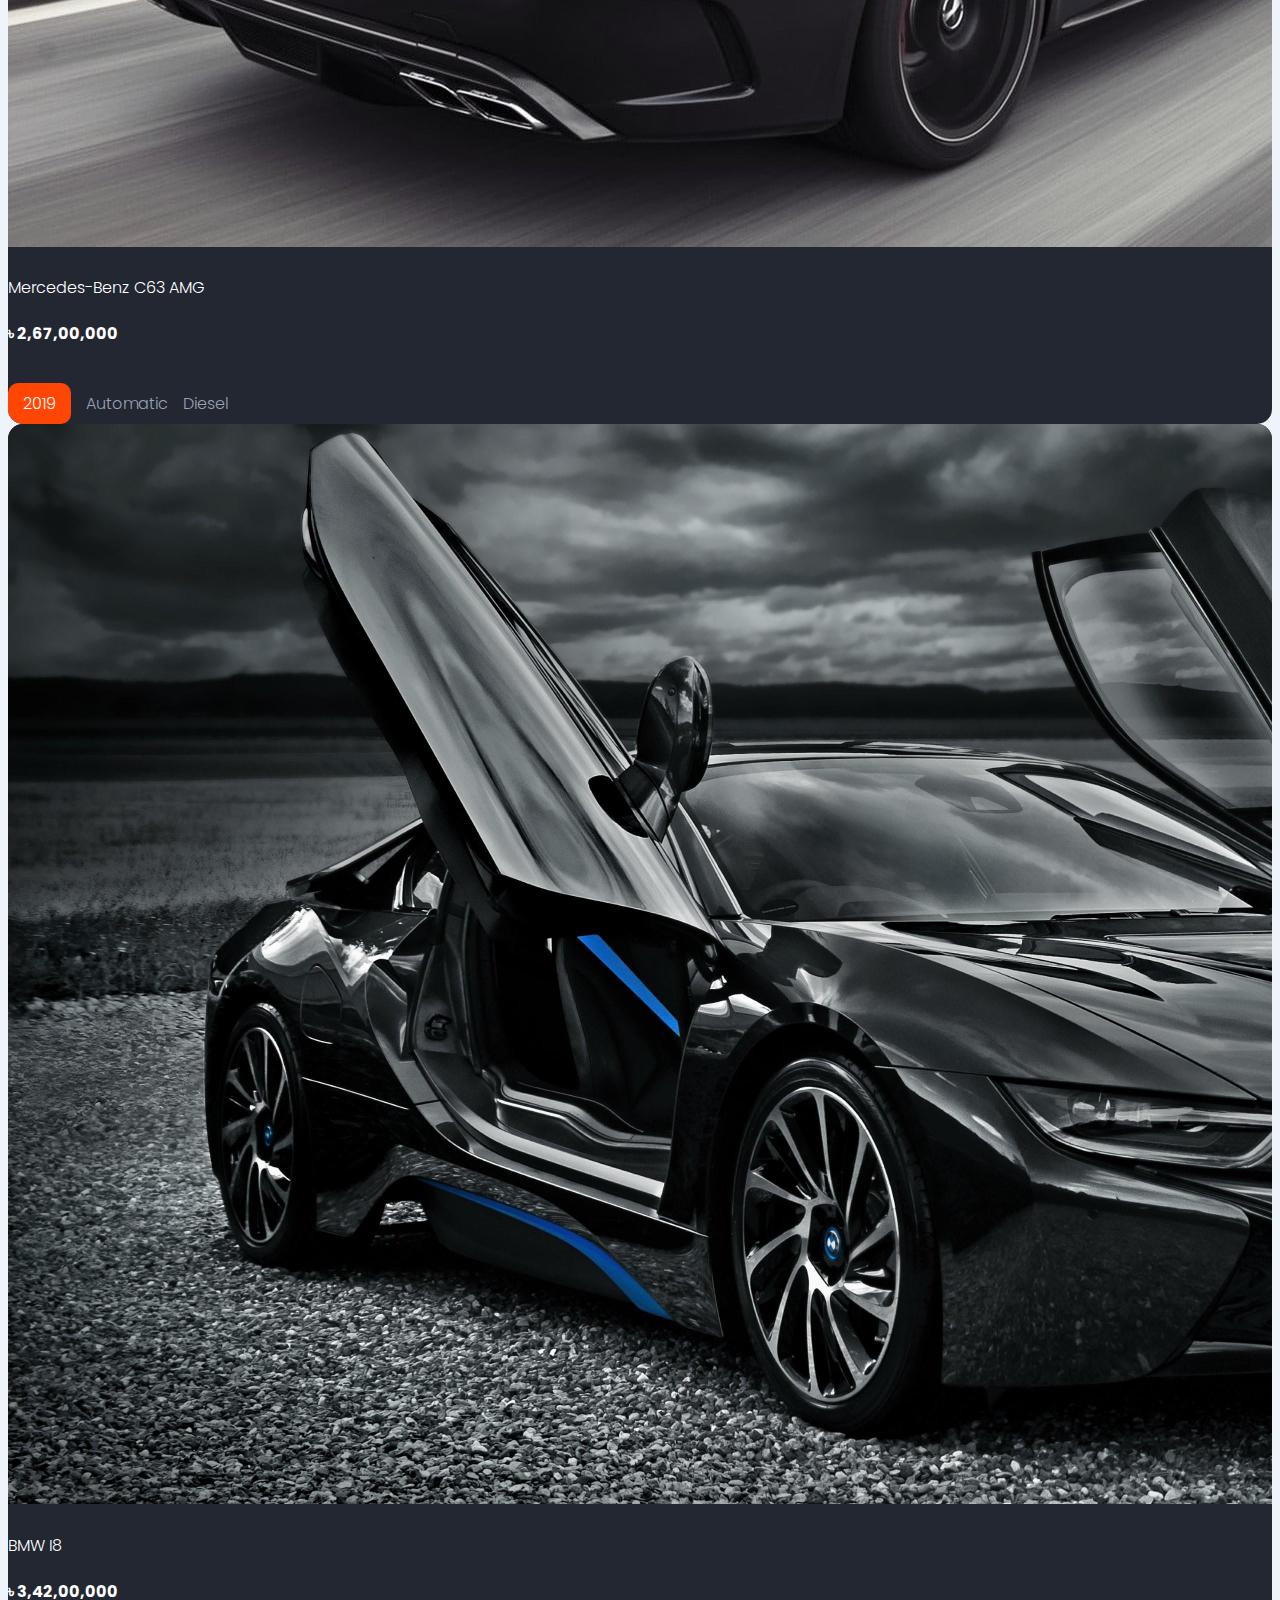
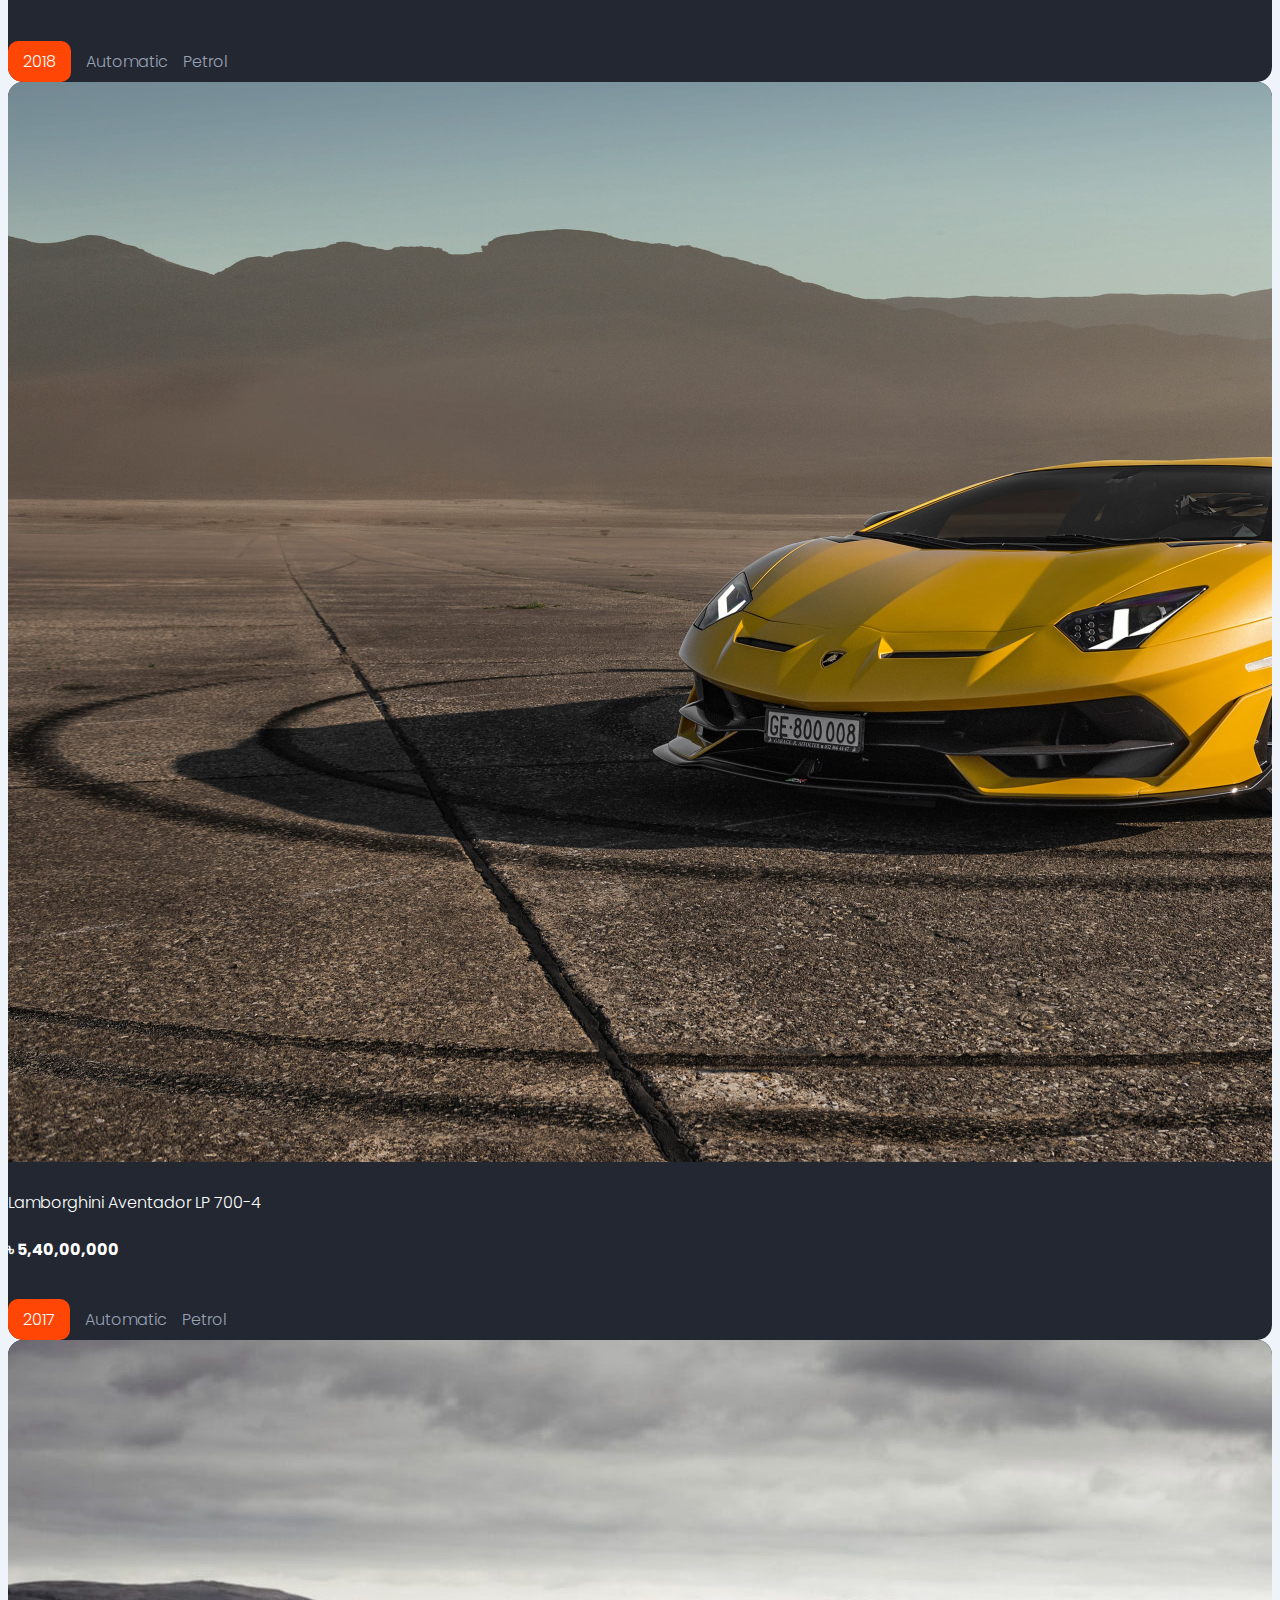
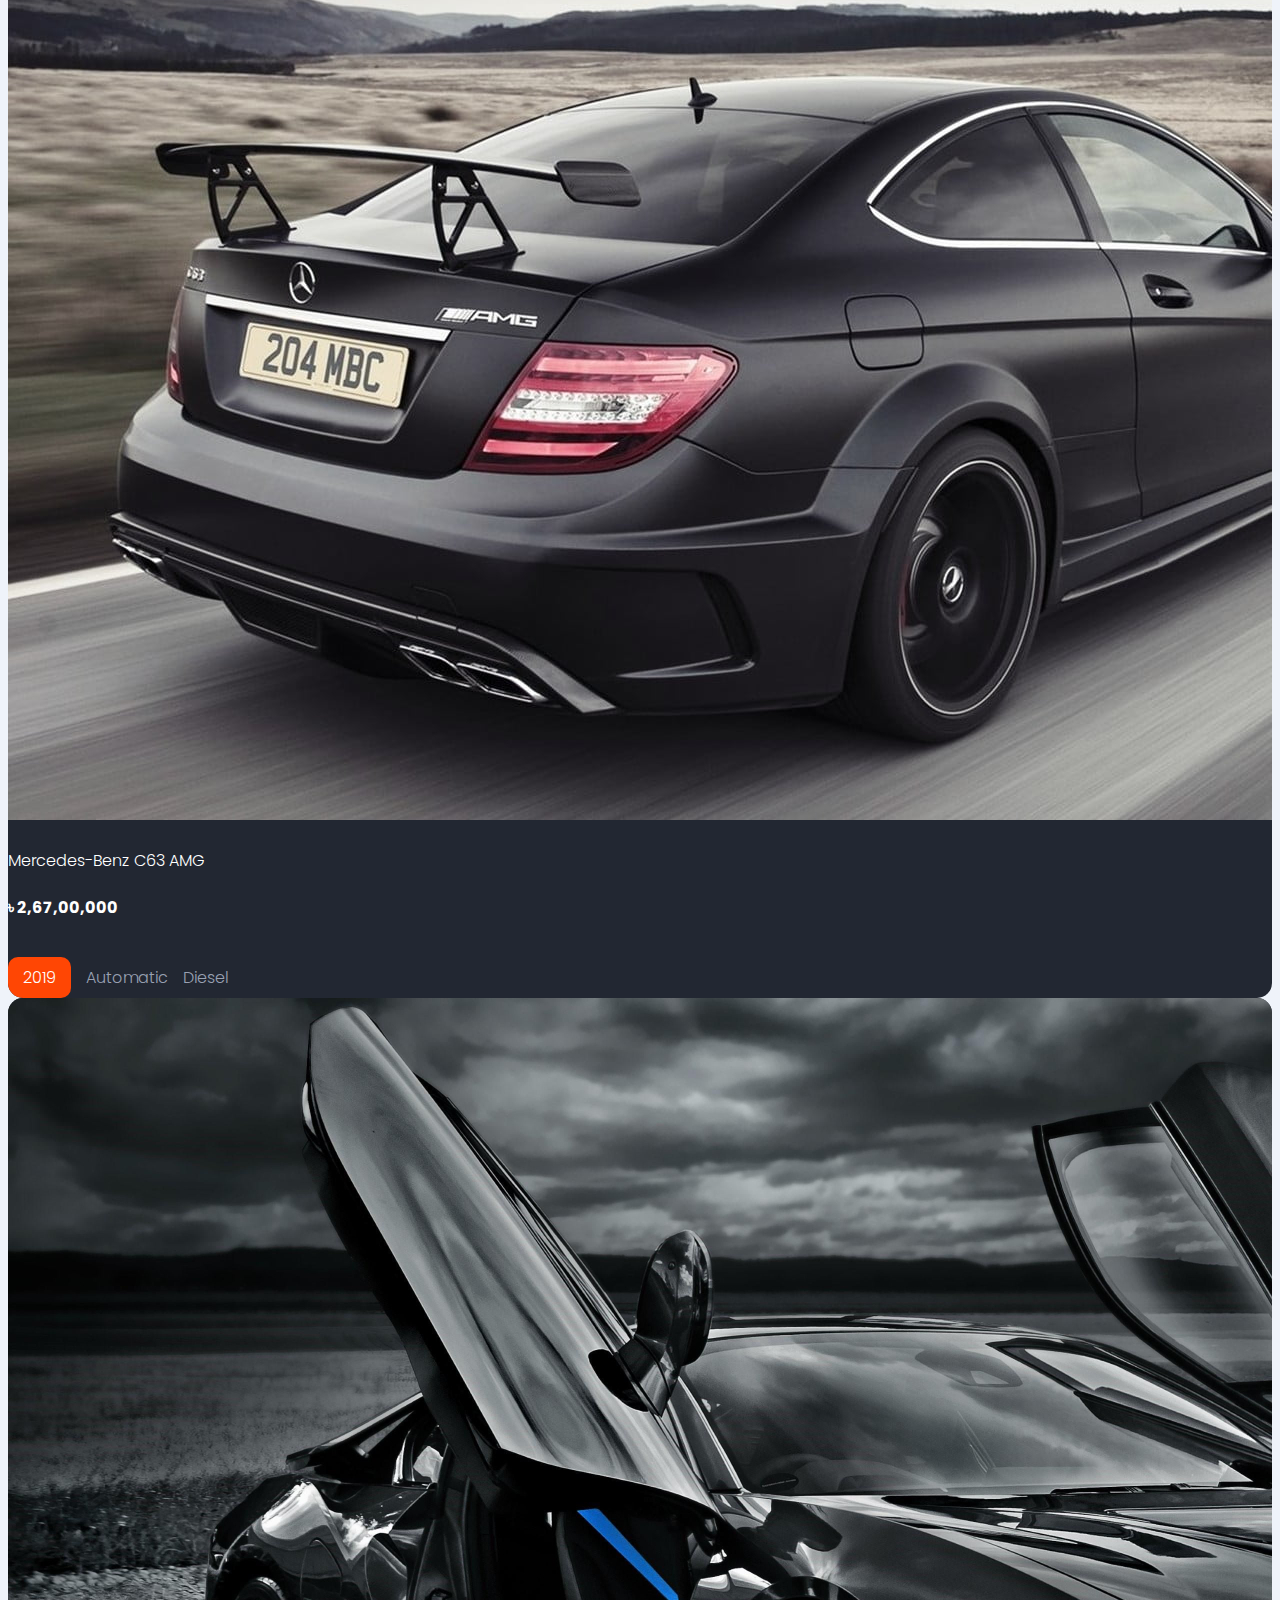
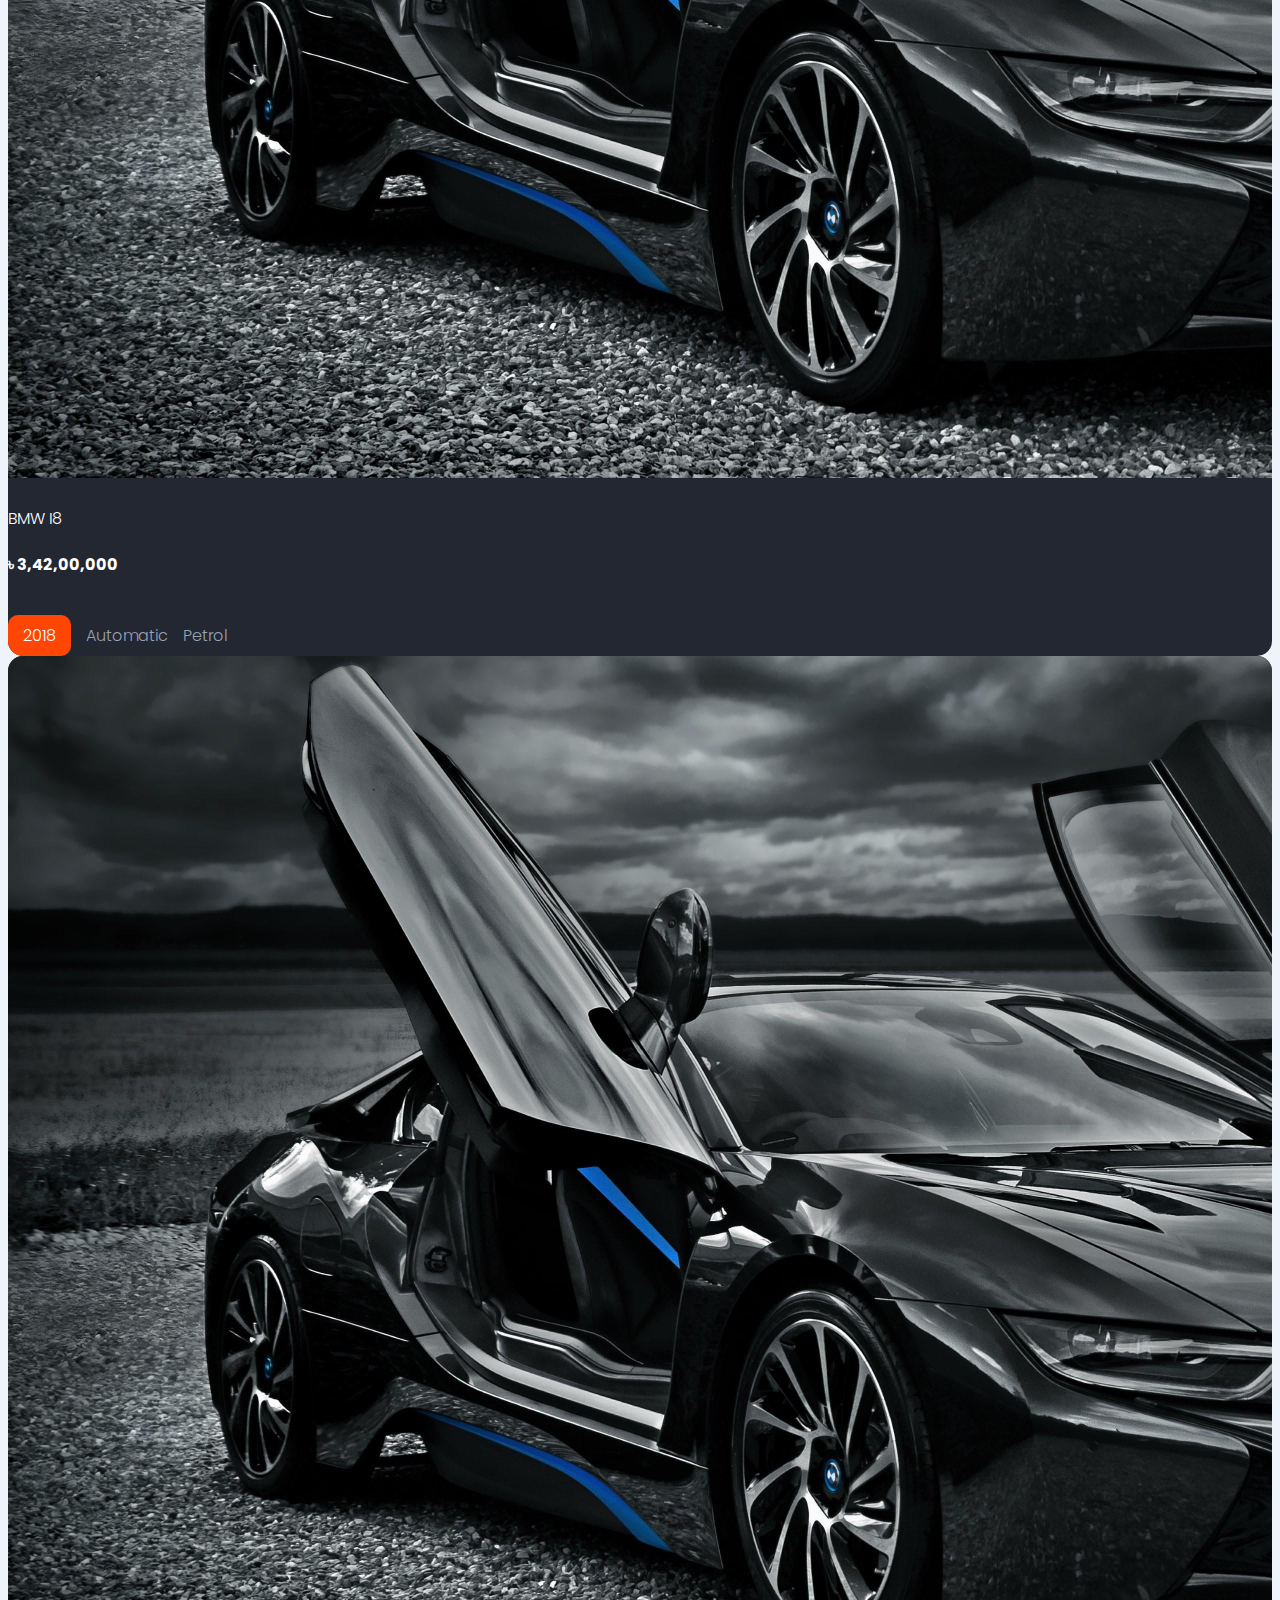
==== commit d2c75cc5: "after sales service page added" ====
--- a/index.html
+++ b/index.html
@@ -112,7 +112,9 @@
                   >
                 </li>
                 <li class="nav-item austhir-nav-item">
-                  <a class="nav-link austhir-nav-link" href="#">Contact Us</a>
+                  <a class="nav-link austhir-nav-link" href="#contact_us"
+                    >Contact Us</a
+                  >
                 </li>
               </ul>
 
@@ -428,7 +430,11 @@
               />
               <div class="service-card-info">
                 <h4 class="service-title">Car Servicing</h4>
-                <a class="austhir-btn service-view-btn" href="#">View</a>
+                <a
+                  class="austhir-btn service-view-btn"
+                  href="after-sales-service.html"
+                  >View</a
+                >
               </div>
             </div>
           </div>
@@ -1131,7 +1137,161 @@
           </div>
         </div>
       </section>
+
+      <!-- contact us section -->
+      <section id="contact_us" class="bg-white">
+        <div class="container">
+          <h2 class="section-title text-center text-lg-start">Contact Us</h2>
+          <div class="row row-cols-1 row-cols-lg-2 contact-us-card">
+            <div
+              class="col d-flex flex-column justify-content-center contact-info"
+            >
+              <div class="d-flex align-items-center">
+                <div class="contact-icon">
+                  <svg
+                    version="1.1"
+                    xmlns="http://www.w3.org/2000/svg"
+                    xmlns:xlink="http://www.w3.org/1999/xlink"
+                    x="0px"
+                    y="0px"
+                    viewBox="0 0 1000 1000"
+                    enable-background="new 0 0 1000 1000"
+                    xml:space="preserve"
+                  >
+                    <g>
+                      <path
+                        d="M513.3,985.4c-3.9,3.1-8.6,4.6-13.3,4.6c-4.7,0-9.4-1.5-13.3-4.6C472.2,974,132.3,659.5,132.3,377.5C132.3,174.9,297.3,10,500,10c202.7,0,367.7,164.9,367.7,367.5C867.7,659.5,527.8,974,513.3,985.4z M500,205.9c-94.8,0-171.6,76.8-171.6,171.6c0,94.8,76.8,171.6,171.6,171.6c94.8,0,171.6-76.8,171.6-171.6C671.6,282.7,594.8,205.9,500,205.9z"
+                      />
+                    </g>
+                  </svg>
+                </div>
+                <div class="w-100">
+                  <h3 class="contact-title">Address</h3>
+                  <p class="contact-text">
+                    14/B Rajarbag (Opposite to Police Telecom Building),
+                    Dhaka-1000.
+                  </p>
+                </div>
+              </div>
+              <div class="d-flex align-items-center mt-4">
+                <div class="contact-icon">
+                  <svg
+                    version="1.1"
+                    xmlns="http://www.w3.org/2000/svg"
+                    xmlns:xlink="http://www.w3.org/1999/xlink"
+                    x="0px"
+                    y="0px"
+                    viewBox="0 0 1000 1000"
+                    enable-background="new 0 0 1000 1000"
+                    xml:space="preserve"
+                    fill="#3F87F5"
+                  >
+                    <g>
+                      <g
+                        transform="translate(0.000000,511.000000) scale(0.100000,-0.100000)"
+                      >
+                        <path
+                          d="M1916.4,4915.3c-904.5-385.6-1570.6-937.2-1766.9-1456.1c-44.4-116.9-51.4-182.3-49.1-462.8c2.3-607.7,149.6-1280.8,446.4-2033.4C951.1-60.6,1547.1-983.8,2409.6-1923.4c1537.9-1673.4,3604-2776.6,5377.9-2865.4c331.9-18.7,486.1,11.7,745.6,147.2c432.4,224.4,965.3,937.2,1285.5,1717.9c93.5,224.4,100.5,271.1,51.4,364.6C9830.2-2481.9,7673-948.7,7539.8-902c-95.8,30.4-203.3,21-306.2-30.4c-35.1-18.7-226.7-233.7-427.7-476.8c-409-497.8-465.1-542.2-691.8-544.6c-123.9,0-158.9,11.7-446.4,170.6C4372.8-1075,3809.6-511.7,3101.4,783.1c-158.9,289.8-170.6,322.6-170.6,448.8c2.3,224.4,53.8,289.8,544.6,691.8c238.4,194,451.1,388,476.8,427.7c49.1,86.5,56.1,271.1,14,355.3c-16.4,30.4-378.6,549.2-804,1149.9c-497.8,708.2-794.7,1107.8-836.7,1128.9C2229.6,5034.5,2175.8,5025.2,1916.4,4915.3z"
+                        />
+                      </g>
+                    </g>
+                  </svg>
+                </div>
+                <div class="w-100">
+                  <h3 class="contact-title">Phone</h3>
+                  <p class="contact-text">123-456-7890</p>
+                </div>
+              </div>
+              <div class="d-flex align-items-center mt-4">
+                <div class="contact-icon">
+                  <svg
+                    version="1.1"
+                    id="Layer_1"
+                    xmlns="http://www.w3.org/2000/svg"
+                    xmlns:xlink="http://www.w3.org/1999/xlink"
+                    x="0px"
+                    y="0px"
+                    viewBox="0 0 512 512"
+                    style="enable-background: new 0 0 512 512"
+                    xml:space="preserve"
+                    fill="#3F87F5"
+                  >
+                    <g id="XMLID_1_">
+                      <path
+                        id="XMLID_3_"
+                        d="M508.1,122.5L375.7,257.2c-0.8,0.8-0.8,2.4, 0,3.2l92.9,98.5c6.3,6.3,6.3,16.5,0,22.8
+                          c-3.2,3.2-7.1,4.7-11,4.7c-3.9,0-7.9-1.6-11-4.7L352.9,284c-0.8-0.8-2.4-0.8-3.9,0l-22.1,22.8c-18.9,18.9-44.1,29.9-70.9,29.9
+                          c-27.6,0-52.8-11-72.5-30.7L161.5,284c-0.8-0.8-2.4-0.8-3.9,0L67,382.4c-3.2,3.2-7.1,4.7-11,4.7s-7.9-1.6-11-4.7
+                          c-6.3-6.3-6.3-16.5,0-22.8l92.9-98.5c0.8-0.8,0.8-2.4,0-3.2L3.9,122.5c-1.6-1.6-3.9-0.8-3.9,1.6v270.2c0,22.1,18.1,39.4,39.4,39.4
+                          h433.2c22.1,0,39.4-18.1,39.4-39.4V124.1C512,122.5,509.6,120.9,508.1,122.5z"
+                      />
+                      <path
+                        id="XMLID_4_"
+                        d="M256,304.4c18.1,0,35.4-7.1,48-20.5L497,87c-7.1-5.5-15-8.7-24.4-8.7H39.4c-9.5,0-18.1,3.2-24.4,8.7L208,284
+                                        C220.6,297.4,237.9,304.4,256,304.4z"
+                      />
+                    </g>
+                  </svg>
+                </div>
+                <div class="w-100">
+                  <h3 class="contact-title">Email</h3>
+                  <p class="contact-text">austhir@cars.com</p>
+                </div>
+              </div>
+            </div>
+            <div class="col">
+              <div class="contact-us-msg">
+                <form
+                  action="SUBMIT"
+                  class="d-flex flex-column align-items-center"
+                >
+                  <input type="text" placeholder="Full name" />
+                  <input
+                    type="email"
+                    name=""
+                    id=""
+                    placeholder="Email address"
+                  />
+                  <textarea
+                    name="contact-message"
+                    id=""
+                    cols="30"
+                    rows="10"
+                    placeholder="Type your message..."
+                  ></textarea>
+                  <button class="austhir-btn submit-btn" type="submit">
+                    Send
+                  </button>
+                </form>
+              </div>
+            </div>
+          </div>
+        </div>
+      </section>
     </main>
+
+    <!-- footer -->
+    <footer>
+      <div class="container-fluid h-100 d-flex align-items-center">
+        <div
+          class="row row-cols-1 row-cols-md-2 w-100 d-flex justify-content-between align-items-center"
+        >
+          <div class="copyright-text text-center text-md-start">
+            <p>Copyright © Austhir Cars 2022. All rights reserved.</p>
+          </div>
+
+          <div
+            class="social-links d-flex justify-content-center justify-content-md-end"
+          >
+            <a class="social-link" href="#"
+              ><i class="fab fa-facebook-f"></i
+            ></a>
+            <a class="social-link" href="#"><i class="fab fa-twitter"></i></a>
+            <a class="social-link" href="#"><i class="fab fa-instagram"></i></a>
+          </div>
+        </div>
+      </div>
+    </footer>
 
     <!-- bootstrap js -->
     <script
@@ -1148,9 +1308,6 @@
       crossorigin="anonymous"
       referrerpolicy="no-referrer"
     ></script>
-    <!-- custom js  -->
-    <script src="js/home-page.js"></script>
-    <script src="js/dropdown.js"></script>
     <script>
       $(".austhir-carousel").owlCarousel({
         loop: true,
@@ -1176,5 +1333,8 @@
         },
       });
     </script>
+    <!-- custom js  -->
+    <script src="js/header.js"></script>
+    <script src="js/dropdown.js"></script>
   </body>
 </html>
--- a/css/home-page.css
+++ b/css/home-page.css
@@ -1,27 +1,5 @@
-/* fonts */
-@import url("https://fonts.googleapis.com/css2?family=Poppins:ital,wght@0,300;0,400;0,500;0,600;0,700;0,800;1,900&display=swap");
-
 /* utilities import */
 @import url("universal-stylesheet.css");
-
-/*-----------------------------
-        Utilities
-------------------------------*/
-.row {
-  margin: 0;
-}
-
-.nav-bg {
-  background-color: white;
-  box-shadow: rgba(0, 0, 0, 0.15) 1.95px 1.95px 2.6px;
-}
-
-.nav-bg.fixed {
-  position: fixed;
-  top: 0;
-  z-index: 99999;
-  height: 70px;
-}
 
 /*-----------------------------
         Header Design
@@ -33,45 +11,6 @@
   background-position: center;
   background-size: cover;
   background-blend-mode: multiply;
-}
-
-#nav-bar {
-  transition: 0.3s ease;
-}
-
-.austhir-nav-item + .austhir-nav-item {
-  margin-left: 20px;
-}
-
-.log-sign-nav-item,
-.log-sign-nav-item a {
-  padding: 0;
-}
-
-.log-sign-nav-item:first-child {
-  padding-right: 10px;
-  border-right: 2px solid var(--austhir-devider-color);
-}
-
-.log-sign-nav-item:last-child {
-  padding-left: 10px;
-}
-
-.log-sign-nav-item .fa-user.me-2 {
-  color: var(--austhir-orange);
-}
-
-.austhir-nav-link {
-  color: white;
-}
-
-.austhir-nav-link.fixed {
-  color: var(--austhir-title-color);
-}
-
-.austhir-nav-link:hover,
-.austhir-nav-link:focus {
-  color: var(--austhir-orange);
 }
 
 .hero-title {
@@ -375,46 +314,63 @@
   width: 85%;
 }
 
+/*----------------------------------------
+        contact Us Section Design
+-----------------------------------------*/
+.contact-us-card {
+  background-color: var(--austhir-light-orange);
+  padding: 30px;
+  border-radius: 20px;
+}
+
+.contact-icon {
+  width: 80px;
+  height: 80px;
+  margin-right: 20px;
+}
+
+.contact-icon svg {
+  fill: var(--austhir-orange);
+  background-color: white;
+  padding: 15px;
+  border-radius: 50%;
+}
+
+.contact-title {
+  font-weight: 600;
+  color: var(--austhir-title-color);
+}
+
+.contact-text {
+  color: var(--austhir-title-color);
+  width: 80%;
+}
+
+.contact-us-msg input,
+.contact-us-msg textarea {
+  width: 90%;
+  border: 2px solid var(--austhir-orange);
+  margin-bottom: 10px;
+  border-radius: 10px;
+  padding: 10px 15px;
+  font-size: 18px;
+  font-weight: 500;
+}
+
 /*-----------------------------
         Tablet Design
 ------------------------------*/
 @media (max-width: 768px) {
-  .austhir-nav-item,
-  .log-sign-nav-item {
-    text-align: center;
-  }
-
-  .log-sign-nav-item {
-    padding: 0;
-  }
-
-  .log-sign-nav-item,
-  .log-sign-nav-item a {
-    padding: 8px 0;
-    width: 100%;
-    text-align: center;
-  }
-
-  .log-sign-nav-item:first-child {
-    border: 0;
-    padding: 0;
-  }
-
-  .log-sign-nav-item:last-child {
-    padding: 0;
-  }
-
-  .austhir-nav-item + .austhir-nav-item {
-    margin-left: 0;
-    text-align: center;
-  }
-
   .search-button-container {
     width: 100%;
   }
 
   .search-button-text {
     display: block;
+  }
+
+  .contact-info {
+    margin-bottom: 20px;
   }
 }
 
@@ -441,6 +397,16 @@
   .section-title {
     font-size: 3em;
   }
+
+  .contact-us-card {
+    padding: 15px;
+  }
+
+  .contact-us-msg input,
+  .contact-us-msg textarea {
+    width: 100%;
+    font-size: 14px;
+  }
 }
 
 /*-----------------------------
@@ -462,4 +428,29 @@
   .service-title {
     font-size: 1.25em;
   }
-}
+
+  .contact-us-card {
+    padding: 10px;
+  }
+
+  .contact-info {
+    margin-top: 20px;
+  }
+
+  .contact-title {
+    font-size: 1.25em;
+  }
+
+  .contact-text {
+    width: 100%;
+    word-wrap: break-word;
+    margin-left: 0;
+    font-size: 14px;
+  }
+
+  .contact-us-msg input,
+  .contact-us-msg textarea {
+    width: 100%;
+    font-size: 14px;
+  }
+}
--- a/css/dropdown.css
+++ b/css/dropdown.css
@@ -18,7 +18,6 @@
   transition: all 0.5s ease;
   border: 1px solid;
   border-color: #e7edf3;
-  position: relative;
   font-size: 16px;
   text-align: left;
 }
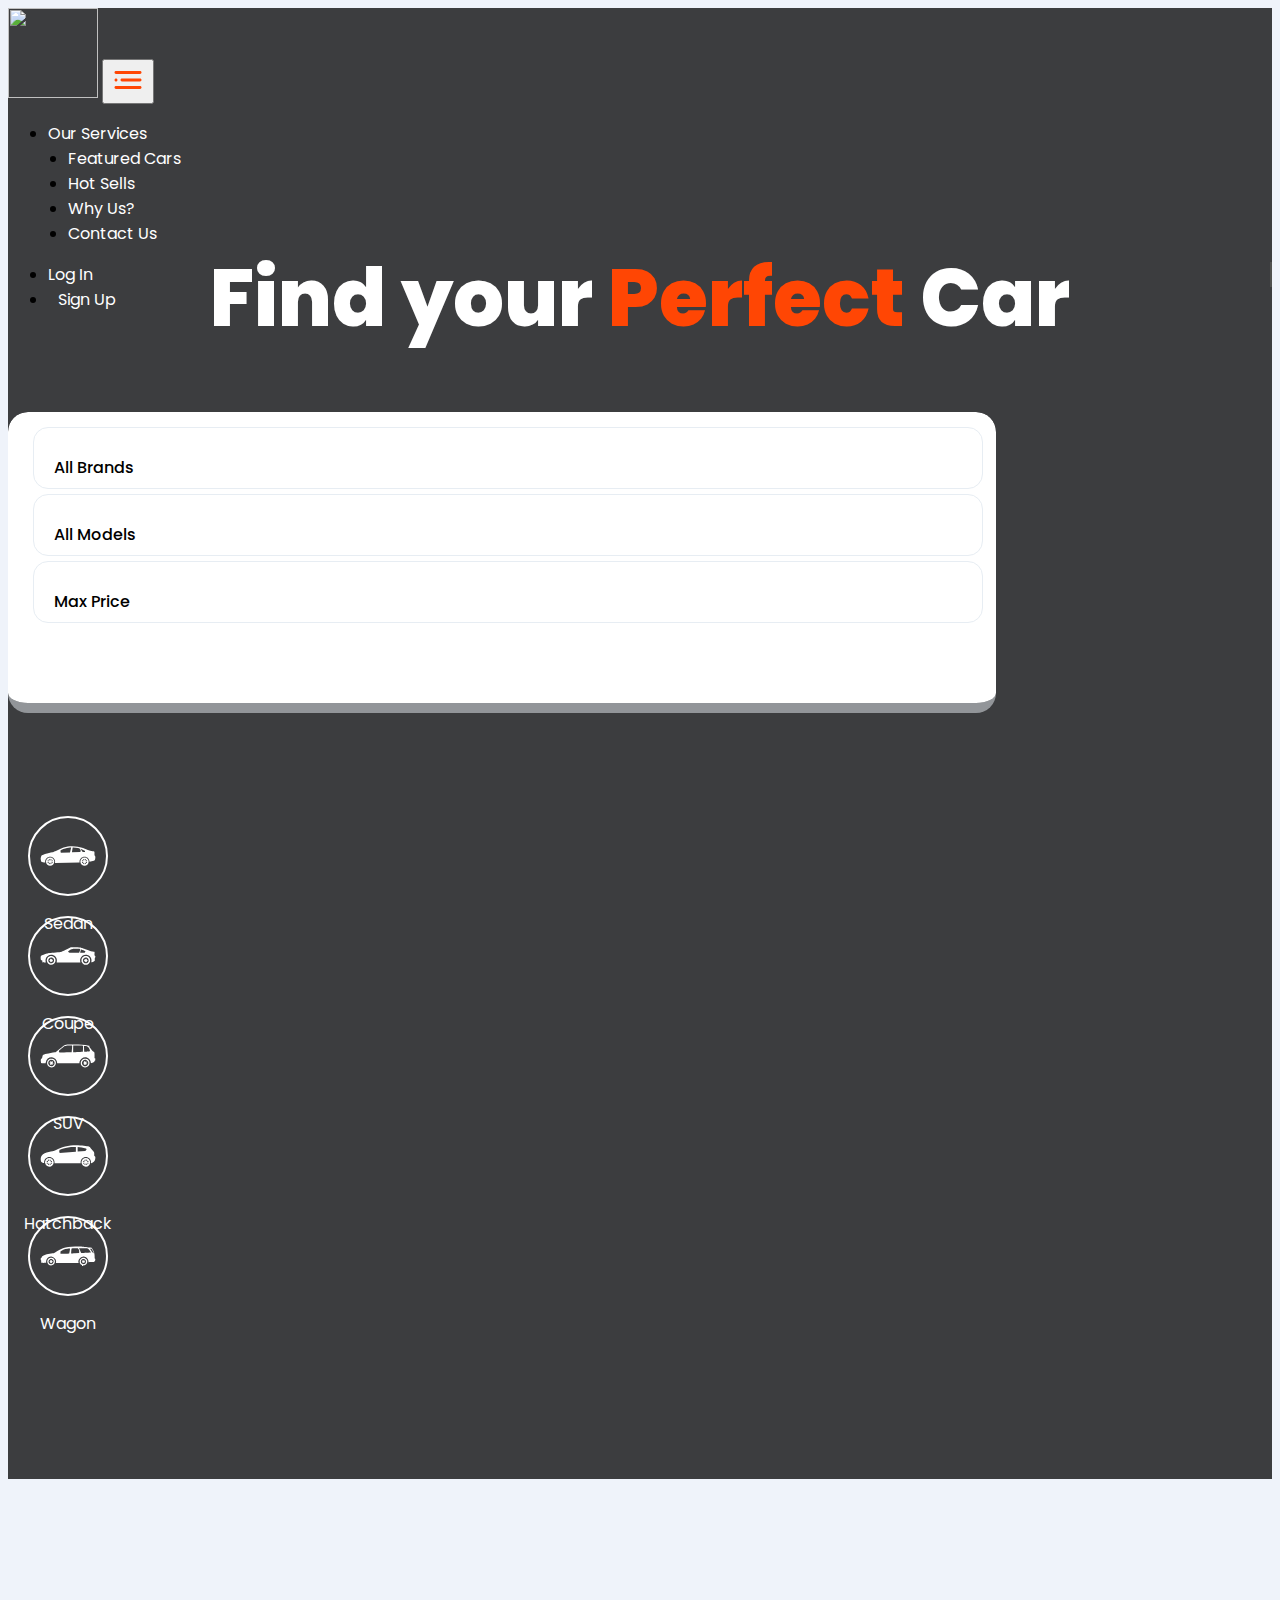
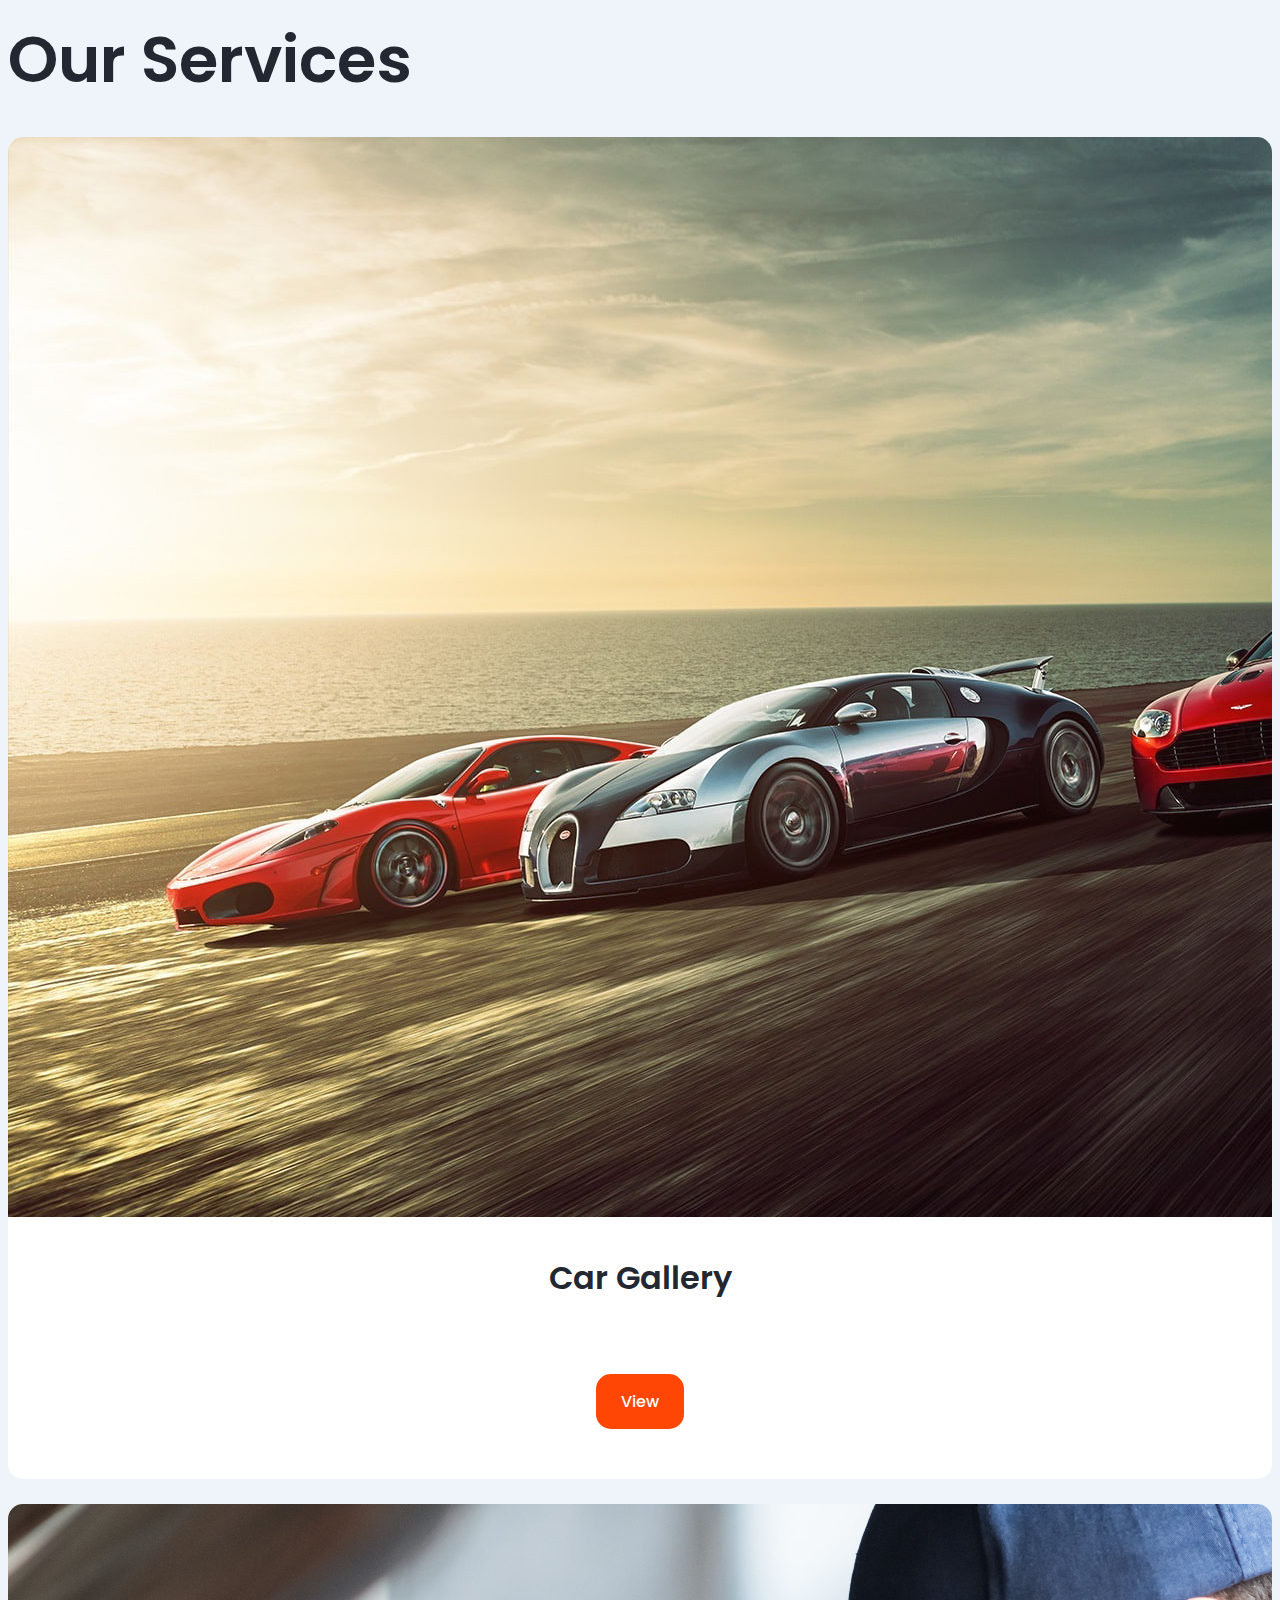
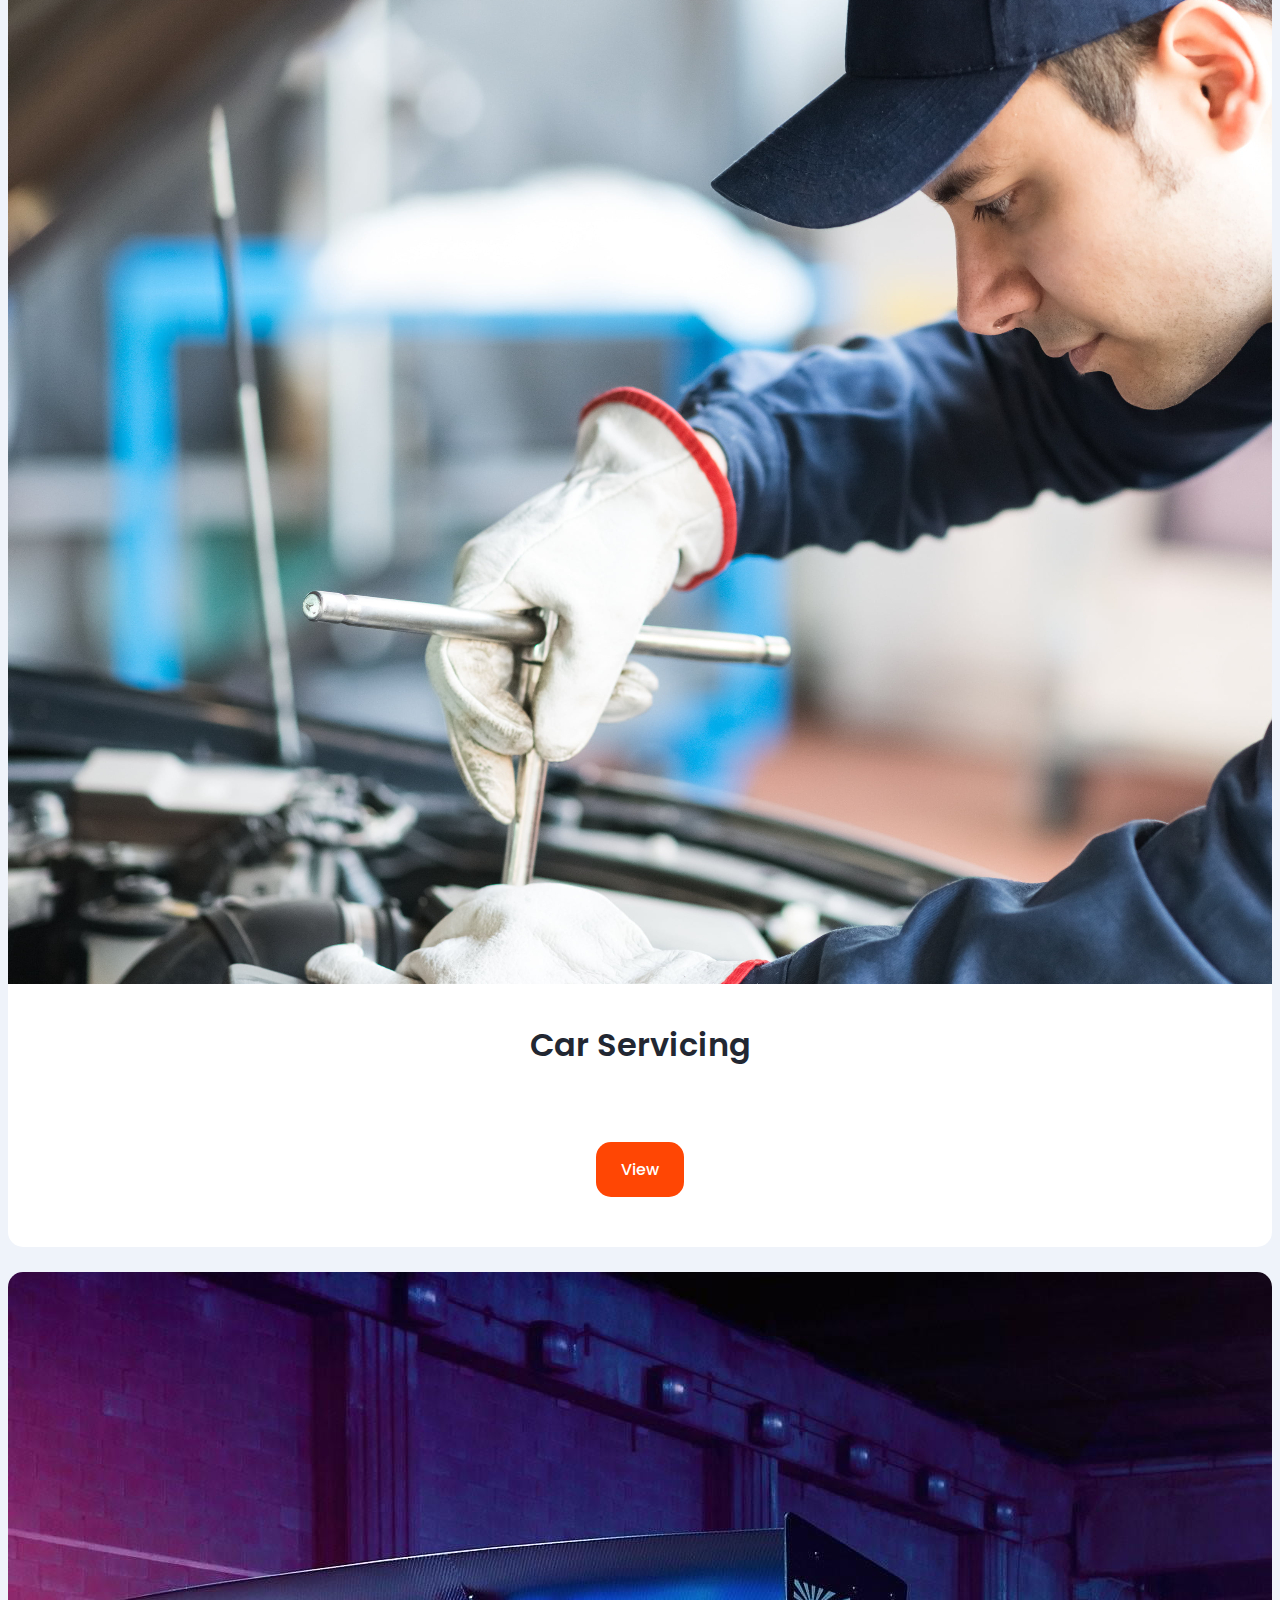
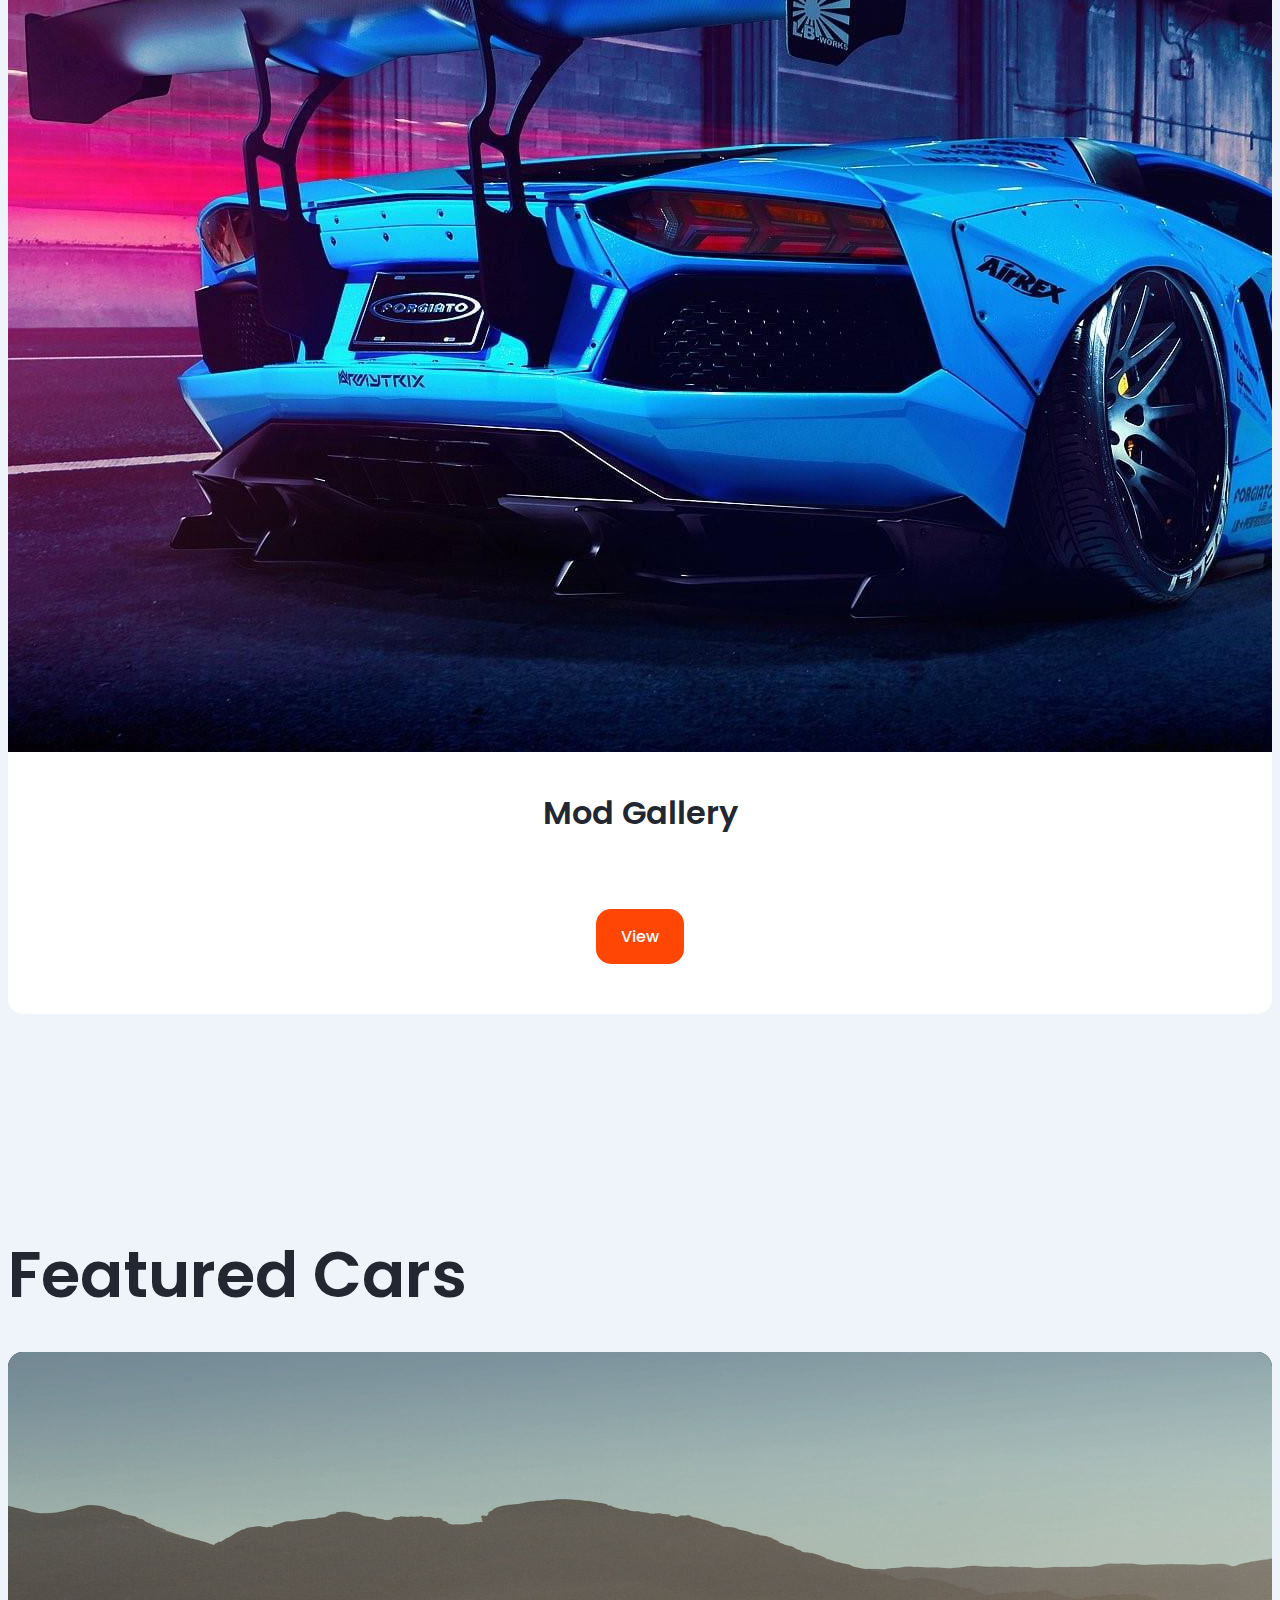
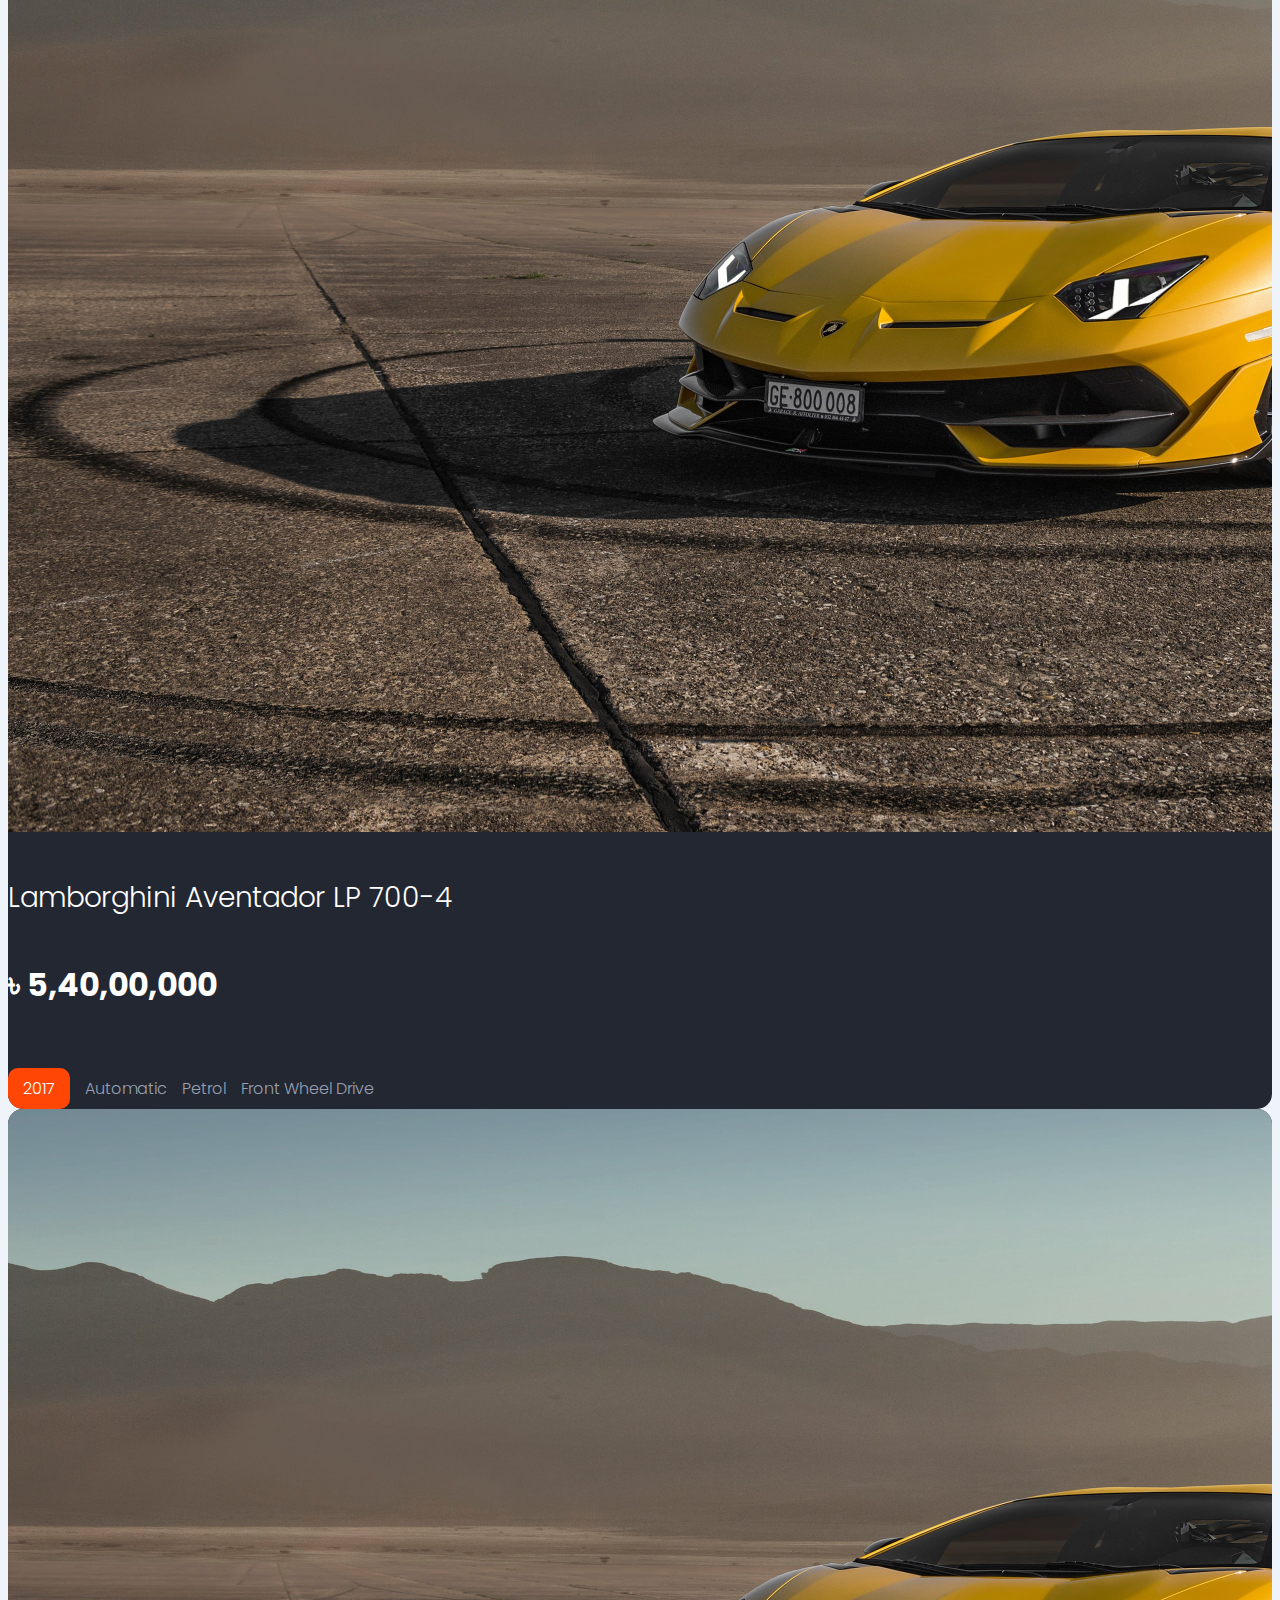
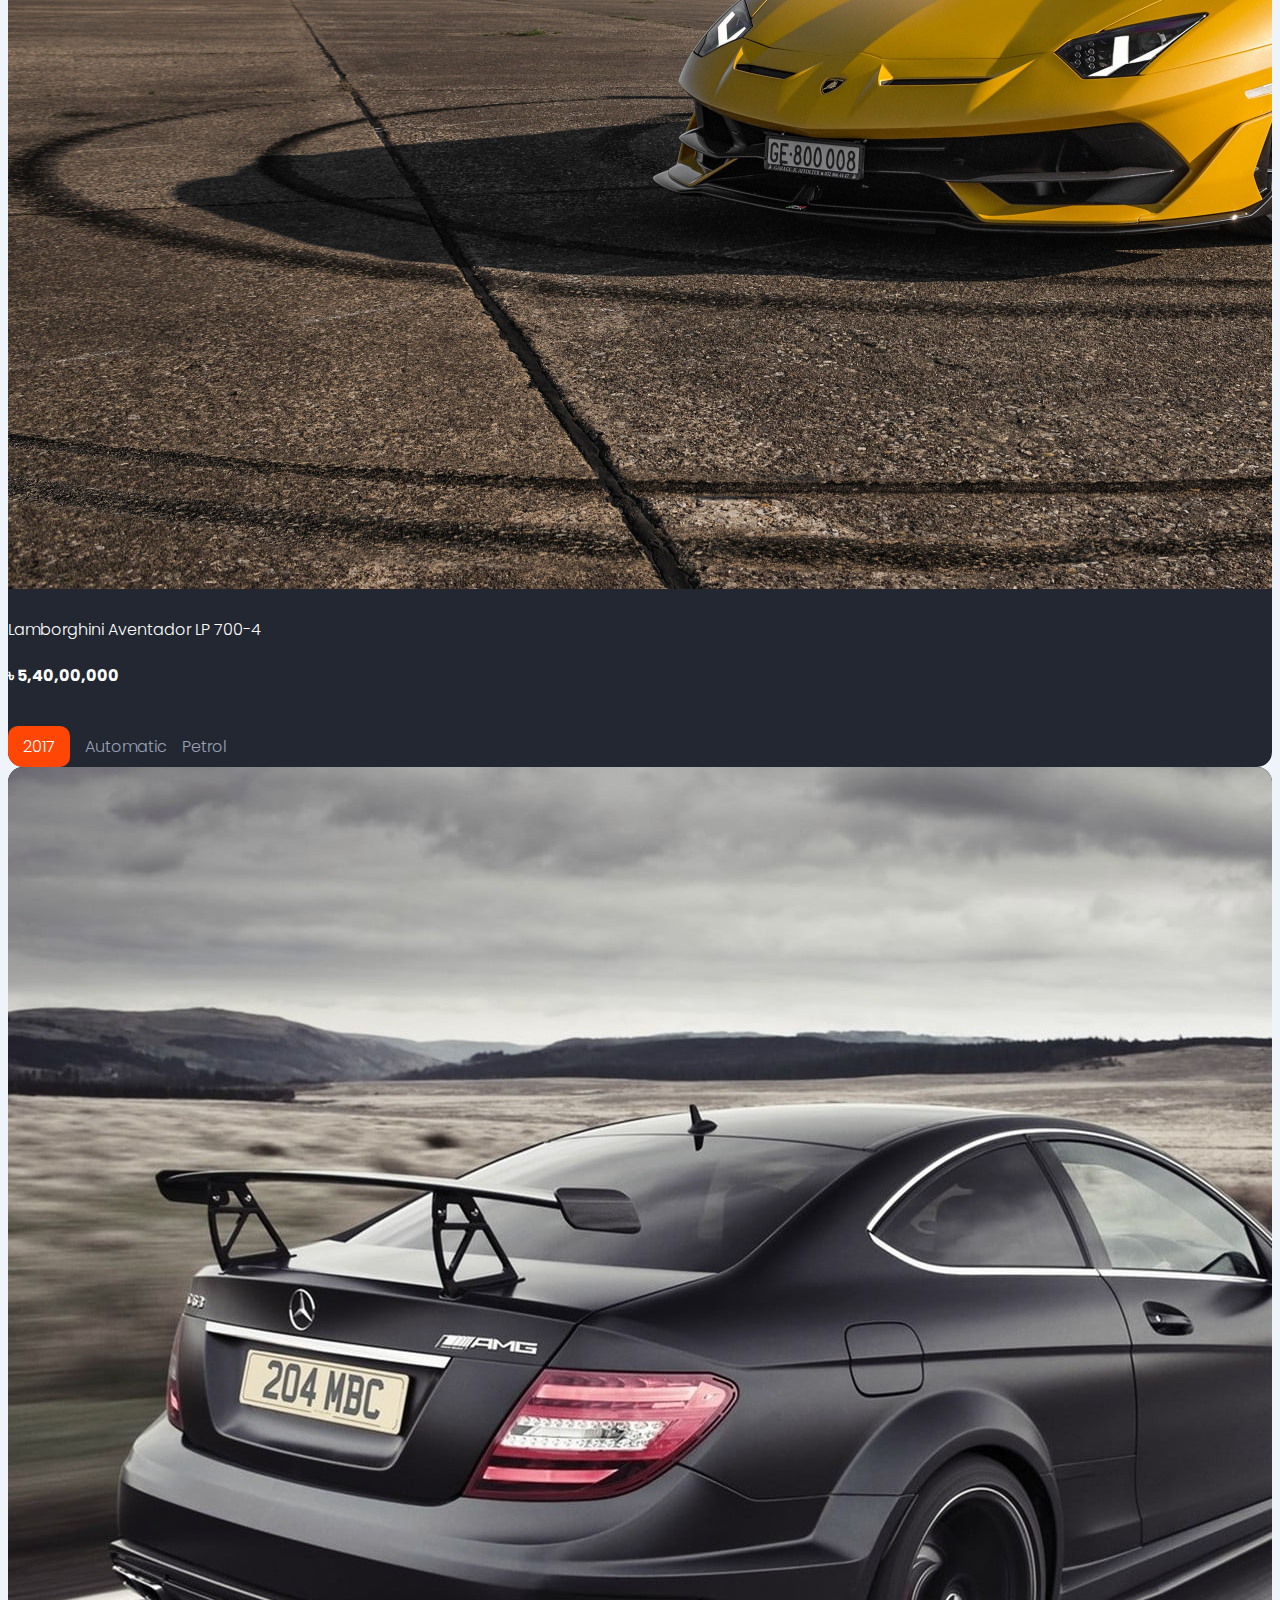
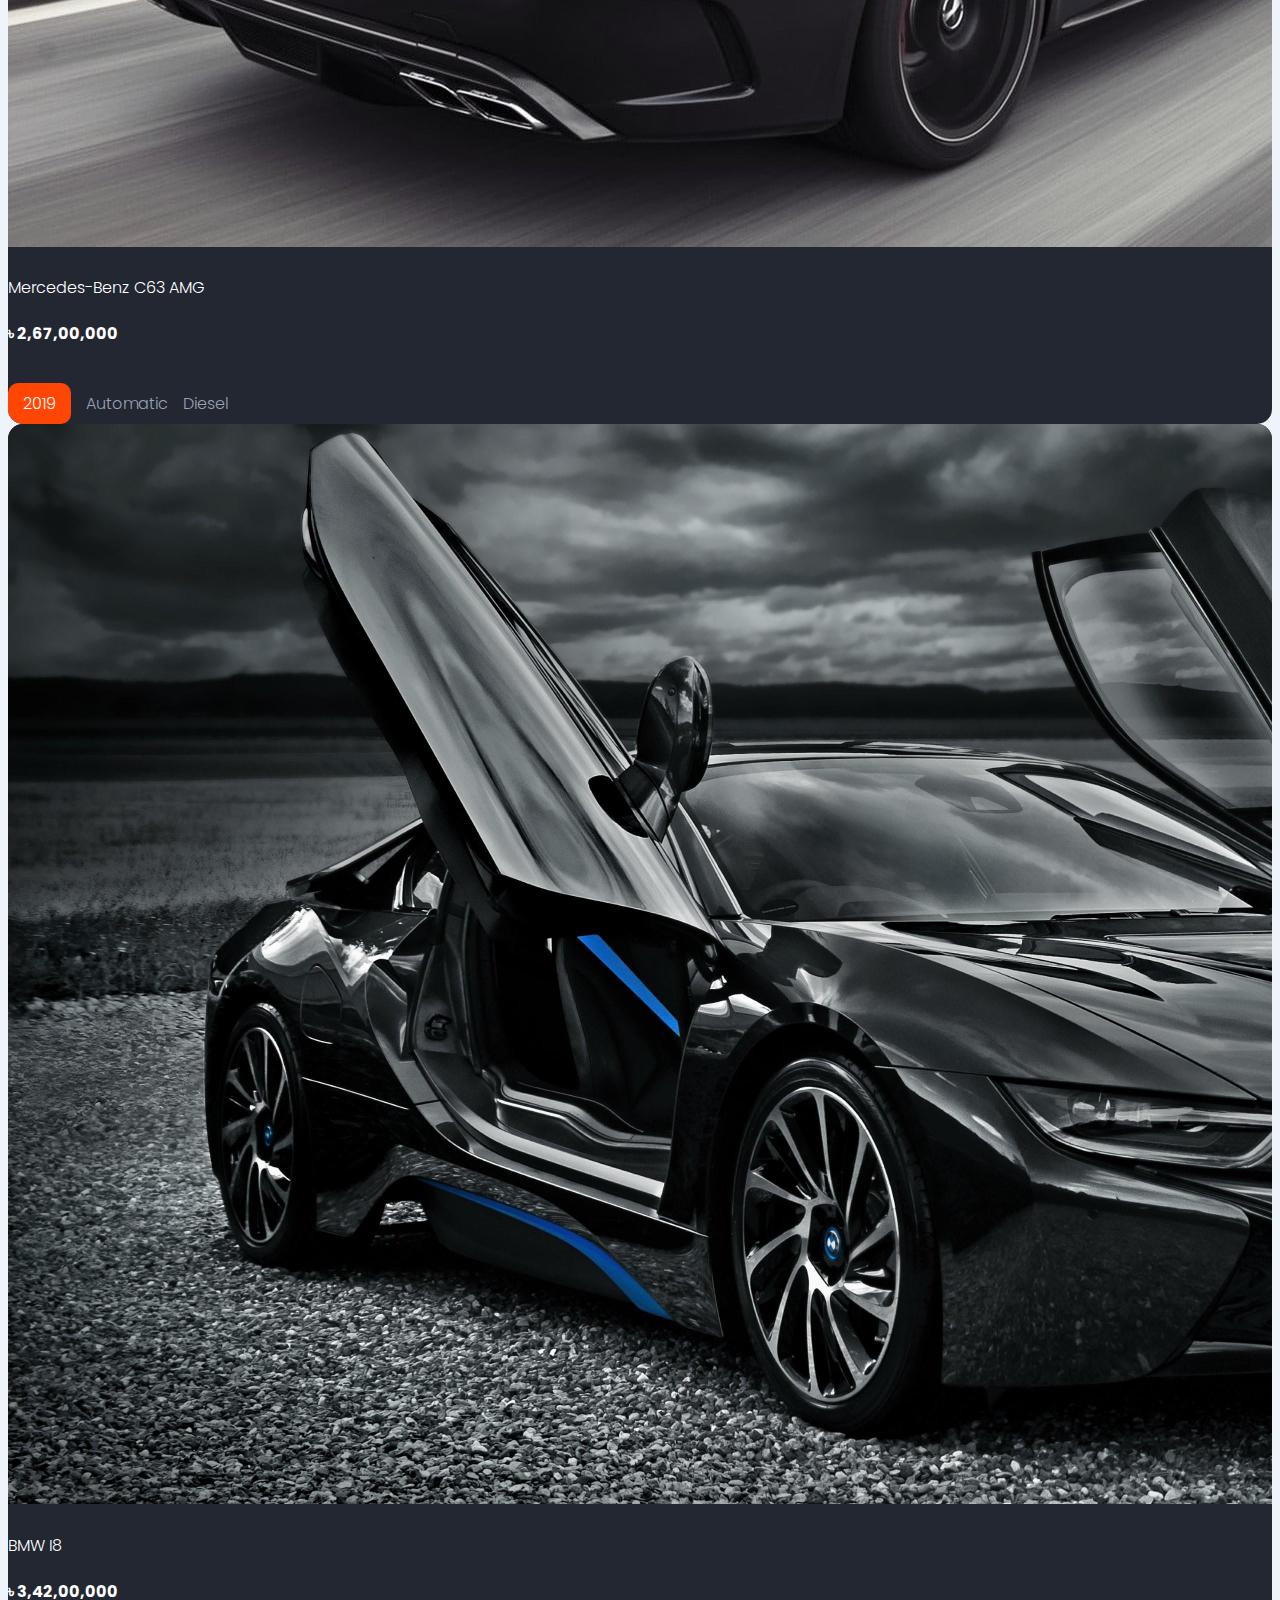
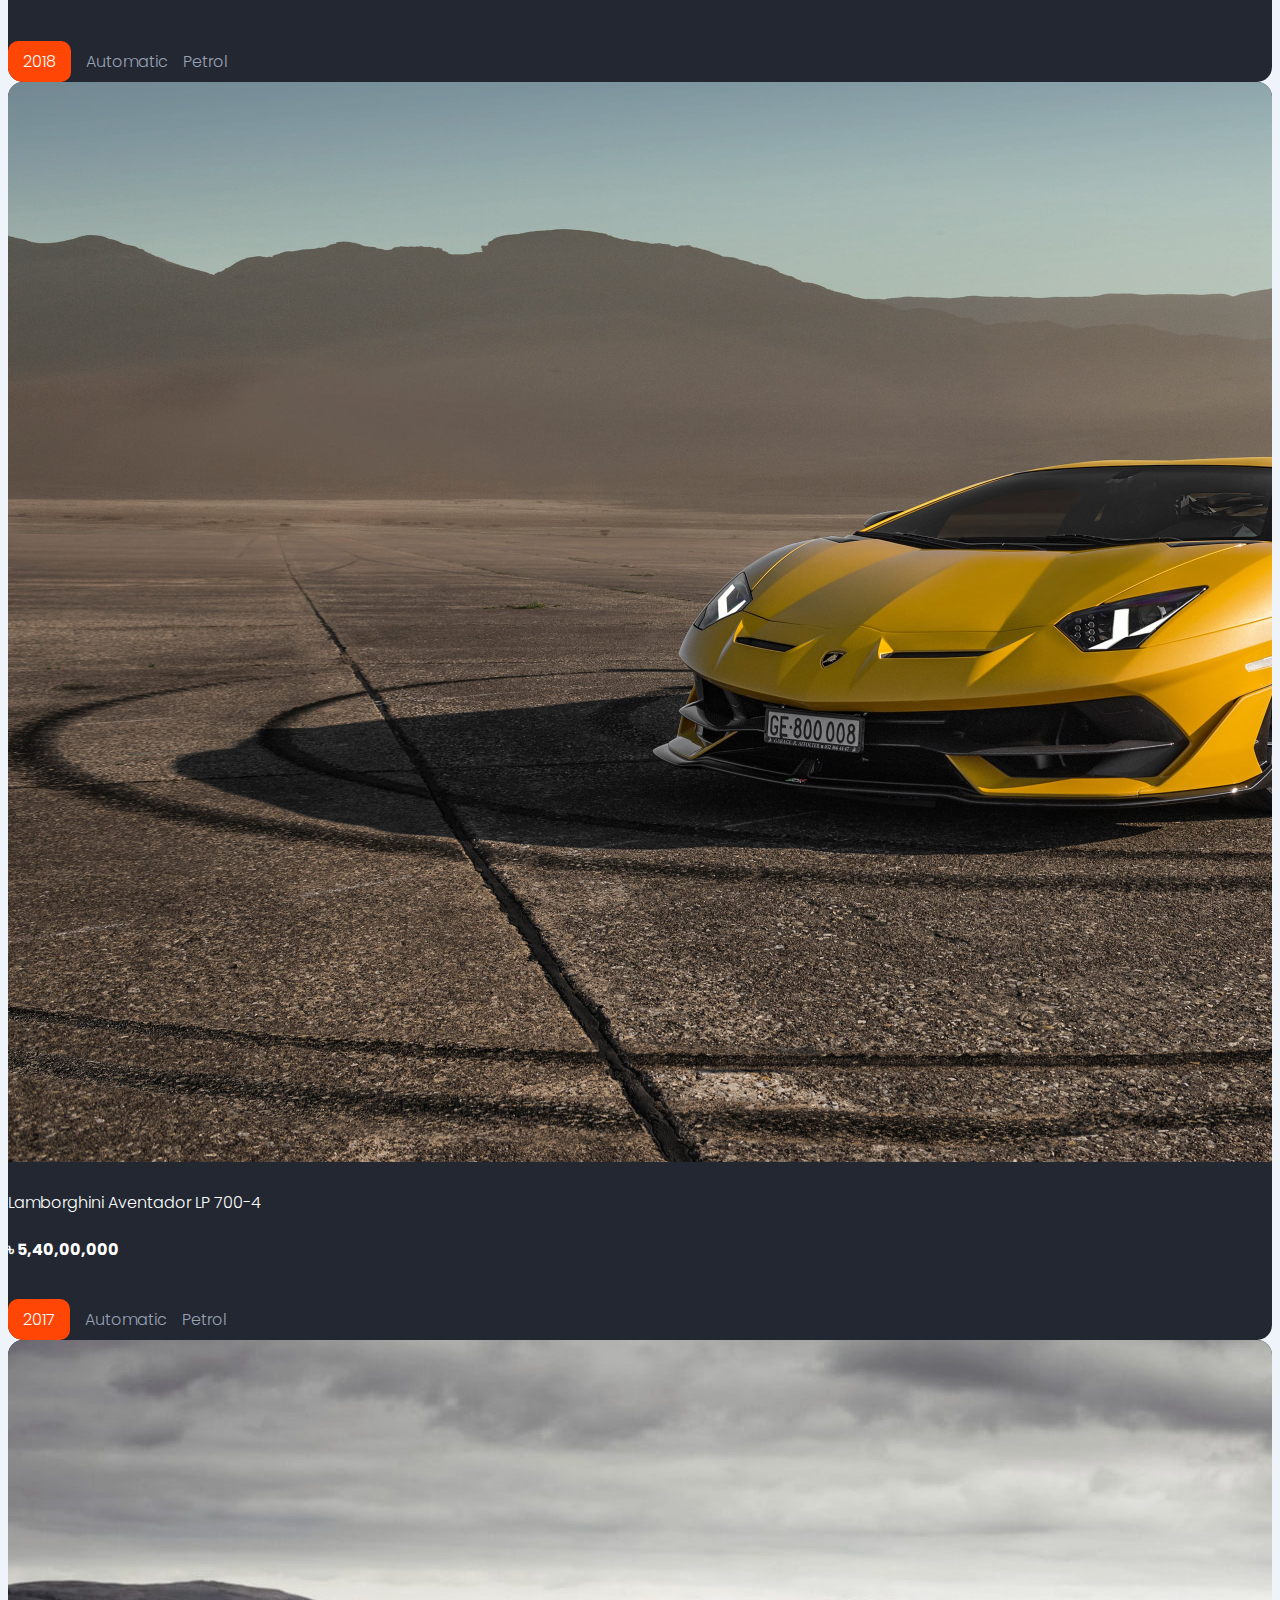
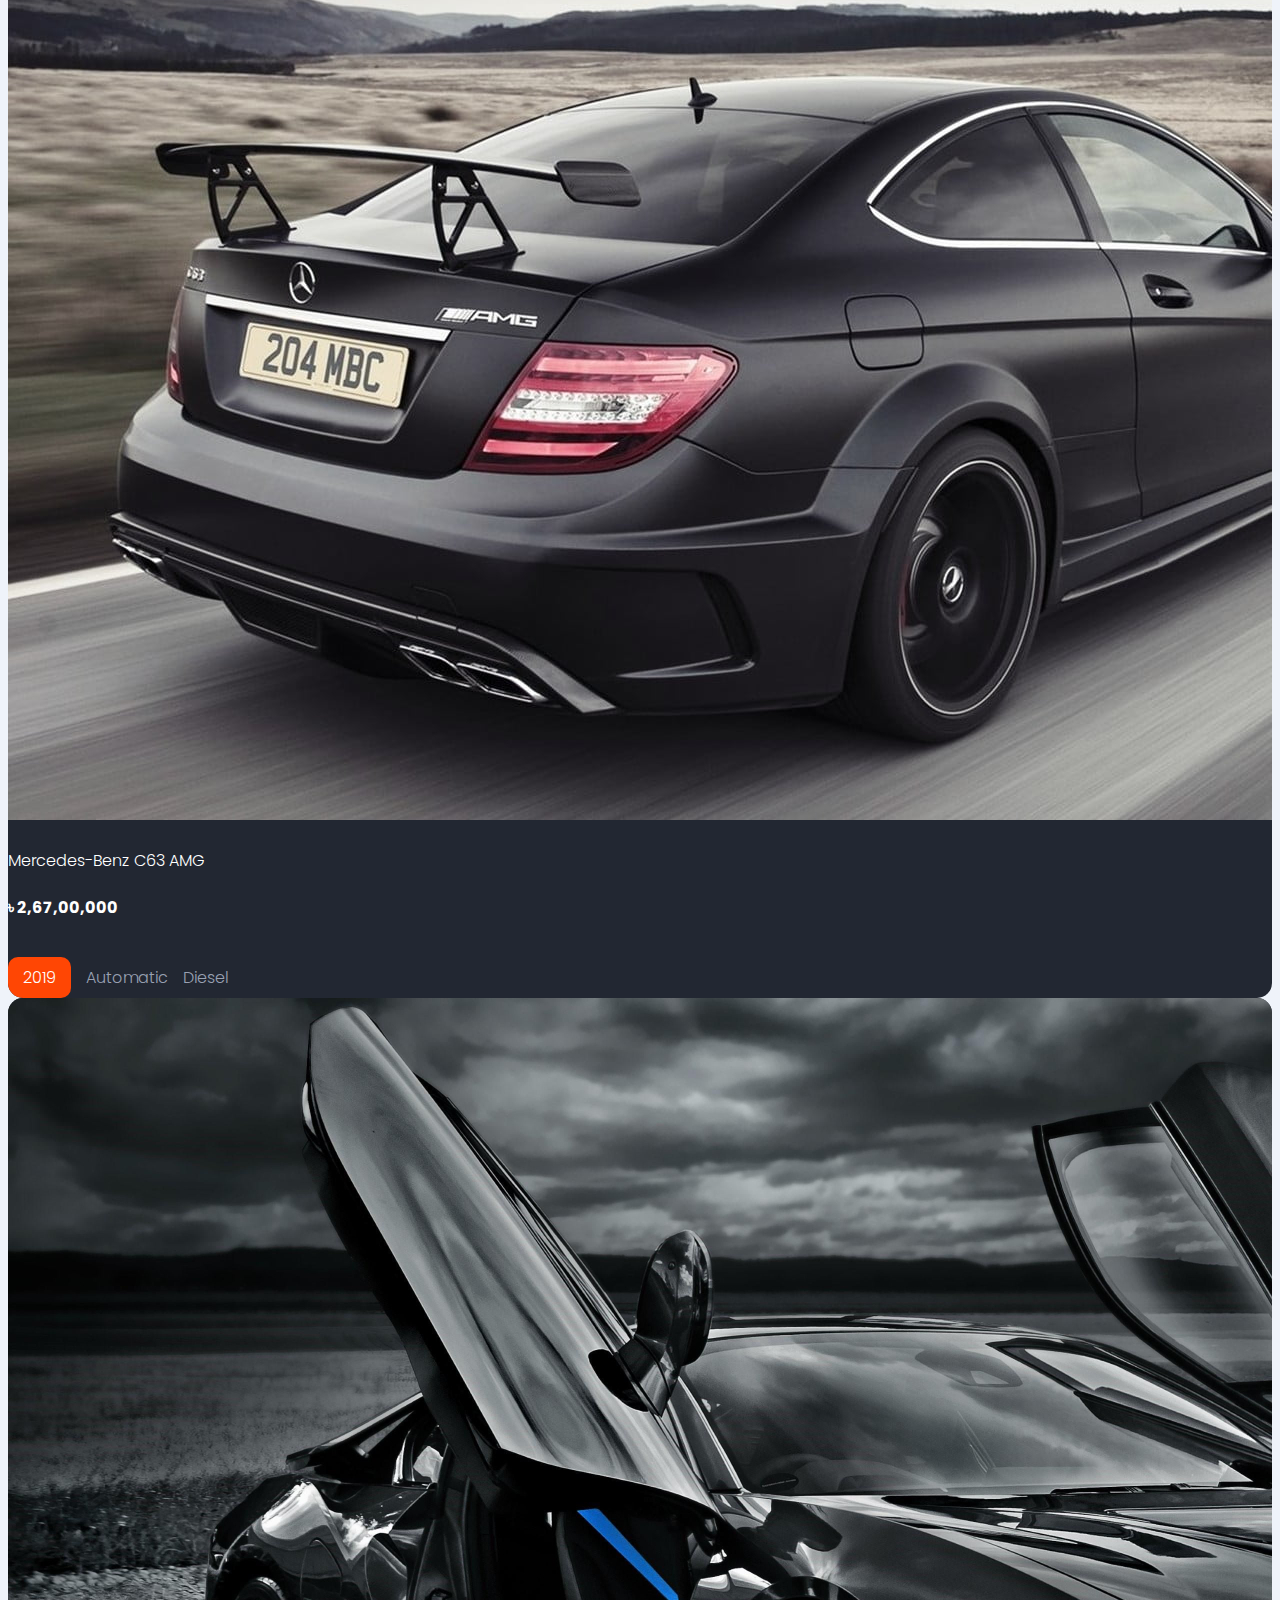
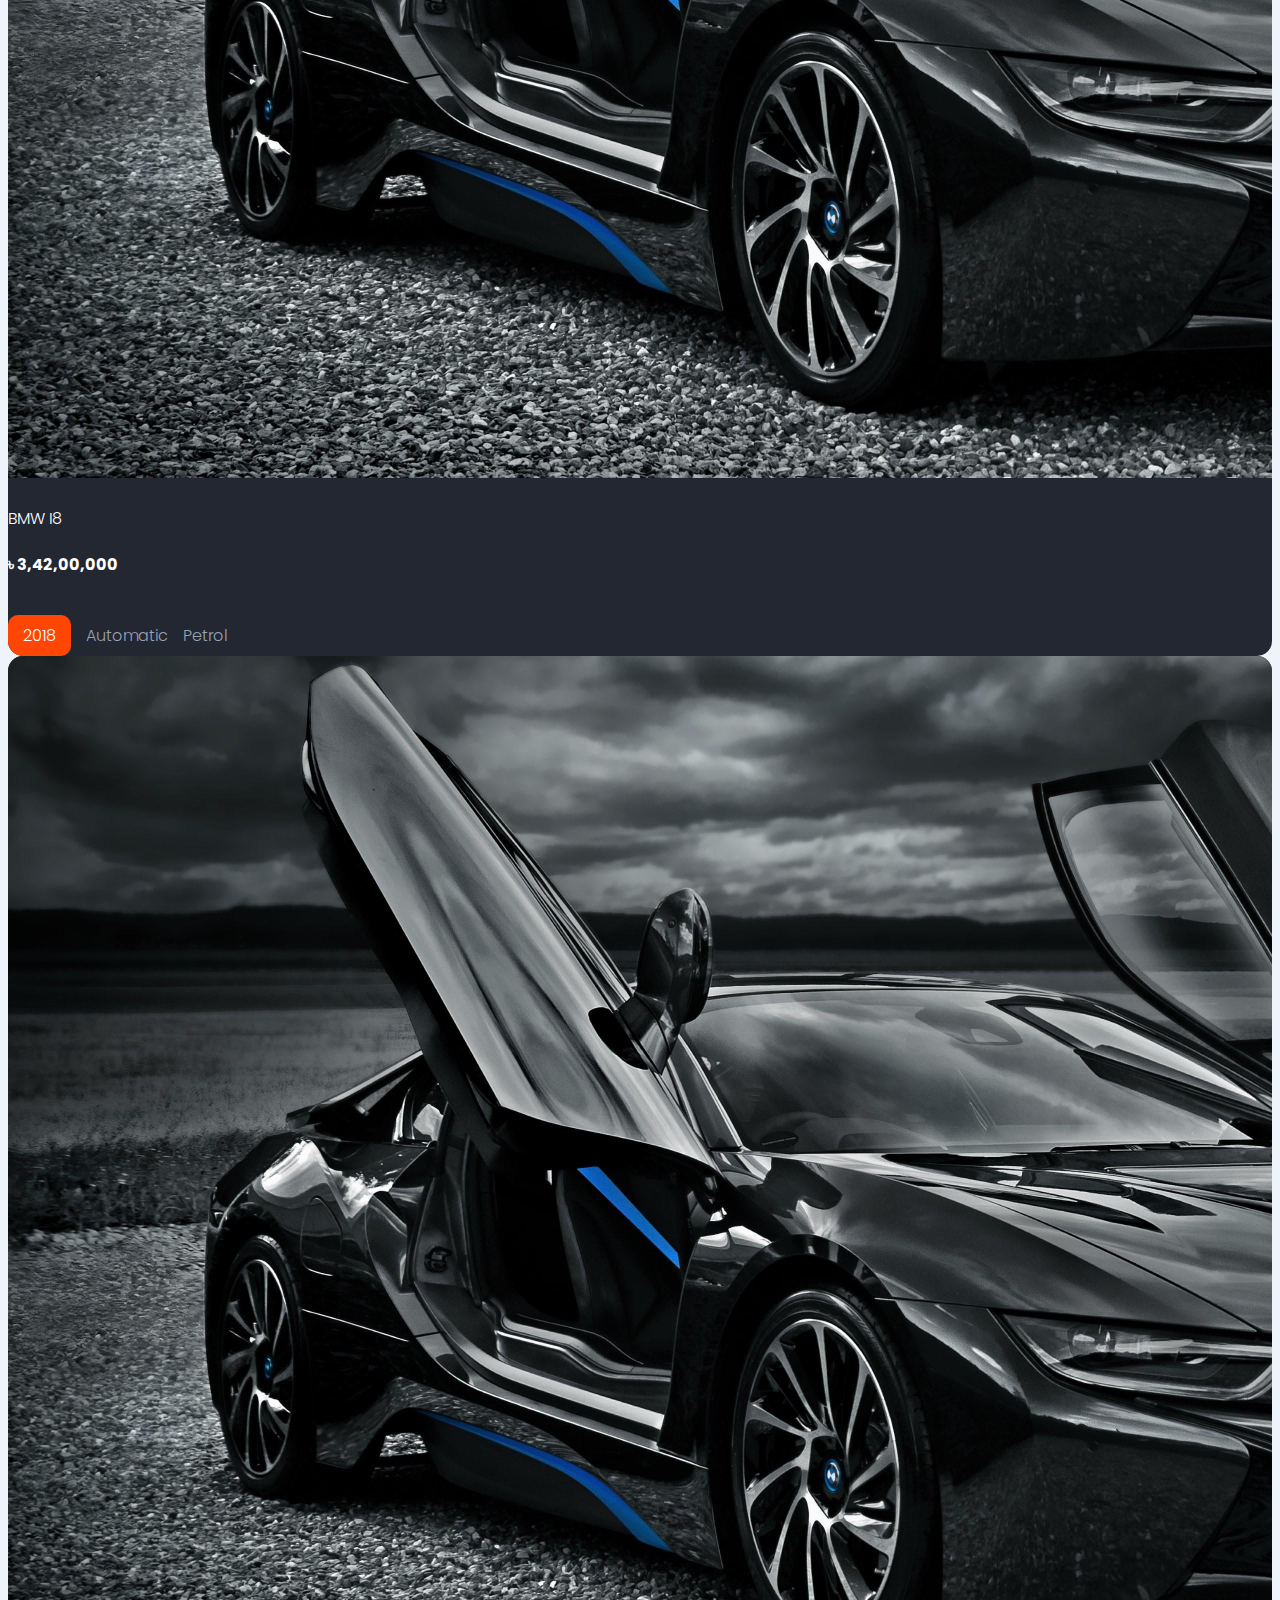
==== commit 721de33a: "demo" ====
--- a/index.html
+++ b/index.html
@@ -11,6 +11,7 @@
       rel="stylesheet"
       integrity="sha384-1BmE4kWBq78iYhFldvKuhfTAU6auU8tT94WrHftjDbrCEXSU1oBoqyl2QvZ6jIW3"
       crossorigin="anonymous"
+      
     />
     <!-- custom stylesheet -->
     <link rel="stylesheet" href="css/home-page.css" />
@@ -35,16 +36,14 @@
       <!-- navbar -->
       <nav class="navbar navbar-expand-lg py-0">
         <div id="nav-bar" class="container-fluid">
-          <!-- logo here -->
           <a class="navbar-brand austhir-nav-link" href="#">
             <img
-              src="/docs/5.1/assets/brand/bootstrap-logo.svg"
+              src="images/logo.png"
               alt=""
-              width="30"
-              height="24"
+              width="90"
+              height="90"
               class="d-inline-block align-text-top"
-            />Logo</a
-          >
+          /></a>
           <button
             id="nav-hamburger-button"
             class="navbar-toggler"
@@ -218,7 +217,7 @@
               <div class="first-row d-flex justify-content-center">
                 <!-- sedan -->
                 <div class="car-type-button">
-                  <a href="#">
+                  <a href="car-gallery.html?type=sedan">
                     <svg
                       version="1.1"
                       xmlns="http://www.w3.org/2000/svg"
@@ -250,7 +249,7 @@
                 </div>
                 <!-- coupe -->
                 <div class="car-type-button">
-                  <a href="#">
+                  <a href="car-gallery.html?type=coupe">
                     <svg
                       version="1.1"
                       xmlns="http://www.w3.org/2000/svg"
@@ -288,7 +287,7 @@
                 </div>
                 <!-- suv -->
                 <div class="car-type-button">
-                  <a href="#">
+                  <a href="car-gallery.html?type=suv">
                     <svg
                       version="1.1"
                       xmlns="http://www.w3.org/2000/svg"
@@ -328,7 +327,7 @@
               <div class="second-row d-flex justify-content-center">
                 <!-- hatchback -->
                 <div class="car-type-button">
-                  <a href="#">
+                  <a href="car-gallery.html?type=hatchback">
                     <svg
                       version="1.1"
                       xmlns="http://www.w3.org/2000/svg"
@@ -360,7 +359,7 @@
                 </div>
                 <!-- station wagon -->
                 <div class="car-type-button">
-                  <a href="#">
+                  <a href="car-gallery.html?type=wagon">
                     <svg
                       version="1.1"
                       xmlns="http://www.w3.org/2000/svg"
@@ -417,7 +416,9 @@
               />
               <div class="service-card-info">
                 <h4 class="service-title">Car Gallery</h4>
-                <a class="austhir-btn service-view-btn" href="#">View</a>
+                <a class="austhir-btn service-view-btn" href="car-gallery.html"
+                  >View</a
+                >
               </div>
             </div>
           </div>
